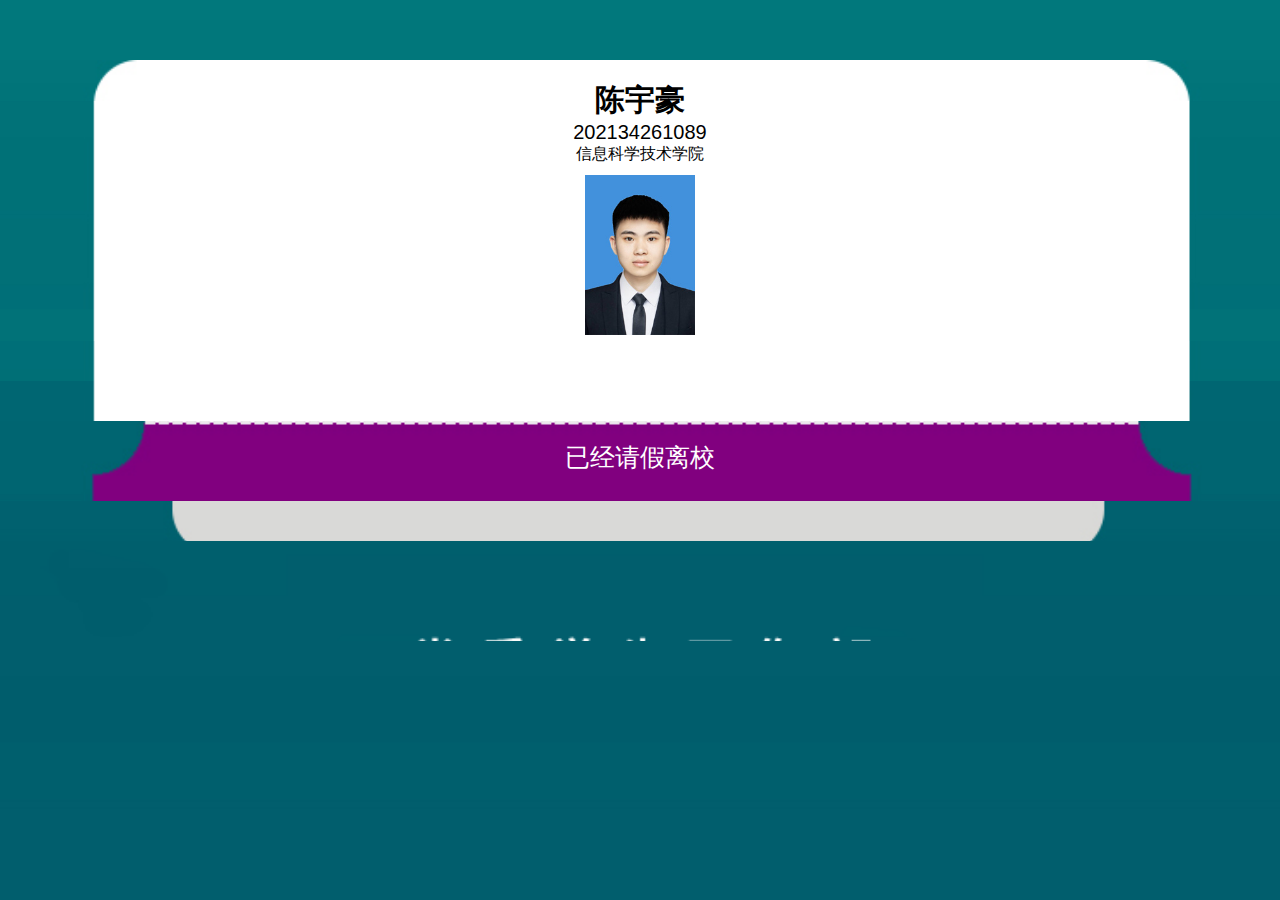
==== static/index.html @ 2eac3199 "Add files via upload" ====
<html lang="zh"><head>
<meta http-equiv="Content-Type" content="text/html; charset=UTF-8">

    <title>学生进出学校核验</title>
    <meta name="viewport" content="width=device-width,initial-scale=1,user-scalable=0">
    <link rel="stylesheet" href="./fx_files/weui.css">
    <link rel="stylesheet" href="./fx_files/weuix.css">
    <link href="./fx_files/layui.css" rel="stylesheet">
    <script src="./fx_files/zepto.min.js"></script>
    <script src="./fx_files/qrcode.js"></script>
    <script type="text/javascript">
        //得到时间并写入div
        function getDate(){
            //获取当前时间
            var date = new Date();
            //格式化为本地时间格式
            var date1 = date.toLocaleString();
            //获取div
            var div1 = document.getElementById("times");
            //将时间写入div
            div1.innerHTML = date1;
        }
        //使用定时器每秒向div写入当前时间
        setInterval("getDate()",1000);
    </script>
    <style type="text/css">
        .whiteFont {
            color: white;
        }

        .yellow_bg {
            background-color: #CDCD00
        }

        .green_bg {
            background-color: #00FF00
        }

        .red_bg {
            background-color: #FF0000
        }

        body {
            background: url("cssjs/imgs/bg.jpg") repeat;
            background-size: 100%;
        }

        .cl0 {
            z-index: 9999;
            background: url("cssjs/imgs/3_01.jpg") no-repeat;
            background-size: 100%;
        }

        .cl1 {
            z-index: 9999;
            margin-top: -20px;
            background: url("cssjs/imgs/3_02.jpg") no-repeat;
            background-size: 100%;
        }

        .cl2 {
            z-index: 9999;
            text-align: center;
            background: url("cssjs/imgs/3_03.jpg") no-repeat;
            background-size: 100%;
        }

        .cl3 {
            height: 200px;
            margin-top: -40px;
            background: url("cssjs/imgs/3_04.jpg") repeat;
            background-size: 100%;
        }

        .cl4 {
            background: url("cssjs/imgs/3_05.jpg") no-repeat;
            background-size: 100%;
        }

        .cl5 {
            background: url("cssjs/imgs/3_06.jpg") no-repeat;
            background-size: 100%;
        }

        .cl6_yellow {
            height: 40px;
            background: url("static/cssjs/imgs/3_07_y.jpg") no-repeat;
            background-size: 100%;
        }

        .cl6_red {
            height: 40px;
            background: url("cssjs/imgs/1_07.jpg") no-repeat;
            background-size: 100%;
        }

        .cl6_green {
            height: 40px;
            background: url("cssjs/imgs/2_07.jpg") no-repeat;
            background-size: 100%;
        }

        .cl6_grey {
            height: 40px;
            background: url("cssjs/imgs/4_07.jpg") no-repeat;
            background-size: 100%;
        }

        /*.cl6_purple {*/
        /*    height: 40px;*/
        /*    background: url("static/cssjs/imgs/purple.png") no-repeat;*/
        /*    background-size: 100%;*/
        /*}*/

        .cl7 {
            background: url("cssjs/imgs/3_08.jpg") no-repeat;
            background-size: 100%;
        }

        .cl8 {
            height: 60px;
            background: url("cssjs/imgs/3_10_1.png") no-repeat;
            background-size: 100%;
        }
    </style>
</head>
<body>



<div class="page-hd cl0"></div>
<div class="page-hd cl1">
</div>
<div class="page-hd cl2">
    <p style="font-size: 30px; font-family: STHeiti; font-weight: bold;" align="center">陈宇豪</p>
</div>
<div class="page-hd cl3" style=" text-align: center;float:none;">
    <p style="font-size: 20px; text-align:center;">202134261089</p>
    <p style="font-size: 16px; text-align:center;">信息科学技术学院</p>
    <p style="font-size: 16px; text-align:center;">
    </p>
    <div id="qr" class="tcenter" style="padding: 10px;height:170px;">
        <img width="110px" height="160px" src=cssjs/imgs/chen.jpg>

    </div>

    <p style="font-size: 16px; text-align:center;">
    </p>
    <p style="font-size: 16px; font-weight: 200;" align="center"></p>
</div>
<div class="page-hd cl4"><p style="font-size: 20px; font-weight:bold;" align="center"><span id='times'></span></p></div>
<div class="page-hd cl5">
</div>


<div id="colorDIV" class="page-hd cl6 cl6_grey" permit="grey">
    <p style=" color:#fff;   font-size: 25px;  font-weight: 200;" align="center">已经请假离校</p>
</div>


<div class="page-hd cl7"></div>
<div class="page-hd cl8"></div>



</body>
</html>
---- static/fx_files/weuix.css ----
/*导入扩展图标*/
/*图标*/
@font-face {font-family: "iconfont";src:url("[data-uri] AAFKY3Z0IA1l/uoAAM9YAAAAJGZwZ20w956VAADPfAAACZZnYXNwAAAAEAAAz1AAAAAIZ2x5ZivY uVsAAALEAADB4mhlYWQKMlSSAADEqAAAADZoaGVhB94D6AAAxOAAAAAkaG10eKguI8oAAMUEAAAB 2mxvY2F3HUZsAADG4AAAAQZtYXhwAyQM8wAAx+gAAAAgbmFtZQp/3BcAAMgIAAACLnBvc3QVuwse AADKOAAABRZwcmVwpbm+ZgAA2RQAAACVAAAAAQAAAADMPaLPAAAAANOJiEwAAAAA04mITQAEA/8B 9AAFAAACmQLMAAAAjwKZAswAAAHrADMBCQAAAgAGAwAAAAAAAAAAAAEQAAAAAAAAAAAAAABQZkVk AMAAeOZ9A4D/gABcA4AAhQAAAAEAAAAAAxgAAAAAACAAAQAAAAMAAAADAAAAHAABAAAAAABEAAMA AQAAABwABAAoAAAABgAEAAEAAgB45n3//wAAAHjmAP///4saBAABAAAAAAAAAAABBgAAAQAAAAAA AAABAgAAAAIAAAAAAAAAAAAAAAAAAAABAAAAAAAAAAAAAAAAAAAAAAAAAAAAAAAAAAAAAAAAAAAA AAAAAAAAAAAAAAAAAAAAAAAAAAAAAAAAAAAAAAAAAAAAAAAAAAAAAAAAAAAAAAAAAAAAAAAAAAAA AwAAAAAAAAAAAAAAAAAAAAAAAAAAAAAAAAAAAAAAAAAAAAAAAAAAAAAAAAAAAAAAAAAAAAAAAAAA AAAAAAAAAAAAAAAAAAAAAAAAAAAAAAAAAAAAAAAAAAAAAAAAAAAAAAAAAAAAAAAAAAAAAAAAAAAA AAAAAAAAAAAAAAAAAAAAAAAAAAAAAAAAAAIAIgAAATICqgADAAcAKUAmAAAAAwIAA1cAAgEBAksA AgIBTwQBAQIBQwAABwYFBAADAAMRBQ8rMxEhESczESMiARDuzMwCqv1WIgJmAAAABQAs/+EDvAMY ABYAMAA6AFIAXgF3S7ATUFhASgIBAA0ODQAOZgADDgEOA14AAQgIAVwQAQkICgYJXhEBDAYEBgxe AAsEC2kPAQgABgwIBlgACgcFAgQLCgRZEgEODg1RAA0NCg5CG0uwF1BYQEsCAQANDg0ADmYAAw4B DgNeAAEICAFcEAEJCAoICQpmEQEMBgQGDF4ACwQLaQ8BCAAGDAgGWAAKBwUCBAsKBFkSAQ4ODVEA DQ0KDkIbS7AYUFhATAIBAA0ODQAOZgADDgEOA14AAQgIAVwQAQkICggJCmYRAQwGBAYMBGYACwQL aQ8BCAAGDAgGWAAKBwUCBAsKBFkSAQ4ODVEADQ0KDkIbQE4CAQANDg0ADmYAAw4BDgMBZgABCA4B CGQQAQkICggJCmYRAQwGBAYMBGYACwQLaQ8BCAAGDAgGWAAKBwUCBAsKBFkSAQ4ODVEADQ0KDkJZ WVlAKFNTOzsyMRcXU15TXltYO1I7UktDNzUxOjI6FzAXMFERMRgRKBVAExYrAQYrASIOAh0BITU0 JjU0LgIrARUhBRUUFhQOAiMGJisBJyEHKwEiJyIuAj0BFyIGFBYzMjY0JhcGBw4DHgE7BjI2Jy4B JyYnATU0PgI7ATIWHQEBGRsaUxIlHBIDkAEKGCcehf5KAqIBFR8jDg4fDiAt/kksHSIUGRkgEwh3 DBISDA0SEowIBgULBAIEDw4lQ1FQQCQXFgkFCQUFBv6kBQ8aFbwfKQIfAQwZJxpMKRAcBA0gGxJh iDQXOjolFwkBAYCAARMbIA6nPxEaEREaEXwaFhMkDhANCBgaDSMRExQBd+QLGBMMHSbjAAABACz/ iAPSA14AKQBGQEMGAQECHhQCBAMCAQUAA0AAAgABAwIBWQADAAQAAwRZBgEABQUATQYBAAAFUQAF AAVFAQAlIx0bFxUPDQkHACkBKQcOKyUiByU2JyUWMz4BNy4BJw4BBxQXBSYjDgEHHgEXMjcFBhUe ARc+ATcuAQM4Ri3+mgYGAWYuRUFYAQFYQUJZAQP+nC9EQlkBAVlCRC8BZAMBWUJBWAEBWLwx0BkY zzIBWEFCWAEBWUEKE8w0AVhBQlcBM80TC0JXAQFXQkFYAAAAAAIAJf+hA98DXwASACAAMEAtAQED AhEBAQMCQBIAAgE9AAAAAgMAAlkAAwEBA00AAwMBUQABAwFFJiUmJgQSKwUBNjUmJyYnBgcGBxYX FhcyNwkBPgE3FhcWFwYHBgcuAQPf/s9EBWVkmZllZQMEZWSZcV8BMfzfA6J7elFSBARSUXp7ogsB MWBxmmNmBQVmZJmYZmQEQ/7NAlZ7ogMDUVB8e1BRBASiAAEAQv+oA7kDRAAHAAazBwIBJislBRMB FwkBBwI2AQV+/InpAjP+PAZncQNO/fZuAgD9zPAAAAAAAQBXADgDqQLDAAIADkALAgEAPQAAAF8Q AQ8rEyEBVwNS/lYCw/11AAIAvAAaA0EC4AADAAsAO0A4BQECAQFABgQCAgEDAQIDZgADA2cAAAEB AEsAAAABTwUBAQABQwQEAAAECwQLCgkHBgADAAMRBw8rEzUhFQElBSMdASMRvAKF/bwBAAEEwIMC fmJi/v/i4sGiAWMAAAABAFcANgOpAsEAAgAOQAsAAQA+AAAAXxEBDysJASEB/wGq/K4Cwf11AAAA AAIADP/wA/QDEQA6AE4AhEANPiolHwQKCyQBBQoCQEuwIVBYQCsIAQAHAQECAAFXBgECAAMEAgNY AAQACwoEC1kACQkKQQAKCgVRAAUFCwVCG0AoCAEABwEBAgABVwYBAgADBAIDWAAEAAsKBAtZAAoA BQoFVQAJCQoJQllAFE1LRUM6OTg2NDMyMBYoIREREQwUKwEHIRUhFSMVPwEHDgEHBicuASMOAQcO ARceATc+AT8BFxYEHwE1Jy4BLwE3PgE1NCYrATUhNTQPATUjAxYfAQcGBw4BJyYnJjY3PgEXHgEB ogL+9gEN3uHjBAgwBghCVWc5OlIkRwlBRtJoJG0WDCYdAQEeFjspoCARFxE1KE51ARqNjY0dQyUn FhcoOXJEkAkDEBgdP0EwMwLPQjJYMAICEB5yAwITGhMBFxoypzc7CjISThkOEw92DQmtDwsyDQYu JJYOBwRYLAQBAYj+BxcTFRscHisjBAhuISsSFg4CAQkAAAASAET/xAO8AzwAAAACAAQABgAIAAoA DAAcACsAOwBIAFgAZwBvAH8AjQCcAJ0AnUCaOjIeAwAGlkMCCQedd2dlYzMrKScACgsJh1cCDQt+ dloDDAIFQAAABgEGAAFmEAEBBwYBB2QRAQMNAg0DAmYAAgwNAgxkAAQABgAEBlkIAQcKAQkLBwlZ DwELDgENAwsNWQAMBQUMTQAMDAVRAAUMBUULCwUFj46Mi4qJc3FtbGloUE9HRkVELy0WFQ4NCwwL DAwLBQYFBhUSDysBJRUBNQMzNxUBNQUjAiIOAhQeAjI+AjQuAQMRFhcWFxYXFhcHNic0JwM2MzIX FhcRJicmLwM2BzY3Njc2NxcmDwEhNgMmNTQ3NjchBgcGDwMmNxEmJyYnJicmJzcGFxQXNjIWFAYi JjQTBiMiJyYnERYXFh8DBjcGBwYHBgcnFjcyNyEGNyE2NzY/AxYXFhUUByMA/wIC/pQBAdb+lAFr AQ+0pXZHR3altKV2R0d2XTMsEw8nGwYGzwMCAdAYFzY0DQ0MDgUGJBLDM94PECcvCwzQExMO/qAW NAMPAwQBJhAMBQQkEcQU8TMsExAmGwYH0AMCAWtuT09uT7QYFzY0DQ0MDgYFJRHDM9wPECYwCwzQ ExMHBwFgFSL+2hAMBQQkEcQVBgMOjgHrAwH+kAECAwIB/pIBmAK/R3altKV2R0d2pbSldv7cAS0W IhAPJy8LDNATEwcHAX0DDgMF/toQDAUEJRHDFZQTECYbBwbQAwECM/79GBc2NA0NDA4FBiURwzMX /tMWIw8QJi8LDNATEwcHok9uT09u/i4DDgMFASYQDAUEJBLDFZITDycbBgbPAwIBM1IMDgUGJBLD MzgYFzY0AAwAh//VA34DLABXAGMAcACRAJ8AqADLAOEA+wEPARoBIQLuS7ALUFhBJgEhAFoAAgAD AAQAhAANAAwAAwAFAAYAlgABAAgACQDIAMQAtACpAEYAPwAZAAcACwAIAOQAOwAgAB8ABAAOAAsA NgABAAwADgAGAEAbS7AMUFhBJgEhAFoAAgADAAQAhAANAAwAAwAFAAYAlgABAAgABwDIAMQAtACp AEYAPwAZAAcACwAIAOQAOwAgAB8ABAAOAAsANgABAAwADgAGAEAbQSYBIQBaAAIAAwAEAIQADQAM AAMABQAGAJYAAQAIAAkAyADEALQAqQBGAD8AGQAHAAsACADkADsAIAAfAAQADgALADYAAQAMAA4A BgBAWVlLsAtQWEBXAAQCAwIEA2YAAAMGAwAGZgAJBwgHCQhmAAgLBwgLZAALDgcLDmQADgwHDgxk DwENDAEMDQFmAAMABgUDBloABQoBBwkFB1kAAgIKQQAMDAFSAAEBCwFCG0uwDFBYQFEABAIDAgQD ZgAAAwYDAAZmCQEIBwsHCAtmAAsOBwsOZAAODAcODGQPAQ0MAQwNAWYAAwAGBQMGWgAFCgEHCAUH WQACAgpBAAwMAVIAAQELAUIbS7AbUFhAVwAEAgMCBANmAAADBgMABmYACQcIBwkIZgAICwcIC2QA Cw4HCw5kAA4MBw4MZA8BDQwBDA0BZgADAAYFAwZaAAUKAQcJBQdZAAICCkEADAwBUgABAQsBQhtL sDJQWEBUAAIEAmgABAMEaAAAAwYDAAZmAAkHCAcJCGYACAsHCAtkAAsOBwsOZAAODAcODGQPAQ0M AQwNAWYAAwAGBQMGWgAFCgEHCQUHWQAMDAFSAAEBCwFCG0BZAAIEAmgABAMEaAAAAwYDAAZmAAkH CAcJCGYACAsHCAtkAAsOBwsOZAAODAcODGQPAQ0MAQwNAWYAAwAGBQMGWgAFCgEHCQUHWQAMDQEM TQAMDAFSAAEMAUZZWVlZQCHw7ufl19XBv7Gvp6WjoZiXlZORkIGAcG9dXFdWLy4kEA8rAQ4BBwYj IgYVFAcGHwEHDgEXHgE3PgE3NhcUFhceAR8BBgcGFQYXFhcWFxY2NzYyFxY3NicmNzYnJi8BNzY/ ARceARcWNjc2Jy4BJy4BNzYnJicuAScuARcWFxYGJicmNjc+AQcWFxYHBicmNTQ3PgEXHgEVFAYH BjU0NzYHBgcOAScmBwYXFgYmJyY1NDY3NhYHFjMyFQYiJicmJyYXFhcGKwE3NjsBBgUWBwYWFxYz FjY9ARcWNjc2Fx4BBw4BBwYnJicmNj8BFx4BBxYXFhcWFxYUBiMiJicmNz4BJyY3NgUWBxQjIhcW FxYGBwYnIicmNzY3Njc2Nz4BAw4BFxY3Njc2FxYfARY3NjU0JyYHBhYXFjY3NjU0JhYUBicmNhcB y1p2BwIDBA0FBgIBFiceDAUKCwggBQYDGQsFBwECAQ4oAQcIAxA/GjEyMz81ki8jDAUCAQULHgwS EgoJDQoYCAoQAwEHBiIQCwMCBxUKBAltUhdUeRkDAx8tDwkBCAojgBkDAxUVFyUYCB6dITsiDggL DAkFCzmBNxMBAggHBCAJCksoHGHAMkAgAiEzEjcJBg4GzAoTExQUCQUB/ucEBwYDCxQsIxAdTY83 EgMJBgcUgVV1UT0JAQYGBQ4FDR0GCw0NChwZER4qPQgECQYBBQwXGAH4FQEIBQYGAgEDCRpEKgUK JCgGBAoLCQgIywYGAgMHAgEECgUCAwMFAggQgQoBCwgKBwkZDQsDAggEAycUil8cGQcKCAgZGRw0 ai4UCgQEIgoIBQYwEAYKAwQBBxUyEQoLBRwJBAQKCgodMSYdDAECCxQMBhoaGRkUDxkDAygiIBwZ RxUPCQ4mIg8fU4IaCAOBECsmMQMeEDgRFA4NESwsFxYKEDksFAcCqwkeCQUWBAIBAg8QBAIJKgIp DgIBDQwEDgcHBwsiCAUDfxEEAwUECgkFBAIUAgICATQCLConDBcBFzIrAwgeJA0DCl8cT2YEBU8+ VBQ3DgwJAwjlBgcIDQkYFA8FFhIJEAwFAgQQEAwKCwUHBhELCQcXAQUKFBcMBwMCDgwCAhIHFQcO DgMGEAEBCBEPCgUMEgYOCgsjCAUBCAgQExIYEAMGBQsCAAAGAB7/8QPjAwkAHAAnADIASgBTAFwA KkAnDQEAAwFAPzwLAwA9AAIBAmgAAQMBaAADAANoAAAAX1BPMjElLwQQKwEOAx4BFxYGDwE/ARcW OwEnJj4COwEnLgIHHgEHBi4CNz4BBR4BDgEnLgE3NhYXDgEXHgM/ARcWNzYnJjY3PgEuAwceAQcO AScmNhcWBgcGJjc+AQE1RXFGIQ0/NwoCDhA6OR82LhAGECRWg0obBRZ+r3MXAhYRJRYHDAsqAQIR CA8iFB4FHAsed2qDBANFbIlFFi4uAgEMCwEONjALPF2CSwkIBAg2Cgst3w4EERopDQkmAwkNQ1pt aWUkBg8pMB8eBw4WPHlaORNMcjCgEDYOCwUYIhIPCQoMJh8QBwxADwYBgBSQXD1oPRcVBhkZAgMl IgwKJ2hnYUUekQcaCxkCFxslFA4nCQ0nGhAHAAAGACoABAPUAv0AFgAxAEQAVABeAHAAOkA3LAEE BQFAAAABAGgAAQUBaAAFBAVoAAIDAmkABAMDBE0ABAQDUgADBANGY2FUU0tKOjkxMCUGDysBDgEX HgEzMhceARUUFhcWNjc2JicuAQUGBwYWFxYkNz4BJicuATc2Jy4BDwE3NicmBhceARUUBgcOAScu ATU0Nz4BNzYHBhUUFxY2Nz4BNTQmJyYGFxYVFAYnJj4CAQYWMzIWFRQWFxY2NTQmJyYGAqAWCRAI FyBYLBwOBAwcJAYIRj0ocv6yZml/D4ySAVlqNR4zOxAMAxIKDmROKQQGKhE/jkVPXE8rhCdKTzUZ LyV1U19HHFggKDAwIRpNEQc4EAkEFCkBLBUXIh0bBQgZJEE0FhIC+AooEAcFNCArOjQUBxAmNEOL JBcQgCRwh+9ERylmMW9aFQUJBS8eLBQbDilFFQkB+RNOMjZdGw4EChVPNDgxGBsNJ1ssVEolDwIQ FUgnH0ENCwOBBxEXGw8JIxUDAYkVKR8hFRAGESEpM0QEAgQAAAABACkAaAPXApoAFABTS7AWUFhA HAACAwJoAAMBAQNcAAEAAAFNAAEBAFIEAQABAEYbQBsAAgMCaAADAQNoAAEAAAFNAAEBAFIEAQAB AEZZQA4BAA8NCwkGBQAUARMFDislMjY1NCYjNC4BIyIGByMiBhUUFjMDXjRFRzJXk1Z1thQeQFhX QWhGNDVTVY1Oh2xkQ0FXAAAAAAQAK/+pA9UDUwAIABkAJQAmADlANiYBBAE/BgECAAUBAgVZAAEA AAQBAFkABAMDBE0ABAQDUQADBANFCgkhIBsaEhEJGQoZExIHECsTFBYgNhAmIAYBIg4CFB4CMj4C NC4CEiIuATQ+ATIeARQGBcW4AQW5uf77uAE7YK1+Skp+rb+ufUtLfa4S4sBvb8Div3Bw/tABfoK5 uQEFuLgBUkp+rb+ufUtLfa6/rX5K/Itwv+LAb2/A4r9wAAAAAwAr/6kD1QNTABAAHAAdAC9ALB0B AgE/BAEAAAMCAANZAAIBAQJNAAICAVEAAQIBRQEAGBcSEQkIABABEAUOKwEiDgIUHgIyPgI0LgIS Ii4BND4BMh4BFAYFAgBgrX5KSn6tv659S0t9rhLiwG9vwOK/cHD+0ANTSn6tv659S0t9rr+tfkr8 i3C/4sBvb8Div3AAAAMAQP/AA8ADQAAHAA8ANgBJQEYUAQQCLygfHgQFBAJAAAQCBQIEBWYHAQUG AgUGZAAGAwIGA2QAAQACBAECWQADAAADTQADAwBSAAADAEYVFS4YExMTEAgWKwQgABAAIAAQACAG EBYgNhAHJy4BDwEjBg8BBhQXFh8BHgQzMj8BERQWMjY1ERcWMzY3NjQCuf6O/vkBBwFyAQf+3/7C 4eEBPuHKngcTCQEBBgKgCQkBAgICBAMEAwINCWgTGhNpCQ4NCQpAAQcBcgEH/vn+jgI54f7C4eEB PmmgBwQEAQMDnwkbCQIBAgEBAQEBCmf+zw0TEw0BM2oKAQgKGgAAAAABAEj/4AO/Ax4AUAAlQCJQ OAQABAI+AwECAQJoAAEBAFEAAAALAEJHRkVDKikUEgQOKwEmBg8BJicuAQYHDgEXHgEXHgEzMjY3 PgU3NiYnJg4BBwYHDgIiJicuAScmNz4BFhceARcnJgYHBhQeAR8BFjsBFzI+Az8BNiYnA6sMGAQZ LVhb385FMikLDFVEN4FDYrM8CREODAsIAwMODQgRCwIQLyNeaW5tLjlIChVYOq+9Tio/Em4NGAUC BQkGogYGAwIECAYGBQE6BAsNAn8FCw1FZEJEGVZbQp9TUo4yKSpWUAwZGhscHA8NFgMCBgwJSj0u QR4kIit3RpB1TEoWOSBVMisFCwwGDQsJAz8CAQIEBQcEoQwYBQAAAAMBogAAAmIDAAAHABUAHQB4 S7ALUFhAIAAAAAECAAFZAAIAAwQCA1kABAUFBE0ABAQFUQAFBAVFG0uwFlBYQBoAAgADBAIDWQAE AAUEBVUAAQEAUQAAAAoBQhtAIAAAAAECAAFZAAIAAwQCA1kABAUFBE0ABAQFUQAFBAVFWVm3ExUl IxMSBhQrADQ2MhYUBiIHNDYzMh4BFRQGIyIuARA0NjIWFAYiAaI4Tzk5Tzg4KBosGjknGi0ZOE85 OU8CeFA4OFA4wCg4GiwaKDgaLP7SUDg4UDgAAAQAQP/AA8ADQAAVACYAMgA+AExASQABAAFoAgoC AAADBAADWgsBBAkBBwYEB1kIAQYFBQZNCAEGBgVRAAUGBUUYFgEAPDs2NTAvKikhHhYmGCYSDwwK BwQAFQEVDA4rASM1NCYjISIGHQEjIgYUFjMhMjY0JgchIgcGFREUFjMhMjY1ETQmARQGIiY1ETQ2 MhYVExQGIiY1ETQ2MhYVA6CgOCf+vyg4oA0TEw0DQA0TE439wA0KCTgoAcAoOBP+kxMaExMaE8AT GhMTGhMCoEAoODgoQBMaExMaE4AJCQ7+ICg4OCgB4A0T/kANExMNAWANExMN/qANExMNAWANExMN AAAABABA/8ADwQNAAAsAFAA0AFgAvrU4AQgMAUBLsChQWEBAAAgMBwwIB2YOAg0DAAQBBABeAwEB AWcABgAFCwYFWQALAAoJCwpZAAkADAgJDFkABwQEB00ABwcEUQ8BBAcERRtAQQAIDAcMCAdmDgIN AwAEAQQAAWYDAQEBZwAGAAULBgVZAAsACgkLClkACQAMCAkMWQAHBAQHTQAHBwRRDwEEBwRFWUAo FxUNDAEAWFdPTElGPj02NTEuKCUiHxU0FzQREAwUDRQGBAALAQsQDislIgYUFjMyPgE1NCYhIgYU FjI2NCY3ISIuAicDJy4BKwEiJjQ2OwEyFh8BEx4BMyEyFhQGJSImJzQ+ATclMjY3EzYmJy4BIyEi JjQ2MyEyHgEXFgcDDgEjAWEbJSUbER0SJgGmGyUlNSYmJf34ESAYEQI2HwISCikNExMNKSM2BB82 AhEKAggNExP+EwwTAQcOCQGyDBIBMwEFBQMHBf3WDRMTDQIqDBcUCB4GMwQ1I0AlNiURHhEbJSU2 JSU2JSANFh8RAX6zCxETGhMwI7L+gAsQExoTgBENCBAJASAQCwEgCBEFAwQTGhMHDAohMP7fITAA AAAADwBg/+ADoAMgAA8AHwArADcAQwBPAFsAZwB3AIcAlwCnALcAxwDXANRA0R0BFyYcIwMWFRcW WRsBFSQYIQMSARUSWR8BAg4BAk0ADggBDk0ACBEBCE0ADQoEDU0PCwkDAQAKBwEKWQAHBQQHTQAR IAEQAxEQWQAFDAYCBAAFBFklGiIDFBQTURkBExMKQQADAwBRHgEAAAsAQsrIubiqqJqYiYh6eGpo ERACANLPyNfK18G+uMe5xrKvqLeqt6KfmKeap5GOiJeJloJ/eId6h3JvaHdqd2NiXVxXVlFQS0pF RD8+OTgzMi0sJyYhIBkWEB8RHgoHAA8CDycOKwUjIiY9ATQ2OwEyFh0BFAYDIgYdARQWOwEyNj0B NCYjACImPQE0NjIWHQEUFiImPQE0NjIWHQEUJiImPQE0NjIWHQEUBiImPQE0NjIWHQEUBiImPQE0 NjIWHQEUJiImPQE0NjIWHQEUBSMiJj0BNDY7ATIWHQEUBhMjIiY9ATQ2OwEyFh0BFAYDIgYdARQW OwEyNj0BNCYjByMiJj0BNDY7ATIWHQEUBgUjIiY9ATQ2OwEyFh0BFAYDIgYdARQWOwEyNj0BNCYj ByMiJj0BNDY7ATIWHQEUBgGAwCg4OCjAKDg46A0TEw3ADRMTDQFtGhMTGhNtGhMTGhMTGhMTGhOT GhMTGhOTGhMTGhMTGhMTGhP+wEANExMNQA0TEzPAKDg4KMAoODjoDRMTDcANExMNQEANExMNQA0T EwHzwCg4OCjAKDg46A0TEw3ADRMTDUBADRMTDUANExMgOCjAKDg4KMAoOAFAEw3ADRMTDcANE/7g Ew1ADRMTDUANExMNYA0TEw1gDc0TDUANExMNQA1TEw2ADRMTDYANsxMNgA0TEw2ADe0TDSANExMN IA2zEw1ADRMTDUANEwFAOCjAKDg4KMAoOAFAEw3ADRMTDcANE8ATDUANExMNQA0TgDgowCg4OCjA KDgBQBMNwA0TEw3ADRPAEw1ADRMTDUANEwAFAED/wAPAA0AACwAXAC0AOABaAQhLsAtQWEA0AAUI BWgABwQBAQdeAAgJBg4DBAcIBFkNCwMDAQIBAAwBAFoADAoKDE0ADAwKUQ8BCgwKRRtLsBRQWEAu AAUIBWgABwQBAQdeDQsDAwECAQAMAQBaAAwPAQoMClUJBg4DBAQIUQAICAoEQhtLsBZQWEAvAAUI BWgABwQBBAcBZg0LAwMBAgEADAEAWgAMDwEKDApVCQYOAwQECFEACAgKBEIbQDUABQgFaAAHBAEE BwFmAAgJBg4DBAcIBFkNCwMDAQIBAAwBAFoADAoKDE0ADAwKUQ8BCgwKRVlZWUAiOzkZGFNSS0hD QTlaO1o4NzMwKickIh8cGC0ZLRUVFRAQEiskIiY1ETQ2MhYVERQGIiY1ETQ2MhYVERQBIzU0JiMh IgYdASMiBhQWMyEyNjQmJTQ2MyEyHgEdASEBISImNRE0PgEzMhYVERQWMyEyNjURND4CMh4CFREU BgJtGhMTGhPTGhMTGhMB4KA4J/6/KDigDRMTDQNADRMT/ZMTDQFBCA8I/oABoP5AKDgJDgkNExMN AcANEwUJDA0MCAU4gBMNAWANExMN/qANExMNAWANExMN/qANAg1AKDg4KEATGhMTGhNADRMIDwlA /SA4KAHgCQ8IEg7+IA0TEw0B3wcMCAUFCAwH/iEoOAAAAwAg/+AD4ANBACUAKwBCAEhARUI9Hh0U CwYCCAFAAAIIBggCBmYAAAAIAgAIWQAGAAMEBgNZBwUJAwQEAVEAAQELAUImJkA/Ojg0Mi8tJism Kx8mOxIKEisJASYiBwEOAR4BPwERFBYzITI2NREXHgEzMj4CPwE+AjQuAgE1NDIdASUUKwE1NCYj Ig4BHQEjIiY1EQE2MhcBA9T+ahpIGv5qCgMQGgoNRSgCgCUuDAQKBgMFBgUCBAIDAgIDBP4JQAFA E+0yLh8tFNMPHgFJCRsJAUoB6wFBFRX+vwgaFQMIC/58KDg1KwGCCQMEAQIDAgQDBwcHBwYG/jex Dg6xICCxHy8YIhSxFQsBtgEEBwf++wAAAwBB/8ADwQNAAAgAEQBCAFZAUyYBBAYBQAAFAAYEBQZZ AAQACQgECVkACAAHAAgHWQsCCgMAAQEATQsCCgMAAAFRAwEBAAFFCgkBADs5NTIvLCIfHBkVEw4N CREKEQUEAAgBCAwOKyUiBhQWMjY0JiEiBhQWMjY0JhMmIyEnLgIrASIGFBY7ATIeAhUXEx4DMyEy NjQmIyEiLgEvASUyPgI3EzYmAWEaJiY1JSUBpRomJjUlJW0ZJv1/AgMbKRcoDRMTDSgFCwgGHzYD EBkgEQIIDRMTDf34Bw0IAQUB+xEgGRACMwMNQCU1JiY1JSU1JiY1JQKEHA0XJhYTGhMECAsFs/6C ER8WDRMaEwcNByYfDRYeEQEgFysAAAACAB//4APiA0EAIwAvAC5AKxQLAgIAAUADAQIABQACBWYA AAAFBAAFWQAEBAFRAAEBCwFCIxghGDsSBhQrCQEmIgcBDgEeAT8BERQWMyEyNjURFx4DMhYzMjY3 PgEuAQEVIzU0NjMyHgIVA9b+ZxpIGv5qCgMQGgsNRCgCgCYuDgIDAwQDAwIHDgQEBAIG/oXAMi4Y JhYMAewBQBUV/r8IGhUDCAv+fCg4NSsBhQwBAgECAQcGBQwMDP57Q7MfLg0XGg8ABQBA/+ADwAMg AAsAOQBFAFEAlgCWQJNqXQIKC2tcAgMKAkAABg0JDQYJZgADCg8KAw9mAA8MCg8MZBMBDAQKDARk AA0ADggNDlkACREBCAEJCFkAAQAACwEAWQALEgEKAwsKWQAFBQdRAAcHCkEABAQCURABAgILAkJT UkhGPDoODJSTiIZjYVKWU5ZOS0ZRSFFCPzpFPEU0MSopJCEcGRQTDDkOORUQFBArEiImPQE0NjIW HQEUASEiJj0BNDYyFh0BFBYzITI2NRE0JiMhIgYdARQGIiY9ATQ+AjMhMhYVERQGASMiJjQ2OwEy FhQGAyMiJjQ2OwEyFhQGFyIuAicmNjc2NzUuATU0MzIeAxUUBxUeBBceAQ4BJy4CJy4CPQE0Njc2 NTQmIyIGFRQWFxYdARQGBwYHBq0aExMaEwKg/YAoOBMaExMNAoANExMN/YANExMaEw8aJBMCgCg4 OP04YA0TEw1gDRMTDWANExMNYA0TE3IFCggGAgMODWFHMi7ALkYpGgl/EzElKg0GDQ4GFg0RLGEc CA4IBwZyPERFOycsDRIMMIsEASATDaANExMNoA3+rTgnQQ0TEw1BDRITDQKADRMLBi8NExMNLxAe Fg04KP2AKDgCQBMaExMaE/6gExoTExoTYQQGCQYNFgMXCBQrgWLAFyU1Mh2rZBQCCAcJAgIDFhoO AwQJEAIBCQ4IQQgNBVKTRTs7RVlrIgkQQQwTAQIdAQAAAAQAYP/AA6ADQAALABsAKwBNAEtASAAJ AAcDCQdZAAMIBgsDBAEDBFkAAQAABQEAWQAFAgIFTQAFBQJRCgECBQJFHRwODENBOzo1My0sJSIc Kx0qFhMMGw4bFRAMECskIiY9ATQ2MhYdARQFISImNRE0NjMhMhYVERQGASIGFREUFjMhMjY1ETQm IyoBJj0BNC4BIyIGHQEUBiImPQE0PgEzMh4GHQEUAg0aExMaEwEg/YAoODgoAoAoODj9WA0TEw0C gA0TEw1TGhM7WS5KdBMaE0xyQBcvLCskHxYMgBMNYA0TEw1gDdM4KAFgKDg4KP6gKDgB4BMN/qAN ExMNAWANExMNgjRZMWlVgg0TEw2CTHc7ChIaISkuNRuCDQAAAAIAYP/gA6ADIAAPADABNEuwC1BY QBgrAQUGIBICAgUbGAIDAgNAEQEFHgECAj8bS7AMUFhAEysgEhEEAgYbGAIBAgJAHgECAT8bQBgr AQUGIBICAgUbGAIDAgNAEQEFHgECAj9ZWUuwClBYQCwABgcFBwZeAAUCBwUCZAACAwcCA2QABwcA UQgBAAAKQQQBAwMBUQABAQsBQhtLsAtQWEAtAAYHBQcGBWYABQIHBQJkAAIDBwIDZAAHBwBRCAEA AApBBAEDAwFRAAEBCwFCG0uwDFBYQCEABgcCBwYCZgAHBwBRCAEAAApBBQQDAwICAVEAAQELAUIb QC0ABgcFBwYFZgAFAgcFAmQAAgMHAgNkAAcHAFEIAQAACkEEAQMDAVEAAQELAUJZWVlAFgIALi0p KCIhHRwaGRUUCgcADwIPCQ4rASEiBhURFBYzITI2NRE0JgMBFQYHIg4BBwYiLwEiNSYnNSMnLgE2 NzYWHwE3NjIeAQNA/YAoODgoAoAoODiR/wACBAEBAgEGDAYCAQYBAX4GBAUGCRsJZ+oJGxIBAyA4 KP2AKDg4KAKAKDj+qv79AQICAQEBAgICAQMBAYEGERAHCQEJauwJExoAAAAAAwBg/+ADoAMgACAA MABAATxLsAtQWEAaIAACAQAEAQIBGw0CAwIVEQIEAwRAHAECAT8bS7AMUFhAFyAAAgEABAECARsV EQ0EBAIDQBwBAgE/G0AaIAACAQAEAQIBGw0CAwIVEQIEAwRAHAECAT9ZWUuwC1BYQDwAAAgBCAAB ZgABAggBAmQAAgMIAgNkBQEDBAgDBGQABAkIBAlkCwEICAdRAAcHCkEACQkGUgoBBgYLBkIbS7AM UFhANgAACAEIAAFmAAECCAECZAMBAgQIAgRkBQEECQgECWQLAQgIB1EABwcKQQAJCQZSCgEGBgsG QhtAPAAACAEIAAFmAAECCAECZAACAwgCA2QFAQMECAMEZAAECQgECWQLAQgIB1EABwcKQQAJCQZS CgEGBgsGQllZQBgyMSMhOjcxQDI/KyghMCMwFCITFBQRDBQrASYiDwEnLgEGFB8BMxUWFzMXFjMy Nz4CMzY3NQE2JicTISImNRE0NjMhMhYVERQGASIGFREUFjMhMjY1ETQmIwLXCRsJ6mcJGxMJfgEB BAIDBgYHBQECAQEEAgEACgEJaf2AKDg4KAKAKDg4/VgNExMNAoANExMNAfYKCexqCQETGgqBAQED AwICAQEBAgIBAQMJGgr96TgoAoAoODgo/YAoOAMAEw39gA0TEw0CgA0TAAACAED/wgPAAz4AGAA0 AEFAPgcBBQYCBgUCZgQIAgIDBgIDZAAAAAYFAAZZAAMBAQNNAAMDAVIAAQMBRhoZMS8sKygmIyEe HRk0GjQsEgkQKwEuASIGBw4CFRQWFx4CMzI+AjU0LgEDIxUUBiImPQEjIiY0NjsBNTQ2MhYdATMy FhQGAz1Ao7SjQCo7HkQ/KmZxPFqjf0QeO4fAExoTwA0TEw3AExoTwA0TEwK7QENDQCplcTtZoz8q Ox5Df6NZO3Fl/s/ADRMTDcATGhPADRMTDcATGhMAAAABAH8A3wOBAnsAHwAdQBoUDQIBAAFAAwEA PgAAAQBoAgEBAV8kLhEDESsJASM1JgcGBwEOARQWFx4CMzI3CQEWMzI2Nz4CLgEDd/6eARIVBAL+ ogUFBQUDBwgEDgkBSAFMCg0GDAUDBQEBBQEXAV8BEQ0CA/6fBQwMDAQDBAIJAUv+tgkFBQMKCQoJ AAMAQP/CA8ADPgASACUAQQCSS7AKUFhANgAFAgQCBV4GCgIEBwIEB2QJAQcIAgcIZAAIAwMIXAAB AAIFAQJZAAMAAANNAAMDAFIAAAMARhtAOAAFAgQCBQRmBgoCBAcCBAdkCQEHCAIHCGQACAMCCANk AAEAAgUBAlkAAwAAA00AAwMAUgAAAwBGWUAWJyY+PDk4NTMwLisqJkEnQScXGhALEisEIi4CNTQ+ ATc+ATIeAhQOAQIiDgIUHgIzMj4BNz4BNC4BEyM1NCYiBh0BIyIGFBY7ARUUFjI2PQEzMjY0JgJa tKN/RB47KkCjtKN/RER/sJqMbTo6bYxNM2FXJTY6Om0HwBMaE8ANExMNwBMaE8ANExM+Q3+jWTtx ZSpAQ0N/o7KjfwL5OmyLmotsOhoyJDaMmYts/tzADRMTDcATGhPADRMTDcATGhMABAAfACED3wLf AFIAbgB2AH4Av0uwFFBYQEQABgsFCwYFZgoBCA0OCQheAAMAAgsDAlkACwwHEAMFDQsFWQANAA4J DQ5ZAAkBAAlNAAEABAABBFcACQkAUg8BAAkARhtARQAGCwULBgVmCgEIDQ4NCA5mAAMAAgsDAlkA CwwHEAMFDQsFWQANAA4JDQ5ZAAkBAAlNAAEABAABBFcACQkAUg8BAAkARllAKFRTAQB+fXp5dnVy cWtpZmViYF1bWFdTblRuUE9CQD06JSIAUgFSEQ4rNyMuAjc+ARcWFxYGBw4BJicuAScmBgcGHgIX Fj4BNz4BMyEyHgIXHgE3PgE3NicuAScuAQcGBwYrASImNDY7ATY3NhYXFgcOAQcGJicjDgETIzU0 JiIGHQEjIgYUFjsBFRQWMjY9ATMyNjQmJDQ2MhYUBiIGNDYyFhQGIs0LNVAmCAx9UTczCAUKBxEQ BRIcDS9cCgUOHyoXGjMpDgMRCwEsBQoIBgIWSSgWKA4jDQYhGRYwFh0fCRHtDRMTDdwtNFCDDw4o FUMqPWke/BthOSATGhMgDRMTDSATGhMgDRMTAZMmNCYmNKYmNCYmNCEFZKVhlsAHBUcLGggFAgcH GRgBBJ96PW9MLwICJ040Cw0DBwgGUFsFAiwmW3w8aycjIwIDLg4TGhM5BQnAlItpOEEEBmVfWmUB nyANExMNIBMaEyANExMNIBMaEyY0JiY0Jlo0JiY0JgAAAAIAQP/AA8ADQAAtADsALkArBAEGAwAF AQIDAAJZBAEGAwAAA1EAAwADRQEANzUvLiYjIR4YFQAtAS0HDisBIz4CJy4BJy4BDgEHDgIHBgcO ASsBIg4BFREUFjsBMh4BOwEyPgESNTQuASAiBhURFB4BMzI2NRE0A2C9BwwGBQUyJg4dGhcIDBQL CBELFEsOWgkOCRMNVwhKbTLYIUcfOR4s/PcaEwkOCQ0TAgARO0wmLUENBQMECwgMLiQiRhMiLwkO Cf5ADRMgIBozAWwmGi0aEw3+QAkOCRMNAcANAAAAAwBC/8IDvgM+ABIAHgAmADZAMwYBAAAFBAAF WQAEAAMCBANZAAIBAQJNAAICAVEAAQIBRQEAJCMgHxwbFhULCgASARIHDisBIg4DFRQeAjI+AjQu AgMUBiImNRE0NjIWFSYiJjQ2MhYUAgBJiG1TLUd3pbald0dHd6U7ExoTExoTDCgcHCgcAz4tU22I SVuld0dHd6W2pXdH/WINExMNASANExMNYBwoHBwoAAQAQv/CA74DPgAXACMAKwA3AEJAPwABAAIE AQJZAAQABQcEBVkABwAGAwcGWQADAAADTQADAwBRCAEAAwBFAQAzMi0sKyonJh8eGRgNCwAXARcJ DisFIi4CNTQ+BDMyHgIVFA4EEiIOARQeATI+ATQmBDQ2MhYUBiISIiY1ETQ2MhYVERQCAFuld0cg OlJicz1bpXdHIDpSYnMr0LBmZrDQsGZm/rgcKBwcKCEaExMaEz5Hd6VbPXNiUjogR3elWz1zYlI6 IAM8ZrDQsGZmsNCwXCgcHCgc/mATDQEgDRMTDf7gDQAAAAABAEH/wAPAAzoAOgBHQEQpAQQDKCIC AAECQCoBBT4ABQIFaAYBAAEAaQACAAMEAgNZAAQBAQRNAAQEAVEAAQQBRQEALi0lIx0bFhQIBwA6 AToHDisFIiYnLgE1EQYHBgcGJjc+Ajc+ATMyHgEVFAYjIg4DBzYzMhYdAQkBFRQGIiY9ATQ2FwEW FAcBBgIgAwYDCQvDohgNEigFAgstHkXHewkOCRMNRHhRRCYQttENEwE0/swTGhMpDwGACAn+gAlA AQEEEAoBHwlxEQsQFhcOLHEwbXIJDgkNEyo+V0knbxMN7gFKAU8rDRMTDX0VEBD+YAkZCf5jCgAA AAACAED/wAPAA0AABwBMAKJADUM8MwMICR0cAgMCAkBLsApQWEA0CgEICQcJCAdmBQEDAgQEA14A AAAJCAAJWQsBBwYMAgIDBwJZAAQBAQRNAAQEAVIAAQQBRhtANQoBCAkHCQgHZgUBAwIEAgMEZgAA AAkIAAlZCwEHBgwCAgMHAlkABAEBBE0ABAQBUgABBAFGWUAcCQhLSUZEPz4yMCclJCIXFRIRDgwI TAlMExANECsAIAAQACAAEAUyFhQGKwEVFAYiJj0BIyIuAy8BLgE1NDY7ATUjIi4FNTQ2OwE1JyY2 Nz4BFh8BNzYyHgEPARUzMhYUBisBFQK5/o7++QEHAXIBB/7BDRMTDWETGhNfAwcFBgQCAgIBEw1f XwQHBgYEAwITDV92CgEJBhEQBmxlChoTAQp2YQ0TEw1hA0D++f6O/vkBBwFy+RMaE18NExMNXwED AwUCBgIHAw0TQAIDBAYGBwQNExR2ChoKBgQEBmxrChIaCnwPExoTQAAAAAADAED/wAPAA0AABwAP AEoAaUBmKyEXAwUGAUAHAQYDBQMGBWYADAsCCwwCZgAAAAMGAANZCAEFCQ8CBAoFBFoOAQoNAQsM CgtZAAIBAQJNAAICAVEAAQIBRREQSUdEQj8+Ozk2NDMxLiwkIx4dFhQQShFKExMTEBASKwAgABAA IAAQACAmEDYgFhAnMjY0JisBNTc2JicuASIGDwEnJiIHDgIWHwEVIyIGFBY7ARUjIgYUFjsBFRQW MjY9ATMyNjQmKwE1Arn+jv75AQcBcgEH/t/+wuHhAT7h/w0TEw1hdwkBCQUMDAwEZmsKGgoEBQEF BXZfDRMTDV9fDRMTDV8TGhNhDRMTDWEDQP75/o7++QEHAXL9x+EBPuHh/sKfExoTD3wKGgkFBAUF a2wJCQUMDAwFdhQTGhNAExoTXw0TEw1fExoTQAAAAwCg/8ADYAM+AA8AGwBGAJ+2RDUCBwUBQEuw ClBYQDcAAQIBaAYBBAIDAgQDZgoBAAMFAwAFZgAFBwcFXAACAAMAAgNZCQEHCAgHTQkBBwcIUgAI BwhGG0A4AAECAWgGAQQCAwIEA2YKAQADBQMABWYABQcDBQdkAAIAAwACA1kJAQcICAdNCQEHBwhS AAgHCEZZQBoBAENBPjs4Ni4tKCYgHxcWERAJBwAPAQ8LDislIiY1ETQ+ATMyFhURFAcGAiIGFREU FjI2NRE0EzU0JiIGHQEUDgEjIiY9ATQmIgYdARQeARcVIyIGFBYzITI2NCYrATU+AQIAT3EzWTRP cUU2EGpLS2pL4BMaE02FTnepExoTVZNYwA0TEw0BwA0TEw3Ah7m+cU8BADRZM3FP/wBZOiwCP0s1 /wA1S0s1AQA1/u2ADRMTDYBPhU6qeIANExMNgFqdYgg/ExoTExoTPw3KAAACAKD/wANgAz4ACwA2 AHW2NCUCBQMBQEuwClBYQCoEAQIBAAECAGYAAwAFBQNeAAEAAAMBAFkHAQUGBgVNBwEFBQZSAAYF BkYbQCsEAQIBAAECAGYAAwAFAAMFZgABAAADAQBZBwEFBgYFTQcBBQUGUgAGBQZGWUAKIzMoFSYY FRAIFiskMjY1ETQmIgYVERQlNTQmIgYdARQOASMiJj0BNCYiBh0BFB4BFxUjIgYUFjMhMjY0JisB NT4BAbGecXGecQIgExoTTYVOd6kTGhNVk1jADRMTDQHADRMTDcCHub5xTwEAT3FxT/8AT3GADRMT DYBPhU6qeIANExMNgFqdYgg/ExoTExoTPw3KAAAAAAQAf//AA4EDQAAqAD4ATABaAHdAdAsBAQcY AQgDIQEECQIBCwAEQAACDQEGBwIGWQAHAAEDBwFZAAMACAkDCFkACQAEAAkEWQwBAAALCgALWQ4B CgUFCk0OAQoKBVEABQoFRU5NLCsBAFVTTVpOWkdFQkE1Mys+LD4nJiAeGxkSEQ4MACoBKg8OKyUi ByU+AzU0JyUWMzI2NCYiBhUUFhcFJiMiBhQWMzI3BQYVFBYyNjQmAzIWFRQOAyMiJjU0PgUBNDYy FhQGIyIuBAEiJjU0PgEzMhYVFA4BAwE2Jf7KBAUEAgYBMSUwNUtLaksEBP7SJjQ1S0s1JiABQQVL aktLNxslBgwQEwsaJgQGCQsMD/3HJjUlJRsJEA4MCAUCQhslER0SGiYRHsAmrAcNDw8IERO9IUtq S0s1ChUKvCVLaksVsxIQNUtLaksCQCYaChQQDAYlGwcPDAwIBwP+gBslJTUmBQgMDhD+iSYaEh0R JRsRHRIAAAAFAD//wAO/A0AAFQAoAEUAVQBlAFxAWQAFBwYHBQZmAAEMAQIIAQJZCgEICQEHBQgH WQAGDQEEAwYEWQADAAADTQADAwBRCwEAAwBFKikXFgEAYV9XVk9NR0Y7OTMyKUUqRR0cFigXKAkI ABUBFQ4OKwUiLgI0PgIyHgIVFA4GAyIOARQeATI+ATU0LgYDIiYnJjY3PgIyHgIXHgEzMjY3PgEe AQcOAgIiLgE9ATQ2MzIeAR0BFAYEIiY9ATQ+AzMyFh0BFAH/W6Z4R0d4prameEcSIjE9SFBYLmix Z2ex0LFnEB0qMz9ETCZDdykIAwsCBwcHBwYGAiFcNDVdIAgaFQQJG0hUsBoWDRwUDRYNDQERKBwF CQwOCBQcQEd4prameEdHeKZbLllPSTwxIhIDQGex0LFnZ7FoJ0xEPzMqHRD9ezo0CxoIAgQBAgME AyktLSoLAxAaCyMzGgECDRYNQBQcDRYNQA0WDRwUQAgODAkFHBRAFAAAAQBA/8ADvgNAACIAGEAV HxUQAwEAAUAAAAEAaAABAV8+JwIQKwEuAiclAyYjIgcDBQ4BHwEDBhY/ARcWOwEyNjU0JwM3PgED vQIHCgb+8XgJFBUIev7xEw0OxC8DIRHy8gcIAQ0TAi3FBgQB7AUJBgEqAQMSEv7+KQMlDsr+4xQX CoWGBBMNBgUBF8kHEQAAAQBA/8ADvQNAAEwAKEAlRzUvLiomIh4QAwoAAQFAAAEAAWgDAgIAAF8A AABMAEw/PTYEDysFJi8BBw4BKwEiLgInJjcTJyY3PgI/ATYeAQYPARcWDwE3Nh8BJyY/AScuAS8B LgMvAQcOAS4BNxM2MzIWFxMFHgEPARMWBgcGAv8JBvL2AgQCBQIEBQQBEQMvxA4GAggKBZwNFQUQ DV+mCwMnyA8QxyYDDKThAgUCBAIDAwIBZGQFGRgJBYIIFQkQBHgBDxMMDcUuAQcICEABA4aHAQEB AQMBCxQBHcoOEgYJBgEaAxAaFQMQqgwQ624ICW7sEAupIgEBAQIBAwQDAtXUDAkLGQwBEhIKCP79 KgMlDsn+4wkRBQYAAAACAED/wAPAA0AABwAZADNAMAAEAwIDBAJmAAAAAwQAA1kFAQIBAQJNBQEC AgFRAAECAUUKCBYUERAIGQoZExAGECsAIAAQACAAEAUjIi4BNRE0NjIWHQEzMhYUBgK5/o7++QEH AXIBB/7fvwkOCRMaE58OEhIDQP75/o7++QEHAXL5CQ4JAP8NExMN3xMaEwADAED/wAPAA0AABwAT ACgAPEA5AAUDBAMFBGYAAAADBQADWQcBBAAGAgQGWgACAQECTQACAgFRAAECAUUVFCUiGxkUKBUo FRMTEAgSKwAgABAAIAAQACIuATQ+ATIeARQGAyM1NC4BIyIOAhURFBY7ATI2NCYCuf6O/vkBBwFy AQf+qNCxZ2ex0LFnZ3mgCQ4JBwsJBRMNwA0TEwNA/vn+jv75AQcBcv3HZ7HQsWdnsdCxARngCQ4J BQkMBv8ADRMTGhMAAwBg/+QDwAMcABcAPwBZAEVAQgUIAgQBBgEEBmYJAQYAAQYAZAACAAEEAgFZ AAMDCkEHAQAACwBCQUAZGAEAQFlBWRsaGD8ZPxEPDQsGBAAXARcKDisFIiYvASMiJj0BNDY7ATc2 MzIeARURFAY3IyciJicuAT8BPgI1NC4BJyYnJjY3PgEWFx4BFx4CFRQOAQ8BBhciJy4BNz4CNTQm JyY2Nz4BFhceARQGBwYCDg8jE7ZTKDg4KFO2JSANFRAejggEAgMCCwQIDBYUFBITFAoHCAQLBxEQ BQMHBhcXGBoYGAwKXAwJCgEIJjAmQjoIAQoHERAGP0xMPwocExK3OCjAKDi3JQscFf1AHx3CAgIC BxsKEh0gOh8hNx4bDQoKGwcFAgcHBQkHHyVKKilMJyARDW0ICRoKK0dpN1CAQgoaCQYDBQdJlbyV SQsAAAAABABg/+QDwAMcABcAKQBRAGsAYEBdJAECAyMBAAgCQAcLAgYBCAEGCGYMAQgAAQgAZAAC CgEEBQIEWQAFAAEGBQFZAAMDCkEJAQAACwBCU1IrKhkYAQBSa1NrLSwqUStRIR4YKRkoEQ8NCwYE ABcBFw0OKwUiJi8BIyImPQE0NjsBNzYzMh4BFREUBgEiBh0BFBY7ATIfAREGDwEGIwEjJyImJy4B PwE+AjU0LgEnJicmNjc+ARYXHgEXHgIVFA4BDwEGFyInLgE3PgI1NCYnJjY3PgEWFx4BFAYHBgIO DyMTtlMoODgoU7YlIA0VEB7+ng0TEw1gDQrJBQTACg0BkAgEAgMCCwQIDBYUFBITFAoHCAQLBxEQ BQMHBhcXGBoYGAwKXAwJCgEIJjAmQjoIAQoHERAGP0xMPwocExK3OCjAKDi3JQscFf1AHx0CHBMN wA0TCckCpAQFwAn+pgICAgcbChIdIDofITceGw0KChsHBQIHBwUJBx8lSiopTCcgEQ1tCAkaCitH aTdQgEIKGgkGAwUHSZW8lUkLAAQAQAAAA8ADAAAHABgAKABrAOlLsAtQWEA8Bw4CBgsFCwYFZgAD DQEEAAMEWQAJAAoBCQpZAAAAAQgAAVkACAALBggLWQAFAgIFTQAFBQJRDAECBQJFG0uwFlBYQDYH DgIGCwULBgVmAAkACgEJClkAAAABCAABWQAIAAsGCAtZAAUMAQIFAlUNAQQEA1EAAwMKBEIbQDwH DgIGCwULBgVmAAMNAQQAAwRZAAkACgEJClkAAAABCAABWQAIAAsGCAtZAAUCAgVNAAUFAlEMAQIF AkVZWUAkKykaGQoIZmNPTUpIODYtLClrK2siHxkoGicTEAgYChgTEg8QKwA0NjIWFAYiASEiLgE1 ETQ2MyEyFhURFAYBIgYVERQWMyEyNjURNCYjASMiJiMuATc+BRcWFx4CNz4ENz4EMzIWFAYjIg4C Bw4FBw4BLgEnLgMrASIOAgcGAQAmNCYmNAIl/WofNx9FMAKWMEVF/ToWHx8WApYWHx8W/ZUEAQMC DAwDAgkVHic2HSM5GBcwDwYKCAgGBQgLHSE6JA0TEw0cJRkOCgUGDA0SGQ8aGy0VEw0NFhMJARYq HhQGBgHmNCYmNCb+QB83HwIWMEVFMP3qMEUCwB8W/eoWHx8WAhYWH/2/AQQYDAcVMCoqGQEBEQcG BgUBBwoSEw8aHTEbFhMaEw0hIB4QER0SFAwCAgIIBgYDBAUDHzAqERcAAwBA/+ADwAL/ADkAPwBG AFJATwkBAAFAPQIDCC8gAgQDA0AAAQABaAcBAwgECAMEZgIKAgAJAQgDAAhYBgEEBAVRAAUFCwVC AQBDQjs6NTMuLCkmIyEcGhYUDgsAOQE5Cw4rASM2PQE0JjQmJzQmIyEiBgcGFRQXIyIGFRQWOwE3 HgEXFSMiBhQWMyEyNjQmKwE1PgE3FzMyNjU0JgUzFhcuAQU2NzMOAgOgYwMBAQETDP3FDRIBAwNj DRNrVQMCJ3JCgA0TEw0BQA0TEw2AQnIoAQNVaxP81UgLFCk3Ao4UC0gFGywCYCUeCwYNDQ0HDBER DCMcHiUTDWN9AVFlCoETGhMTGhOBCmVRAX1jDRNAQzsIQ0s6RCI1IQAEAED/4APAAv8AOQA/AEsA UgBgQF0JAQoBTD0CAwgvIAIECQNABwEDCAkIAwlmAAkECAkEZAABAAoAAQpXAgwCAAsBCAMACFcG AQQEBVIABQULBUIBAE9OR0ZBQDs6NTMuLCkmIyEcGhYUDgsAOQE5DQ4rASM2PQE0JjQmJzQmIyEi BgcGFRQXIyIGFRQWOwE3HgEXFSMiBhQWMyEyNjQmKwE1PgE3FzMyNjU0JgUzFhcuAQAiLgE1NDch FhUUBjc2NzMOAgOgYwMBAQETDP3FDRIBAwNjDRNrVQMCJ3JCgA0TEw0BQA0TEw2AQnIoAQNVaxP8 1UgLFCk3AbuIdkYBAf4BRl0UC0gFGywCYCUeCwYNDQ0HDBERDCMcHiUTDWN9AVFlCoETGhMTGhOB CmVRAX1jDRNAQzsIQ/7ye9B5Dg4PDXnQSDpEIjUhAAIAoP/AA2ADQAAhACkAorYfCAIBBgFAS7AK UFhAKAAGBwEBBl4AAwICA10AAAAHBgAHWQUBAQICAU0FAQEBAlIEAQIBAkYbS7AUUFhAKQAGBwEH BgFmAAMCAgNdAAAABwYAB1kFAQECAgFNBQEBAQJSBAECAQJGG0AoAAYHAQcGAWYAAwIDaQAAAAcG AAdZBQEBAgIBTQUBAQECUgQBAgECRllZQAoTFCMjEyMmEggWKwE0JiAGFRQWFxUjIgYUFjsBFRQW MjY9ATMyNjQmKwE1PgEGIiY0NjIWFANgzv7czrmHgA0TEw2AExoTgA0TEw2Ah7np7qmp7qkB4JLO zpKJyQxCExoTIA0TEw0gExoTQgzJl6nuqanuAAAAAgBg/+ADoAMgACwANACKQBkNDAoJBwUDBwAB AAECACQBAwIjGAIFBwRAS7AgUFhAKgAFBwYHBQZmAAMABwUDB1kAAAAKQQACAgFRAAEBCkEABgYE UQAEBAsEQhtALQAAAQIBAAJmAAUHBgcFBmYAAwAHBQMHWQACAgFRAAEBCkEABgYEUQAEBAsEQllA ChMXGBMiIz0RCBYrATQjNSYnNCc0LwEmLwEuASsBIgYUFjsBByYjIgYQFiA2NTQnNxUUFjI2PQE0 AhQGIiY0NjIDnwEBAwEBAQEEBQMHA+ANExMNi5hedZLOzgEkzl6eExoTwKnuqanuAwcBAwIEAQEB AQEBAwMBAhMaE4dHzv7czs6SiWWLeQ0TEw3AAf627qmp7qkAAAMAQP/AA8ADQAAHAA8ALQBIQEUR AQUGAUAABwIGAgcGZgAGBQIGBWQABQQCBQRkAAQDAgQDZAABAAIHAQJZAAMAAANNAAMDAFIAAAMA RiQjJhgTExMQCBYrBCAAEAAgABAAIAYQFiA2EAUXFh8BFjI3PgEmLwEhMjY0JiMhNzY0JiMiBg8B BgK5/o7++QEHAXIBB/7f/sLh4QE+4f2iAQIEnwoaCgYEBAZoATEOEhIO/s5qCRIOBgwEoQ9AAQcB cgEH/vn+jgI54f7C4eEBPqsBBgSfCgoGEBEGZxMbEmkKGhMFBJ8PAAADAEAAAAPAAwAAFQAdAEIA 4kuwC1BYQC4ABgIDAgZeAAMFAgMFZAAFBAIFBGQHAQAAAgYAAlkABAEBBE0ABAQBUgABBAFGG0uw FFBYQCgABgIDAgZeAAMFAgMFZAAFBAIFBGQABAABBAFWAAICAFEHAQAACgJCG0uwFlBYQCkABgID AgYDZgADBQIDBWQABQQCBQRkAAQAAQQBVgACAgBRBwEAAAoCQhtALwAGAgMCBgNmAAMFAgMFZAAF BAIFBGQHAQAAAgYAAlkABAEBBE0ABAQBUgABBAFGWVlZQBQCAD89Ly0jIBsaFxYQDQAVAhUIDisB ISIOBhURFBYzITI2NRE0JgQyFhQGIiY0ARQGIwUiJyY3PgYzMh4CFxY3PgE3PgQzMhYVFwNL/WoM FxUTDw0JBUUwApYwRUX9ijYlJTYlAmATDf3CEQkKBQIFERMfIy4ZDhkbDw9EKg4RDAgLHCE6JA4S AgMABQkNDxMVFwz96jBFRTACFjBFoCU2JSU2/mUNEgEMDRAFDyYjKR0UAwYFBBQGAx0mGh0xGxYT DX8AAAABAIP/wAOAAzwAPQAdQBovGgIBAAFABwEAPgAAAQBoAAEBXzMxIB4CDisBLgEOARcWBy4E JyYGFxYUHgEUDgMHLgEnJicmBwYXHggVFBceATMyPgE1Ni4FAvUHExIKAQUGF0g/SB0JESQCAQIB AwUJDwkJFQsvYRUKCQ8BAwcICQkIBgQBCcuLX6NeAQ0WIBsdDQK4BgMJEQo8NCVTPDwWBwwVFQMJ HR4tKjMuMBUKEQgfBgEUFA8BBAoOFRkhJTAZAwSKv16iXzhqTUcsJwwAAQCB/8ADgANAAGQAO0A4 UzQoAwEEAwEDAQJAAAQBBGgCAQEDAWgAAwAAA00AAwMAUgUBAAMARgEATEskIx4dHBsAZAFjBg4r BSImJyY1NC4BJyY3Njc+AhYXHgEOAScuAyIGIxYXFRQWMjY1NicGBw4CJicmJy4BJxUUDgYHDgEu ATc+AjQuAT4BFhceBBc2JyY3NhYXHgQHFAcGBwIgi8sJAR4TBgwEBREJFy8zFAwKCxkMBAoKCgsL BigDqe6pBEMIJwMHCAcEDwUTgEoCAwYICw4TCwcaFgUIFx0KAwIJEBMICR1IP0gXBgUCFAkTBwcW MCUbAmJhi0C/igQDRm8gBQ0REgUCBQUFCQUZGAoGAQMCAQFOdwR3qal3ontdGwICAQEBBQ89iz0f ECYmKCgoJiQQCwUPGgsjZlVgIhQRCQEFBxY8PFMlNDwWCgQDBgcXS1aNTYxmZgcAAgAgACAD4ALg ACUALQBHQEQGAQEFFRQCAwMBGAEEAwNABAEBAT8AAQUDBQEDZgADBAUDBGQAAAAFAQAFWQAEAgIE TQAEBAJRAAIEAkUTExYaFhkGFCsBNCcmJyY1JyYkIAQHDgEVFCMUDwEVHwMWBCAkNz4BNTQzNzYE IiY0NjIWFAPgAQEBAQJC/vr+3P76QgEBAQECAQECAkIBBgEkAQZBAQIBAQL+YoReXoReAYAJAgYF AQEEkbOykQEDAQICBgsGCAcGBJGzspABBAIBCQibXoReXoQABAAgACAD4ALgACUAQgBKAFIAckBv BgEBCkJAPzIxFAIHBQEsJxUDAwUYAQkDBEAEAQEmAQUCPwABCgUKAQVmAAUDCgUDZAADCQoDCWQA AAAGBwAGWQAHAAoBBwpZAAkACAQJCFkABAICBE0ABAQCUQACBAJFUE9MSxMdJhMWFhoWGQsXKwE0 JyYnJjUnJiQgBAcOARUUIxQPARUfAxYEICQ3PgE1NDM3NicVDgEiJic1IzU0NzU+ATMyHgcXFRYV JCIGFBYyNjQGIiY0NjIWFAPgAQEBAQJC/vr+3P76QgEBAQECAQECAkIBBgEkAQZBAQIBAQJBO+X+ 5DwBATvlfxw5NjUyLyomIQ0B/qKEXl6EXnhQODhQOAGACQIGBQEBBJGzspEBAwECAgYLBggHBgSR s7KQAQQCAQkIAwKAnJyAAgMBAQGAnAgQFx8kKi81HAEDAaFehF5ehKI4UDg4UAAAAAADAED/wAPA A0AACwA+AHUAYEBdTAEFCAFAAAEMAgwBAmYAAwAMAQMMWQQOAgINCwoDCQgCCVkACAAFAAgFWQcB AAYGAE0HAQAABlEABgAGRQ0Mb2xhYFVUU1JRT05NREE4NTIwKykYFww+DT4VEA8QKzIiJjURNDYy FhURFAEjPgEnLgQnJiIGBw4CDwIOAwcOAgcjIgYVERQWOwEeAjsBMj4BEjU0JgMOASsBIi4GLwEj ETMyNzI1Mzc+Azc2NzY3NjIXHgEXFg4BBwYXFjsBMh4BFRQHBm0aExMaEwLgvQwPBwILEBYbDxMm IQoMFAoJBQQCBAUFAw40Hg1aDRMTDVcWNnE02CFHHzk+QQQpFNgSJiIhGxkTDgQEUEACBAEFAQwc Li0OEBMVDQMTDxAcBAUSDgUHCQkS6wUPDCgQEw0BwA0TEw3+QA0B7RxuNBIgHBcRBQcLCwwuJCIS EAoNEAsFFygOBBMN/kANEwwYHBozAWwmJzr+FQcOBAgJCwsJCAICAYABAQEEDRoqGRpPVQ4DBAcg Hy5pJwsQDw4JEAg16V0AAAAAAQCAAEADggJeAB4AWkALBQEBABIPAgIBAkBLsAtQWEAQAAABAGgE AQECAWgDAQICXxtLsAxQWEAQAAABAGgAAQIBaAQDAgICXxtAEAAAAQBoBAEBAgFoAwECAl9ZWbYR EhYUFwUTKwEuAQYHAScmIgYUFwUzFhcUFhcWMzY3MjYzNjcBNjQDeAYREAb+VekKGhMKAQABAQYC AQYGBwUBAgEFAgHBCQJWBgQFB/465gkTGwn9AQMBAQECAQICAwIB3wkbAAQAgP/AA74DPgAjADMA PwBLAOBLsAtQWEA5AAYBBmgABAIIAgQIZgABAAIEAQJZAAgMBwIFCggFWQAKDQEJAwoJWQADAAAD TQADAwBRCwEAAwBFG0uwFlBYQDMABgEGaAAEAggCBAhmAAgMBwIFCggFWQAKDQEJAwoJWQADCwEA AwBVAAICAVEAAQEKAkIbQDkABgEGaAAEAggCBAhmAAEAAgQBAlkACAwHAgUKCAVZAAoNAQkDCglZ AAMAAANNAAMDAFELAQADAEVZWUAkQkA2NAIASEVAS0JLPDk0PzY/LSwlJB4dGBUQDQoHACMCIw4O KwUhIiY1ETQ2MyEyFhQGIyEiBhURFBYzITI2NRE0NjIWFREUBgIiJy4BNjcBNjIXFgcGBwEHIyIm NDY7ATIWFAYXISImNDYzITIWFAYDIP3AKDg4KAHADRMTDf5ADRMTDQJADRMTGhM41xoKBgQEBgE+ ChoKEQwDAv7Cm8ANExMNwA0TE7P+gA0TEw0BgA0TE0A4KAKAKDgTGhMTDf2ADRMTDQIADRMTDf4A KDgCAAkHEBAHAT4JCRIVBAP+wgkTGhMTGhPAExoTExoTAAACAKD/wANgA0AAEgAaACFAHgAAAAMC AANZAAIBAQJNAAICAVEAAQIBRRMWORAEEisAIAYVFB4DFxY7ATI/ARI1NAAiJjQ2MhYUApL+3M5E VW8xEAkOAQ4Jbdv+4oReXoReA0DOkjWVfIk2EQoLfQEMjJL+zl6EXl6EAAAAAwCg/8ADYANAAAcA DwA2ADlANgcBBAAEaQAGAAUBBgVZAAEAAgMBAlkAAwAAA00AAwMAUQAAAwBFERAtLB4dEDYRNhMT ExAIEisAIiY0NjIWFCYiBhQWMjY0AyInJjQ3PgQ1NCYiBhUUFhcWDgEmJwI1NDYgFhUUDgMHBgJP nnFxnnGLaktLakuADQkKCR5IWUcxqe6paWMJAxUaCNvOASTORFVvMRAJASBxnnFxns9LaktLav2r CQkbCSBTdG1wJnepqXc5vXkLGhEDCgEMjJLOzpI1lXyJNhEKAAIAQv/CA74DPgATADQBC0uwC1BY QBgvAQUGJBYCAgUfHAIDAgNAFQEFIgECAj8bS7AMUFhAEy8kFhUEAgYfHAIBAgJAIgECAT8bQBgv AQUGJBYCAgUfHAIDAgNAFQEFIgECAj9ZWUuwC1BYQDUABwAGAAcGZgAGBQAGBWQABQIABQJkAAID AAIDZAQBAwEAAwFkAAAHAQBNAAAAAVEAAQABRRtLsAxQWEApAAcABgAHBmYABgIABgJkBQQDAwIB AAIBZAAABwEATQAAAAFRAAEAAUUbQDUABwAGAAcGZgAGBQAGBWQABQIABQJkAAIDAAIDZAQBAwEA AwFkAAAHAQBNAAAAAVEAAQABRVlZQAoUFhQSFBsqEAgWKwAiDgIVFB4EMzI+AjQuAQMBFQYHIg4B BwYiLwEiNSYnNSMnLgE2NzYWHwE3NjIeAQJbtqV3RyA6UmJzPVuld0dHdyn/AAIEAQECAQYMBgIB BgEBfgYEBQYJGwln6gkbEgEDPkd3pVs9c2JSOiBHd6W2pXf+0/79AQICAQEBAgICAQMBAYEGERAH CQEJauwJEhsAAwBA/8ADwANAAAcAEwA0ATRLsAtQWEAaNBQCBQQYAQYFLyECBwYpJQIIBwRAMAEG AT8bS7AMUFhAFzQUAgUEGAEGBS8pJSEECAYDQDABBgE/G0AaNBQCBQQYAQYFLyECBwYpJQIIBwRA MAEGAT9ZWUuwC1BYQD0ABAIFAgQFZgAFBgIFBmQABgcCBgdkCQEHCAIHCGQACAMCCANkAAEAAgQB AlkAAwAAA00AAwMAUgAAAwBGG0uwDFBYQDcABAIFAgQFZgAFBgIFBmQHAQYIAgYIZAkBCAMCCANk AAEAAgQBAlkAAwAAA00AAwMAUgAAAwBGG0A9AAQCBQIEBWYABQYCBQZkAAYHAgYHZAkBBwgCBwhk AAgDAggDZAABAAIEAQJZAAMAAANNAAMDAFIAAAMARllZQA0tLCITFBQWFRMTEAoXKwQgABAAIAAQ ACIOARQeATI+ATQmByYiDwEnLgEGFB8BMxUWFzMXFjMyNz4CMzY3NQE2JicCuf6O/vkBBwFyAQf+ qNCxZ2ex0LFnZ0IJGwnqZwkbEwl+AQEEAgMGBgcFAQIBAQQCAQAKAQlAAQcBcgEH/vn+jgI5Z7HQ sWdnsdCxowoJ7GoJARMaCoEBAQMDAgIBAQECAgEBAwkaCgAAAAIAQP/AA8ADQAAHACwAL0AsLCUe EAQCBAFAAAAFAQQCAARZAwECAQECTQMBAgIBUQABAgFFFB4kGBMQBhQrACAAEAAgABABHgEGBwYi LwEHBiMiJicuAjQ+AT8BJyY0NjIfATc2MhYUDwECuf6O/vkBBwFyAQf+9wYEBAYKGgqJigoNBgwE BAQCAgUDiooJExoKiYoKGhMKigNA/vn+jv75AQcBcv69BhEQBgoKiokJBQUDBwgICAgDiIoJGxMK iokJExoKiAAAAwBA/8ADwANAAAcAEwAzAD9APC0kGxQEBQQBQAAEAgUCBAVmBgEFAwIFA2QAAQAC BAECWQADAAADTQADAwBSAAADAEYwLyopGRUTExAHEysEIAAQACAAEAAiDgEUHgEyPgE0JgM3NjQm Ig8BJy4BBgcGFB8BBw4BFhcyNj8BFxYyNjQnArn+jv75AQcBcgEH/qjQsWdnsdCxZ2fsigoTGgqK iQYQEQYJCYiJCQEUDAcLBYqKChoTCUABBwFyAQf++f6OAjlnsdCxZ2ex0LH+5ogKGhMJiYkGBAQG CRsJiYgJGxIBBQWIjAkTGgoAAAAAAQCCAJ0DhAI8ABwAG0AYERACAQABQAUBAD4AAAEAaAABAV8T HgIQKwEmBwYHCQEuAQYHBhQXATMXFRYyNwE+Ay4CA3oRFgMD/rj+tAYREAYKCgFhAQEKGgkBXgME AgEBAgQCNRINAwL+tQFJBwQFBgkbCf6iAQEJCQFiAgcGBwgGBgAAAwBL/+ADtQMfAAwAGAAgAChA JQADAAUEAwVZAAICAFEAAAAKQQAEBAFRAAEBCwFCExMVFDUSBhQrJQEmIgcBBhcWMyEyNgE0NjIW FREUBiImNRYiJjQ2MhYUA6/+qyNvI/6sIhwdRwKiRzn+DxMaExMaEzQoHBwoHH8CYT8//Z8+MTBh Af8NExMN/uANExMN4BwoHBwoAAAEAEv/3wO1Ax8ADwAdACkANQBEQEEABQAEBgUEWQAGAAcDBgdZ CQECAgFRAAEBCkEAAwMAUQgBAAALAEIREAIANDMuLSUkHx4ZFhAdER0IBgAPAg8KDisFISImNwE2 MzIeAhcBFgYBIgYHAQYWMyEyNicBJgIiJjURNDYyFhURFAc0PgEyHgEVFAYiJgNR/V5HOSIBVCM4 DRkXFQgBVSI5/mgJEgj+rBEUIwKiIxQR/qsQBRoTExoTUA0WGhYNHCgcIWI+AmE/CBAYD/2fP2ED ABAO/Z4eIiIeAmIe/iETDQEgDRMTDf7gDYMNFg0NFg0UHBwAAwBAAAADwAMgABcAHwAnAHFLsChQ WEAmAAcABQUHXgAGBQQFBgRmAggCAAAFBgAFWgAEAAMEA1YAAQEKAUIbQCcABwAFAAcFZgAGBQQF BgRmAggCAAAFBgAFWgAEAAMEA1YAAQEKAUJZQBYBACUkISAdHBkYEg8KCAYDABcBFwkOKwEhNCYr ASIGFSMiBhURFBYzITI2NRE0JgAiJjQ2MhYUNiImNDYyFhQDYP6gOChAKDhgKDg4KALAKDg4/see cXGecYQoHBwoHALAKDg4KDgo/gAoODgoAgAoOP3gcZ5xcZ7PHCgcHCgAAAAFAEAAAAPAAyAABwAP ADsAQwBPAFZAUwkBBQgBBgoFBlkACgALAgoLWQABAAIDAQJZAAMAAAcDAFkABw4BBAcEVQAMDA1R AA0NCgxCEhBPTElGQ0I/PjYzMC0oJSAdGhcQOxI7ExMTEA8SKyQiJjQ2MhYUJiIGFBYyNjQTISIm NRE0NjsBMhYUBisBIgYVERQWMyEyNjURNCYjISImNDYzITIWFREUBgI0NjIWFAYiABQGKwEiJjQ2 OwEyAk+ecXGecYtqS0tqS+D9QCg4OChgDRMTDWANExMNAsANExMN/qANExMNAWAoODiIHCgcHCj+ xBMNgA0TEw2ADaBxnnFxns9LaktLav5rOCgCACg4ExoTEw3+AA0TEw0CAA0TExoTOCj+ACg4Ahwo HBwoHAENGhMTGhMAAAAEAGD/4AOgAwAAFQAdACUALQCQS7ALUFhAHwoBAAkHAgUEAAVZAwEBAgQB TQgGAgQEAlEAAgILAkIbS7AWUFhAIQMBAQIEAU0JBwIFBQBRCgEAAApBCAYCBAQCUQACAgsCQhtA HwoBAAkHAgUEAAVZAwEBAgQBTQgGAgQEAlEAAgILAkJZWUAaAgArKicmIyIfHhsaFxYQDgwLCQcA FQIVCw4rASEiBhURFBY7ARcWMj8BMzI2NRE0JgAiJjQ2MhYUFiImNDYyFhQWIiY0NjIWFANA/YAo ODgo01YKGgpW0yg4OP38KBwcKBykKBwcKBykKBwcKBwDADgo/gAoOFcJCVc4KAIAKDj+gBwoHBwo HBwoHBwoHBwoHBwoAAQAYP/gA6ADAAA2AD4ARgBOAJ+1CwEABAFAS7ALUFhAJAAFAAIIBQJZDAoC CAsJAgcBCAdZAwEBBgEEAAEEWQAAAAsAQhtLsBZQWEAmDAoCCAsJAgcBCAdZAwEBBgEEAAEEWQAC AgVRAAUFCkEAAAALAEIbQCQABQACCAUCWQwKAggLCQIHAQgHWQMBAQYBBAABBFkAAAALAEJZWUAT TEtIR0RDQD8TEiU1MzU1PBANFysEIi8BJjQ3PgEWHwE3NjsBMjY1ETQmIyEiBhURFBY7ATIWFAYr ASImNRE0NjMhMhYVERQGKwEHAiImNDYyFhQWIiY0NjIWFBYiJjQ2MhYUAg0aCmAJCQcQEAdJSQoN 4A0TEw39gA0TEw1gDRMTDWAoODgoAoAoODgo01azKBwcKBykKBwcKBykKBwcKBwgCWAKGgoGBAQG SkoJEw0CAA0TEw3+AA0TExoTOCgCACg4OCj+ACg4VwGXHCgcHCgcHCgcHCgcHCgcHCgABgCAAGAD oAKgAAsAFwAjACsAMwA7AGdAZAAGAQZoAAsFC2kAAQwBAAcBAFkABwAIAgcIWQ0BAgADCQIDWQAJ AAoECQpZDgEEBQUETQ4BBAQFUQAFBAVFGhgODAIAOzo3NjMyLy4rKicmIB0YIxojFBEMFw4XCAUA CwILDw4rASEyNjQmIyEiBhQWBSEiBhQWMyEyNjQmByEiBhQWMyEyNjQmADQ2MhYUBiIGNDYyFhQG IgY0NjIWFAYiAYACAA0TEw3+AA0TEwIN/gANExMNAgANExMN/gANExMNAgANExP88yY0JiY0JiY0 JiY0JiY0JiY0AkATGhMTGhOgExoTExoT4BMaExMaEwGGNCYmNCa6NCYmNCa6NCYmNCYAAAAABQCB /8ADgQM8ABoANgBjAIAAjABtQGpaUUYDCwgBQHEBCD4ADQANaQkBCAwBCwoIC1kOEgIKEQEHAQoH WQQBAgUBAQACAVkGEAMPBAAACwBCZWQ5NxwbAQCIh4KBe3pramSAZYBWU0VCN2M5YzU0LSonJRs2 HDYQDQoIABoBGhMOKwUiJicuBCMiJjQ2MzIeAxceAQ4BBwYzIicuATc+BDMyFhQGIyIOAwcOAiMH JyMiJy4BJy4BNz4BOwEyFz4BNzY3Nh8BHgEXPgE7ATIeAh8BFgYHDgIHBiczNjc+AScGBwYmJyYn DgMHDgEnJicGFhcWFxYiJj0BNDYyFh0BFAGWBw0EGD80NxUGDRMSDQYeQEBMHQUEAQUFCcoMCgkB CR5NP0AcBw0SEw0GFDc0QBgCBQQDBD5qAwJRhi0zFiIEEAkKW04dPyQEBBAPBCQ+HSdXLwoEBwYG AgQiFjMeUGA2BWRcjE0pFxVYRwwaBjE5DxsbGQwGGgxGVRUXKU2MPBoTExoTJAUGGiYSCgISGxMC DBYvIQUMDAwECAgJGwogMBUMAhMbEgELEicaAgMDAqMBC1tMV9BSCQoiNE0aAwIHCQQaTTUSEgID BQMGUtBYMkouBwFAEINFpUIDJwcIDWMxDB8lKhgNCAcmAkKlRYMQ/xMNvw0TEw2/DQAAAAADAIAB IAOAAeAABwAPABcAIUAeBQMCAQAAAU0FAwIBAQBRBAICAAEARRMTExMTEAYUKwAiJjQ2MhYUFiIm NDYyFhQWIiY0NjIWFAEIUDg4UDjoUDg4UDjoUDg4UDgBIDhQODhQODhQODhQODhQODhQAAAAAAIA QP/AA8ADQAAHADMALkArJyAfExIIBgECAUAAAAADAgADWQACAQECTQACAgFRAAECAUUuLRoYExAE ECsAIAAQACAAEAM0Jy4CLwEuASc1PgE1NCYjIgYVFBYXFQ4CBw4BFy4BNTQ+ATIeARUUBgK5/o7+ +QEHAXIBB8MVAxMQDhkMIA8uOF9XWWcmKhUqOxQLCgM9RGex0bFnRgNA/vn+jv75AQcBcv4nFggB CAcECQQIAg4tm0VgaGpeMqAzEQULEQcEFQs1lVRosWdnsWhVlgAAAwBA/8ADwANAAAcALABSAEpA R0hDQjIxLQYCAwFAAAIDBAMCBGYFAQQGAwQGZAAAAAgHAAhZAAcAAwIHA1kABgEBBk0ABgYBUQAB BgFFTk0sIREeLRMTEAkWKwAgABAAIAAQATM3Njc+AT0BNCcuATU0MzIVFAYHBh0BFB4CFxYXMxYz BiMiJTQnJic1PgE1NC4BIyIGFRQeAxcVBgcOARcuATU0NiAWFRQGArn+jv75AQcBcgEH/WEBCWc3 DBELJSN9djQmDAUHCwYyYgMBAWF1egF3FFA5MDYrUTpZZAIKESAWPVQLCwI8ReEBPuFGA0D++f6O /vkBBwFy/g8BJQQBEg07DwkgfUKIiEKFHgoPNwYLCQUBBicBQV8XCB8MDi2ZR0BZL2peESZBOT4W EQseAxULNZVUn+Hhn1WWAAAFAED/4APAAyAACwAfADMARwBbAGNAYAsBCAoBCggBZgYBBAADAAQD ZgABDgEABAEAWQwBCgoJUQ0BCQkKQQcBAwMCURAFDwMCAgsCQiIgDgwCAFdUUU5JSENAPTo1NDAt KCcgMyIzGhkUEQwfDh8IBQALAgsRDisBISImNDYzITIWFAYDIyImNDY7ATI2PQE0NjIWHQEUBiEj IiY9ATQ2MhYdARQWOwEyFhQGAiImPQE0NjsBMhYUBisBIgYdARQEIiY9ATQmKwEiJjQ2OwEyFh0B FAOg/MANExMNA0ANExNtwA0TEw3ADRMTGhM4/figKDgTGhMTDaANExPgGhM4KKANExMNoA0TAu0a ExMNwA0TEw3AKDgBYBMaExMaE/6AExoTEw2gDRMTDaAoODgooA0TEw2gDRMTGhMCIBMNoCg4ExoT Ew2gDRMTDaANExMaEzgooA0AAAMAQP/AA8ADQAAHABQARgBIQEUABQcGBwUGZgAGBAcGBGQAAAAH BQAHWQAEAAMCBANaCAECAQECTQgBAgIBUgABAgFGCQhAPjY0MC4dHA4MCBQJFBMQCRArACAAEAAg ABABIiY0NjMyHgEVFAcGEw4CHQEUBiImPQE0PgE3PgI1NC4EIyIGFRQGIyIuAjU0PgIzMhYVFA4C Arn+jv75AQcBcgEH/kAUHBwUDRYNHQpQExMTExoTGhkYEhESBwwSFRkNKDgTDQcLCQUZKzwgQl4L GRIDQP75/o7++QEHAXL+BxwoHA0WDSANAwFHExQgDDYNExMNNhkyHRgRExwKDRkVEg0HNygNEwUJ DAYgOysZXkMRICEUAAAEAED/wAPAA0AADQAVACEAVABPQEwACAcGBwgGZgoBBgAHBgBkAAMABAkD BFkACQAHCAkHWQAAAAEFAAFZAAUCAgVNAAUFAlEAAgUCRSMiR0U9Ozc1IlQjVBUTExEnIgsUKyQ0 NjMyHgIVFA4BIyIWIAAQACAAEAAiDgEUHgEyPgE0JgEiLgE9ATQ+ATc+AjU0LgQjIgYVFAYjIi4C NTQ+AjMyFhUUDgEHDgIdARQGAdAcFAoSDAgNFg0Uzf6O/vkBBwFyAQf+qNCxZ2ex0LFnZ/7nCQ4J GhkYEhESBwwSFRkNKDgTDQcLCQUZKzwgQl4YGBcTExMTXCgcCA0SCQ0XDIABBwFyAQf++f6OAjln sdCxZ2ex0LH+RQkPCDYZMh0YEhIcCg0ZFRINBzcoDRMFCQwGIDsrGV5DFi8bFxMUIAw2DRMAAAAA AwCAAAADgAMAAA8AHwAvAJFLsAtQWEAiCAEEAAEETQYBAAIBAE0HAQIBAQJNBwECAgFRBQMCAQIB RRtLsBZQWEAcBgEAAgEATQcBAgEBAk0FAwIBAQRRCAEEBAoEQhtAIggBBAABBE0GAQACAQBNBwEC AQECTQcBAgIBUQUDAgECAUVZWUAaIiASEAIAKicgLyIvGhcQHxIfCgcADwIPCQ4rASMiBhURFBY7 ATI2NRE0JgUjIgYVERQWOwEyNjURNCYBIyIGFREUFjsBMjY1ETQmASCADRMTDYANExMBE4ANExMN gA0TEwETgA0TEw2ADRMTAmATDf3gDRMTDQIgDRPAEw3+oA0TEw0BYA0TAWATDf1ADRMTDQLADRMA AAAABADg/8ADIANAAAAAEAAbAB8AQkA/AAECAwFABgEAAAUEAAVXAAQAAwIEA1kHAQIBAQJNBwEC AgFRAAECAUUSEQMBHx4dHBYVERsSGwsIARADEAgOKyUTISIGFREUFjMhMjY1ETQmAyImNDYyFhUU DgE3IREhAgDg/kAaJiYaAcAaJib6GiYmNCYRHq/+gAGAIAMgJhr9ABomJhoDABom/MAlNSYmGhId EcACIAAAAAAHAGD/owOgA2AAJABCAGEAdACBAI0AmQB3QHRYTUYDBAYBQA8HDgMGAgQCBgRmBQ0C BAsCBAtkAAkACAEJCFkAAQACBgECWQALEAEKAwsKWQADAAADTQADAwBRDAEAAwBFkI52dWNiREMC AJaTjpmQmYmIg4J1gXaBYnRjdEpJQ2FEYTUyJiUVEwAkAiQRDisFIyImPQE0LgEnLgQ1ND4CMzIe ARUUDgMHDgEdARQGAiIGFRQeARceAR0BFBY7ATI2PQE0PgI3PgI1NAciLwEHDgEiJi8BBw4BLgE/ AT4BHwE3NhYfARYGBwYTIicuAT4BPwE2FhceARQGDwEGISIvAS4BPgEfAR4BBiQiJj0BNDYyFh0B FBMjIiY0NjsBMhYUBgJAgDVLEBoOBAoZEg8zVnZBV5NWDxIZCgQWIksL1JYeEwYfKiYagBomCxQb DwcSHoAXBxA7BQwMDAU7EAQYGQwFIAUjDUlJDSMFIAUMDQXbDwkEBQEFBSEKGgkEBAYEIQn9NAwJ IQkCEhoKIQoBEgFeGhMTGhMggA0TEw2ADRMTXUs1OBY3NBAEDScpPh9Bd1YyVZRXHz4pJw0EGVch ODVLAweWaiZMGwYhbi04GiYmGjgWNTIvEAgZTCZq1BYvPAQFBQQ8Lw0MCRgMYBEIDEpKDAgRYAwY BAIBQAoFDAwMBB4JAgoEDQwLBR0ICB0JGxMCCR4IGxSAEw0gDRMTDSAN/Q0TGhMTGhMAAwBA/8AD wANAAAcADwAuADhANSgBAwUBQAAEAgUCBAVmAAUDAgUDZAABAAIEAQJZAAMAAANNAAMDAFIAAAMA RiMuExMTEAYUKwQgABAAIAAQACAGEBYgNhAHJi8BLgEGBwYUHwEhIgYUFjMhBwYUFxYXNj8BPgE0 Arn+jv75AQcBcgEH/t/+wuHhAT7howMEnwYREAYKCmf+zw0TEw0BM2oKCQoNDQqgBQRAAQcBcgEH /vn+jgI54f7C4eEBPpQGBKAGBAQGCRsJaBMaE2kJGwkJAQEJngUMDAAAAAgAY//gA6ADIAAQACcA OQBJAFwAdgCHAJkAhECBcXBsa2oFAwIBQAsBAxQIEAMABQMAWQ0BBRcOEwMGBwUGWRUKEQMCAgFR CQEBAQpBDwEHBwRRFgwSAwQECwRCiYh5d15dTEo7OiooEhECAJOQiJmJmIF+d4d5h2dkXXZedVVS SlxMXENAOkk7SDMwKDkqOR4bEScSJgoHABACEBgOKwEjIiY9ATQ2OwEyFh0BFA4BAyIOAR0BFB4D OwEyPgM9ATQmIxEjIi4BPQE0NjsBMhYdARQOAQMiBh0BFBY7ATI2PQE0JiMlIyIuAT0BNDY7ATIW HQEUDgIDIg4BHQEUFjsBMj4BPwI+AjU3NTQuASMRIyImPQE0NjsBMh4BHQEUBgMiBh0BFB4COwEy Nj0BNCYjAYPAJzk5J8AoOBkt2ggPCQQFCAoFwAUKCAYDEw3AGiwaOSfAKDgZLdoNExMNwA0TEw0B vcAaLBo4KMAoOA8aI9QJDgkTDcADBQUCBAQCAgMCCA8JwCg4OCjAGiwaOOgNEwUJDAbADRMTDQGg OSfAKDg4KMAaLBoBQAgPCcAFCggFBAQFCAoFwA4S/QAaLBrAKDg4KMAaLBoBQBIOwA0TEw3ADhKA GiwawCg4OCjAEyQZEAFACA8JwA0TAQIBAgQBBAUCBsQJDwj9ADknwCg4GS0awCc5AUASDsAGDAkF Ew3ADhIAAAAABQCB/8ADgQM8ABoANgBjAIAAjABtQGpaUUYDCwgBQHEBCD4ADQANaQkBCAwBCwoI C1kOEgIKEQEHAQoHWQQBAgUBAQACAVkGEAMPBAAACwBCZWQ5NxwbAQCIh4KBe3pramSAZYBWU0VC N2M5YzU0LSonJRs2HDYQDQoIABoBGhMOKwUiJicuBCMiJjQ2MzIeAxceAQ4BBwYzIicuATc+BDMy FhQGIyIOAwcOAiMHJyMiJy4BJy4BNz4BOwEyFz4BNzY3Nh8BHgEXPgE7ATIeAh8BFgYHDgIHBicz Njc+AScGBwYmJyYnDgMHDgEnJicGFhcWFxYiJj0BNDYyFh0BFAGWBw0EGD80NxUGDRMSDQYeQEBM HQUEAQUFCcoMCgkBCR5NP0AcBw0SEw0GFDc0QBgCBQQDBD5qAwJRhi0zFiIEEAkKW04dPyQEBBAP BCQ+HSdXLwoEBwYGAgQiFjMeUGA2BWRcjE0pFxVYRwwaBjE5DxsbGQwGGgxGVRUXKU2MPBoTExoT JAUGGiYSCgISGxMCDBYvIQUMDAwECAgJGwogMBUMAhMbEgELEicaAgMDAqMBC1tMV9BSCQoiNE0a AwIHCQQaTTUSEgIDBQMGUtBYMkouBwFAEINFpUIDJwcIDWMxDB8lKhgNCAcmAkKlRYMQ/xMNvw0T Ew2/DQAAAAABAMAAPgNAAr0AIgAiQB8XEAkABAEAAUAAAAEBAE0AAAABUQIBAQABRSQYGwMRKwkB NjQnLgEGBwkBJiIGFBcJAQYUFjI3CQEWMzI+Ajc2NCcCLQEKCQkGERAH/vf++QkbEwoBB/73ChMa CgEJAQkKDQMGBgUDCQkBfwEICRoKBgUFBv74AQgJEhsJ/vj++AkbEgkBCP71CQECBAIKGgoAAQAg /+AD4AMAABgAUbUEAQIAAUBLsAtQWEANAQMCAAIAaAACAgsCQhtLsBZQWEANAQMCAAAKQQACAgsC QhtADQEDAgACAGgAAgILAkJZWUAMAQAPDggGABgBGAQOKwEiBwYHJyYjIgYVFBcBFjI3ATc+AjU0 JgLgZkoGKi9KZ2qWTAE9KloqATwDGRkYlgMARgUrL0eWamRS/r8pKgFAAh8lRylqlgAAAwBg/+AD oAMgAAcADwBAAEVAQgAFBwEHBQFmAAEAAgMBAlkAAwAABgMAWQAHBwhRAAgICkEABgYEUgkBBAQL BEIREDg1Mi8lJBkYEEARQBMTExAKEisAIiY0NjIWFCYiBhQWMjY0ASInASY2NwE+ARcWBwEGFh8B HgIyPgE3AT4BPQE0JisBIiY0NjsBMhYdARQGBwEGAuhQODhQOFMaExMaE/7zMyD/ACEDHgEgCh0K GB3+6RUBFfkGCgsLCwwHAU0TDS1TwA0TEw3AbVMYKP7AIAHgOFA4OFBIExoTExr9kyABACVdHgEg CgEJGR3+6RcfFfkGBwQECAcBTRMoJYBTLRMaE1NtgDk/KP7AIAADAAD/wAQAA0AAAwAHAA0ANUAy BgEBAAMCAQNXAAIAAAQCAFcABAUFBEsABAQFTwAFBAVDAAAMCwkIBwYFBAADAAMRBw8rGQEhEQMh ESEBIQ8BIScEAED8gAOA/uD+wCBAAgBAA0D9gAKA/cACAP2AgEBAAAQAF//MA+4DNAA2AEcAeACx AMhAHCEBBAWsimZFQ0E+PDo3LisfFA4GBJuZAg4MA0BLsBpQWEA+AA4MDQwODWYACgALBQoLWQAF AAQGBQRZAAYAAwIGA1kAAQAADAEAWQkHAgIPAQwOAgxZAA0NCFIACAgLCEIbQEMADgwNDA4NZgAK AAsFCgtZAAUABAYFBFkABgADAgYDWQABAAAMAQBZCQcCAg8BDA4CDFkADQgIDU0ADQ0IUgAIDQhG WUAbpKOioaCdlZJ/fnBuX15XVE5NHiQvIREiIhAVKyUOASsBJiczMjYzJicjLgInJjc1Nz4BNTQu AiMiByYnNjMyHgIVFAYHFh8BHgIXMhYXFiUXFgcmJzY/ATY3Jic2NxYXBxceAhceARcWBw4BIyEm JyY3PgMzPgI/ATY3LgE1ND4DMzIeAhUUBgcWEzQuAyIOAxUUHgIfAhYHDgIPASsBIg4CBxQHHgEz ITI2MyYvAS4CJyY/Aj4DA+4JJQxRCxZyAgIBDRgDK0QXByEDDR0oFiMeDw4OBgsVFh05MR8yKQEL AwMOOCQSLBAV/sQBAhIeIAcEAgsBCgsRDg4PlQQFFU8zGT8WHxINNBb9gzYWEhMLIiYXCjRREgUD EAI8TR4wQEEhKVFILEw8A0YcKTIpHykzKRwaKikVEgEFLwshYD4DAgUDDgwOAwECBwECewIIAhQg BT1hIQovBAETFCkqGXMUFh8fBxUBBxwRCCFCEAgSUT4qPBwLBCIeBxoxUjNAayAaCwMDCxYGFxgh xBAxHwoEBQQCCxoICxgbEwmMBAUPHggBHyIvJxsSAygkLBcgDgUIIA4FAw8kLp1ZOV09KRIePW1G Wp0tJAFIL0wtHQsLHS1MLy1QOSYNCxdbLgsZJgkBAwYLBwEBARYWHQEBCSYZCy1cFwsNJjlQAAAC ABf/zAPuAzQAOQBqAJFAGCQBAgNYMS4eHBoYEw8NCgQCVRECBQQDQEuwGlBYQCoABwMHaAADAgNo AAIEAmgAAQUABQEAZgAEAAAGBABZAAUFBlIABgYLBkIbQC8ABwMHaAADAgNoAAIEAmgAAQUABQEA ZgAFAQYFTQAEAAAGBABZAAUFBlIABgUGRllAEGJgSUZAPzY1JyUiIRIiCBArJQ4BKwEmJzMuAicm JzAHMAcmJzY/ATY3Jic2NxQXNi8BMyYnNjMyHgIVFAYHFh8BHgIXMhYXFiUXHgIXHgEXFgcOASMh JicmNz4DNz4CPwE2Ny4BNTQ+AzMyHgIVFAYHFgPuCSUMQw8YAgYsWQYOBwUCKzEoEQILAQoLEQ4I NSQHCQQGFRYdOTEfMikBCwMDDjgkEiwQFf4iBAUVTzMZPxYfEg00Fv2DNhYSEwsiJhcKNFAUBAMQ AjxNHjE/QSEpUUgsTDwDcxQWIR0HGi8DBwQFAgkFDRECCxoICxccAQl6oxgTEAcaMVIzQGsgGgsD AwsWBhcYIUAEBQ8eCAEfIi8nGxIDKCQsFyAOBAEIIA8EAw8kLp1ZOV09KRIePW1GWp0tJAAAAAAE AA7/kAPuA3AAIwBYAGAAagCGQIM3Ni0sHh0YFwgJPlFQSEcMCwYFCAg9DgELCgMKCwNmAAMCCgMC ZAAEAgUCBAVmAAUHAgUHZAAGBwAHBgBmAAkMAQoLCQpZAAcAAAEHAFoAAgABDQIBWQANCAgNTQAN DQhRAAgNCEVhYWZlYmFhamFqamleXVpZWFdAPz49ER8RHxAPEysBDgEHFBcHLgEHBgcnNiYnJgc3 PgE3Nic3HgE3NjcXBhYXFjcHIi4CJy4BNycOBAcGJicHFg4BFQ4BBxUyHgEXHgIHFz4DNzYWFzcm PgE1PgE3BCImNDYyFhQnIgYUFjI2NCYjA+tOcQEYqiaWRCwapiclQywyA05xAQEaqiaXRCwapygl QyszPgodFiIEOSogZwQOFA8YBDmhIFMGAQcBYz8MGx8JJC8DFGcFFxAjAzihIFMGAQgBdUH+o6t5 eat5zjxVVXdVVTwBIwF0UDUsZ0UnKRsuYkebJxoByQF0UDUtZ0UoKRsuYkebJxoBLgwNFQMhlDw+ Bw4OCg4CIyY6PhMcNglGgQFoERsFFWFkKykIFAoVASMmOT4SHDUKRIQBpnqreXmr5lV4VVV4VQAC AA7/jgPyA3IAIwAsAC9ALAoJBAMEAz4cGxYVBAE9AAACAQBNAAMAAgEDAlkAAAABUQABAAFFER8R HgQSKwEuATcnBgcGJicHFgcOAQ8BNhceAQcXNjc2Fhc3Jjc+AT8BBgEGLgE+AR4BBgOUQyYpqBos RZcmqhkBAXFPAzMsQyYopxotRJYmqxkBAXFOAzL+p0qlVi2UpVYtAgUnnEdjLxspKEZoLTVRdAHK ARonnEdiLhspJ0ZoLTRRdAHKAf7hKiyUplYslaYAAAADAA3/ugP2A0oALgA0ADkAPEA5OTQTAAQE ASEBAAQCQDMyAgM9AgEBBAFoAAMAA2kABAAABE0ABAQAUQAABABFNzUxMCgnJiUfHQUOKwEUBwMG BzAHDgEnJS4BNzY3NjcTBwYHAw4BLgE/ASEiJjUmNjcBMjYzNh8BFhcWAQciFRcTATMyFwED9gHt Aw0DCBoK/wAKAggGCQMF0PoLCkMDFhkOAz/+0A0SBgwQA5wBAgEMDwgJBAT+FgEByML88vYGCAF6 AywGAvy6DQcFCgII2gkaCgYDBgcBEOcIAf79CgkGEwrzEg0MHAkB9AEKAwQDBwb9gQEBqgKt/oUE AV0AAQAO/44D8gNyAJQAcEBtHBsCBAJ/fG9uNg8GAAeUAAIBAFQBBgVcAQgGBUBCAQUBPwADBAcE AwdmAAcABAcAZAAAAQQAAWQAAQUEAQVkAAUGBAUGZAACAAQDAgRZAAYICAZNAAYGCFIACAYIRoaE eXdiXUA/JCcrGBIJEyslJyYnJg4BBw4BDwEmJyYnNzY3Ni8BLgEnIg8BFQYVFBY7ATc+AjMyFh8B FgcGDwEOBBceARceBBcyFjc+AT8BPgE3PgEeBB8BFg8BDgEHMAcGBzQrASIHLgEnLgEnJjY9ATQm NzUwPQI0BiYGIyIGHQEWBhceARceARcWNjc+Ajc2PwE2Jy4BJwOwcjQlCQwRBAgqDDNWRjIiaD0B AhxPFkkqLyg2GRATFT4CEw4GFTUJUxYBASgqAh0SFwwBB0wqGS4rGikFAxACARMBPgYcCAQJCggL BgwCkQEBPgsfCgoYEg8oGRhw3VJJagcBAQEBBAMKBBMXAQEBBmJWYfqDO14IBg0PBCYXLxgEASAh /EwiAQEGDQMFLwo/BUUxQVMxNi4sfiMnARggAQscEQspAQ4GGhB8IxwmGCkCEA4XHxITXCIVHRAI CAECAgIRAVMKHAQCAQICBwMIAmgFOWgKFAYFDgcBAQJiV07cYAMlAikFDAQqCQYEAgEBARUUFQxH DnbfXGZxAgEOCAEFCQISJEomQiEsFAAAAAABAA7/jgPyA3IASQBDQEAyHx4XFAUGAgoBAQACQAQD AgIGAmgABgUGaAAABQEFAAFmAAUAAQVNAAUFAVIAAQUBRkNCODcnJSQjIiFCGAcQKyUWDwEGBwYH MDMVBicGIy4BJy4BJyY2JzU0NzY3Njc1NzYzMDMwMx4BHwIWBxQHBg8BFhcWFxYXPwE2NzY3PgIX Fh8BHgEXFgPyAhksFyYSFQEsSRgUg/phVmIGAQEBExg1Bww2KC8BASpIFiEtHAIIETdJCBoQFUZW Hg0SHw4HBBEMCSU0ciEgAQF8MShGJBMIBAEOBAECcWZc33YORwwVGQpFMQ0FASAYASgjNkcsLRQT PiEtKSkTFUUFJRUdEw8EAw0GAQEiSxQsIQ8AAAAJAA7/zAPyAzQAIwAzAEMAUwBjAGcAdwCHAJcA z0uwGFBYQD8RAQkaEBgDCAcJCFkVDAIHFA0XAwYKBwZZGxIZAwoTAQsDCgtZDwQCAgIBUQ4FAgEB CkEAAwMAURYBAAALAEIbQDwRAQkaEBgDCAcJCFkVDAIHFA0XAwYKBwZZGxIZAwoTAQsDCgtZAAMW AQADAFUPBAICAgFRDgUCAQEKAkJZQEZ6eGpoRkQ2NCYkAgCWk46Lgn94h3qHcm9od2p3Z2ZlZGFe WVZOS0RTRlM+OzRDNkMuKyQzJjMeHBsZFBEMCgkHACMCIxwOKwUhIiY1ETQ2OwEVIyIGFREUFjMh MjY1ETQmKwE1MzIWFREUBgMjIiY9ATQ2OwEyFh0BFAYDIyImPQE0NjsBMhYdARQGATMyFh0BFAYr ASImPQE0Nic0NjsBMhYdARQGKwEiJjUDMxUjByMiJj0BNDY7ATIWHQEUBgMzMhYdARQGKwEiJj0B NDY3FRQGKwEiJj0BNDY7ATIWA3b9FTRJSTQpFSIxMSICwiIxHiAqKjNJSYZTERkZEVMRGBgoTwkO EgpKCg0N/sFTERgYEVMRGRkZGRFTERgYEVMRGSn5+UBQCQ0SCkoJDQ1vUxEYGBFTERkZjRgRUxEZ GRFTERg0STQCWTRJPjEi/c8iMTEiAjElLj5JNP2nNEkBnxgSUxEYGBFTEhgBTA0JUAkODglQCQ3+ TBgRUxEZGRFTERjlERgYEVMSGBgSAYo+Kg0JUAkODglQCQ3+TBgRUxEZGRFTERjlUxIYGBJTERgY AAAEAAn/gAQAA4AAQwBPAF8AYwBaQFdjYmFgJwUFACgBCwYOAQgCA0ABAQAFAGgABQYFaAAECAoI BApmAAMHA2kABgALAgYLWQACCQEIBAIIWQAKCgdRAAcHCwdCWVhSUUtKFyomERcoKRExDBcrASYr ASIGIwUOBBURJiMiBw4BBwYXHgEzMjY3PgE3NjUzETI3JREuAiMiBgcOAQcGFx4CMzI2Nz4BNzY1 MxE0AQYuATY3Nh4BFxYGJQYuAScmNjc+AR4BFxYHBhMFNSUD6RIXBAIDAv3gCREMCgU0RSonLkUT HRYSYD8UKBQvRRIPAQUGAhUQJysXFSgULkYSHRYMNUYpFSoSLkYSDwH89zpoIDs6J0g3CxA7AiUo RzgKEDs6HDkwJAgTLx0+/eACIANxDwFgAggMDhIJ/dslDRA6Jjw8MToHBg87Jh8kAgABXv58CxEJ BwYQOiY8PCAxGgcGDzsmHyQCoB78bBMgVVcTDAUjHCpXTQwFIxwqVxMJAQ8eFTQyHwKnYGBgAAAB ARb/ygLtAzYAGQAztQABAAEBQEuwFlBYQAsAAQEAUQAAAAsAQhtAEAABAAABTQABAQBRAAABAEVZ sxwWAhArCQEGFBceATI2NwE2NTQuAScBLgEiBgcGFBcCoP6ACgoFCwwMBQGTDQEDA/5nBQwMCwUK CgGA/oAKGQoFBAQFAZMNDQUHCwMBkwUEBAUKGQoAAAAAAQET/8MC6gM2ABEAHUAaAAEBAAFAAAAB AQBNAAAAAVEAAQABRRgUAhArCQE2NCYiBwEGFRQXARYyNjQnAWABgAoUGQr+bQ0HAZkKGRQKAYAB gAoZEwn+bQ0NEwf+ZwoTGgoAAAMAAP/mA80CTQAQABsALABFQEInIQIEAgFABwEAAwgCAgQAAlkA BAAGBQQGWQkBBQUBUQABAQsBQh4cEhECACUjHCweLBcWFBMRGxIaCgcAEAIQCg4rASEiBhURFBYz ITI2NRE0LgEHMhYzAQYiJwE2MwEhIiY1EQUWMzI3JREUDgIDgPzNIC0tIAMzIC0VIxUBAgH+fwsj C/5+AwIDM/zNCw8BexggIRgBewQHCgJNLSD+MyAtLSABzRUjFTMB/v8HBwEBAf4ADwoBt/wQEPz+ SQUJBwQAAAEBAP+AAs0DgAA6AENAQAcBAwUEBQMEZgABAAUDAQVZAAQAAgYEAlkABgAABk0ABgYA UQgBAAYARQEANDIqKCMiHRwWFA8OCAcAOgE5CQ4rBSImNRE0PgEyHgEVERQGIiY1ETQ2MzIeARUR FBYyNjURNCYiBhURFBYzMj4BNRE0PgIzMhYVERQGIwHmX4cwU2FSMEtqSw8LBwwHLT8tS2pLaUox UzAEBwkFCw+HX4CHXwJnMFMwMFMw/c01S0s1ATMKDwYMB/7NIC0tIAIzNUtLNf2ZSmkwUzABZwUJ BwQPCv6ZX4cAAAACAGb/swNmAxoAEQBBADVAMg8OAgADAUAAAwEAAQMAZgAEAAIEAlUFAQAAAVEA AQEKAEIBAC8tHRwTEgcGABEBEQYOKwEiJjURNDYyFhURFA4BDwEOARIiLgI1NDc2NzYyHgIXFgYH DgEVFB4EMzI+ATU0JicuAT4BFxYXFhUUDgEB5goPDxUPAgMDBAMHSZqMbTpOTHkECAcHBAIDCwpp hBgqPklWLVuZWYVpCgoGEwp4TU06bQEaDwoBzQsPDwv+MwMHBgIEAgH+mTptjE2BZ2QkAQMEBwQK EwMfsm4tVkk+KxhamVpush8DExQKAyRkZ4FNjG0AAAMAAP+AA+wDgABLAF4AqQCHQIQsAQYDjEAC CgumpaGNBAcIHQEAB5EBAQAFQAALBgoGCwpmAAoJBgoJZA4BBQkICQUIZgABAAFpAAQADAMEDFkA Aw8BBgsDBlkACQAIBwkIWQ0BBwAAB00NAQcHAFECAQAHAEVOTAAAn5yDgX17cXBqaGJgVlNMXk5e AEsASyk1OikoEBMrAR4BFRQGBw4BKwEWBw4GIyImJy4CJyYnDgErASImNRE0NjsBMhYXPgI3PgIz MhYXFhcWFxYdARQHHgIXFhUUBgcGFQEjIgYVERQWOwEyNjURNC4DASYjIi4CNTQ2MzI3NjU0JyYi JjU0Njc2LgEnJiMiJjU0JiMiDgIHDgMHERYXFhc2Nz4BLgEnJjc+ATsBMj8BPgI3NTY1NAPIERMJ CAsiFIZtNwUODhEQEA8HCg4CBCU8KHiXCSYWmiAtLSCaGCYJL0gfGR4nX0IcMhQnCR8VFgEHDAsE FwYGAv0dmQsPDwuZCw8DBAcHAsALCAUKBwQPCwQCBRAOFg8GBgEFDQkMCQsPOScuQzAZFBQZMD0o p4N9HBsNBwUIKyYHBwMMB7MOCAICAgEBAQG+EzwgFCMOERPHYgkRDAoHBAINCSJKTSRsMxMZLSAB zSAtGxYGEw4NEQ8QDg0aKw0rLS0IAwMFDRAKLDEQGwsCAQFcDwv+MwoPDwoBzQQIBgUD/nQVBAcK BQoPBAoTJSIcDwoHCwQJHSUNEQ8KICIGDgsLCgwSDQX+XTd2cXEIFw4nQ2Y/DQ0GBwwFAwYHBAgE BCMAAAQALv+OA9MDcgAjACgAMwA9AD1AOiopJyUkBQIEAUAABAIEaAABAgACAQBmAwECAQACTQMB AgIAUgUBAAIARgIALiweHBsaBwQAIwIjBg4rBSEiJzArASInJjcTNjcBNjc2HwEeAQcBBg8BITAz Mh4BFRQGAScBBzcBJTc2MzIfAR4BBy8BJgYPARc3NiYDq/y8DQsBAQsJDQIcAQYBkAkNDQrrCgII /nEHCU0CmRAEEAUX/vy7/osW0QH+/uQtKDwtI1soCCI3WxM2EQW7BRIEcggHCxEBEgkIAeEKAQEI yAkaCv4gCAIWBAkIEBkCT5/+Ptk7AgHwNi8dTSJqKYRNEAYUBZ4FFTYAAAACAC7/jgPTA3IAJAAv ADpANyYlAgIEAUAABAIEaAABAgACAQBmAwECAQACTQMBAgIAUgUBAAIARgIAKigeHBsaBwQAJAIj Bg4rBSEiJzArASInJjcTNjcBNjc2HwEeAQcBBg8BITAzMh4BFRQGIwMlNzYzMh8BHgEHA6v8vAwL AQILCQ0CHAEGAZAJDQ0K6woCCP5xBwlMApgQBBAFFxBr/uQtJz0tI1soCCJyCAcLEQESCQgB4QoB AQjICRoK/iAIAhYECQgQGQKP8DYvHU0iaikAAAMAAP+AA80DTQAXACoARQBJQEY5MgIHBAFAAAQF BwUEB2YIAQcGBQcGZAAAAAIFAAJZAAUABgMFBlkAAwEBA00AAwMBUQABAwFFKysrRStFHRUYJyUb KQkVKwQ+ATQmJy4DIyIOAwcOARQeAjIBND4CMzIeAxUUBCMiLgIFNzY0JiIPARE0JiIGFREnLgEG BwYUHwEWMjcC+YpKSkUiUFdeMSZMSEQ+HERKSomyw/3rRXWhWEeFa1Es/wC0WKF1RQHFzQgPFQih DxUPoQUNDgUHCMwIFQg2ibLDsUUjNSQTDBgiLRxFscOyiUoB5lmhdUUsUWuFR7T/RXWh080HFQ8H oQIPCg8PCv3xoQUDAwUIFQfNCAgAAAAIAEL/ewO/At0ADQBBAIIAogCxALsAygDLAXlALAkBAgE3 AQcYdgEPDZBcAhAPsEhGRAQJFrEBCwmHARoRv74CFRoIQMsBFQE/S7AMUFhAfwAHGAUYBwVmAA0O Dw4ND2YAEA8KDxAKZgAKFhEKXAACAAMAAgNXAAEAABIBAFcABgAIGAYIWQASABgHEhhZAAUABA4F BFcADAAODQwOWRMBDwAWCQ8WWRsBCQALEQkLWhwBEQAaFREaWh0ZFwMVFBQVTR0ZFwMVFRRRABQV FEUbQIAABxgFGAcFZgANDg8ODQ9mABAPCg8QCmYAChYPChZkAAIAAwACA1cAAQAAEgEAVwAGAAgY BghZABIAGAcSGFkABQAEDgUEVwAMAA4NDA5ZEwEPABYJDxZZGwEJAAsRCQtaHAERABoVERpaHRkX AxUUFBVNHRkXAxUVFFEAFBUURVlAPr28hYNDQsXCvMq9yrm2s7KtqqWjnZqVko2Kg6KFont6eXdx b21sZmRUUktKQoJDgjw6NTQwLhEdERcREB4UKwEzNSMGBwYHBgcGIxUzBQYHBgcGBwYHBgcGFTM1 IzY3Njc2Nz4BNzY1NCYnJicmIyIOAhUzNDc+AjMyFhUUBwYFIicmJyYnJjUjFBcWFxYXFjMyPgE3 NjU0Jic+ATU0JicuASMiBgcGBwYHMzQ2MzIWFRQGBwYrARUzHgIVFAcGFyMiDwERNCYrASIGHQEn JisBIgYVERQWMyEyNj0BNCYBIyImNRM0NjsBMhYdARcBIxE0NjsBMhYVASM1NzU0NjsBMhYVFxQG IwHyGxUBBAQFBQcGByH+7AUEBwIICAgGBgMDYj8FBgcGCQUGCwMECAYGCAkJDBIMBhoBAQUIBgkL AwMCTAYEBAMDAQIaBAMHBgkKCwkSDgQEDQsJCggHBhAIChEGBgMDARoKCggLBQUDBgkKBQoFBgVS 0QkIBR8V3RYeBQgJ0hYeHhUDFxUeH/2+6QUHAQcF0gUHCgEd9QcF3QUHARHpCgcF0QUHAQcEAleG CAUFAwQBARTOBAIFAgUGBgcHCAgNGAcFBQUGAwQMBwcKChAFBQMDCA8UCwUGBQkGCwoGBQW2AgIE AwUGBAsJCgUHAwMGCwgICwsRAgMPCgkOBAUFBwYGCQgKCg0JCAYHAgITAQQHCAoFBk8DAgEdFR8f FY4BAx8V/nYVHx8V+xYf/sQHBQGKBAcHBAkK/n0CVAUGBgX9rPQKCQUHBwX7BQcAAAAABgB2/4wD iwLUACAAKAA1AEkAWQBpAH1Aeh8DAggHFwEGC2RhAgUMVFECDg8EQAABAAkAAQlmAAIABwgCB1kA CAAAAQgAWQAJAAsGCQtZAAYABRAGBVkADAAQDwwQWQAPAA4EDw5ZAA0ACg0KVQAEBANRAAMDCwNC Y2JbWlNSS0pBQDc2MS8qKRMVERURFxQTEBEXKwAyNjcVMzU0LgEiDgEVERQeATM1IiY9AR4BMzUi Jj0BFjYyFhQGIiY0BCIGFREUFjMyNjcRNCYyHgMUDgMiLgM0PgISIi4DPQEWMjcVFA4CJiIuAz0B FjI3FRQOAgFpmI0tOWGOoI9gYI9QcpQtjUxylC1n45WV45QCachzc2RjcwH1PDUkGwwMGyQ1PDUk GwwMGyRxPDUkGww8xDwMGyQ1PDUkGww8xDwMGyQBpCAeS6UvRyIiRy/+Py9HIjk+IYceITk+IYce 1z5DPj5D2UAs/uArQUArASEsCAgMDg0JDQ4MCAgMDg0JDQ4M/oEICw8MBUUhIUUFDA8LiAgMDgwF RSEhRQUMDgwAAAACAHEAIwOPAuQABQALAChAJQoHBAEEAj4FAwICAAJoBAECAABfBgYAAAYLBgsJ CAAFAAUSBg8rNwkBBwkBAwkBBwkBcQGPAY8q/pv+ny4BjwGPKv6b/p8kAab+WgEBWf6oARkBp/5Z AQFZ/qgAAAAAAgBxACMDjwLkAAUACwAoQCUKBwQBBAI9BAECAAIAaAUDAgICXwYGAAAGCwYLCQgA BQAFEgYPKxMJARcJARMJARcJAZ8BYQFlKv5x/nEuAWEBZSr+cf5xAuP+qAFZAf5ZAaf+5v6oAVkB /loBpgAAAAMAS/+YA7UDYgAVAEsAXgAeQBtaAQECAUAAAgECaAABAAFoAAAAX1dWQD8pAw8rARQX HgEVFAcGFjMyNjc2Jy4BJyYnJgcOARceARcWBw4BFRQWNzY3NhcWBwYWFxY2Nz4BNz4BNzY3PgE1 NCYnJiIHBgcGJjU2JicuAQUGBwYXFjc+ATc2FhcWNSYnLgEBrRIoGwcEBAgMDxANCQYNFRcrG9Qy IwICExwGHy4lfFg3DhkGBQMEHCoZGh8jIAQCEzKBNTMlCxQ7r387EwMEARQgInsB41kvHQgEDgke PCJhKDIBCBNsA2IFIkZ0ZIAfEg4sVEpIOC4rMScZjBtQUTlQQw8THDgpTzEsGwwWBwlIV0oPCQMP EDEsFwoGDR4cOzUgHxQ/PxwJAkc4ZGA1OS/NID4nBQINCRMhFAIUGREIDyIiAA8AIQAkA9sCLgAF AAsAEQAXACcAYQByAIsAmgC9AOEBAwEuAWYBgArqQUIBJwEiAGkAAwAuADQAYgABABMAMwCLAAEA DQAeAVsAAQAAAA0AWgABABsAAACAAAEAOQAbAFYAAQAPADkAegABAAEADwF8AWUBOQADAAUAAQBS AAEAMQAVAX4AAQAEADEBbQABACUADgFyAAEAEgAUAA0AQAA1AAEALgExAAEAOQACAD9LsAtQWEDN ACEINC4hXgA0Li40XCIgCwMKLjMuCl41ATMTLjNcABMfLhNcACkfDB4pXgARDCsMEStmNjItAyse DCseZDcBDR4ALg1eABsAOQEbXgAPOQESD14AFQUxGBVeADEEEjFcAA4EJRIOXicBJRgSJVwAFBgS EhReOwEILwEuCgguWSwjAh8qKCQDHg0fHlkQAQwAOQ8MOVkdAzoDABwaAgMBBQABWQYBBA4FBE0Z FgcDBQAYFAUYWTgwJhcEEgkJEk04MCYXBBISCVIACRIJRhtLsAxQWEDSACEINC4hXgA0Li40XCIg CwMKLjMuCl41ATMTLjNcABMsLhNcACksDB4pXgARDCsMEStmNjItAyseDCseZDcBDR4ALg1eABsA OQEbXgAPOQE5DwFmABUFMRgVXgAxBBIxXAAOBCUSDl4nASUYEiVcABQYEhIUXjsBCC8BLgoILlkA LCkeLE4qKCQDHg0MHk0jHxADDAA5Dww5WR0DOgMAHBoCAwEFAAFZBgEEDgUETRkWBwMFABgUBRhZ ODAmFwQSCQkSTTgwJhcEEhIJUgAJEglGG0uwEFBYQM4AIQg0LiFeADQuLjRcIiALAwouMy4KXjUB MxMuM1wAEx8uE1wAKR8MHileABEMKwwRK2Y2Mi0DKx4MKx5kNwENHgAuDV4AGwA5ARteAA85ATkP AWYAFQUxGBVeADEEEjFcAA4EJRIOXicBJRgSJVwAFBgSEhReOwEILwEuCgguWSwjAh8qKCQDHg0f HlkQAQwAOQ8MOVkdAzoDABwaAgMBBQABWQYBBA4FBE0ZFgcDBQAYFAUYWTgwJhcEEgkJEk04MCYX BBISCVIACRIJRhtLsBhQWEDQACEINC4hXgA0Li40XCIgCwMKLjMuCl41ATMTLjNcABMfLhNcACkf DB4pXgARDCsMEStmNjItAyseDCseZDcBDR4AHg0AZgAbADkBG14ADzkBOQ8BZgAVBTEYFV4AMQQF MQRkAA4EJRIOXicBJRgSJVwAFBgSEhReOwEILwEuCgguWSwjAh8qKCQDHg0fHlkQAQwAOQ8MOVkd AzoDABwaAgMBBQABWQYBBA4FBE0ZFgcDBQAYFAUYWTgwJhcEEgkJEk04MCYXBBISCVIACRIJRhtL sBpQWEDRACEINC4hXgA0Li40XCIgCwMKLjMuCl41ATMTLjNcABMfLhNcACkfDB4pXgARDCsMEStm NjItAyseDCseZDcBDR4AHg0AZgAbADkBG14ADzkBOQ8BZgAVBTEYFV4AMQQFMQRkAA4EJQQOJWYn ASUYEiVcABQYEhIUXjsBCC8BLgoILlksIwIfKigkAx4NHx5ZEAEMADkPDDlZHQM6AwAcGgIDAQUA AVkGAQQOBQRNGRYHAwUAGBQFGFk4MCYXBBIJCRJNODAmFwQSEglSAAkSCUYbS7AiUFhA0gAhCDQu IV4ANC4uNFwiIAsDCi4zLgpeNQEzEy4zXAATHy4TXAApHwweKV4AEQwrDBErZjYyLQMrHgwrHmQ3 AQ0eAB4NAGYAGwA5ARteAA85ATkPAWYAFQUxBRUxZgAxBAUxBGQADgQlBA4lZicBJRgSJVwAFBgS EhReOwEILwEuCgguWSwjAh8qKCQDHg0fHlkQAQwAOQ8MOVkdAzoDABwaAgMBBQABWQYBBA4FBE0Z FgcDBQAYFAUYWTgwJhcEEgkJEk04MCYXBBISCVIACRIJRhtLsCRQWEDTACEINAghNGYANC4uNFwi IAsDCi4zLgpeNQEzEy4zXAATHy4TXAApHwweKV4AEQwrDBErZjYyLQMrHgwrHmQ3AQ0eAB4NAGYA GwA5ARteAA85ATkPAWYAFQUxBRUxZgAxBAUxBGQADgQlBA4lZicBJRgSJVwAFBgSEhReOwEILwEu CgguWSwjAh8qKCQDHg0fHlkQAQwAOQ8MOVkdAzoDABwaAgMBBQABWQYBBA4FBE0ZFgcDBQAYFAUY WTgwJhcEEgkJEk04MCYXBBISCVIACRIJRhtLsClQWEDUACEINAghNGYANC4uNFwiIAsDCi4zLgpe NQEzEy4zXAATHy4TXAApHwweKV4AEQwrDBErZjYyLQMrHgwrHmQ3AQ0eAB4NAGYAGwA5ARteAA85 ATkPAWYAFQUxBRUxZgAxBAUxBGQADgQlBA4lZicBJRgEJRhkABQYEhIUXjsBCC8BLgoILlksIwIf KigkAx4NHx5ZEAEMADkPDDlZHQM6AwAcGgIDAQUAAVkGAQQOBQRNGRYHAwUAGBQFGFk4MCYXBBIJ CRJNODAmFwQSEglSAAkSCUYbS7AqUFhA1QAhCDQIITRmADQuCDQuZCIgCwMKLjMuCl41ATMTLjNc ABMfLhNcACkfDB4pXgARDCsMEStmNjItAyseDCseZDcBDR4AHg0AZgAbADkBG14ADzkBOQ8BZgAV BTEFFTFmADEEBTEEZAAOBCUEDiVmJwElGAQlGGQAFBgSEhReOwEILwEuCgguWSwjAh8qKCQDHg0f HlkQAQwAOQ8MOVkdAzoDABwaAgMBBQABWQYBBA4FBE0ZFgcDBQAYFAUYWTgwJhcEEgkJEk04MCYX BBISCVIACRIJRhtLsDBQWEDWACEINAghNGYANC4INC5kIiALAwouMy4KXjUBMxMuM1wAEx8uE1wA KR8MHileABEMKwwRK2Y2Mi0DKx4MKx5kNwENHgAeDQBmABsAOQEbXgAPOQE5DwFmABUFMQUVMWYA MQQFMQRkAA4EJQQOJWYnASUYBCUYZAAUGBIYFBJmOwEILwEuCgguWSwjAh8qKCQDHg0fHlkQAQwA OQ8MOVkdAzoDABwaAgMBBQABWQYBBA4FBE0ZFgcDBQAYFAUYWTgwJhcEEgkJEk04MCYXBBISCVIA CRIJRhtA1wAhCDQIITRmADQuCDQuZCIgCwMKLjMuCl41ATMTLjNcABMfLhMfZAApHwweKV4AEQwr DBErZjYyLQMrHgwrHmQ3AQ0eAB4NAGYAGwA5ARteAA85ATkPAWYAFQUxBRUxZgAxBAUxBGQADgQl BA4lZicBJRgEJRhkABQYEhgUEmY7AQgvAS4KCC5ZLCMCHyooJAMeDR8eWRABDAA5Dww5WR0DOgMA HBoCAwEFAAFZBgEEDgUETRkWBwMFABgUBRhZODAmFwQSCQkSTTgwJhcEEhIJUgAJEglGWVlZWVlZ WVlZWUF+ABoAGAABAAABegF5AWoBaQFeAV0BWgFYAVUBUwFQAU8BTAFKAUYBRAE+AT0BNgE0ASsB KQEeARwBFwEVAQ8BDAEHAQYBAQD/APsA+gD3APUA8ADuAOsA6gDmAOQA4ADeAN0A2wDYANYA0wDS AM8AzQDKAMgAxwDFAMIAvwC8ALoAtwC2ALMAsQCtAKsAqACmAKMAoQCeAJwAlwCWAJAAjwCGAIUA dgB1AG8AbgBgAF4AWABXAE8ATgBDAEIAPgA8ADkANwArACkAIgAfABgAJwAaACcAFwAWABQAEgAR ABAADwANAAsACQAIAAcAAwACAAAABQABAAUAPAAOKwEjFTM1NAcVMzUjIhUUOwE1IxczMj0BIwEh IgYVERQWMyEyNjURNCYGNjsBLgM0NhceARcUBzMyFhQGKwEWFAYHMjc+Ax4BBw4CIi4BNz4CNwYH Bjc0PgE3IyImJT4EFhUGDwEOASMGJjQXFAYjLgE9AQYnLgE0Nz4EMh4BBwYHFg4BJyIuAz4BMx4C NgYrARUUBiMiNTQ2MxY2PQEjIiY1NDY7ATU0NjIWHQEzMhY2BisBIiY0NjsBNSMiJjQ2OwE1ND4B Fh0BMzIeAQYrARUzMhYFFAYnIxUUBiciJj0BIwY9ATQ+ATsBNTQ2Mx4BHQEzMhYVNxQOASY9ATQm KwEiDgEdARQGIyImPQE0NjsBLgI1Njc2FgcGBzMyHgEVFiYnFRQGIyImPQEHDgIiJjQ+AjcjIiY3 PgE7ATU0PgEWHQEzMh4BBisBFTY3Mh4BFRQOAScmFgYnIi4BJw4CJjc0PgUyFhUGBx4BAjgqMoUy KwcHKzJTKwcyAZP8uhgiIhgDRhgiIr0JCDUDAgoFCwcKGQEDLAcJCQc3AgcbDR4DCwUMCwEDBDFB FAcBBAIGKhsTGBoCBR8NKQcJ/WICGw0ODxEBDhQTEQQFCkoICQkHEA0GCQUCFhgMBxAJAQQDDlQC CQYGBQQGBwEJBwUJC2UJBREHIRcHAxAFWgYJCQZaBxAJEQcHAgkGiwULCgYzKAUKCQYoBxIHKQUJ AQoFKTgECwECExUrCgcFCy0nAxATLgkJBwgrFxEYBxEKAwegBgIBBwoGChMVRQMGAgIKChkBAQRF Ew8EcwUGCQgHCAUBCQgNBwIUDwUXBQoBAQgFGAcQCQgFCQEKBQgEBwYLCwYMAwSwCwcFBxEUFyMn DAELLCcdDwgNCgEkIQgBLxYPBwcPFkMHFxcGEQEyIhj+ahgiIhgBlhgitgoEAwkHCQsBARsGBAQJ CgoDBQ0XBQQSBAEJDAYGOiYJCwQCBBIZBAECFAUGEhoHBQMSDREODwcJDhMSBgEHDbkFDAELBWYS AgEJDQUDDxgXCAoKCAUQbQoHAQYJCQwJCAEIFCcHOgYVEwcGAQYIKAgGBgoHBQkJBQcKLQkGDwgc Bw0IGwUKAQsFGwYPBxwHXRQPARgFCQEHBhgBI0EEEQ0NBAkBCAQNEBM1BgYBBwUIBAMCAwEGBAkH BgkRDwUHBgUKAgMXCAMEDA0GYhAKbwcJCQdYCQMLBgkLBhciFAkIBggkBwkBCQgkBw8JIAYBDBwF BQsBAwJWCgEGFREQFQ4OBwgFEB4bEwcJBw4fHA4AAAsAIQAkA9sCLgAFAAsAEQAXACcAYQCaALwA 5wEgAToHMEEzANsAAQAUACcA4AABACEAFAEVAAEAAQANAFoAAQAsAAEAVgABAA8AFQE2AR8A8gAD AAMAAAE4AAEAAgAkAScAAQAWAA4BLAABABEAGAAJAEAANQABACEA6gABACwAUgABABcAAwA/S7AL UFhAtQAnCBQUJ14iASEUChQhXgsBChMUClwoASYTHxQmXgAcHwwbHF4pJSADHgwbDB4bZioBDRIB FA1eAA8VABEPXgAXAyQDFyRmACQCESRcAA4CFhEOXhoBGBYRERheKyMCGREJERleLgEIABQhCBRZ AB8dARsSHxtZABMAEg0TElkQAQwALBUMLFktBAIBBQEAAwEAVwcBAwYBAg4DAlkAFQAWGBUWWQAR GQkRTQAREQlSAAkRCUYbS7AOUFhAtgAnCBQUJ14iASEUChQhXgsBChMUClwoASYTHxQmXgAcHwwb HF4pJSADHgwbDB4bZioBDRIBFA1eAA8VABUPAGYAFwMkAxckZgAkAhEkXAAOAhYRDl4aARgWEREY XisjAhkRCREZXi4BCAAUIQgUWQAfHQEbEh8bWQATABINExJZEAEMACwVDCxZLQQCAQUBAAMBAFcH AQMGAQIOAwJZABUAFhgVFlkAERkJEU0AEREJUgAJEQlGG0uwE1BYQLcAJwgUFCdeIgEhFAoUIV4L AQoTFApcKAEmEx8UJl4AHB8MGxxeKSUgAx4MGwweG2YqAQ0SARINAWYADxUAFQ8AZgAXAyQDFyRm ACQCESRcAA4CFhEOXhoBGBYRERheKyMCGREJERleLgEIABQhCBRZAB8dARsSHxtZABMAEg0TElkQ AQwALBUMLFktBAIBBQEAAwEAVwcBAwYBAg4DAlkAFQAWGBUWWQARGQkRTQAREQlSAAkRCUYbS7Ac UFhAuAAnCBQUJ14iASEUChQhXgsBChMUClwoASYTHxQmXgAcHwwbHF4pJSADHgwbDB4bZioBDRIB Eg0BZgAPFQAVDwBmABcDJAMXJGYAJAIDJAJkAA4CFhEOXhoBGBYRERheKyMCGREJERleLgEIABQh CBRZAB8dARsSHxtZABMAEg0TElkQAQwALBUMLFktBAIBBQEAAwEAVwcBAwYBAg4DAlkAFQAWGBUW WQARGQkRTQAREQlSAAkRCUYbS7AjUFhAuQAnCBQUJ14iASEUChQhXgsBChMUClwoASYTHxQmXgAc HwwbHF4pJSADHgwbDB4bZioBDRIBEg0BZgAPFQAVDwBmABcDJAMXJGYAJAIDJAJkAA4CFgIOFmYa ARgWEREYXisjAhkRCREZXi4BCAAUIQgUWQAfHQEbEh8bWQATABINExJZEAEMACwVDCxZLQQCAQUB AAMBAFcHAQMGAQIOAwJZABUAFhgVFlkAERkJEU0AEREJUgAJEQlGG0uwLFBYQLoAJwgUFCdeIgEh FAoUIV4LAQoTFApcKAEmEx8TJh9mABwfDBscXiklIAMeDBsMHhtmKgENEgESDQFmAA8VABUPAGYA FwMkAxckZgAkAgMkAmQADgIWAg4WZhoBGBYRERheKyMCGREJERleLgEIABQhCBRZAB8dARsSHxtZ ABMAEg0TElkQAQwALBUMLFktBAIBBQEAAwEAVwcBAwYBAg4DAlkAFQAWGBUWWQARGQkRTQAREQlS AAkRCUYbS7AxUFhAuwAnCBQUJ14iASEUChQhXgsBChMUClwoASYTHxMmH2YAHB8MGxxeKSUgAx4M GwweG2YqAQ0SARINAWYADxUAFQ8AZgAXAyQDFyRmACQCAyQCZAAOAhYCDhZmGgEYFhEWGBFmKyMC GREJERleLgEIABQhCBRZAB8dARsSHxtZABMAEg0TElkQAQwALBUMLFktBAIBBQEAAwEAVwcBAwYB Ag4DAlkAFQAWGBUWWQARGQkRTQAREQlSAAkRCUYbQLwAJwgUFCdeIgEhFAoUIV4LAQoTFApcKAEm Ex8TJh9mABwfDB8cDGYpJSADHgwbDB4bZioBDRIBEg0BZgAPFQAVDwBmABcDJAMXJGYAJAIDJAJk AA4CFgIOFmYaARgWERYYEWYrIwIZEQkRGV4uAQgAFCEIFFkAHx0BGxIfG1kAEwASDRMSWRABDAAs FQwsWS0EAgEFAQADAQBXBwEDBgECDgMCWQAVABYYFRZZABEZCRFNABERCVIACREJRllZWVlZWVlB YAAaABgADQAMATQBMwEkASMBGAEXARQBEgEPAQ0BCgEJAQYBBAEAAP4A+AD3AO8A7QDkAOIA1wDV ANAAzgDIAMUAwAC/ALoAuAC0ALMAsACuAKkApwCkAKMAnwCdAJkAlwCSAJAAjACJAIMAgAB8AHkA dQBzAGkAZgBgAF4AWABXAE8ATgBDAEIAPgA8ADkANwArACkAIgAfABgAJwAaACcAFwAWABUAEwAP AA4ADAARAA0AEQASACEAIQARAC8AEisBFTM1IyIXMzI9ASM3IxUzNTQHFDsBNSMBISIGFREUFjMh MjY1ETQmBjY7AS4DNDYXHgEXFAczMhYUBisBFhQGBzI3PgMeAQcOAiIuATc+AjcGBwY3ND4BNyMi JgUOAysBLgI9ATQ+ARYdATMyNj0BNCsBIiY1NDY7ATIWHQEUDgIjBxUUHgEzMj4BPwE2Mx4BJRQG JyMVFAYnIiY9ASMGPQE0PgE7ATU0NjMeAR0BMzIWFTcUDgEmPQE0JisBIg4BHQEUBiMiJj0BNDY7 AS4CNTY3NhYHBgczMh4BFRYmJxUUBiMiJj0BMAcOAiImND4CNyMiJjc+ATsBNTQ+ARYdATMyHgEG KwEVNjcyHgEVFA4BJyYWBiciLgEnDgImNzQ+BTIWFQYHHgEBuzIrB1MrBzIqKjKFBysyAeb8uhgi IhgDRhgiIr0JCDUDAgoFCwcKGQEDLAcJCQc3AgcbDR4DCwUMCwEDBDFBFAcBBAIGKhsTGBoCBR8N KQcJ/l4DCxIPODcdGhEIDgx4CwMOkggICAiWFhYDCxAOfAQTRC0NCAMFBQsQAgEDExUrCgcFCy0n AxATLgkJBwgrFxEYBxEKAwegBgIBBwoGChMVRQMGAgIKChkBAQRFEw8EcwUGCQgHCAUBCQgNBwIU DwUXBQoBAQgFGAcQCQgFCQEKBQgEBwYLCwYMAwSwCwcFBxEUFyMnDAELLCcdDwgNCgEkIQgBKA8W SgYRMxYPB0MHFwEyIhj+ahgiIhgBlhgitgoEAwkHCQsBARsGBAQJCgoDBQ0XBQQSBAEJDAYGOiYJ CwQCBBIZBAECFAUGEhoHmAoXBwIBBhAYdgcKAQoIDggFIA0LBgYIExgiChMMAQFFBwgEAwYGDQsB Ew0UDwEYBQkBBwYYASNBBBENDQQJAQgEDRATNQYGAQcFCAQDAgMBBgQJBwYJEQ8FBwYFCgIDFwgD BAwNBmIQCm8HCQkHWAkDCwYJCwYXIhQJCAYIJAcJAQkIJAcPCSAGAQwcBQULAQMCVgoBBhUREBUO DgcIBRAeGxMHCQcOHxwOAAIATf/EA7MDKgAXACMAR0uwHFBYQBMEAQIAAQIBVQADAwBRAAAACgNC G0AaAAAAAwIAA1kEAQIBAQJNBAECAgFRAAECAUVZQAwaGCAdGCMaIxsUBRArAS4BJyYiBw4BBwYU Fx4BFxYyNz4BNzY0ByEiJjQ2MyEyFhQGA5EheU5RsFFOeSEiIiF5TlGwUU55ISK9/hQKDw8KAewK Dw8CIE94ISIiIXhPULFRTnkhIiIheU5RsXMPFQ8PFQ8ABADXAIEDKQJ/AEwATQBfAGAAXkBbEwEC AE1LNjUtKwoACAECAkBgAQYBPwACAAEAAgFmAAEDAAEDZAUBAwQAAwRkAAAABAYABFkIAQYHBwZN CAEGBgdRAAcGB0VfXFhVUE5IR0E+ODc0MykoGRgJDisTMDc2NzYXFgcwBx4BFxYXFjc2NyYnJjc2 FhcWBgcwFx4BFx4BNz4BNzI2NyY1JjY3NhYXMhcVBiMGBw4BBwYjISInLgEnJiciJyYnMDUBMzIe AQYHBiMhIicmNzYzNjMx1wIIGRgMCxAEDTcOFQoJBSc3FgEBDAwgCwsIEhgMLQsEBwcSRhIBAwEM AREODhgEAQEKHQIBCikKBAz+nAwDCSEIAwsYCwEEASmmCxADDQoDBP60FQYHEAkKEpMB7wYXAgIW FhMECCEJDQYGCUhkCxYRCwwCDQ4fDS0UUxUHAgQLKwsCAQwODhYCAw8OBA0eBQIjjSQMDB1zHAkm FAEJDf7KDhYRAgETFAsFAQAADgAbAJsD5QJlAA8AHwAxAEAARgBiAGYAagBuAHIAdgB6AH4AigOV QBRBASUFQgEkJYNFAg8OhEQCAg8EQEuwC1BYQJUhIAIdCgkUHV4tIh8DHgkECh5eCAEEFAoEXAAG ExIJBl4AKxIREisRZgcBBSYlBgVeLAEAAAMKAANZEA0LAwkeCglLFQwCChYBFBMKFFcXARMYARIr ExJXGQERACopESpXACkAKCcpKFcAJwAmBScmVwAlACQOJSRXIxwaAw4bAQ8CDg9ZAAIBAQJNAAIC AVIAAQIBRhtLsBtQWECWISACHQoJFB1eLSIfAx4JBAoeXggBBBQKBFwABhMSCQZeACsSERIrEWYH AQUmJSYFJWYsAQAAAwoAA1kQDQsDCR4KCUsVDAIKFgEUEwoUVxcBExgBEisTElcZAREAKikRKlcA KQAoJykoVwAnACYFJyZXACUAJA4lJFcjHBoDDhsBDwIOD1kAAgEBAk0AAgIBUgABAgFGG0uwHFBY QJchIAIdCgkUHV4tIh8DHgkECh5eCAEEFAkEFGQABhMSCQZeACsSERIrEWYHAQUmJSYFJWYsAQAA AwoAA1kQDQsDCR4KCUsVDAIKFgEUEwoUVxcBExgBEisTElcZAREAKikRKlcAKQAoJykoVwAnACYF JyZXACUAJA4lJFcjHBoDDhsBDwIOD1kAAgEBAk0AAgIBUgABAgFGG0uwJFBYQJghIAIdCgkUHV4t Ih8DHgkECh5eCAEEFAkEFGQABhMSEwYSZgArEhESKxFmBwEFJiUmBSVmLAEAAAMKAANZEA0LAwke CglLFQwCChYBFBMKFFcXARMYARIrExJXGQERACopESpXACkAKCcpKFcAJwAmBScmVwAlACQOJSRX IxwaAw4bAQ8CDg9ZAAIBAQJNAAICAVIAAQIBRhtAmiEgAh0KCQodCWYtIh8DHgkECR4EZggBBBQJ BBRkAAYTEhMGEmYAKxIREisRZgcBBSYlJgUlZiwBAAADCgADWRANCwMJHgoJSxUMAgoWARQTChRX FwETGAESKxMSVxkBEQAqKREqVwApACgnKShXACcAJgUnJlcAJQAkDiUkVyMcGgMOGwEPAg4PWQAC AQECTQACAgFSAAECAUZZWVlZQGJrawIAiol+fXx7enl4d3Z1dHNycXBva25rbm1samloZ2ZlZGNi YWBfXl1cW1hXVlVUU1JRUE9OTUxLSEdAPz07Ojc1NDMyMC8uLSwrKSgnJiUkIyIhIB0aFRIKBwAP Ag8uDisBISIGFREUFjMhMjY1ETQmExQGIyEiJjURNDYzITIWFQUjFTM1MxUzNSM2NzM1IxUzBicj FTMVFCMiJxczMj0BMxcHFhc3JiUjNDY3MzUjNzM1IxUzByMVMxQGByMVIxUzNSMnMxUrAjUzFzUz FRcjNTM1IzUzNSM1MzUjNTMFBgcGBxc2NzY3NSMDr/yiFiAgFgNeFiAgEhcR/KIRFxcRA14RF/7h LRJSEzYCATyIOQJBXSkKCRMEHxcgYw0eEg4T/sNOAgFtawFYw1gCaGYCAUEn8ScrKChOKCgSKip9 fX19fX19fQESAhARKwstExQCEwJlIBb+ohYgIBYBXhYg/mwRFxcRAV4RFxcRaYBuboAMEBMTECMT uAsBExi9nQ0YFg4VaQMLAg8PMjIPDwMKA3YQEMgWFhYWFrIRDBENEQwRFSIWFA0QDhcZKzAAAAAD AD//vwPAA0AADwAbAB8AMkAvAAQDBQMEBWYABQIDBQJkAAAAAwQAA1kAAgEBAk0AAgIBUgABAgFG ERUVFxcQBhQrACIOAhQeAjI+AjQuAQIiLgE0PgEyHgEUBgEhFSECW7emeEdHeKa3pnhHR3iZ0bFn Z7HRsWdn/ekB+/4FA0BHeKa3pnhHR3imt6Z4/QZnsdGxZ2ex0bEBPkoAAAAAAgBAAAADvgMCABIA EwBPQA8JAgIDAA8BAQMCQBMBAD5LsBdQWEASAAEDAWkEAQMDAE8CAQAACgNCG0AYAAEDAWkCAQAD AwBLAgEAAANRBAEDAANFWbYUERQUEAUTKwEhFQYHAyMDJic1IRUGFxsBNiM1AnsBQ3Yx7Wn5K10B pokyqK44ogMCLAuE/bkCY2IRLCwGYv43Ab5zLAAACACBAAEDfwL/ABcAIwCGAJUArwDaAOAA5AY1 QD6GeHQDBRR7ARUFrAEHCKsBCwmdeQIWC24BChZGAQwKRQEgDL1KAh8gVQElH+DJXwMkJVNSAiYk DEBtAQwBP0uwClBYQKoAAgACaAAAFABoABQFFGgABRUEBVwoARUEFWgAGAYIBhheAAgHBwhcGgEL CRYKC14AFgoJFgpkACAMHwwgH2YADiYnDA5eABAjIiMQImYAIg8jIg9kIR4CDwEjD1wAAQMjAQNk AAMDZxMBBBcBBhgEBlodAQccAQkLBwlaGxkSAwoRDQIMIAoMWgAfACUkHyVXACQAJg4kJlcAJyMj J0sAJycjTykBIycjQxtLsAtQWECrAAIAAmgAABQAaAAUBRRoAAUVBAVcKAEVBBVoABgGCAYYXgAI BwcIXBoBCwkWCgteABYKCRYKZAAgDB8MIB9mAA4mJyYOJ2YAECMiIxAiZgAiDyMiD2QhHgIPASMP XAABAyMBA2QAAwNnEwEEFwEGGAQGWh0BBxwBCQsHCVobGRIDChENAgwgCgxaAB8AJSQfJVcAJAAm DiQmVwAnIyMnSwAnJyNPKQEjJyNDG0uwIVBYQKwAAgACaAAAFABoABQFFGgABRUEBVwoARUEFWgA GAYIBhheAAgHBwhcGgELCRYKC14AFgoJFgpkACAMHwwgH2YADiYnJg4nZgAQIyIjECJmACIPIyIP ZCEeAg8BIw8BZAABAyMBA2QAAwNnEwEEFwEGGAQGWh0BBxwBCQsHCVobGRIDChENAgwgCgxaAB8A JSQfJVcAJAAmDiQmVwAnIyMnSwAnJyNPKQEjJyNDG0uwIlBYQK0AAgACaAAAFABoABQFFGgABRUE BVwoARUEFWgAGAYIBhheAAgHBwhcGgELCRYJCxZmABYKCRYKZAAgDB8MIB9mAA4mJyYOJ2YAECMi IxAiZgAiDyMiD2QhHgIPASMPAWQAAQMjAQNkAAMDZxMBBBcBBhgEBlodAQccAQkLBwlaGxkSAwoR DQIMIAoMWgAfACUkHyVXACQAJg4kJlcAJyMjJ0sAJycjTykBIycjQxtLsCNQWECsAAIAAmgAABQA aAAUBRRoAAUVBAVcKAEVBBVoABgGCAYYXgAIBwcIXBoBCwkWCgteABYKCRYKZAAgDB8MIB9mAA4m JyYOJ2YAECMiIxAiZgAiDyMiD2QhHgIPASMPAWQAAQMjAQNkAAMDZxMBBBcBBhgEBlodAQccAQkL BwlaGxkSAwoRDQIMIAoMWgAfACUkHyVXACQAJg4kJlcAJyMjJ0sAJycjTykBIycjQxtLsCVQWECt AAIAAmgAABQAaAAUBRRoAAUVBAVcKAEVBBVoABgGCAYYXgAIBwcIXBoBCwkWCQsWZgAWCgkWCmQA IAwfDCAfZgAOJicmDidmABAjIiMQImYAIg8jIg9kIR4CDwEjDwFkAAEDIwEDZAADA2cTAQQXAQYY BAZaHQEHHAEJCwcJWhsZEgMKEQ0CDCAKDFoAHwAlJB8lVwAkACYOJCZXACcjIydLACcnI08pASMn I0MbS7AmUFhArAACAAJoAAAUAGgAFAUUaAAFFQVoKAEVBBVoABgGCAYYXgAIBwcIXBoBCwkWCQsW ZgAWCgkWCmQAIAwfDCAfZgAOJicmDidmABAjIiMQImYAIg8jIg9kIR4CDwEjDwFkAAEDIwEDZAAD A2cTAQQXAQYYBAZaHQEHHAEJCwcJWhsZEgMKEQ0CDCAKDFoAHwAlJB8lVwAkACYOJCZXACcjIydL ACcnI08pASMnI0MbQK0AAgACaAAAFABoABQFFGgABRUFaCgBFQQVaAAYBggGGF4ACAcGCAdkGgEL CRYJCxZmABYKCRYKZAAgDB8MIB9mAA4mJyYOJ2YAECMiIxAiZgAiDyMiD2QhHgIPASMPAWQAAQMj AQNkAAMDZxMBBBcBBhgEBlodAQccAQkLBwlaGxkSAwoRDQIMIAoMWgAfACUkHyVXACQAJg4kJlcA JyMjJ0sAJycjTykBIycjQ1lZWVlZWVlAUbCwiIfk4+Lh3t3c27DasNrW1c/OxcPAv7a0r62qqKel oqGfnpqZl5aOjIeViJWCgX59cW9samVkW1lQT0lHREE+PDo5ODYiESMiFRUbGxAqFysAMhceARcW FAcOAQcGIicuAScmNDc+ATc2Ig4BFB4BMj4BNCYHMz4BMzIWFRQrARUzPgEzMhYUKwEVMz4BMzIW FRQrASIHJwYrARUeARUUBiImNTc0JxUUDgEjIjU3PQEGBwYHBiM1NDc2NyMiBycWOwE1NCceARQH FTY3FhczNTQnHgIUBwUyHgEUBiMiNzY1NCcmNAUjFgYjDgEHFTM+ATIWFxY7ATUjIgcnFjsBBxUU DgEjIjU3Nj0BNCcWFzM+AjMyHgEUBxUUDgIiJy4BJyY0Mj4BPQEnMzUjBgcXIxUzAbiQQT9iGxsb G2I/QZBBP2IaHBwaYj/x0LBnZ7DQsGdnnykKCwQIMgpyGg4HAwYxC143CQ0EBjMK9QoJCAQHRiMm FBYLARUEHhAFARQRFhoIAQQ3EygNCgwLEEABNBANEg4YFFgBHiIJC/6UBC0bFQwZAwETBAEwQgEF BQsaNBEKCAggBAcMQjwLCQ8NDkQQBiEQBQEBASkWWwQMAwIGKxEMBA8oEwIFExYHJRcHaGhdAwho aGgC4BsbYj9BkEE/YhocHBpiP0GQQT9iGzpmsdCwZ2ew0LFmExAnCQUoGQgnDC4TEyoIBQYLAh8J JBULFwwLDBsY3wYFCAYWMHkfFRkVBwECBk9rAxcCeiMZBAQKBn8pRAoMExsVAQYECQUjGSEgFxsL CiEZBQIZAwQBFTQTEgwbBgEuBhkB9WQFBQgEGRoVkhoVCgsHEQIaDAsEnRkXDQkJFxAGAwMDCgso SyUIAywoAAcAL/+AA9EDgAAfACMAKwA0ADgAQgBMAHJAbzUhAgEENgEHATIxMC0sIAYGB0tJSEdG RURDQkA/Pj08OzoYCxIFBgRAAwEBBAcEAQdmCgEACQgCBAEABFcABwAGBQcGWQAFAgIFTQAFBQJR AAIFAkUCADg3NDMvLisqJyYjIhoZEhEKCQAfAh8LDisBISIGHQEUFhcWMxcOARUUHgEyPgE1NCYn Nz4BPQE0JgEnNTMAFAYgJjQ2IDcHJiIHJxcRIRcHETMBBxcHNxcnNy8BFwcXJwc3Jz8BFwOR/N4a JiEZAQPIR1NfpcKlX1NHyBokJv1yw8MCGrb+/ra2AQJNKk2uTR8LAYbYra3+FJ1xG42NG3GdRppa IWFhIVt7IB8DgCMY2RchAgFhLYxSWJZXV5ZYUowtYQEjF9kYI/6HZe394eqmpuqmHBYkJBAGAWnt WgFH/cYWapVHR5VqFoivU2A9PWBVDlRUAAMAggAFA4AC+wBdALMAtABdQFqknZqXljAjBwIDqKZ4 dXMFAQKxr62rbm06NzUzIR8bDQABA0COAQM+tGteUE1FQD8WFBENCwkGDwA9BAEDAgNoAAIBAmgA AQABaAAAAF+Qj42MfHtxcBkYBQ4rJTY3Njc2PwE2NzQ3MDc0NzY3NDY1NjcwNTM2NTA1NCc9ASYn BwYmLwEmNh8BHgEPARYfARQVFhcUFhUWHQEUBxUGBw4BFQYHBgcGBwYHDgEHBgcOAQcGBwYHBi4B NiUHBhYfARY2LwEuAQ8BJic1JjcyPQE2NzQ2NzY3NjM2Nz4BNzY3Njc+AS4BBwYHIjEVIgYHBgcG DwEOAQcOAQcGBwYHDgEVBgcUDwEGFx0BFhcUFRcWFwI0XUEICAEDAgcEBgkEBgMBBQMBCwIMSS8C BgEpAQQDyQMCAjBVFgEBAgECDwQGAQIEBwQCBAcHAQECAQILAQMBDQxUeBMfBxb+0DACAgPJAwQB KQEGAi9KCwcZAQQGAgEEBgQBBQcBAwEICUFcEhYHHxN3VAEBAgEMCAIDAwEIAgECAQEGCAUBAwcF AQEhCQICARZVYBBDCAoBAwMKBQEJDwEHDAcBAwENCgEoKgENDQMDZkgvAgEDygIEASkBBQIwVXYB AQEEEgEGAg4TAzY1Ag0RAQUBCg4IAwcNCwIBAwEEDQEEAREMVBUDFiYfFTACBQEpAQQDyQMCAy9K aAFGQgEBCgsBBAEHCwcICQEEAQoJQhADHyYWAxRVAQMBDAoCBAQBCwMBAwECCg0IAgcBDwsBAQJW XAIBEwgBAQJ1VQAAAAABAAAAAQAAxncRmF8PPPUACwQAAAAAANOJiE0AAAAA04mITQAA/3sEAAOA AAAACAACAAAAAAAAAAEAAAOA/3sAXAQBAAAAAAQAAAEAAAAAAAAAAAAAAAAAAABrAXYAIgAAAAAB VQAAA+kALAQAACwEAAAlBAAAQgQAAFcEAAC8BAAAVwQAAAwEAABEBAAAhwQAAB4EAAAqBAAAKQQA ACsEAAArBAAAQAQAAEgEAAGiBAAAQAQAAEAEAABgBAAAQAQAACAEAABBBAAAHwQAAEAEAABgBAAA YAQAAGAEAABABAAAfwQAAEAEAAAfBAAAQAQAAEIEAABCBAAAQQQAAEAEAABABAAAoAQAAKAEAAB/ BAAAPwQAAEAEAABABAAAQAQAAEAEAABgBAAAYAQAAEAEAABABAAAQAQAAKAEAABgBAAAQAQAAEAE AACDBAAAgQQAACAEAAAgBAAAQAQAAIAEAACABAAAoAQAAKAEAABCBAAAQAQAAEAEAABABAAAggQA AEsEAABLBAAAQAQAAEAEAABgBAAAYAQAAIAEAACBBAAAgAQAAEAEAABABAAAQAQAAEAEAABABAAA gAQAAOAEAABgBAAAQAQAAGMEAACBBAAAwAQAACAEAABgBAAAAAQAABcEAAAXBAAADgQAAA4EAAAN BAAADgQAAA4EAAAOBAEACQQAARYBEwAAAQAAZgAAAC4ALgAAAEIAdgBxAHEASwAhACEATQDXABsA PwBAAIEALwCCAAAAAAAoACgAKAFkAc4CIgI+AlICigKgA1wEpAfQCHgJRAmQCe4KOAq4C0YLsgw0 DRgOlg+aECQQshEUEioSuhOiFKIVDhVUFfoXEBeAF9YYShjIGYgaLBreG2YcIhzeHSYdtB38Hl4f Bh/UIOAhbiIUIqIjNCOoJHok4iWQJfwmrieCJ+QoxCkCKXAqRis4K5wsFCxWLKItHC2SLi4uvC96 MAoxCjFEMa4yTjL6M4Y0KjS6NRI2KDaWN6I4ojjyOUY5zjoIO2Y8Sj0uPZQ+FD8gP7BA3EGiQexC HkKKQv5DekSmRSxFlkYiR/hIyEkASThJ2lFIVnxW2leaWiBacFq+XwpfvmDxAAAAAQAAAIIBgQAS AAAAAAACAHgAhgBsAAABqwrqAAAAAAAAAAwAlgABAAAAAAABAAgAAAABAAAAAAACAAYACAABAAAA AAADACQADgABAAAAAAAEAAgAMgABAAAAAAAFAEYAOgABAAAAAAAGAAgAgAADAAEECQABABAAiAAD AAEECQACAAwAmAADAAEECQADAEgApAADAAEECQAEABAA7AADAAEECQAFAIwA/AADAAEECQAGABAB iGljb25mb250TWVkaXVtRm9udEZvcmdlIDIuMCA6IGljb25mb250IDogMTctNi0yMDE2aWNvbmZv bnRWZXJzaW9uIDEuMCA7IHR0ZmF1dG9oaW50ICh2MC45NCkgLWwgOCAtciA1MCAtRyAyMDAgLXgg MTQgLXcgIkciIC1mIC1zaWNvbmZvbnQAaQBjAG8AbgBmAG8AbgB0AE0AZQBkAGkAdQBtAEYAbwBu AHQARgBvAHIAZwBlACAAMgAuADAAIAA6ACAAaQBjAG8AbgBmAG8AbgB0ACAAOgAgADEANwAtADYA LQAyADAAMQA2AGkAYwBvAG4AZgBvAG4AdABWAGUAcgBzAGkAbwBuACAAMQAuADAAIAA7ACAAdAB0 AGYAYQB1AHQAbwBoAGkAbgB0ACAAKAB2ADAALgA5ADQAKQAgAC0AbAAgADgAIAAtAHIAIAA1ADAA IAAtAEcAIAAyADAAMAAgAC0AeAAgADEANAAgAC0AdwAgACIARwAiACAALQBmACAALQBzAGkAYwBv AG4AZgBvAG4AdAAAAAIAAAAAAAD/gwAyAAAAAAAAAAAAAAAAAAAAAAAAAAAAggAAAAEAAgBbAQIB AwEEAQUBBgEHAQgBCQEKAQsBDAENAQ4BDwEQAREBEgETARQBFQEWARcBGAEZARoBGwEcAR0BHgEf ASABIQEiASMBJAElASYBJwEoASkBKgErASwBLQEuAS8BMAExATIBMwE0ATUBNgE3ATgBOQE6ATsB PAE9AT4BPwFAAUEBQgFDAUQBRQFGAUcBSAFJAUoBSwFMAU0BTgFPAVABUQFSAVMBVAFVAVYBVwFY AVkBWgFbAVwBXQFeAV8BYAFhAWIBYwFkAWUBZgFnAWgBaQFqAWsBbAFtAW4BbwFwAXEBcgFzAXQB dQF2AXcBeAF5AXoBewF8AX0BfgF/B3VuaUU2MDAHdW5pRTYwMQd1bmlFNjAyB3VuaUU2MDMHdW5p RTYwNAd1bmlFNjA1B3VuaUU2MDYHdW5pRTYwNwd1bmlFNjA4B3VuaUU2MDkHdW5pRTYwQQd1bmlF NjBCB3VuaUU2MEMHdW5pRTYwRAd1bmlFNjBFB3VuaUU2MEYHdW5pRTYxMAd1bmlFNjExB3VuaUU2 MTIHdW5pRTYxMwd1bmlFNjE0B3VuaUU2MTUHdW5pRTYxNgd1bmlFNjE3B3VuaUU2MTgHdW5pRTYx OQd1bmlFNjFBB3VuaUU2MUIHdW5pRTYxQwd1bmlFNjFEB3VuaUU2MUUHdW5pRTYxRgd1bmlFNjIw B3VuaUU2MjEHdW5pRTYyMgd1bmlFNjIzB3VuaUU2MjQHdW5pRTYyNQd1bmlFNjI2B3VuaUU2MjcH dW5pRTYyOAd1bmlFNjI5B3VuaUU2MkEHdW5pRTYyQgd1bmlFNjJDB3VuaUU2MkQHdW5pRTYyRQd1 bmlFNjJGB3VuaUU2MzAHdW5pRTYzMQd1bmlFNjMyB3VuaUU2MzMHdW5pRTYzNAd1bmlFNjM1B3Vu aUU2MzYHdW5pRTYzNwd1bmlFNjM4B3VuaUU2MzkHdW5pRTYzQQd1bmlFNjNCB3VuaUU2M0MHdW5p RTYzRAd1bmlFNjNFB3VuaUU2M0YHdW5pRTY0MAd1bmlFNjQxB3VuaUU2NDIHdW5pRTY0Mwd1bmlF NjQ0B3VuaUU2NDUHdW5pRTY0Ngd1bmlFNjQ3B3VuaUU2NDgHdW5pRTY0OQd1bmlFNjRBB3VuaUU2 NEIHdW5pRTY0Qwd1bmlFNjREB3VuaUU2NEUHdW5pRTY0Rgd1bmlFNjUwB3VuaUU2NTEHdW5pRTY1 Mgd1bmlFNjUzB3VuaUU2NTQHdW5pRTY1NQd1bmlFNjU2B3VuaUU2NTcHdW5pRTY1OAd1bmlFNjU5 B3VuaUU2NUEHdW5pRTY1Qgd1bmlFNjVDB3VuaUU2NUQHdW5pRTY1RQd1bmlFNjVGB3VuaUU2NjAH dW5pRTY2MQd1bmlFNjYyB3VuaUU2NjMHdW5pRTY2NAd1bmlFNjY1B3VuaUU2NjYHdW5pRTY2Nwd1 bmlFNjY4B3VuaUU2NjkHdW5pRTY2QQd1bmlFNjZCB3VuaUU2NkMHdW5pRTY2RAd1bmlFNjZFB3Vu aUU2NkYHdW5pRTY3MAd1bmlFNjcxB3VuaUU2NzIHdW5pRTY3Mwd1bmlFNjc0B3VuaUU2NzUHdW5p RTY3Ngd1bmlFNjc3B3VuaUU2NzgHdW5pRTY3OQd1bmlFNjdBB3VuaUU2N0IHdW5pRTY3Qwd1bmlF NjdEAAAAAQAB//8ADwAAAAAAAAAAAAAAAAAAAAAAMgAyAxj/4QOA/3sDGP/hA4D/e7AALLAgYGYt sAEsIGQgsMBQsAQmWrAERVtYISMhG4pYILBQUFghsEBZGyCwOFBYIbA4WVkgsApFYWSwKFBYIbAK RSCwMFBYIbAwWRsgsMBQWCBmIIqKYSCwClBYYBsgsCBQWCGwCmAbILA2UFghsDZgG2BZWVkbsAAr WVkjsABQWGVZWS2wAiwgRSCwBCVhZCCwBUNQWLAFI0KwBiNCGyEhWbABYC2wAywjISMhIGSxBWJC ILAGI0KyCgACKiEgsAZDIIogirAAK7EwBSWKUVhgUBthUllYI1khILBAU1iwACsbIbBAWSOwAFBY ZVktsAQssAgjQrAHI0KwACNCsABDsAdDUViwCEMrsgABAENgQrAWZRxZLbAFLLAAQyBFILACRWOw AUViYEQtsAYssABDIEUgsAArI7EEBCVgIEWKI2EgZCCwIFBYIbAAG7AwUFiwIBuwQFlZI7AAUFhl WbADJSNhREQtsAcssQUFRbABYUQtsAgssAFgICCwCkNKsABQWCCwCiNCWbALQ0qwAFJYILALI0JZ LbAJLCC4BABiILgEAGOKI2GwDENgIIpgILAMI0IjLbAKLEtUWLEHAURZJLANZSN4LbALLEtRWEtT WLEHAURZGyFZJLATZSN4LbAMLLEADUNVWLENDUOwAWFCsAkrWbAAQ7ACJUKyAAEAQ2BCsQoCJUKx CwIlQrABFiMgsAMlUFiwAEOwBCVCioogiiNhsAgqISOwAWEgiiNhsAgqIRuwAEOwAiVCsAIlYbAI KiFZsApDR7ALQ0dgsIBiILACRWOwAUViYLEAABMjRLABQ7AAPrIBAQFDYEItsA0ssQAFRVRYALAN I0IgYLABYbUODgEADABCQopgsQwEK7BrKxsiWS2wDiyxAA0rLbAPLLEBDSstsBAssQINKy2wESyx Aw0rLbASLLEEDSstsBMssQUNKy2wFCyxBg0rLbAVLLEHDSstsBYssQgNKy2wFyyxCQ0rLbAYLLAH K7EABUVUWACwDSNCIGCwAWG1Dg4BAAwAQkKKYLEMBCuwaysbIlktsBkssQAYKy2wGiyxARgrLbAb LLECGCstsBwssQMYKy2wHSyxBBgrLbAeLLEFGCstsB8ssQYYKy2wICyxBxgrLbAhLLEIGCstsCIs sQkYKy2wIywgYLAOYCBDI7ABYEOwAiWwAiVRWCMgPLABYCOwEmUcGyEhWS2wJCywIyuwIyotsCUs ICBHICCwAkVjsAFFYmAjYTgjIIpVWCBHICCwAkVjsAFFYmAjYTgbIVktsCYssQAFRVRYALABFrAl KrABFTAbIlktsCcssAcrsQAFRVRYALABFrAlKrABFTAbIlktsCgsIDWwAWAtsCksALADRWOwAUVi sAArsAJFY7ABRWKwACuwABa0AAAAAABEPiM4sSgBFSotsCosIDwgRyCwAkVjsAFFYmCwAENhOC2w KywuFzwtsCwsIDwgRyCwAkVjsAFFYmCwAENhsAFDYzgtsC0ssQIAFiUgLiBHsAAjQrACJUmKikcj RyNhIFhiGyFZsAEjQrIsAQEVFCotsC4ssAAWsAQlsAQlRyNHI2GwBkUrZYouIyAgPIo4LbAvLLAA FrAEJbAEJSAuRyNHI2EgsAQjQrAGRSsgsGBQWCCwQFFYswIgAyAbswImAxpZQkIjILAJQyCKI0cj RyNhI0ZgsARDsIBiYCCwACsgiophILACQ2BkI7ADQ2FkUFiwAkNhG7ADQ2BZsAMlsIBiYSMgILAE JiNGYTgbI7AJQ0awAiWwCUNHI0cjYWAgsARDsIBiYCMgsAArI7AEQ2CwACuwBSVhsAUlsIBisAQm YSCwBCVgZCOwAyVgZFBYIRsjIVkjICCwBCYjRmE4WS2wMCywABYgICCwBSYgLkcjRyNhIzw4LbAx LLAAFiCwCSNCICAgRiNHsAArI2E4LbAyLLAAFrADJbACJUcjRyNhsABUWC4gPCMhG7ACJbACJUcj RyNhILAFJbAEJUcjRyNhsAYlsAUlSbACJWGwAUVjIyBYYhshWWOwAUViYCMuIyAgPIo4IyFZLbAz LLAAFiCwCUMgLkcjRyNhIGCwIGBmsIBiIyAgPIo4LbA0LCMgLkawAiVGUlggPFkusSQBFCstsDUs IyAuRrACJUZQWCA8WS6xJAEUKy2wNiwjIC5GsAIlRlJYIDxZIyAuRrACJUZQWCA8WS6xJAEUKy2w NyywLisjIC5GsAIlRlJYIDxZLrEkARQrLbA4LLAvK4ogIDywBCNCijgjIC5GsAIlRlJYIDxZLrEk ARQrsARDLrAkKy2wOSywABawBCWwBCYgLkcjRyNhsAZFKyMgPCAuIzixJAEUKy2wOiyxCQQlQrAA FrAEJbAEJSAuRyNHI2EgsAQjQrAGRSsgsGBQWCCwQFFYswIgAyAbswImAxpZQkIjIEewBEOwgGJg ILAAKyCKimEgsAJDYGQjsANDYWRQWLACQ2EbsANDYFmwAyWwgGJhsAIlRmE4IyA8IzgbISAgRiNH sAArI2E4IVmxJAEUKy2wOyywLisusSQBFCstsDwssC8rISMgIDywBCNCIzixJAEUK7AEQy6wJCst sD0ssAAVIEewACNCsgABARUUEy6wKiotsD4ssAAVIEewACNCsgABARUUEy6wKiotsD8ssQABFBOw KyotsEAssC0qLbBBLLAAFkUjIC4gRoojYTixJAEUKy2wQiywCSNCsEErLbBDLLIAADorLbBELLIA ATorLbBFLLIBADorLbBGLLIBATorLbBHLLIAADsrLbBILLIAATsrLbBJLLIBADsrLbBKLLIBATsr LbBLLLIAADcrLbBMLLIAATcrLbBNLLIBADcrLbBOLLIBATcrLbBPLLIAADkrLbBQLLIAATkrLbBR LLIBADkrLbBSLLIBATkrLbBTLLIAADwrLbBULLIAATwrLbBVLLIBADwrLbBWLLIBATwrLbBXLLIA ADgrLbBYLLIAATgrLbBZLLIBADgrLbBaLLIBATgrLbBbLLAwKy6xJAEUKy2wXCywMCuwNCstsF0s sDArsDUrLbBeLLAAFrAwK7A2Ky2wXyywMSsusSQBFCstsGAssDErsDQrLbBhLLAxK7A1Ky2wYiyw MSuwNistsGMssDIrLrEkARQrLbBkLLAyK7A0Ky2wZSywMiuwNSstsGYssDIrsDYrLbBnLLAzKy6x JAEUKy2waCywMyuwNCstsGkssDMrsDUrLbBqLLAzK7A2Ky2waywrsAhlsAMkUHiwARUwLQAAS7gA yFJYsQEBjlm5CAAIAGMgsAEjRCCwAyNwsA5FICBLuAAOUUuwBlNaWLA0G7AoWWBmIIpVWLACJWGw AUVjI2KwAiNEswoJBQQrswoLBQQrsw4PBQQrWbIEKAlFUkSzCg0GBCuxBgFEsSQBiFFYsECIWLEG A0SxJgGIUVi4BACIWLEGAURZWVlZuAH/hbAEjbEFAEQAAAA=") format('truetype');}.icon{font-family:iconfont!important;font-size:16px;font-style:normal;-webkit-font-smoothing:antialiased;-webkit-text-stroke-width:.2px;}.icon-1:before{content:"\e66f"}.icon-2:before{content:"\e670"}.icon-3:before{content:"\e600"}.icon-4:before{content:"\e601"}.icon-5:before{content:"\e602"}.icon-6:before{content:"\e603"}.icon-7:before{content:"\e604"}.icon-8:before{content:"\e605"}.icon-9:before{content:"\e671"}.icon-10:before{content:"\e672"}.icon-11:before{content:"\e606"}.icon-12:before{content:"\e607"}.icon-13:before{content:"\e608"}.icon-14:before{content:"\e609"}.icon-15:before{content:"\e60a"}.icon-16:before{content:"\e673"}.icon-17:before{content:"\e60b"}.icon-18:before{content:"\e60c"}.icon-19:before{content:"\e60d"}.icon-20:before{content:"\e60e"}.icon-21:before{content:"\e60f"}.icon-22:before{content:"\e610"}.icon-23:before{content:"\e611"}.icon-24:before{content:"\e612"}.icon-25:before{content:"\e613"}.icon-26:before{content:"\e614"}.icon-27:before{content:"\e615"}.icon-28:before{content:"\e616"}.icon-29:before{content:"\e617"}.icon-30:before{content:"\e618"}.icon-31:before{content:"\e619"}.icon-32:before{content:"\e61a"}.icon-33:before{content:"\e61b"}.icon-34:before{content:"\e61c"}.icon-35:before{content:"\e61d"}.icon-36:before{content:"\e61e"}.icon-37:before{content:"\e61f"}.icon-38:before{content:"\e620"}.icon-39:before{content:"\e621"}.icon-40:before{content:"\e622"}.icon-41:before{content:"\e623"}.icon-42:before{content:"\e624"}.icon-43:before{content:"\e625"}.icon-44:before{content:"\e626"}.icon-45:before{content:"\e627"}.icon-46:before{content:"\e628"}.icon-47:before{content:"\e629"}.icon-48:before{content:"\e62a"}.icon-49:before{content:"\e62b"}.icon-50:before{content:"\e62c"}.icon-51:before{content:"\e62d"}.icon-52:before{content:"\e62e"}.icon-53:before{content:"\e62f"}.icon-54:before{content:"\e630"}.icon-55:before{content:"\e631"}.icon-56:before{content:"\e632"}.icon-57:before{content:"\e633"}.icon-58:before{content:"\e634"}.icon-59:before{content:"\e635"}.icon-60:before{content:"\e636"}.icon-61:before{content:"\e637"}.icon-62:before{content:"\e638"}.icon-63:before{content:"\e639"}.icon-64:before{content:"\e63a"}.icon-65:before{content:"\e63b"}.icon-66:before{content:"\e63c"}.icon-67:before{content:"\e63d"}.icon-68:before{content:"\e63e"}.icon-69:before{content:"\e63f"}.icon-70:before{content:"\e640"}.icon-71:before{content:"\e641"}.icon-72:before{content:"\e642"}.icon-73:before{content:"\e643"}.icon-74:before{content:"\e644"}.icon-75:before{content:"\e645"}.icon-76:before{content:"\e646"}.icon-77:before{content:"\e647"}.icon-78:before{content:"\e648"}.icon-79:before{content:"\e649"}.icon-80:before{content:"\e64a"}.icon-81:before{content:"\e64b"}.icon-82:before{content:"\e64c"}.icon-83:before{content:"\e64d"}.icon-84:before{content:"\e64e"}.icon-85:before{content:"\e64f"}.icon-86:before{content:"\e650"}.icon-87:before{content:"\e651"}.icon-88:before{content:"\e652"}.icon-89:before{content:"\e653"}.icon-90:before{content:"\e654"}.icon-91:before{content:"\e655"}.icon-92:before{content:"\e656"}.icon-93:before{content:"\e657"}.icon-94:before{content:"\e658"}.icon-95:before{content:"\e659"}.icon-96:before{content:"\e65a"}.icon-97:before{content:"\e65b"}.icon-98:before{content:"\e65c"}.icon-99:before{content:"\e65d"}.icon-100:before{content:"\e65e"}.icon-101:before{content:"\e65f"}.icon-102:before{content:"\e660"}.icon-103:before{content:"\e661"}.icon-104:before{content:"\e662"}.icon-105:before{content:"\e663"}.icon-106:before{content:"\e664"}.icon-107:before{content:"\e665"}.icon-108:before{content:"\e666"}.icon-109:before{content:"\e667"}.icon-110:before{content:"\e668"}.icon-111:before{content:"\e669"}.icon-112:before{content:"\e66a"}.icon-113:before{content:"\e66b"}.icon-114:before{content:"\e66e"}.icon-115:before{content:"\e66c"}.icon-116:before{content:"\e66d"}.icon-117:before{content:"\e674"}.icon-118:before{content:"\e675"}.icon-119:before{content:"\e676"}.icon-120:before{content:"\e677"}.icon-121:before{content:"\e678"}.icon-122:before{content:"\e679"}.icon-123:before{content:"\e67a"}.icon-124:before{content:"\e67b"}.icon-125:before{content:"\e67c"}.icon-126:before{content:"\e67d"}
/*基本样式类*/
body,html {
    height:100%;
    -webkit-tap-highlight-color:transparent
}a {
     color: #10aeff;
     text-decoration: none;
     -webkit-tap-highlight-color: rgba(0, 0, 0, 0);
 }
a:active {
    color: #10aeff;
}
::-webkit-input-placeholder {
    color: #CCCCCC; }
.baseline {
    vertical-align: baseline; }

.middle {
    vertical-align: middle; }

.top {
    vertical-align: top; }

.block {
    display: block; }

.show {
    display: block; }

.hide {
    display: none; }

.inline {
    display: inline; }

.iblock {
    display: inline-block;
    *display: inline;
    *zoom: 1; }

.tleft {
    text-align: left; }

.tright {
    text-align: right; }

.tcenter {
    text-align: center; }

.center {
    margin:0 auto; }

.border {
    border: 1px solid #e0e0e0 !important; }
.border-t {
    border-top: 1px solid #e0e0e0;
}

.border-b {
    border-bottom: 1px solid #e0e0e0;
}

.border-tb {
    border-top: #e0e0e0 1px solid;
    border-bottom: #e0e0e0 1px solid;
    background-image: none;
}

.border-l {
    border-left: 1px solid #e0e0e0;
}

.border-r {
    border-right: 1px solid #e0e0e0;
}
.border-radius {
    border: 1px solid #e0e0e0;
    border-radius: 4px;
}
.dotted {
    border: 1px dotted #e0e0e0 !important; }
.dotted-b {
    border-bottom: 1px dotted #e0e0e0 !important; }
.hand {
    cursor: pointer; }

.move {
    cursor: move; }

.u {
    text-decoration: underline; }

.del {
    text-decoration: line-through; }

.-u{
    text-decoration: none; }

.i {
    font-style: italic; }

.-i {
    font-style: normal; }

.bold {
    font-weight: bold; }

.-bold {
    font-weight: normal; }

.-wrap {
    white-space: nowrap;
    word-break: break-all;
    overflow: hidden; }

.wrap {
    white-space: pre-wrap;
    word-wrap: break-word;
    word-break: break-all; }

.left {
    float: left; }

.right {
    float: right; }

.clear {
    clear: both; }

.clearfix:after, .clearfix:before {
    display: table;
    content: " "; }

.clearfix:after {
    clear: both; }

.upper {
    text-transform: uppercase; }

.lower {
    text-transform: lowercase; }

.cap {
    text-transform: capitalize; }

.hidden {
    overflow: hidden; }

.visible {
    overflow: visible; }

.rel {
    position: relative; }

.abs {
    position: absolute; }

.fixed {
    position: fixed; }

.indent {
    text-indent: 20px; }

.lheight {
    line-height: 22px; }

.outline {
    outline: none;}

.ell {
    text-overflow: ellipsis;
    overflow: hidden; }

.yahei {font-family: "Microsoft YaHei"; }
.hr1 {
    width:100%;
    margin:0 auto;
    border: 0;
    height:0;
    border-top: 1px solid rgba(0, 0, 0, 0.1);
}
.v-center{
    display:flex;align-items: center;justify-content:center;
}
.req:before{
    content: ' *';
    color: #fa5151;
    font-weight:bold;
}

/*页面整体样式*/
.container {
    position: absolute;
    top: 0;
    right: 0;
    bottom: 0;
    left: 0;
    overflow-y: auto;
    -webkit-overflow-scrolling: touch;
    z-index: 1;

}
.page-bg{
    background-color: #F8F8F8;
}
.page-bd-15{
    padding: 0 15px;
}
.page-hd{
    padding: 20px;
}
.page-bd{
    padding:0;
}
.margin0-t {
    margin-top: 0px; }

.margin0-r {
    margin-right: 0px; }

.margin0-b {
    margin-bottom: 0px; }

.margin0-l {
    margin-left: 0px; }

.margin0 {
    margin: 0px; }

.padding0-t {
    padding-top: 0px; }

.padding0-r {
    padding-right: 0px; }

.padding0-b {
    padding-bottom: 0px; }

.padding0-l {
    padding-left: 0px; }

.padding0 {
    padding: 0px; }

.margin5-t {
    margin-top: 5px; }

.margin5-r {
    margin-right: 5px; }

.margin5-b {
    margin-bottom: 5px; }

.margin5-l {
    margin-left: 5px; }

.margin5 {
    margin: 5px; }

.padding5-t {
    padding-top: 5px; }

.padding5-r {
    padding-right: 5px; }

.padding5-b {
    padding-bottom: 5px; }

.padding5-l {
    padding-left: 5px; }

.padding5 {
    padding: 5px; }

.margin10-t {
    margin-top: 10px; }

.margin10-r {
    margin-right: 10px; }

.margin10-b {
    margin-bottom: 10px; }

.margin10-l {
    margin-left: 10px; }

.margin10 {
    margin: 10px; }

.padding10-t {
    padding-top: 10px; }

.padding10-r {
    padding-right: 10px; }

.padding10-b {
    padding-bottom: 10px; }

.padding10-l {
    padding-left: 10px; }

.padding10 {
    padding: 10px; }

.margin15-t {
    margin-top: 15px; }

.margin15-r {
    margin-right: 15px; }

.margin15-b {
    margin-bottom: 15px; }

.margin15-l {
    margin-left: 15px; }

.margin15 {
    margin: 15px; }

.padding15-t {
    padding-top: 15px; }

.padding15-r {
    padding-right: 15px; }

.padding15-b {
    padding-bottom: 15px; }

.padding15-l {
    padding-left: 15px; }

.padding15 {
    padding: 15px; }

.margin20-t {
    margin-top: 20px; }

.margin20-r {
    margin-right: 20px; }

.margin20-b {
    margin-bottom: 20px; }

.margin20-l {
    margin-left: 20px; }

.margin20 {
    margin: 20px; }

.padding20-t {
    padding-top: 20px; }

.padding20-r {
    padding-right: 20px; }

.padding20-b {
    padding-bottom: 20px; }

.padding20-l {
    padding-left: 20px; }

.padding20 {
    padding: 20px; }
.page-hd-title{
    text-align: left;
    font-size: 20px;
    font-weight: 400;
}
.page-hd-desc {
    margin-top: 5px;
    color: #888888;
    text-align: left;
    font-size: 14px;
}

/*表格样式*/

.weui-table,table {
    width: 100%;
    border-collapse: collapse;
    background-color: #fff;
    line-height: 32px;
    text-align: center ;
    border:none;
}

.weui-table th,table th {
    font-weight: 700
}
.weui-table a,table a{
    color:#10aeff;
}
.weui-table td, .weui-table th,table td, table th  {
    border:1px solid #e0e0e0;
    text-align: left;
    line-height: 25px;
    padding:8px;
}
.weui-table tr:hover, able tr:hover{background: #F7F7F7;}
.weui-table-2n tr:nth-child(2n) {
    background-color: #F7F7F7;
}

@media only screen and (max-width: 767px) {

    .weui-table { border:none; }
    .weui-table  thead {
        display: none;
    }
    .weui-table tr {
        display: block;
        border-bottom: 1px solid #e0e0e0;
    }

    .weui-table td {
        display: block;
        text-align: right;
        line-height: 25px;
        border:none;
    }

    .weui-table td:last-child {
        border-bottom:none;
    }

    .weui-table td:before {
        content: attr(title);
        float: left;
        text-transform: uppercase;
        font-weight: bold;
    }
    .weui-table-2n tr:nth-child(2n) {
        background-color: transparent;
    }
}

/*
weui.js.css*/
.preloader {
    width: 20px;
    height: 20px;
    -webkit-transform-origin: 50%;
    transform-origin: 50%;
    -webkit-animation: preloader-spin 1s steps(12, end) infinite;
    animation: preloader-spin 1s steps(12, end) infinite;
}
.preloader:after {
    display: block;
    width: 100%;
    height: 100%;
    content: "";
    background-image: url("data:image/svg+xml;charset=utf-8,%3Csvg%20viewBox%3D'0%200%20120%20120'%20xmlns%3D'http%3A%2F%2Fwww.w3.org%2F2000%2Fsvg'%20xmlns%3Axlink%3D'http%3A%2F%2Fwww.w3.org%2F1999%2Fxlink'%3E%3Cdefs%3E%3Cline%20id%3D'l'%20x1%3D'60'%20x2%3D'60'%20y1%3D'7'%20y2%3D'27'%20stroke%3D'%236c6c6c'%20stroke-width%3D'11'%20stroke-linecap%3D'round'%2F%3E%3C%2Fdefs%3E%3Cg%3E%3Cuse%20xlink%3Ahref%3D'%23l'%20opacity%3D'.27'%2F%3E%3Cuse%20xlink%3Ahref%3D'%23l'%20opacity%3D'.27'%20transform%3D'rotate(30%2060%2C60)'%2F%3E%3Cuse%20xlink%3Ahref%3D'%23l'%20opacity%3D'.27'%20transform%3D'rotate(60%2060%2C60)'%2F%3E%3Cuse%20xlink%3Ahref%3D'%23l'%20opacity%3D'.27'%20transform%3D'rotate(90%2060%2C60)'%2F%3E%3Cuse%20xlink%3Ahref%3D'%23l'%20opacity%3D'.27'%20transform%3D'rotate(120%2060%2C60)'%2F%3E%3Cuse%20xlink%3Ahref%3D'%23l'%20opacity%3D'.27'%20transform%3D'rotate(150%2060%2C60)'%2F%3E%3Cuse%20xlink%3Ahref%3D'%23l'%20opacity%3D'.37'%20transform%3D'rotate(180%2060%2C60)'%2F%3E%3Cuse%20xlink%3Ahref%3D'%23l'%20opacity%3D'.46'%20transform%3D'rotate(210%2060%2C60)'%2F%3E%3Cuse%20xlink%3Ahref%3D'%23l'%20opacity%3D'.56'%20transform%3D'rotate(240%2060%2C60)'%2F%3E%3Cuse%20xlink%3Ahref%3D'%23l'%20opacity%3D'.66'%20transform%3D'rotate(270%2060%2C60)'%2F%3E%3Cuse%20xlink%3Ahref%3D'%23l'%20opacity%3D'.75'%20transform%3D'rotate(300%2060%2C60)'%2F%3E%3Cuse%20xlink%3Ahref%3D'%23l'%20opacity%3D'.85'%20transform%3D'rotate(330%2060%2C60)'%2F%3E%3C%2Fg%3E%3C%2Fsvg%3E");
    background-repeat: no-repeat;
    background-position: 50%;
    background-size: 100%;
}
@-webkit-keyframes preloader-spin {
    100% {
        -webkit-transform: rotate(360deg);
        transform: rotate(360deg);
    }
}
@keyframes preloader-spin {
    100% {
        -webkit-transform: rotate(360deg);
        transform: rotate(360deg);
    }
}
label > * {
    pointer-events: none;
}
@media only screen and (min-width: 400px) {
    html {
        font-size: 21.33333333px !important;
    }
}
@media only screen and (min-width: 414px) {
    html {
        font-size: 22.08px !important;
    }
}
@media only screen and (min-width: 480px) {
    html {
        font-size: 25.6px !important;
    }
}
.weui-navbar {
    z-index: 10;
}
.weui-popup-overlay,
.weui-popup-container {
    z-index: 1000;
}
.weui-mask {
    z-index: 1000;
}
/* === Grid === */
.weui-row {
    display: -webkit-box;
    display: -ms-flexbox;
    display: -webkit-flex;
    display: flex;
    -webkit-box-pack: justify;
    -ms-flex-pack: justify;
    -webkit-justify-content: space-between;
    justify-content: space-between;
    -webkit-box-lines: multiple;
    -moz-box-lines: multiple;
    -webkit-flex-wrap: wrap;
    -ms-flex-wrap: wrap;
    flex-wrap: wrap;
    -webkit-box-align: start;
    -ms-flex-align: start;
    -webkit-align-items: flex-start;
    align-items: flex-start;
}
.weui-row > [class*="col-"] {
    box-sizing: border-box;
}
.weui-row .col-auto {
    width: 100%;
}
.weui-row .weui-col-100 {
    width: 100%;
    width: calc((100% - 15px*0) / 1);
}
.weui-row.weui-no-gutter .weui-col-100 {
    width: 100%;
}
.weui-row .weui-col-95 {
    width: 95%;
    width: calc((100% - 15px*0.05263157894736836) / 1.0526315789473684);
}
.weui-row.weui-no-gutter .weui-col-95 {
    width: 95%;
}
.weui-row .weui-col-90 {
    width: 90%;
    width: calc((100% - 15px*0.11111111111111116) / 1.1111111111111112);
}
.weui-row.weui-no-gutter .weui-col-90 {
    width: 90%;
}
.weui-row .weui-col-85 {
    width: 85%;
    width: calc((100% - 15px*0.17647058823529416) / 1.1764705882352942);
}
.weui-row.weui-no-gutter .weui-col-85 {
    width: 85%;
}
.weui-row .weui-col-80 {
    width: 80%;
    width: calc((100% - 15px*0.25) / 1.25);
}
.weui-row.weui-no-gutter .weui-col-80 {
    width: 80%;
}
.weui-row .weui-col-75 {
    width: 75%;
    width: calc((100% - 15px*0.33333333333333326) / 1.3333333333333333);
}
.weui-row.weui-no-gutter .weui-col-75 {
    width: 75%;
}
.weui-row .weui-col-66 {
    width: 66.66666666666666%;
    width: calc((100% - 15px*0.5000000000000002) / 1.5000000000000002);
}
.weui-row.weui-no-gutter .weui-col-66 {
    width: 66.66666666666666%;
}
.weui-row .weui-col-60 {
    width: 60%;
    width: calc((100% - 15px*0.6666666666666667) / 1.6666666666666667);
}
.weui-row.weui-no-gutter .weui-col-60 {
    width: 60%;
}
.weui-row .weui-col-50 {
    width: 50%;
    width: calc((100% - 15px*1) / 2);
}
.weui-row.weui-no-gutter .weui-col-50 {
    width: 50%;
}
.weui-row .weui-col-40 {
    width: 40%;
    width: calc((100% - 15px*1.5) / 2.5);
}
.weui-row.weui-no-gutter .weui-col-40 {
    width: 40%;
}
.weui-row .weui-col-33 {
    width: 33.333333333333336%;
    width: calc((100% - 15px*2) / 3);
}
.weui-row.weui-no-gutter .weui-col-33 {
    width: 33.333333333333336%;
}
.weui-row .weui-col-25 {
    width: 25%;
    width: calc((100% - 15px*3) / 4);
}
.weui-row.weui-no-gutter .weui-col-25 {
    width: 25%;
}
.weui-row .weui-col-20 {
    width: 20%;
    width: calc((100% - 15px*4) / 5);
}
.weui-row.weui-no-gutter .weui-col-20 {
    width: 20%;
}
.weui-row .weui-col-15 {
    width: 15%;
    width: calc((100% - 15px*5.666666666666667) / 6.666666666666667);
}
.weui-row.weui-no-gutter .weui-col-15 {
    width: 15%;
}
.weui-row .weui-col-10 {
    width: 10%;
    width: calc((100% - 15px*9) / 10);
}
.weui-row.weui-no-gutter .weui-col-10 {
    width: 10%;
}
.weui-row .weui-col-5 {
    width: 5%;
    width: calc((100% - 15px*19) / 20);
}
.weui-row.weui-no-gutter .weui-col-5 {
    width: 5%;
}
.weui-row .weui-col-auto:nth-last-child(1),
.weui-row .weui-col-auto:nth-last-child(1) ~ .weui-col-auto {
    width: 100%;
    width: calc((100% - 15px*0) / 1);
}
.weui-row.weui-no-gutter .weui-col-auto:nth-last-child(1),
.weui-row.weui-no-gutter .weui-col-auto:nth-last-child(1) ~ .weui-col-auto {
    width: 100%;
}
.weui-row .weui-col-auto:nth-last-child(2),
.weui-row .weui-col-auto:nth-last-child(2) ~ .weui-col-auto {
    width: 50%;
    width: calc((100% - 15px*1) / 2);
}
.weui-row.weui-no-gutter .weui-col-auto:nth-last-child(2),
.weui-row.weui-no-gutter .weui-col-auto:nth-last-child(2) ~ .weui-col-auto {
    width: 50%;
}
.weui-row .weui-col-auto:nth-last-child(3),
.weui-row .weui-col-auto:nth-last-child(3) ~ .weui-col-auto {
    width: 33.33333333%;
    width: calc((100% - 15px*2) / 3);
}
.weui-row.weui-no-gutter .weui-col-auto:nth-last-child(3),
.weui-row.weui-no-gutter .weui-col-auto:nth-last-child(3) ~ .weui-col-auto {
    width: 33.33333333%;
}
.weui-row .weui-col-auto:nth-last-child(4),
.weui-row .weui-col-auto:nth-last-child(4) ~ .weui-col-auto {
    width: 25%;
    width: calc((100% - 15px*3) / 4);
}
.weui-row.weui-no-gutter .weui-col-auto:nth-last-child(4),
.weui-row.weui-no-gutter .weui-col-auto:nth-last-child(4) ~ .weui-col-auto {
    width: 25%;
}
.weui-row .weui-col-auto:nth-last-child(5),
.weui-row .weui-col-auto:nth-last-child(5) ~ .weui-col-auto {
    width: 20%;
    width: calc((100% - 15px*4) / 5);
}
.weui-row.weui-no-gutter .weui-col-auto:nth-last-child(5),
.weui-row.weui-no-gutter .weui-col-auto:nth-last-child(5) ~ .weui-col-auto {
    width: 20%;
}
.weui-row .weui-col-auto:nth-last-child(6),
.weui-row .weui-col-auto:nth-last-child(6) ~ .weui-col-auto {
    width: 16.66666667%;
    width: calc((100% - 15px*5) / 6);
}
.weui-row.weui-no-gutter .weui-col-auto:nth-last-child(6),
.weui-row.weui-no-gutter .weui-col-auto:nth-last-child(6) ~ .weui-col-auto {
    width: 16.66666667%;
}
.weui-row .weui-col-auto:nth-last-child(7),
.weui-row .weui-col-auto:nth-last-child(7) ~ .weui-col-auto {
    width: 14.28571429%;
    width: calc((100% - 15px*6) / 7);
}
.weui-row.weui-no-gutter .weui-col-auto:nth-last-child(7),
.weui-row.weui-no-gutter .weui-col-auto:nth-last-child(7) ~ .weui-col-auto {
    width: 14.28571429%;
}
.weui-row .weui-col-auto:nth-last-child(8),
.weui-row .weui-col-auto:nth-last-child(8) ~ .weui-col-auto {
    width: 12.5%;
    width: calc((100% - 15px*7) / 8);
}
.weui-row.weui-no-gutter .weui-col-auto:nth-last-child(8),
.weui-row.weui-no-gutter .weui-col-auto:nth-last-child(8) ~ .weui-col-auto {
    width: 12.5%;
}
.weui-row .weui-col-auto:nth-last-child(9),
.weui-row .weui-col-auto:nth-last-child(9) ~ .weui-col-auto {
    width: 11.11111111%;
    width: calc((100% - 15px*8) / 9);
}
.weui-row.weui-no-gutter .weui-col-auto:nth-last-child(9),
.weui-row.weui-no-gutter .weui-col-auto:nth-last-child(9) ~ .weui-col-auto {
    width: 11.11111111%;
}
.weui-row .weui-col-auto:nth-last-child(10),
.weui-row .weui-col-auto:nth-last-child(10) ~ .weui-col-auto {
    width: 10%;
    width: calc((100% - 15px*9) / 10);
}
.weui-row.weui-no-gutter .weui-col-auto:nth-last-child(10),
.weui-row.weui-no-gutter .weui-col-auto:nth-last-child(10) ~ .weui-col-auto {
    width: 10%;
}
.weui-row .weui-col-auto:nth-last-child(11),
.weui-row .weui-col-auto:nth-last-child(11) ~ .weui-col-auto {
    width: 9.09090909%;
    width: calc((100% - 15px*10) / 11);
}
.weui-row.weui-no-gutter .weui-col-auto:nth-last-child(11),
.weui-row.weui-no-gutter .weui-col-auto:nth-last-child(11) ~ .weui-col-auto {
    width: 9.09090909%;
}
.weui-row .weui-col-auto:nth-last-child(12),
.weui-row .weui-col-auto:nth-last-child(12) ~ .weui-col-auto {
    width: 8.33333333%;
    width: calc((100% - 15px*11) / 12);
}
.weui-row.weui-no-gutter .weui-col-auto:nth-last-child(12),
.weui-row.weui-no-gutter .weui-col-auto:nth-last-child(12) ~ .weui-col-auto {
    width: 8.33333333%;
}
.weui-row .weui-col-auto:nth-last-child(13),
.weui-row .weui-col-auto:nth-last-child(13) ~ .weui-col-auto {
    width: 7.69230769%;
    width: calc((100% - 15px*12) / 13);
}
.weui-row.weui-no-gutter .weui-col-auto:nth-last-child(13),
.weui-row.weui-no-gutter .weui-col-auto:nth-last-child(13) ~ .weui-col-auto {
    width: 7.69230769%;
}
.weui-row .weui-col-auto:nth-last-child(14),
.weui-row .weui-col-auto:nth-last-child(14) ~ .weui-col-auto {
    width: 7.14285714%;
    width: calc((100% - 15px*13) / 14);
}
.weui-row.weui-no-gutter .weui-col-auto:nth-last-child(14),
.weui-row.weui-no-gutter .weui-col-auto:nth-last-child(14) ~ .weui-col-auto {
    width: 7.14285714%;
}
.weui-row .weui-col-auto:nth-last-child(15),
.weui-row .weui-col-auto:nth-last-child(15) ~ .weui-col-auto {
    width: 6.66666667%;
    width: calc((100% - 15px*14) / 15);
}
.weui-row.weui-no-gutter .weui-col-auto:nth-last-child(15),
.weui-row.weui-no-gutter .weui-col-auto:nth-last-child(15) ~ .weui-col-auto {
    width: 6.66666667%;
}
@media all and (min-width: 768px) {
    .row .tablet-100 {
        width: 100%;
        width: calc((100% - 15px*0) / 1);
    }
    .row.no-gutter .tablet-100 {
        width: 100%;
    }
    .row .tablet-95 {
        width: 95%;
        width: calc((100% - 15px*0.05263157894736836) / 1.0526315789473684);
    }
    .row.no-gutter .tablet-95 {
        width: 95%;
    }
    .row .tablet-90 {
        width: 90%;
        width: calc((100% - 15px*0.11111111111111116) / 1.1111111111111112);
    }
    .row.no-gutter .tablet-90 {
        width: 90%;
    }
    .row .tablet-85 {
        width: 85%;
        width: calc((100% - 15px*0.17647058823529416) / 1.1764705882352942);
    }
    .row.no-gutter .tablet-85 {
        width: 85%;
    }
    .row .tablet-80 {
        width: 80%;
        width: calc((100% - 15px*0.25) / 1.25);
    }
    .row.no-gutter .tablet-80 {
        width: 80%;
    }
    .row .tablet-75 {
        width: 75%;
        width: calc((100% - 15px*0.33333333333333326) / 1.3333333333333333);
    }
    .row.no-gutter .tablet-75 {
        width: 75%;
    }
    .row .tablet-66 {
        width: 66.66666666666666%;
        width: calc((100% - 15px*0.5000000000000002) / 1.5000000000000002);
    }
    .row.no-gutter .tablet-66 {
        width: 66.66666666666666%;
    }
    .row .tablet-60 {
        width: 60%;
        width: calc((100% - 15px*0.6666666666666667) / 1.6666666666666667);
    }
    .row.no-gutter .tablet-60 {
        width: 60%;
    }
    .row .tablet-50 {
        width: 50%;
        width: calc((100% - 15px*1) / 2);
    }
    .row.no-gutter .tablet-50 {
        width: 50%;
    }
    .row .tablet-40 {
        width: 40%;
        width: calc((100% - 15px*1.5) / 2.5);
    }
    .row.no-gutter .tablet-40 {
        width: 40%;
    }
    .row .tablet-33 {
        width: 33.333333333333336%;
        width: calc((100% - 15px*2) / 3);
    }
    .row.no-gutter .tablet-33 {
        width: 33.333333333333336%;
    }
    .row .tablet-25 {
        width: 25%;
        width: calc((100% - 15px*3) / 4);
    }
    .row.no-gutter .tablet-25 {
        width: 25%;
    }
    .row .tablet-20 {
        width: 20%;
        width: calc((100% - 15px*4) / 5);
    }
    .row.no-gutter .tablet-20 {
        width: 20%;
    }
    .row .tablet-15 {
        width: 15%;
        width: calc((100% - 15px*5.666666666666667) / 6.666666666666667);
    }
    .row.no-gutter .tablet-15 {
        width: 15%;
    }
    .row .tablet-10 {
        width: 10%;
        width: calc((100% - 15px*9) / 10);
    }
    .row.no-gutter .tablet-10 {
        width: 10%;
    }
    .row .tablet-5 {
        width: 5%;
        width: calc((100% - 15px*19) / 20);
    }
    .row.no-gutter .tablet-5 {
        width: 5%;
    }
    .row .tablet-auto:nth-last-child(1),
    .row .tablet-auto:nth-last-child(1) ~ .col-auto {
        width: 100%;
        width: calc((100% - 15px*0) / 1);
    }
    .row.no-gutter .tablet-auto:nth-last-child(1),
    .row.no-gutter .tablet-auto:nth-last-child(1) ~ .tablet-auto {
        width: 100%;
    }
    .row .tablet-auto:nth-last-child(2),
    .row .tablet-auto:nth-last-child(2) ~ .col-auto {
        width: 50%;
        width: calc((100% - 15px*1) / 2);
    }
    .row.no-gutter .tablet-auto:nth-last-child(2),
    .row.no-gutter .tablet-auto:nth-last-child(2) ~ .tablet-auto {
        width: 50%;
    }
    .row .tablet-auto:nth-last-child(3),
    .row .tablet-auto:nth-last-child(3) ~ .col-auto {
        width: 33.33333333%;
        width: calc((100% - 15px*2) / 3);
    }
    .row.no-gutter .tablet-auto:nth-last-child(3),
    .row.no-gutter .tablet-auto:nth-last-child(3) ~ .tablet-auto {
        width: 33.33333333%;
    }
    .row .tablet-auto:nth-last-child(4),
    .row .tablet-auto:nth-last-child(4) ~ .col-auto {
        width: 25%;
        width: calc((100% - 15px*3) / 4);
    }
    .row.no-gutter .tablet-auto:nth-last-child(4),
    .row.no-gutter .tablet-auto:nth-last-child(4) ~ .tablet-auto {
        width: 25%;
    }
    .row .tablet-auto:nth-last-child(5),
    .row .tablet-auto:nth-last-child(5) ~ .col-auto {
        width: 20%;
        width: calc((100% - 15px*4) / 5);
    }
    .row.no-gutter .tablet-auto:nth-last-child(5),
    .row.no-gutter .tablet-auto:nth-last-child(5) ~ .tablet-auto {
        width: 20%;
    }
    .row .tablet-auto:nth-last-child(6),
    .row .tablet-auto:nth-last-child(6) ~ .col-auto {
        width: 16.66666667%;
        width: calc((100% - 15px*5) / 6);
    }
    .row.no-gutter .tablet-auto:nth-last-child(6),
    .row.no-gutter .tablet-auto:nth-last-child(6) ~ .tablet-auto {
        width: 16.66666667%;
    }
    .row .tablet-auto:nth-last-child(7),
    .row .tablet-auto:nth-last-child(7) ~ .col-auto {
        width: 14.28571429%;
        width: calc((100% - 15px*6) / 7);
    }
    .row.no-gutter .tablet-auto:nth-last-child(7),
    .row.no-gutter .tablet-auto:nth-last-child(7) ~ .tablet-auto {
        width: 14.28571429%;
    }
    .row .tablet-auto:nth-last-child(8),
    .row .tablet-auto:nth-last-child(8) ~ .col-auto {
        width: 12.5%;
        width: calc((100% - 15px*7) / 8);
    }
    .row.no-gutter .tablet-auto:nth-last-child(8),
    .row.no-gutter .tablet-auto:nth-last-child(8) ~ .tablet-auto {
        width: 12.5%;
    }
    .row .tablet-auto:nth-last-child(9),
    .row .tablet-auto:nth-last-child(9) ~ .col-auto {
        width: 11.11111111%;
        width: calc((100% - 15px*8) / 9);
    }
    .row.no-gutter .tablet-auto:nth-last-child(9),
    .row.no-gutter .tablet-auto:nth-last-child(9) ~ .tablet-auto {
        width: 11.11111111%;
    }
    .row .tablet-auto:nth-last-child(10),
    .row .tablet-auto:nth-last-child(10) ~ .col-auto {
        width: 10%;
        width: calc((100% - 15px*9) / 10);
    }
    .row.no-gutter .tablet-auto:nth-last-child(10),
    .row.no-gutter .tablet-auto:nth-last-child(10) ~ .tablet-auto {
        width: 10%;
    }
    .row .tablet-auto:nth-last-child(11),
    .row .tablet-auto:nth-last-child(11) ~ .col-auto {
        width: 9.09090909%;
        width: calc((100% - 15px*10) / 11);
    }
    .row.no-gutter .tablet-auto:nth-last-child(11),
    .row.no-gutter .tablet-auto:nth-last-child(11) ~ .tablet-auto {
        width: 9.09090909%;
    }
    .row .tablet-auto:nth-last-child(12),
    .row .tablet-auto:nth-last-child(12) ~ .col-auto {
        width: 8.33333333%;
        width: calc((100% - 15px*11) / 12);
    }
    .row.no-gutter .tablet-auto:nth-last-child(12),
    .row.no-gutter .tablet-auto:nth-last-child(12) ~ .tablet-auto {
        width: 8.33333333%;
    }
    .row .tablet-auto:nth-last-child(13),
    .row .tablet-auto:nth-last-child(13) ~ .col-auto {
        width: 7.69230769%;
        width: calc((100% - 15px*12) / 13);
    }
    .row.no-gutter .tablet-auto:nth-last-child(13),
    .row.no-gutter .tablet-auto:nth-last-child(13) ~ .tablet-auto {
        width: 7.69230769%;
    }
    .row .tablet-auto:nth-last-child(14),
    .row .tablet-auto:nth-last-child(14) ~ .col-auto {
        width: 7.14285714%;
        width: calc((100% - 15px*13) / 14);
    }
    .row.no-gutter .tablet-auto:nth-last-child(14),
    .row.no-gutter .tablet-auto:nth-last-child(14) ~ .tablet-auto {
        width: 7.14285714%;
    }
    .row .tablet-auto:nth-last-child(15),
    .row .tablet-auto:nth-last-child(15) ~ .col-auto {
        width: 6.66666667%;
        width: calc((100% - 15px*14) / 15);
    }
    .row.no-gutter .tablet-auto:nth-last-child(15),
    .row.no-gutter .tablet-auto:nth-last-child(15) ~ .tablet-auto {
        width: 6.66666667%;
    }
}
.weui-cell__hd img {
    display: block;
    margin-right: 5px;
}
.weui-cell_swiped .weui-cell__bd {
    -webkit-transition: -webkit-transform .3s;
    transition: -webkit-transform .3s;
    transition: transform .3s;
    transition: transform .3s, -webkit-transform .3s;
}
.swipeout-touching .weui-cell__bd {
    -webkit-transition: none;
    transition: none;
}
.weui-dialog,
.weui-toast {
    -webkit-transition-duration: .2s;
    transition-duration: .2s;
    opacity: 0;
    -webkit-transform: translate(-50%, -50%);
    transform: translate(-50%, -50%);
    -webkit-transform-origin: 0 0;
    transform-origin: 0 0;
    visibility: hidden;
    margin: 0;
    top: 45%;
    z-index: 2000;
}
.weui-dialog .weui-dialog__btn.default,
.weui-toast .weui-dialog__btn.default {
    color: #5f646e;
}
.weui-dialog .weui-dialog__btn + .weui-dialog__btn,
.weui-toast .weui-dialog__btn + .weui-dialog__btn {
    position: relative;
}
.weui-dialog .weui-dialog__btn + .weui-dialog__btn:after,
.weui-toast .weui-dialog__btn + .weui-dialog__btn:after {
    content: " ";
    position: absolute;
    left: 0;
    top: 0;
    width: 1px;
    height: 100%;
    border-left: 1px solid #D5D5D6;
    color: #D5D5D6;
    -webkit-transform-origin: 0 0;
    transform-origin: 0 0;
    -webkit-transform: scaleX(0.5);
    transform: scaleX(0.5);
}
.weui-dialog.weui-dialog--visible,
.weui-toast.weui-dialog--visible,
.weui-dialog.weui-toast--visible,
.weui-toast.weui-toast--visible {
    opacity: 1;
    visibility: visible;
}
.weui-toast_forbidden {
    color: #F76260;
}
.weui-toast_cancel .weui-icon-toast:before {
    content: "\EA0D";
}
.weui-toast_forbidden .weui-icon-toast:before {
    content: "\EA0B";
    color: #F76260;
}
.weui-toast_text {
    min-height: 1em;
    width: auto;
    height: 45px;
    border-radius: 25px;
    margin-left: 0;
    -webkit-transform: scale(0.9) translate3d(-50%, 0, 0);
    transform: scale(0.9) translate3d(-50%, 0, 0);
    -webkit-transform-origin: left;
    transform-origin: left;
}
.weui-toast_text.weui-toast--visible {
    -webkit-transform: scale(1) translate3d(-50%, 0, 0);
    transform: scale(1) translate3d(-50%, 0, 0);
}
.weui-toast_text .weui-icon-toast {
    display: none;
}
.weui-toast_text .weui-toast_content {
    margin: 10px 15px;
}
.weui-mask {
    opacity: 0;
    -webkit-transition-duration: .3s;
    transition-duration: .3s;
    visibility: hidden;cursor: pointer;
}
.weui-mask.weui-mask--visible {
    opacity: 1;
    visibility: visible;
}
.weui-prompt-input {
    padding: 4px 6px;
    border: 1px solid #ccc;
    box-sizing: border-box;
    height: 2em;
    width: 80%;
    margin-top: 10px;
}
.weui-pull-to-refresh {
    margin-top: -50px;
    -webkit-transition: -webkit-transform .4s;
    transition: -webkit-transform .4s;
    transition: transform .4s;
    transition: transform .4s, -webkit-transform .4s;
}
.weui-pull-to-refresh.refreshing {
    -webkit-transform: translate3d(0, 50px, 0);
    transform: translate3d(0, 50px, 0);
}
.weui-pull-to-refresh.touching {
    -webkit-transition-duration: 0s;
    transition-duration: 0s;
}
.weui-pull-to-refresh__layer {
    height: 30px;
    line-height: 30px;
    padding: 10px;
    text-align: center;
}
.weui-pull-to-refresh__layer .down {
    display: inline-block;
}
.weui-pull-to-refresh__layer .up,
.weui-pull-to-refresh__layer .refresh {
    display: none;
}
.weui-pull-to-refresh__layer .weui-pull-to-refresh__arrow {
    display: inline-block;
    z-index: 10;
    width: 20px;
    height: 20px;
    margin-right: 4px;
    vertical-align: -4px;
    background: no-repeat center;
    background-size: 13px 20px;
    -webkit-transition-duration: 300ms;
    transition-duration: 300ms;
    -webkit-transform: rotate(0deg) translate3d(0, 0, 0);
    transform: rotate(0deg) translate3d(0, 0, 0);
    background-image: url("data:image/svg+xml;charset=utf-8,%3Csvg%20xmlns%3D'http%3A%2F%2Fwww.w3.org%2F2000%2Fsvg'%20viewBox%3D'0%200%2026%2040'%3E%3Cpolygon%20points%3D'9%2C22%209%2C0%2017%2C0%2017%2C22%2026%2C22%2013.5%2C40%200%2C22'%20fill%3D'%238c8c8c'%2F%3E%3C%2Fsvg%3E");
}
.weui-pull-to-refresh__layer .weui-pull-to-refresh__preloader {
    display: none;
    vertical-align: -4px;
    margin-right: 4px;
    width: 20px;
    height: 20px;
    -webkit-transform-origin: 50%;
    transform-origin: 50%;
    -webkit-animation: preloader-spin 1s steps(12, end) infinite;
    animation: preloader-spin 1s steps(12, end) infinite;
}
.weui-pull-to-refresh__layer .weui-pull-to-refresh__preloader:after {
    display: block;
    width: 100%;
    height: 100%;
    content: "";
    background-image: url("data:image/svg+xml;charset=utf-8,%3Csvg%20viewBox%3D'0%200%20120%20120'%20xmlns%3D'http%3A%2F%2Fwww.w3.org%2F2000%2Fsvg'%20xmlns%3Axlink%3D'http%3A%2F%2Fwww.w3.org%2F1999%2Fxlink'%3E%3Cdefs%3E%3Cline%20id%3D'l'%20x1%3D'60'%20x2%3D'60'%20y1%3D'7'%20y2%3D'27'%20stroke%3D'%236c6c6c'%20stroke-width%3D'11'%20stroke-linecap%3D'round'%2F%3E%3C%2Fdefs%3E%3Cg%3E%3Cuse%20xlink%3Ahref%3D'%23l'%20opacity%3D'.27'%2F%3E%3Cuse%20xlink%3Ahref%3D'%23l'%20opacity%3D'.27'%20transform%3D'rotate(30%2060%2C60)'%2F%3E%3Cuse%20xlink%3Ahref%3D'%23l'%20opacity%3D'.27'%20transform%3D'rotate(60%2060%2C60)'%2F%3E%3Cuse%20xlink%3Ahref%3D'%23l'%20opacity%3D'.27'%20transform%3D'rotate(90%2060%2C60)'%2F%3E%3Cuse%20xlink%3Ahref%3D'%23l'%20opacity%3D'.27'%20transform%3D'rotate(120%2060%2C60)'%2F%3E%3Cuse%20xlink%3Ahref%3D'%23l'%20opacity%3D'.27'%20transform%3D'rotate(150%2060%2C60)'%2F%3E%3Cuse%20xlink%3Ahref%3D'%23l'%20opacity%3D'.37'%20transform%3D'rotate(180%2060%2C60)'%2F%3E%3Cuse%20xlink%3Ahref%3D'%23l'%20opacity%3D'.46'%20transform%3D'rotate(210%2060%2C60)'%2F%3E%3Cuse%20xlink%3Ahref%3D'%23l'%20opacity%3D'.56'%20transform%3D'rotate(240%2060%2C60)'%2F%3E%3Cuse%20xlink%3Ahref%3D'%23l'%20opacity%3D'.66'%20transform%3D'rotate(270%2060%2C60)'%2F%3E%3Cuse%20xlink%3Ahref%3D'%23l'%20opacity%3D'.75'%20transform%3D'rotate(300%2060%2C60)'%2F%3E%3Cuse%20xlink%3Ahref%3D'%23l'%20opacity%3D'.85'%20transform%3D'rotate(330%2060%2C60)'%2F%3E%3C%2Fg%3E%3C%2Fsvg%3E");
    background-repeat: no-repeat;
    background-position: 50%;
    background-size: 100%;
}
.pull-up .weui-pull-to-refresh__layer .down,
.refreshing .weui-pull-to-refresh__layer .down {
    display: none;
}
.pull-up .weui-pull-to-refresh__layer .weui-pull-to-refresh__arrow {
    display: inline-block;
    -webkit-transform: rotate(180deg) translate3d(0, 0, 0);
    transform: rotate(180deg) translate3d(0, 0, 0);
}
.pull-up .weui-pull-to-refresh__layer .up {
    display: inline-block;
}
.pull-down .weui-pull-to-refresh__layer .weui-pull-to-refresh__arrow {
    display: inline-block;
}
.pull-down .weui-pull-to-refresh__layer .down {
    display: inline-block;
}
.refreshing .weui-pull-to-refresh__layer .weui-pull-to-refresh__arrow {
    display: none;
}
.refreshing .weui-pull-to-refresh__layer .weui-pull-to-refresh__preloader {
    display: inline-block;
}
.refreshing .weui-pull-to-refresh__layer .refresh {
    display: inline-block;
}
@keyframes preloader-spin {
    100% {
        -webkit-transform: rotate(360deg);
        transform: rotate(360deg);
    }
}
.weui-tab__bd-item.weui-pull-to-refresh {
    position: absolute;
    top: 50px;
}
.weui-tabbar__item {
    position: relative;
}
.weui-tabbar__item.weui-bar__item--on .weui-tabbar__label {
    color: #07c160;
}
.weui-navbar__item {
    color: #888;
}
.weui-navbar__item.weui-bar__item--on {
    color: #666;
    background-color: #f1f1f1;
}
.weui-tab__bd {
    box-sizing: border-box;
    height: 100%;
}
.weui-tab__bd .weui-tab__bd-item {
    display: none;
    height: 100%;
    overflow: auto;
}
.weui-tab__bd .weui-tab__bd-item.weui-tab__bd-item--active {
    display: block;
}
.weui-navbar + .weui-tab__bd {
    padding-top: 50px;
}
.toolbar {
    position: relative;
    width: 100%;
    font-size: .85rem;
    line-height: 1.5;
    color: #3d4145;
    background: #f7f7f8;
}
.toolbar:before {
    content: '';
    position: absolute;
    left: 0;
    top: 0;
    bottom: auto;
    right: auto;
    height: 1px;
    width: 100%;
    background-color: #d9d9d9;
    display: block;
    z-index: 15;
    -webkit-transform-origin: 50% 0%;
    transform-origin: 50% 0%;
}
@media only screen and (-webkit-min-device-pixel-ratio: 2) {
    .toolbar:before {
        -webkit-transform: scaleY(0.5);
        transform: scaleY(0.5);
    }
}
@media only screen and (-webkit-min-device-pixel-ratio: 3) {
    .toolbar:before {
        -webkit-transform: scaleY(0.33);
        transform: scaleY(0.33);
    }
}
.toolbar .toolbar-inner {
    height: 2.2rem;
    display: -webkit-box;
    display: -ms-flexbox;
    display: -webkit-flex;
    display: flex;
    text-align: center;
}
.toolbar .title {
    position: absolute;
    display: block;
    width: 100%;
    padding: 0;
    font-size: .85rem;
    font-weight: normal;
    line-height: 2.2rem;
    color: #3d4145;
    text-align: center;
    white-space: nowrap;
}
.toolbar .picker-button {
    position: absolute;
    right: 0;
    box-sizing: border-box;
    height: 2.2rem;
    line-height: 2.2rem;
    color: #07c160;
    z-index: 1;
    padding: 0 .5rem;
}
/* === Columns Picker === */
.weui-picker-modal {
    width: 100%;
    position: absolute;
    bottom: 0;
    text-align: center;
    border-radius: 0;
    opacity: 0.6;
    color: #3d4145;
    -webkit-transition-duration: .3s;
    transition-duration: .3s;
    height: 13rem;
    background: #EFEFF4;
    -webkit-transform: translate3d(0, 100%, 0);
    transform: translate3d(0, 100%, 0);
    -webkit-transition-property: opacity, -webkit-transform;
    transition-property: opacity, -webkit-transform;
    transition-property: transform, opacity;
    transition-property: transform, opacity, -webkit-transform;
}
.weui-picker-modal.picker-modal-inline {
    height: 10.8rem;
    opacity: 1;
    position: static;
    -webkit-transform: translate3d(0, 0, 0);
    transform: translate3d(0, 0, 0);
}
.weui-picker-modal.picker-modal-inline .toolbar {
    display: none;
}
.weui-picker-modal.picker-columns-single .picker-items-col {
    width: 100%;
}
.weui-picker-modal.weui-picker-modal-visible {
    opacity: 1;
    -webkit-transform: translate3d(0, 0, 0);
    transform: translate3d(0, 0, 0);
}
.weui-picker-modal .picker-modal-inner {
    position: relative;
    height: 10.8rem;
}
.weui-picker-modal .picker-columns {
    width: 100%;
    height: 13rem;
    z-index: 11500;
}
.weui-picker-modal .picker-columns.picker-modal-inline,
.popover .weui-picker-modal .picker-columns {
    height: 10rem;
}
@media (orientation: landscape) and (max-height: 415px) {
    .weui-picker-modal .picker-columns:not(.picker-modal-inline) {
        height: 10rem;
    }
}
.weui-picker-modal .popover.popover-picker-columns {
    width: 14rem;
}
.weui-picker-modal .picker-items {
    display: -webkit-box;
    display: -ms-flexbox;
    display: -webkit-flex;
    display: flex;
    -webkit-box-pack: center;
    -ms-flex-pack: center;
    -webkit-justify-content: center;
    justify-content: center;
    width: 100%;
    padding: 0;
    text-align: right;
    font-size: 1rem;
    font-weight: normal;
    -webkit-mask-box-image: -webkit-linear-gradient(bottom, transparent, transparent 5%, white 20%, white 80%, transparent 95%, transparent);
    -webkit-mask-box-image: linear-gradient(to top, transparent, transparent 5%, white 20%, white 80%, transparent 95%, transparent);
}
.weui-picker-modal .bar + .picker-items {
    height: 10.8rem;
}
.weui-picker-modal .picker-items-col {
    overflow: hidden;
    position: relative;
    max-height: 100%;
}
.weui-picker-modal .picker-items-col.picker-items-col-left {
    text-align: left;
}
.weui-picker-modal .picker-items-col.picker-items-col-center {
    text-align: center;
}
.weui-picker-modal .picker-items-col.picker-items-col-right {
    text-align: right;
}
.weui-picker-modal .picker-items-col.picker-items-col-divider {
    color: #3d4145;
    display: -webkit-box;
    display: -ms-flexbox;
    display: -webkit-flex;
    display: flex;
    -webkit-box-align: center;
    -ms-flex-align: center;
    -webkit-align-items: center;
    align-items: center;
}
.weui-picker-modal .picker-items-col-wrapper {
    -webkit-transition: 300ms;
    transition: 300ms;
    -webkit-transition-timing-function: ease-out;
    transition-timing-function: ease-out;
}
.weui-picker-modal .picker-item {
    height: 32px;
    line-height: 32px;
    padding: 0 10px;
    white-space: nowrap;
    position: relative;
    overflow: hidden;
    text-overflow: ellipsis;
    color: #9b9b9b;
    left: 0;
    top: 0;
    width: 100%;
    box-sizing: border-box;
    -webkit-transition: 300ms;
    transition: 300ms;
}
.picker-items-col-absolute .weui-picker-modal .picker-item {
    position: absolute;
}
.weui-picker-modal .picker-item.picker-item-far {
    pointer-events: none;
}
.weui-picker-modal .picker-item.picker-selected {
    color: #3d4145;
    -webkit-transform: translate3d(0, 0, 0);
    transform: translate3d(0, 0, 0);
    -webkit-transform: rotateX(0deg);
    transform: rotateX(0deg);
}
.weui-picker-modal .picker-center-highlight {
    height: 32px;
    box-sizing: border-box;
    position: absolute;
    left: 0;
    width: 100%;
    top: 50%;
    margin-top: -16px;
    pointer-events: none;
}
.weui-picker-modal .picker-center-highlight:before {
    content: '';
    position: absolute;
    left: 0;
    top: 0;
    bottom: auto;
    right: auto;
    height: 1px;
    width: 100%;
    background-color: #D9D9D9;
    display: block;
    z-index: 15;
    -webkit-transform-origin: 50% 0%;
    transform-origin: 50% 0%;
}
@media only screen and (-webkit-min-device-pixel-ratio: 2) {
    .weui-picker-modal .picker-center-highlight:before {
        -webkit-transform: scaleY(0.5);
        transform: scaleY(0.5);
    }
}
@media only screen and (-webkit-min-device-pixel-ratio: 3) {
    .weui-picker-modal .picker-center-highlight:before {
        -webkit-transform: scaleY(0.33);
        transform: scaleY(0.33);
    }
}
.weui-picker-modal .picker-center-highlight:after {
    content: '';
    position: absolute;
    left: 0;
    bottom: 0;
    right: auto;
    top: auto;
    height: 1px;
    width: 100%;
    background-color: #D9D9D9;
    display: block;
    z-index: 15;
    -webkit-transform-origin: 50% 100%;
    transform-origin: 50% 100%;
}
@media only screen and (-webkit-min-device-pixel-ratio: 2) {
    .weui-picker-modal .picker-center-highlight:after {
        -webkit-transform: scaleY(0.5);
        transform: scaleY(0.5);
    }
}
@media only screen and (-webkit-min-device-pixel-ratio: 3) {
    .weui-picker-modal .picker-center-highlight:after {
        -webkit-transform: scaleY(0.33);
        transform: scaleY(0.33);
    }
}
.weui-picker-modal .picker-3d .picker-items {
    overflow: hidden;
    -webkit-perspective: 1200px;
    perspective: 1200px;
}
.weui-picker-modal .picker-3d .picker-items-col,
.weui-picker-modal .picker-3d .picker-items-col-wrapper,
.weui-picker-modal .picker-3d .picker-item {
    -webkit-transform-style: preserve-3d;
    transform-style: preserve-3d;
}
.weui-picker-modal .picker-3d .picker-items-col {
    overflow: visible;
}
.weui-picker-modal .picker-3d .picker-item {
    -webkit-transform-origin: center center -110px;
    transform-origin: center center -110px;
    -webkit-backface-visibility: hidden;
    backface-visibility: hidden;
    -webkit-transition-timing-function: ease-out;
    transition-timing-function: ease-out;
}
.weui-picker-container {
    background-color: rgba(0, 0, 0, .4);
    height: 100%;
}

.weui-picker-overlay {
    height: 0;
}

.weui-picker-container, .weui-picker-overlay {
    position: fixed;
    bottom:0;
    left: 0;
    right: 0;
    width: 100%;
    z-index: 1000;
    cursor: pointer;
}
.city-picker .picker-items-col {
    -webkit-box-flex: 1;
    -webkit-flex: 1;
    -ms-flex: 1;
    flex: 1;
    max-width: 7rem;
}
.weui-picker-container .weui-cells {
    margin: 0;
    text-align: left;
}
.datetime-picker .picker-item {
    text-overflow: initial;
}
.weui-select-modal {
    height: auto;
}
.weui-select-modal .weui-cells {
    margin: 0;
    text-align: left;
    overflow-y: auto;
    overflow-x: hidden;
    max-height: 16rem;
}
.weui-select-modal .weui-cells:after {
    display: none;
}
/* === Calendar === */
.weui-picker-calendar {
    background: #fff;
    height: 15rem;
    width: 100%;
    overflow: hidden;
}
.weui-picker-calendar .picker-modal-inner {
    overflow: hidden;
    height: 12.8rem;
}
.picker-calendar-week-days {
    height: .9rem;
    background: #f7f7f8;
    display: -webkit-box;
    display: -ms-flexbox;
    display: -webkit-flex;
    display: flex;
    font-size: 11px;
    box-sizing: border-box;
    position: relative;
}
.picker-calendar-week-days:after {
    content: '';
    position: absolute;
    left: 0;
    bottom: 0;
    right: auto;
    top: auto;
    height: 1px;
    width: 100%;
    background-color: #c4c4c4;
    display: block;
    z-index: 15;
    -webkit-transform-origin: 50% 100%;
    transform-origin: 50% 100%;
}
@media only screen and (-webkit-min-device-pixel-ratio: 2) {
    .picker-calendar-week-days:after {
        -webkit-transform: scaleY(0.5);
        transform: scaleY(0.5);
    }
}
@media only screen and (-webkit-min-device-pixel-ratio: 3) {
    .picker-calendar-week-days:after {
        -webkit-transform: scaleY(0.33);
        transform: scaleY(0.33);
    }
}
.picker-calendar-week-days .picker-calendar-week-day {
    -webkit-flex-shrink: 1;
    -ms-flex: 0 1 auto;
    -webkit-flex-shrink: 1;
    -ms-flex-negative: 1;
    flex-shrink: 1;
    width: 14.28571429%;
    width: calc(100% / 7);
    line-height: 17px;
    text-align: center;
}
.picker-calendar-week-days + .picker-calendar-months {
    height: 11.9rem;
}
.picker-calendar-months {
    width: 100%;
    height: 100%;
    overflow: hidden;
    position: relative;
}
.picker-calendar-months-wrapper {
    position: relative;
    width: 100%;
    height: 100%;
    -webkit-transition: 300ms;
    transition: 300ms;
}
.picker-calendar-month {
    display: -webkit-box;
    display: -ms-flexbox;
    display: -webkit-flex;
    display: flex;
    -webkit-box-orient: vertical;
    -ms-flex-direction: column;
    -webkit-flex-direction: column;
    flex-direction: column;
    width: 100%;
    height: 100%;
    position: absolute;
    left: 0;
    top: 0;
}
.picker-calendar-row {
    height: 16.66666667%;
    height: calc(100% / 6);
    display: -webkit-box;
    display: -ms-flexbox;
    display: -webkit-flex;
    display: flex;
    -webkit-flex-shrink: 1;
    -ms-flex: 0 1 auto;
    -webkit-flex-shrink: 1;
    -ms-flex-negative: 1;
    flex-shrink: 1;
    width: 100%;
    position: relative;
}
.picker-calendar-row:after {
    content: '';
    position: absolute;
    left: 0;
    bottom: 0;
    right: auto;
    top: auto;
    height: 1px;
    width: 100%;
    background-color: #ccc;
    display: block;
    z-index: 15;
    -webkit-transform-origin: 50% 100%;
    transform-origin: 50% 100%;
}
@media only screen and (-webkit-min-device-pixel-ratio: 2) {
    .picker-calendar-row:after {
        -webkit-transform: scaleY(0.5);
        transform: scaleY(0.5);
    }
}
@media only screen and (-webkit-min-device-pixel-ratio: 3) {
    .picker-calendar-row:after {
        -webkit-transform: scaleY(0.33);
        transform: scaleY(0.33);
    }
}
.weui-picker-modal .picker-calendar-row:last-child:after {
    display: none;
}
.picker-calendar-day {
    -webkit-flex-shrink: 1;
    -ms-flex: 0 1 auto;
    -webkit-flex-shrink: 1;
    -ms-flex-negative: 1;
    flex-shrink: 1;
    display: -webkit-box;
    display: -ms-flexbox;
    display: -webkit-flex;
    display: flex;
    -webkit-box-pack: center;
    -ms-flex-pack: center;
    -webkit-justify-content: center;
    justify-content: center;
    -webkit-box-align: center;
    -ms-flex-align: center;
    -webkit-align-items: center;
    align-items: center;
    box-sizing: border-box;
    width: 14.28571429%;
    width: calc(100% / 7);
    text-align: center;
    color: #3d4145;
    font-size: 15px;
    cursor: pointer;
}
.picker-calendar-day.picker-calendar-day-prev,
.picker-calendar-day.picker-calendar-day-next {
    color: #ccc;
}
.picker-calendar-day.picker-calendar-day-disabled {
    color: #d4d4d4;
    cursor: auto;
}
.picker-calendar-day.picker-calendar-day-today span {
    background: #e3e3e3;
}
.picker-calendar-day.picker-calendar-day-selected span {
    background: #07c160;
    color: #fff;
}
.picker-calendar-day span {
    display: inline-block;
    border-radius: 100%;
    width: 30px;
    height: 30px;
    line-height: 30px;
}
.picker-calendar-month-picker,
.picker-calendar-year-picker {
    display: -webkit-box;
    display: -ms-flexbox;
    display: -webkit-flex;
    display: flex;
    -webkit-box-align: center;
    -ms-flex-align: center;
    -webkit-align-items: center;
    align-items: center;
    -webkit-box-pack: justify;
    -ms-flex-pack: justify;
    -webkit-justify-content: space-between;
    justify-content: space-between;
    width: 50%;
    max-width: 200px;
    -webkit-flex-shrink: 10;
    -ms-flex: 0 10 auto;
    -webkit-flex-shrink: 10;
    -ms-flex-negative: 10;
    flex-shrink: 10;
}
.picker-calendar-month-picker a.icon-only,
.picker-calendar-year-picker a.icon-only {
    min-width: 36px;
}
.picker-calendar-month-picker span,
.picker-calendar-year-picker span {
    -webkit-flex-shrink: 1;
    -ms-flex: 0 1 auto;
    -webkit-flex-shrink: 1;
    -ms-flex-negative: 1;
    flex-shrink: 1;
    position: relative;
    overflow: hidden;
    text-overflow: ellipsis;
}
.popover .picker-calendar .picker-calendar-week-days,
.picker-calendar.picker-modal-inline .picker-calendar-week-days {
    background: none;
}
.popover .picker-calendar .toolbar:before,
.picker-calendar.picker-modal-inline .toolbar:before,
.popover .picker-calendar .picker-calendar-week-days:before,
.picker-calendar.picker-modal-inline .picker-calendar-week-days:before {
    display: none;
}
.popover .picker-calendar .toolbar:after,
.picker-calendar.picker-modal-inline .toolbar:after,
.popover .picker-calendar .picker-calendar-week-days:after,
.picker-calendar.picker-modal-inline .picker-calendar-week-days:after {
    display: none;
}
.popover .picker-calendar .toolbar ~ .picker-modal-inner .picker-calendar-months:before,
.picker-calendar.picker-modal-inline .toolbar ~ .picker-modal-inner .picker-calendar-months:before,
.popover .picker-calendar .picker-calendar-week-days ~ .picker-calendar-months:before,
.picker-calendar.picker-modal-inline .picker-calendar-week-days ~ .picker-calendar-months:before {
    content: '';
    position: absolute;
    left: 0;
    top: 0;
    bottom: auto;
    right: auto;
    height: 1px;
    width: 100%;
    background-color: #c4c4c4;
    display: block;
    z-index: 15;
    -webkit-transform-origin: 50% 0%;
    transform-origin: 50% 0%;
}
@media only screen and (-webkit-min-device-pixel-ratio: 2) {
    .popover .picker-calendar .toolbar ~ .picker-modal-inner .picker-calendar-months:before,
    .picker-calendar.picker-modal-inline .toolbar ~ .picker-modal-inner .picker-calendar-months:before,
    .popover .picker-calendar .picker-calendar-week-days ~ .picker-calendar-months:before,
    .picker-calendar.picker-modal-inline .picker-calendar-week-days ~ .picker-calendar-months:before {
        -webkit-transform: scaleY(0.5);
        transform: scaleY(0.5);
    }
}
@media only screen and (-webkit-min-device-pixel-ratio: 3) {
    .popover .picker-calendar .toolbar ~ .picker-modal-inner .picker-calendar-months:before,
    .picker-calendar.picker-modal-inline .toolbar ~ .picker-modal-inner .picker-calendar-months:before,
    .popover .picker-calendar .picker-calendar-week-days ~ .picker-calendar-months:before,
    .picker-calendar.picker-modal-inline .picker-calendar-week-days ~ .picker-calendar-months:before {
        -webkit-transform: scaleY(0.33);
        transform: scaleY(0.33);
    }
}
.picker-calendar-month-picker,
.picker-calendar-year-picker {
    display: block;
    line-height: 2.2rem;
    -webkit-box-flex: 1;
    -webkit-flex: 1;
    -ms-flex: 1;
    flex: 1;
}
.picker-calendar-month-picker a.icon-only,
.picker-calendar-year-picker a.icon-only {
    float: left;
    width: 25%;
    height: 2.2rem;
    line-height: 2rem;
}
.picker-calendar-month-picker .current-month-value,
.picker-calendar-year-picker .current-month-value,
.picker-calendar-month-picker .current-year-value,
.picker-calendar-year-picker .current-year-value {
    float: left;
    width: 50%;
    height: 2.2rem;
}
i.icon {
    display: inline-block;
    vertical-align: middle;
    background-size: 100% auto;
    background-position: center;
    background-repeat: no-repeat;
    font-style: normal;
    position: relative;
}
i.icon.icon-next,
i.icon.icon-prev {
    width: 0.75rem;
    height: 0.75rem;
}
i.icon.icon-next {
    background-image: url("data:image/svg+xml;charset=utf-8,%3Csvg%20xmlns%3D'http%3A%2F%2Fwww.w3.org%2F2000%2Fsvg'%20viewBox%3D'0%200%2015%2015'%3E%3Cg%3E%3Cpath%20fill%3D'%2304BE02'%20d%3D'M1%2C1.6l11.8%2C5.8L1%2C13.4V1.6%20M0%2C0v15l15-7.6L0%2C0L0%2C0z'%2F%3E%3C%2Fg%3E%3C%2Fsvg%3E");
}
i.icon.icon-prev {
    background-image: url("data:image/svg+xml;charset=utf-8,%3Csvg%20xmlns%3D'http%3A%2F%2Fwww.w3.org%2F2000%2Fsvg'%20viewBox%3D'0%200%2015%2015'%3E%3Cg%3E%3Cpath%20fill%3D'%2304BE02'%20d%3D'M14%2C1.6v11.8L2.2%2C7.6L14%2C1.6%20M15%2C0L0%2C7.6L15%2C15V0L15%2C0z'%2F%3E%3C%2Fg%3E%3C%2Fsvg%3E");
}

.weui-actionsheet {
    z-index: 10000;
}
.weui-popup__overlay,
.weui-popup__container {
    position: fixed;
    bottom: 0;
    left: 0;
    right: 0;
    height: 0;
    width: 100%;
    height: 100%;
    z-index: 10;
    cursor: pointer;
}
.weui-popup__overlay {
    background-color: rgba(0, 0, 0, 0.6);
    opacity: 0;
    -webkit-transition: opacity .3s;
    transition: opacity .3s;
}
.weui-popup__container {
    display: none;
}
.weui-popup__container.weui-popup__container--visible {
    display: block;
}
.weui-popup__container .weui-cells {
    margin: 0;
    text-align: left;
}
.weui-popup__modal {
    width: 100%;
    position: absolute;
    z-index: 100;
    bottom: 0;
    border-radius: 0;
    opacity: 0.6;
    color: #3d4145;
    -webkit-transition-duration: .3s;
    transition-duration: .3s;
    height: 100%;
    background: #EFEFF4;
    -webkit-transform: translate3d(0, 100%, 0);
    transform: translate3d(0, 100%, 0);
    -webkit-transition-property: opacity, -webkit-transform;
    transition-property: opacity, -webkit-transform;
    transition-property: transform, opacity;
    transition-property: transform, opacity, -webkit-transform;
    overflow-x: hidden;
    overflow-y: auto;
}
.popup-bottom .weui-popup__modal {
    height: auto;
}
.weui-popup__modal .toolbar {
    position: absolute;
    left: 0;
    top: 0;
    right: 0;
    z-index: 1;
}
.weui-popup__modal .modal-content {
    height: 100%;
    padding-top: 2.2rem;
    overflow: auto;
    box-sizing: border-box;
}
.weui-popup__container--visible .weui-popup__overlay {
    opacity: 1;
}
.weui-popup__container--visible .weui-popup__modal {
    opacity: 1;
    -webkit-transform: translate3d(0, 0, 0);
    transform: translate3d(0, 0, 0);
}
.weui-notification {
    position: fixed;
    width: 100%;
    min-height: 3.4rem;
    top: -2rem;
    padding-top: 2rem;
    left: 0;
    right: 0;
    z-index: 9999;
    background-color: rgba(0, 0, 0, 0.75);
    color: white;
    font-size: .65rem;
    -webkit-transform: translate3d(0, -100%, 0);
    transform: translate3d(0, -100%, 0);
    -webkit-transition: .4s;
    transition: .4s;
}
.weui-notification.weui-notification--in {
    -webkit-transform: translate3d(0, 0, 0);
    transform: translate3d(0, 0, 0);
}
.weui-notification.weui-notification--touching {
    -webkit-transition-duration: 0s;
    transition-duration: 0s;
}
.weui-notification .weui-notification__inner {
    padding: .4rem .6rem 1rem .6rem;
    display: -webkit-box;
    display: -ms-flexbox;
    display: -webkit-flex;
    display: flex;
    -webkit-box-align: start;
    -ms-flex-align: start;
    -webkit-align-items: flex-start;
    align-items: flex-start;
}
.weui-notification .weui-notification__content {
    width: 100%;
    margin: 0rem .4rem;
}
.weui-notification .weui-notification__title {
    font-weight: bold;
}
.weui-notification .weui-notification__text {
    line-height: 1;
}
.weui-notification .weui-notification__media {
    height: 1rem;
    width: 1rem;
}
.weui-notification .weui-notification__media img {
    width: 100%;
}
.weui-notification .weui-notification__handle-bar {
    position: absolute;
    bottom: .2rem;
    left: 50%;
    -webkit-transform: translate3d(-50%, 0, 0);
    transform: translate3d(-50%, 0, 0);
    width: 2rem;
    height: .3rem;
    border-radius: .15rem;
    background: white;
    opacity: .5;
}
.weui-photo-browser-modal {
    position: fixed;
    top: 0;
    left: 0;
    right: 0;
    bottom: 0;
    background: black;
    display: none;
    opacity: 0;
    -webkit-transition: opacity .3s;
    transition: opacity .3s;
}
.weui-photo-browser-modal.weui-photo-browser-modal-visible {
    opacity: 1;
}
.weui-photo-browser-modal .swiper-container {
    height: 100%;
    -webkit-transform: scale(0.2);
    transform: scale(0.2);
    -webkit-transition: -webkit-transform .5s;
    transition: -webkit-transform .5s;
    transition: transform .5s;
    transition: transform .5s, -webkit-transform .5s;
}
.weui-photo-browser-modal .swiper-container .swiper-pagination-bullet {
    background: white;
    visibility: hidden;
}
.weui-photo-browser-modal .swiper-container.swiper-container-visible {
    -webkit-transform: scale(1);
    transform: scale(1);
}
.weui-photo-browser-modal .swiper-container.swiper-container-visible .swiper-pagination-bullet {
    visibility: visible;
    -webkit-transition-property: visibility;
    transition-property: visibility;
    -webkit-transition-delay: .5s;
    transition-delay: .5s;
}
.weui-photo-browser-modal .swiper-container .swiper-pagination {
    bottom: 10px;
    left: 0;
    width: 100%;
}
.weui-photo-browser-modal .photo-container {
    height: 100%;
    display: -webkit-box;
    display: -webkit-flex;
    display: -ms-flexbox;
    display: flex;
    -webkit-box-align: center;
    -webkit-align-items: center;
    -ms-flex-align: center;
    align-items: center;
    overflow: hidden;
}
.weui-photo-browser-modal .photo-container img {
    max-width: 100%;
    margin-top: -30px;
}
.weui-photo-browser-modal .caption {
    position: absolute;
    bottom: 40px;
    left: 0;
    right: 0;
    color: white;
    text-align: center;
    padding: 0 12px;
    min-height: 3rem;
    font-size: 14px;
    z-index: 10;
    -webkit-transition: opacity .3s;
    transition: opacity .3s;
    -webkit-transition-delay: .5s;
    transition-delay: .5s;
    opacity: 0;
}
.weui-photo-browser-modal .caption .caption-item {
    display: none;
    opacity: 0;
    -webkit-transition: opacity .15s;
    transition: opacity .15s;
}
.weui-photo-browser-modal .caption .caption-item.active {
    display: block;
    opacity: 1;
}
.weui-photo-browser-modal .swiper-container-visible .caption {
    opacity: 1;
}
.color-primary {
    color: #07c160;
}
.color-danger,
.color-error {
    color: #f6383a;
}
.color-warning {
    color: #f60;
}
.color-success {
    color: #4cd964;
}
.bg-primary,
.bg-success,
.bg-danger,
.bg-error,
.bg-warning {
    color: white;
}
.bg-primary {
    background-color: #07c160;
}
.bg-danger,
.bg-error {
    background-color: #fa5151;
}
.bg-warning {
    background-color: #FF6600;
}
.bg-success {
    background-color: #07c160;
}
.weui-toptips {
    z-index: 100;
    opacity: 0;
    -webkit-transition: opacity .3s;
    transition: opacity .3s;
}
.weui-toptips.weui-toptips_visible {
    opacity: 1;
}
.weui-icon_toast {
    font-size: 55px;
    color: white;
    margin-bottom: 6px;
}
.weui-toast--forbidden .weui-icon_toast {
    color: #f6383a;
}
.weui-toast--text {
    min-height: initial;
    font-size: 18px;
    padding: 8px 16px;
    width: auto;
    top: 40%;
}
.weui-toast--text .weui-icon_toast {
    display: none;
}
.weui-count {
    display: inline-block;
    height: 25px;
    line-height: 25px;
}
.weui-count .weui-count__btn {
    height: 21px;
    width: 21px;
    line-height: 21px;
    display: inline-block;
    position: relative;
    border: 1px solid #07c160;
    border-radius: 50%;
    vertical-align: -6px;
}
.weui-count .weui-count__btn:after,
.weui-count .weui-count__btn:before {
    content: " ";
    position: absolute;
    height: 1px;
    width: 11px;
    background-color: #07c160;
    left: 50%;
    top: 50%;
    margin-left: -5.5px;
}
.weui-count .weui-count__btn:after {
    height: 11px;
    width: 1px;
    margin-top: -5.5px;
    margin-left: -1px;
}
.weui-count .weui-count__decrease:after {
    display: none;
}
.weui-count .weui-count__increase {
    background-color: #07c160;
}
.weui-count .weui-count__increase:after,
.weui-count .weui-count__increase:before {
    background-color: white;
}
.weui-count .weui-count__number {
    background-color: transparent;
    font-size: .8rem;
    border: 0;
    width: 1.3rem;
    text-align: center;
    color: #5f646e;
}
.weui-panel .weui-media-box__title-after {
    color: #9b9b9b;
    font-size: .65rem;
    float: right;
}
/*菜单竖线*/
.weui-nav{
    display: flex;
}
.weui-nav li {
    list-style-type: none;
    margin: 0;
    padding: 0 0.75rem;
}
.weui-nav li:not(:last-child) {
    border-right: 1px solid #9b9b9b;
}
/*字体11-55号*/

.f11 {
    font-size: 11px !important;
    line-height: 11px; }

.f12 {
    font-size: 12px !important;
    line-height: 12px; }

.f13 {
    font-size: 13px !important;
    line-height: 13px; }

.f14 {
    font-size: 14px !important;
    line-height: 14px; }

.f15 {
    font-size: 15px !important;
    line-height: 15px; }

.f16 {
    font-size: 16px !important;
    line-height: 16px; }

.f17 {
    font-size: 17px !important;
    line-height: 17px; }

.f18 {
    font-size: 18px !important;
    line-height: 18px; }

.f19 {
    font-size: 19px !important;
    line-height: 19px; }

.f20 {
    font-size: 20px !important;
    line-height: 20px; }

.f21 {
    font-size: 21px !important;
    line-height: 21px; }

.f22 {
    font-size: 22px !important;
    line-height: 22px; }

.f23 {
    font-size: 23px !important;
    line-height: 23px; }

.f24 {
    font-size: 24px !important;
    line-height: 24px; }

.f25 {
    font-size: 25px !important;
    line-height: 25px; }

.f26 {
    font-size: 26px !important;
    line-height: 26px; }

.f27 {
    font-size: 27px !important;
    line-height: 27px; }

.f28 {
    font-size: 28px !important;
    line-height: 28px; }

.f29 {
    font-size: 29px !important;
    line-height: 29px; }

.f30 {
    font-size: 30px !important;
    line-height: 30px; }

.f31 {
    font-size: 31px !important;
    line-height: 31px; }

.f32 {
    font-size: 32px !important;
    line-height: 32px; }

.f35 {
    font-size: 35px !important;
    line-height: 35px; }

.f40 {
    font-size: 40px !important;
    line-height: 40px; }

.f45 {
    font-size: 45px !important;
    line-height: 45px; }

.f50 {
    font-size: 50px !important;
    line-height: 50px; }
.f55 {
    font-size: 55px !important;
    line-height: 55px; }
/*字体颜色*/
.f-red {
    color: #fa5151 !important; }

.f-green {
    color: #07c160 !important; }

.f-blue {
    color: #10aeff !important; }

.f-black {
    color: #333 !important; }

.f-white {
    color: #FFF !important; }

.f-zi {
    color: #FF33CC !important; }

.f-gray {
    color: #CCCCCC !important; }

.f-yellow {
    color: #FFFF66 !important; }

.f-orange {
    color: #FF6600 !important; }
/*背景颜色*/

.bg-green{
    background-color:#07c160;
}
.bg-red{
    background-color:#fa5151;
}
.bg-white{
    background-color:#FFFFFF;
}
.bg-blue {
    background-color: #10aeff;
}
.bg-blue:not(.weui-btn_disabled):visited {
    color: #FFFFFF;
}
.b-red{
    border: 1px solid #fa5151!important;
}
.b-green{
    border: 1px solid #07c160!important;
}
.b-blue {
    color: #10aeff;
    border: 1px solid #10aeff!important;
}
button.b-blue,
input.b-blue {
    border-width: 1px;
    background-color: transparent;
}
.bg-orange {
    background-color: #FF6600;
}
.bg-orange:not(.weui-btn_disabled):visited {
    color: #FFFFFF;
}
.b-orange {
    color: #FF6600;
    border: 1px solid #FF6600!important;
}
button.b-orange,
input.b-orange {
    border-width: 1px;
    background-color: transparent;
}
.bg-gray {
    background-color: #f7f7f7;
}

/*
十六宫格*/
.grid {
    position: relative;
    float: left;
    padding: 20px 10px;
    width: 33.33%;
    box-sizing: border-box;
    text-decoration: none;
    display: inline-block;
}

.grids-small .grid {
    width: 25%;
    padding: 5px 4px;
    display: inline-block;
}
.grids-mini .grid {
    width: 20%;
    padding: 5px 4px;
    display: inline-block;
}

.grid:before {
    content: " ";
    position: absolute;
    right: 0;
    top: 0;
    width: 1px;
    height: 100%;
    color: #d9d9d9;
    transform-origin: 100% 0;
    transform: scaleX(0.5)
}

.grid:after {
    content: " ";
    position: absolute;
    left: 0;
    bottom: 0;
    width: 100%;
    height: 1px;
    color: #d9d9d9;
    -webkit-transform-origin: 0 100%;
    transform-origin: 0 100%;
    -webkit-transform: scaleY(0.5);
    transform: scaleY(0.5)
}
/*loading动画*/
@keyframes donut-spin {
    0% {
        transform: rotate(0deg);
    }
    100% {
        transform: rotate(360deg);
    }
}
.loading {
    display: inline-block;
    border: 3px solid rgba(0, 0, 0, 0.2);
    border-left-color: #333;
    border-radius: 50%;
    width: 25px;
    height: 25px;
    animation: donut-spin 1s linear infinite;
}

.loading2 {
    color: #fff;
    position: fixed;
    box-sizing: border-box;
    left: -9999px;
    top: -9999px;
    width: 0;
    height: 0;
    overflow: hidden;
    z-index: 999999
}

.loading2:after, .loading2:before {
    box-sizing: border-box
}

.loading2 {
    background-color: rgba(0, 0, 0, 0.7);
    width: 100%;
    height: 100%;
    left: 0;
    top: 0
}

@keyframes rotation {
    from {
        transform: rotate(0)
    }
    to {
        transform: rotate(359deg)
    }
}

@keyframes blink {
    from {
        opacity: .5
    }
    to {
        opacity: 1
    }
}

.loading2[data-text]:before {
    position: fixed;
    left: 0;
    top: 50%;
    color: currentColor;
    font-family: Helvetica, Arial, sans-serif;
    text-align: center;
    width: 100%;
    font-size: 16px
}

.loading2[data-text='']:before {
    content: 'Loading...'
}

.loading2:not([data-text='']):before {
    content: attr(data-text)
}

.loading2[data-text]:before {
    top: calc(50% - 63px)
}

.loading2:after {
    content: '';
    position: fixed;
    width: 48px;
    height: 48px;
    border: solid 4px #fff;
    border-left-color: transparent;
    border-radius: 50%;
    top: calc(50% - 24px);
    left: calc(50% - 24px);
    animation: rotation 1s linear infinite
}
/*时间线*/
.timeline {
    padding: 15px;
}
.timeline-item{
    position:relative;
    list-style: none;
}
.timeline-item-color {
    background-color: #07c160;

}
.timeline-item-head-first {
    width: 20px;
    height: 20px;
    left: -4px;
    top: 5px;
    position: absolute;
    content: '';
    z-index: 99;
    border-radius: 99px;
}
.timeline-item-head {
    width: 10px;
    height: 10px;
    left: 1px;
    top: 4px;
    position: absolute;
    content: '';
    z-index: 99;
    border-radius: 99px;
}
.timeline-item-checked {
    width: 100%;
    position: absolute;
    left: 0;
    top: 0;
    width: 20px;
    height: 20px;
    color:#FFF;
}
.timeline-item-checked.weui-icon-success-no-circle::before {
    font-size: 14px;
    position: absolute;
    left: 3px;
    top: 3px;
    margin: 0 !important;
    color: #FFF;
}
.timeline-item-tail {
    position: absolute;
    content: '';
    height: 100%;
    width: 2px;
    left: 5px;
    top: 5px;
    background-color: #07c160;

}
.timeline-item-content {
    padding: 0 0 15px 1.2rem;
}
.timeline .recent {
    color: #07c160;
}
.timeline h4 {
    color: #333;
    font-weight: normal;
}
.timeline p {
    color: #888;
    font-size: 14px;
}
/*
* 红点提醒
*/
.weui-reddot, .weui-reddot-s {
    position: relative;
    display: inline-block;
    line-height: 22px;
    padding: 0 6px; }
.weui-reddot:after {
    content: '';
    position: absolute;
    display: block;
    width: 8px;
    height: 8px;
    background-color: #f74c31;
    border-radius: 5px;
    right: -3px;
    top: -3px;
    background-clip: padding-box; }
.weui-reddot-s:after {
    content: '';
    position: absolute;
    display: block;
    width: 8px;
    height: 8px;
    background-color: #f74c31;
    border-radius: 5px;
    width: 6px;
    height: 6px;
    top: 0;
    right:0;
    background-clip: padding-box; }
/*weui-tab*/
.weui-tab-nav
{
    display: -webkit-box;
    display: -webkit-flex;
    display: flex
}
.weui-tab-nav .weui-nav-green
{
    display: block;
    -webkit-box-flex: 1;
    -webkit-flex: 1;
    flex: 1;
    width: 100%;
    height: 30px;
    padding: 0;
    font-size: 14px;
    line-height: 31px;
    text-align: center;
    border: 1px solid #07c160;
    border-width: 1px 1px 1px 0;
    color: #07c160;
    white-space: nowrap;
    background: #fdfdfd
}
.weui-tab-nav .weui-nav-green.bg-green
{
    border-color: #07c160;
    color: #fff;
    background: #07c160
}
.weui-tab-nav .weui-nav-red
{
    display: block;
    -webkit-box-flex: 1;
    -webkit-flex: 1;
    flex: 1;
    width: 100%;
    height: 30px;
    padding: 0;
    font-size: 14px;
    line-height: 31px;
    text-align: center;
    border: 1px solid #fa5151;
    border-width: 1px 1px 1px 0;
    color: #fa5151;
    white-space: nowrap;
    background: #fdfdfd
}
.weui-tab-nav .weui-nav-red.bg-red
{
    border-color: #fa5151;
    color: #fff;
    background: #fa5151
}
.weui-tab-nav .weui-navbar__item:first-child
{
    border-width: 1px;
    border-top-left-radius: 5px;
    border-bottom-left-radius: 5px;
    background-clip: padding-box
}
.weui-tab-nav .weui-navbar__item:last-child
{
    border-top-right-radius: 5px;
    border-bottom-right-radius: 5px;
    background-clip: padding-box
}
.tab-fixed {
    position: fixed;
    top: 0;
    width: 100%;
    z-index:100;
}
.tab-bottom {
    bottom: 0;
    width: 100%;
    position: fixed;
}
.weui-navbar__item.tab-green {
    background: rgba(0, 0, 0, 0) none repeat scroll 0 0;
    border-bottom: 3px solid #07c160;
    color: #07c160;
    transition: right 0.3s cubic-bezier(0.35, 0, 0.25, 1) 0.09s, left 0.3s cubic-bezier(0.35, 0, 0.25, 1);
}
.weui-navbar__item.tab-red {
    background: rgba(0, 0, 0, 0) none repeat scroll 0 0;
    border-bottom: 3px solid #fa5151;
    color: #fa5151;
}
.weui-navbar__item.tab-blue {
    background: rgba(0, 0, 0, 0) none repeat scroll 0 0;
    border-bottom: 3px solid #10aeff;
    color: #10aeff;
}
.weui-navbar__item:after {border-right:none;}
.weui-tabbar__label{font-size:13px;}
/*swipe*/
.slide{
    position: relative;
    max-width:100%;max-height:80%;
    overflow: hidden;
    margin: 0px auto;
}
.slide:after{
    content: '';
    display: block;
    width: 100%;
    padding-top: 50%;
}
.slide ul{
    position: absolute;
    left: 0;
    top: 0;
    width: 100%;
    height: 100%;
}
.slide li{
    list-style: none;
    position: absolute;
    left: 0;
    top: 0;
    width: 100%;
    height: 100%;
}
.slide li:first-child{
    z-index: 1;
}
.slide li img{
    position: absolute;
    left: 0;
    top: 0;
    width: 100%;
    height: 100%;
    border: none;
}
.slide .slide-desc {
    background-color: rgba(0, 0, 0, 0.5);
    position: absolute;
    bottom: 0;overflow: hidden;
    padding: 5px 0;
    width: 100%;
    color: #fff;
    font-size: 16px;
    text-align: center;white-space: nowrap;word-break: break-all; text-overflow: ellipsis; }
.slide .dot{
    position: absolute;
    right: 10px;
    bottom: 10px;
    z-index: 5;
    font-size: 0;
}
#slide2 .dot{
    position: absolute;
    right:50%;
    bottom: 10px;
    z-index: 5;
    font-size: 0;text-align: center;
    margin:0 auto;
}
.slide .dot span{
    display: inline-block;
    width: 5px;
    height: 5px;
    margin-left: 5px;
    border: 1px solid #fff;
    border-radius: 50%;
}
.slide .dot .cur{
    background-color:#07c160;border: 1px solid #07c160;
}
.slide-m{
    background:#f8f8f8;height:40px;line-height:40px;vertical-align:middle;margin:0 auto;
}
.slide .txt{overflow: hidden;text-align:center;font-size:16px; white-space: nowrap;word-break: break-all; text-overflow: ellipsis;}
/*
提示空白页*/
.weui-msgbox {
    width: 100%;
    height: 80%;
    display:flex;
    align-items: center;
    justify-content:center;
}
.weui-msgbox p {
    font-size: 16px;
    color: #bbbbbb;
    padding: 0 15px; }
/*搜索*/
.search-input{
    box-sizing: content-box;
    width:100%;
    line-height: 2.1;
    display:inline-block;
    border: none;
    -webkit-appearance: none;
    appearance: none;
    border-radius:1px;
    font-family: inherit;
    color: #666;
    font-size: 16px;
    font-weight: normal;
    padding: 0 5px;
    background-color: #fff;
    border:1px solid #07c160;opacity:0.9;
}
.search-input::-webkit-input-placeholder {
    color: #cccccc;
    opacity: 1;
}
.search-input+button::after {
    border: 1px solid #07c160!important;
}
.search-input+button{
    border-radius:0!important;
}
/*支付场景*/
.weui-pay {
    position: relative;
    z-index: 1;
    padding: 15px;
}
.weui-pay-12{
    font-size: 12px;
    font-weight: normal;
}
.weui-pay-inner {
    background-color: #FFFFFF;
    padding: 16px;
    position: relative;
    z-index: 0;
}
.weui-pay-inner:after {
    content: " ";
    width: 200%;
    height: 200%;
    position: absolute;
    top: 0;
    left: 0;
    border: 1px solid #DDDDDD;
    transform: scale(0.5);
    transform-origin: 0 0;
    box-sizing: border-box;
}
.weui-pay-title {
    font-size: 12px;
    color: #333333;
    font-weight: normal;
}
.weui-pay-input {
    margin-top: 12px;
    padding-bottom: 18px;
    position: relative;
    z-index: 2;
    color: #333333;
}
.weui-pay-input:after {
    content: " ";
    position: absolute;
    left: 0;
    bottom: 0;
    right: 0;
    height: 1px;
    border-bottom: 1px solid #DDDDDD;
    color: #DDDDDD;
    transform-origin: 0 100%;
    transform: scaleY(0.5);
}
.weui-pay-strong {
    position: absolute;
    color: #000000;
    font-size: 28px;
    line-height: 1;
    left: -6px;
    top: -3px;
    font-weight: normal;
}
.weui-pay-inputs {
    padding-left: 28px;
    width: 100%;
    box-sizing: border-box;
    border: none;
    outline: 0;
    height: 40px;
    line-height: 40px;
    font-size: 40px;
}
.weui-pay-inputs::-webkit-textfield-decoration-container {
    background-color: transparent;
}
.weui-pay-inputs::-webkit-inner-spin-button {
    -webkit-appearance: none;
}
.weui-pay-inputs::-webkit-outer-spin-button {
    -webkit-appearance: none;
}
.weui-pay-inputs::-webkit-input-placeholder {
    color: #EEEEEE;
}
.weui-pay-intro {
    font-size: 12px;
    color: #9e9e9e;
    margin-top: 14px;
}
.weui-pay-info {
    font-size: 12px;
    color: #9e9e9e;
    margin-top: 16px;
    text-align: center;
}
.weui-pay-btn {
    margin-top: 12px;
}
.weui-payselect-title{
    font-size: 17px;
    font-weight: bold;
    text-align: center;
    color: #000000;
}
.weui-payselect-info{
    font-size: 12px;
    color: #a6a4a5;
    text-align: center;
    margin-top: 6px;
}
.weui-payselect-ul{
    margin-top: 28px;
    margin-right: -12px;
    overflow: hidden;
}
.weui-payselect-li{
    float: left;
    list-style-type: none;
    width: 33.33%;
    box-sizing: border-box;
    padding-right: 12px;
    padding-bottom: 12px;
}
.weui-payselect-a{
    display: block;
    border: 1px solid #DADADA;
    color: #dadada;
    height: 38px;
    line-height: 38px;
    text-align: center;
    font-size: 16px;
    font-weight: bold;
}
.weui-payselect-on{
    border-color: #07C160;
    color: #07C160;
}
.weui-pay-num{
    font-size: 50px;
    text-align: center;
}
.weui-pay-u li {
    display: -webkit-box;
    display: -webkit-flex;
    display: flex;
    -webkit-box-orient: horizontal;
    box-orient: horizontal;
    line-height: 22px;
    width: 100%
}
.weui-pay-u .title {
    font-size: 12px;
    color: #999;
    -webkit-box-flex: 1;
    width: 30%;
    -webkit-flex: 1;
    flex: 1;
    display: block
}
.weui-pay-u .content {
    font-size: 12px;
    color: #333;
    text-align: right;
    -webkit-box-flex: 1;
    width: 70%;
    -webkit-flex: 1;
    flex: 1;
    display: block
}
.weui-pay .pay-div {
    margin: 19px 0 13px 0
}
.weui-payrec {
    position: relative;
    z-index: 1;
}
.weui-payrec .weui_cell_title {
    font-size: 14px;
    line-height: 1.6;
    color: #000000;
}
.weui-payrec .weui_cell_info{
    font-size: 12px;
    line-height: 1.6;
    color: #999;
}
.weui-payrec .access .weui_cell_ft:after {
    content: " ";
    display: inline-block;
    height: 6px;
    width: 6px;
    border-width: 2px 2px 0 0;
    border-color: #C8C8CD;
    border-style: solid;
    -webkit-transform: matrix(0.71, 0.71, -0.71, 0.71, 0, 0);
    transform: matrix(0.71, 0.71, -0.71, 0.71, 0, 0);
    position: relative;
    top: -2px;
    position: absolute;
    top: 50%;
    margin-top: -4px;
    right: 2px;
}
.weui-pay-order {background-color:#FFFFFF;margin-bottom:20px;overflow:hidden;padding: 18px 29px 0;}
.weui-pay-m{
    background-color:#FFFFFF;
    margin:0 0 13px;
    padding:0;
    position:relative;
}
.weui-pay-m::before{
    content: '';
    position: absolute;
    top: -50%;
    bottom: -50%;
    left: -50%;
    right: -50%;
    -webkit-transform: scale(0.5);
    transform: scale(0.5);
    border-style: solid;
    border-width: 1px;
    border-color: #EDEDED;

}
.weui-pay-order:before, .weui-pay-order:after{
    content:"";
    background:url("[data-uri]") repeat-y;
    width:8px;
    height:100%;
    -webkit-background-size:8px 25px;
    background-size:8px 25px;
    position:absolute;
    top:0;
}

.weui-pay-order:before{
    left:8px;
}

.weui-pay-order:after{
    right:8px;
}
.weui-pay-line {
    padding: 0;
    background-color: #FFFFFF;
    position: relative;
    font-size: 16px;
    color: #888888;
}
.weui-pay-line:after{content:"";height:1px;width:100%;left:0;bottom:-1px;position:absolute;display:block;z-index:11;}
.weui-pay-name{
    font-size: 15px;
    color: #333333;
    padding-bottom:5px;
}
.weui-pay-label{
    font-size: 13px;
    overflow: hidden;
    color: #999999;
    width: 72px;
    display:inline-block;
}
.weui-pay-e{
    display:inline-block;
    font-size: 13px;
    color: #333333;
    word-break: break-all;
    word-wrap: break-word;
    padding-right: 15px;
    position: relative;
    overflow: hidden;
}
.weui-pay-area{
    margin-top:7px;
    border-top:0.0625rem dashed #DEDEDE;
}
.weui-pay-area{
    padding:15px 0 14px;
    text-align:center;
    font-size:13px;
    font-weight:700;
    display:-webkit-box;
    display:-webkit-flex;
    display:flex;
    -webkit-box-orient:horizontal;
    box-orient:horizontal;
}

.weui-pay-c{
    color:#999999;
    position:relative;
}
.weui-pay-c,.weui-pay-v{-webkit-box-flex:1;-webkit-flex:1;flex:1;display:block;}
.weui-pay-c:after{
    content:"";
    width:1px;
    height:25px;
    border-left:1px solid #DEDEDE;
    position:absolute;
    top:0;
    right:0;
}

.weui-pay-v{
    color:#07c160;
}
/*fullpage*/
.fullPage-wp{
    -webkit-transform: translate3d(0,0,0);
    transform: translate3d(0,0,0);
}
.fullPage-wp:after {
    display: block;
    content: ' ';
    height: 0;
    clear: both;
}
.fullPage-wp.anim{
    -webkit-transition: all 500ms ease-out 0s;
    transition: all 500ms ease-out 0s;
}
.fullPage-page{
    display: block;
    overflow: hidden;
}

.fullPage-dir-h {
    float: left;
}
/* 箭头 */
@-webkit-keyframes start {
    0%,30% {
        opacity: 0.2;
        -webkit-transform: translate(0,10px);
    }
    60% {
        opacity: 1;
        -webkit-transform: translate(0,0);
    }
    100% {
        opacity: 0.2;
        -webkit-transform: translate(0, -5px);
    }
}
@keyframes start {
    0%,30% {
        opacity: 0.2;
        transform: translate(0,10px);
    }
    60% {
        opacity: 1;
        transform: translate(0,0);
    }
    100% {
        opacity: 0.2;
        transform: translate(0, -5px);
    }
}
.start{
    position: fixed;
    left: 50%;
    margin-left: -17px;
    top: 95%;
    margin-top: -34px;
    width: 34px;
    height: 34px;
}
.start b{
    position: absolute;
    left: 50%;
    top: 10px;
    margin-left: -9px;
    width: 19px;
    height: 12px;
    background: url([data-uri]);
    background-size: 100% 100%;
    -webkit-animation: start 1.5s infinite ease-in-out;
    animation: start 1.5s infinite ease-in-out;
}
.fullpage{
    overflow: hidden;
    position: absolute;
    top: 0;
    left: 0;
    right: 0;
    bottom: 0;
}
/*分享到朋友圈或朋友*/
.weui-share {
    position: fixed;
    left: 0;
    top: 0;
    z-index: 9999;
    width: 100%;
    height: 100%;
    cursor: pointer;
    background: rgba(0, 0, 0, 0.75); }

.weui-share .weui-share-box{
    position: absolute;
    top: 65px;
    right: 20px;
    width: 140px;
    padding: 10px;
    color: #fff;
    font-size: 20px;
    line-height: 30px;
    border: 2px solid;
    -webkit-border-radius: 10px;
    border-radius: 10px; }

.weui-share i {
    position: absolute;
    background: url([data-uri]) no-repeat 90% 5px;
    -webkit-background-size: 56px 61px;
    background-size: 56px 61px;
    width: 56px;
    height: 61px;
    top: -63px;
    right: 23px; }
/*常见动画*/
.animated {
    -webkit-animation-duration: 1s;
    animation-duration: 1s;
    -webkit-animation-fill-mode: both;
    animation-fill-mode: both;
}
@-webkit-keyframes fadeIn {
    0% {
        opacity: 0;
    }

    100% {
        opacity: 1;
    }
}

@keyframes fadeIn {
    0% {
        opacity: 0;
    }

    100% {
        opacity: 1;
    }
}

.fadeIn {
    -webkit-animation-name: fadeIn;
    animation-name: fadeIn;
}
@-webkit-keyframes fadeOut {
    0% {
        opacity: 1;
    }

    100% {
        opacity: 0;
    }
}

@keyframes fadeOut {
    0% {
        opacity: 1;
    }

    100% {
        opacity: 0;
    }
}

.fadeOut {
    -webkit-animation-name: fadeOut;
    animation-name: fadeOut;
}
@-webkit-keyframes pulse {
    0% {
        -webkit-transform: scale3d(1, 1, 1);
        transform: scale3d(1, 1, 1);
    }

    50% {
        -webkit-transform: scale3d(1.05, 1.05, 1.05);
        transform: scale3d(1.05, 1.05, 1.05);
    }

    100% {
        -webkit-transform: scale3d(1, 1, 1);
        transform: scale3d(1, 1, 1);
    }
}

@keyframes pulse {
    0% {
        -webkit-transform: scale3d(1, 1, 1);
        transform: scale3d(1, 1, 1);
    }

    50% {
        -webkit-transform: scale3d(1.05, 1.05, 1.05);
        transform: scale3d(1.05, 1.05, 1.05);
    }

    100% {
        -webkit-transform: scale3d(1, 1, 1);
        transform: scale3d(1, 1, 1);
    }
}
/*放大*/
.pulse {
    -webkit-animation-name: pulse;
    animation-name: pulse;
}
@-webkit-keyframes shake {
    0%, 100% {
        -webkit-transform: translate3d(0, 0, 0);
        transform: translate3d(0, 0, 0);
    }

    10%, 30%, 50%, 70%, 90% {
        -webkit-transform: translate3d(-10px, 0, 0);
        transform: translate3d(-10px, 0, 0);
    }

    20%, 40%, 60%, 80% {
        -webkit-transform: translate3d(10px, 0, 0);
        transform: translate3d(10px, 0, 0);
    }
}

@keyframes shake {
    0%, 100% {
        -webkit-transform: translate3d(0, 0, 0);
        transform: translate3d(0, 0, 0);
    }

    10%, 30%, 50%, 70%, 90% {
        -webkit-transform: translate3d(-10px, 0, 0);
        transform: translate3d(-10px, 0, 0);
    }

    20%, 40%, 60%, 80% {
        -webkit-transform: translate3d(10px, 0, 0);
        transform: translate3d(10px, 0, 0);
    }
}

.shake {
    -webkit-animation-name: shake;
    animation-name: shake;
}
@-webkit-keyframes rotateIn {
    0% {
        -webkit-transform-origin: center;
        transform-origin: center;
        -webkit-transform: rotate3d(0, 0, 1, -200deg);
        transform: rotate3d(0, 0, 1, -200deg);
        opacity: 0;
    }

    100% {
        -webkit-transform-origin: center;
        transform-origin: center;
        -webkit-transform: none;
        transform: none;
        opacity: 1;
    }
}

@keyframes rotateIn {
    0% {
        -webkit-transform-origin: center;
        transform-origin: center;
        -webkit-transform: rotate3d(0, 0, 1, -200deg);
        transform: rotate3d(0, 0, 1, -200deg);
        opacity: 0;
    }

    100% {
        -webkit-transform-origin: center;
        transform-origin: center;
        -webkit-transform: none;
        transform: none;
        opacity: 1;
    }
}

.rotateIn {
    -webkit-animation-name: rotateIn;
    animation-name: rotateIn;
}
@keyframes xz360 {
    0% {
        -webkit-transform: rotate(0deg);
        transform: rotate(0deg);
        -webkit-transform-origin: 50% 50%;
        transform-origin: 50% 50%; }
    100% {
        -webkit-transform: rotate(360deg);
        transform: rotate(360deg);
        -webkit-transform-origin: 50% 50%;
        transform-origin: 50% 50%; } }
@-webkit-keyframes xz360 {
    0% {
        -webkit-transform: rotate(0deg);
        -webkit-transform-origin: 50% 50%; }
    100% {
        -webkit-transform: rotate(360deg);
        -webkit-transform-origin: 50% 50%; } }
.xz360 {
    -webkit-animation: xz360 6s ease-out 0.1s infinite;
    animation: xz360 6s ease-out 0.1s infinite; }

@-webkit-keyframes zoomIn {
    0% {
        opacity: 0;
        -webkit-transform: scale3d(.3, .3, .3);
        transform: scale3d(.3, .3, .3);
    }

    50% {
        opacity: 1;
    }
}

@keyframes zoomIn {
    0% {
        opacity: 0;
        -webkit-transform: scale3d(.3, .3, .3);
        transform: scale3d(.3, .3, .3);
    }

    50% {
        opacity: 1;
    }
}

.zoomIn {
    -webkit-animation-name: zoomIn;
    animation-name: zoomIn;
}
@-webkit-keyframes swing {
    20% {
        -webkit-transform: rotate3d(0, 0, 1, 15deg);
        transform: rotate3d(0, 0, 1, 15deg);
    }

    40% {
        -webkit-transform: rotate3d(0, 0, 1, -10deg);
        transform: rotate3d(0, 0, 1, -10deg);
    }

    60% {
        -webkit-transform: rotate3d(0, 0, 1, 5deg);
        transform: rotate3d(0, 0, 1, 5deg);
    }

    80% {
        -webkit-transform: rotate3d(0, 0, 1, -5deg);
        transform: rotate3d(0, 0, 1, -5deg);
    }

    100% {
        -webkit-transform: rotate3d(0, 0, 1, 0deg);
        transform: rotate3d(0, 0, 1, 0deg);
    }
}

@keyframes swing {
    20% {
        -webkit-transform: rotate3d(0, 0, 1, 15deg);
        transform: rotate3d(0, 0, 1, 15deg);
    }

    40% {
        -webkit-transform: rotate3d(0, 0, 1, -10deg);
        transform: rotate3d(0, 0, 1, -10deg);
    }

    60% {
        -webkit-transform: rotate3d(0, 0, 1, 5deg);
        transform: rotate3d(0, 0, 1, 5deg);
    }

    80% {
        -webkit-transform: rotate3d(0, 0, 1, -5deg);
        transform: rotate3d(0, 0, 1, -5deg);
    }

    100% {
        -webkit-transform: rotate3d(0, 0, 1, 0deg);
        transform: rotate3d(0, 0, 1, 0deg);
    }
}

.swing {
    -webkit-transform-origin: top center;
    transform-origin: top center;
    -webkit-animation-name: swing;
    animation-name: swing;
}
/*星级评分*/
.weui-rater {
    text-align: left;
    display: inline-block;
    line-height: normal;
}
.weui-rater a {
    line-height: 25px;
    cursor: pointer;
    color: #ccc;
    margin-right: 2px;
    font-size: 25px;
}
.weui-rater a:last-child {
    padding-right: 2px!important;
    margin-right: 0px!important;
}
.weui-rater a.on,.weui-rater a:hover{
    color: rgb(255, 153, 0) !important;
}
/*
美化版表单*/
/*新单选复选文本文本框*/
.weui-start:after {
    content: '*';
    font-weight: 700;
    color: #f00;
    margin-left: 5px;
}
.weui-form-li{
    vertical-align: middle;
    position: relative;
    margin:10px 20px;
}
.weui-form-checkbox{
    -webkit-appearance: none;
    width: 0;
    height: 0;
    opacity: 0 ;
    border: none;
    float: left;
    visibility: hidden;
}
.weui-icon-radio{
    -webkit-border-radius: 100%;
    border-radius: 100%;
    width: 16px;
    height: 16px;
    display: inline-block;
    margin-top: 6px;
    margin-right: 5px;
    border: 1px solid #b8b8b8;
    background-color: #fafafa;
    vertical-align: top;
}
.weui-form-text{
    display:inline-block;
    position: relative;
    margin-top:2px;
    margin-right: 10px;   cursor: pointer;
}
.weui-form-checkbox[type="radio"]:checked + label .weui-icon-radio {
    background-image: url("[data-uri]");
    background-size: 100%;border-radius: 100%;
    background-color: #07c160;
    border: 1px solid #07c160; cursor: pointer;
}



.weui-icon-checkbox{
    display: inline-block;
    -webkit-box-sizing: border-box;
    box-sizing: border-box;
    width: 16px;
    height: 16px;
    margin-top: 6px;
    margin-right: 5px;
    border: 1px solid #b8b8b8;
    background-color: #fafafa;
    vertical-align: top;
    cursor: pointer;
}
.weui-form-checkbox[type="checkbox"]:checked + label .weui-icon-checkbox {
    background-image: url("[data-uri]");
    background-size: 100%;
    background-color: #07c160;
    border: 1px solid #07c160;  cursor: pointer;
}
.weui-form-input,.weui-form-area{
    background-color: #fff;
    border: 1px solid #cdcdcd;
    border-radius: 1px;
    padding:5px 2px;
    line-height: 24px;
    font-size: 16px;
    width: 100%;
    outline: 0;
    -webkit-appearance: none;
    cursor: pointer;
}
.weui-form-input:focus,.weui-form-area:focus{
    outline: none;
    border: 1px solid #07c160;
}
.weui-form-area{
    overflow: auto;
}
.weui-form label{
    cursor: pointer;
    display: inline-block;
    position: relative;
    min-height:1em;
    -webkit-box-sizing: border-box;
    box-sizing: border-box;
}
/*
图片效果*/
.img-max {
    display: block;
    max-width: 100%; }
.img-box{
    position: relative;
}
.img-box img {
    border-radius: 2px;
    cursor: pointer;
    display: block;
    max-width: 100%;
}
.img-box-title {
    color: #fff;
    font-size: 16px;
    left: 0;
    position: absolute;
    text-align: left;
    bottom: 0;
    overflow:hidden;
    text-overflow:ellipsis;
    display:-webkit-box;
    -webkit-box-orient:vertical;
    -webkit-line-clamp:2;
    padding:0.2em 0.5em;
    max-height:500px;
    background: rgba(0,0,0,.7);
}
/*标签*/
.weui-label-list .label {
    display: inline-block;
    position: relative;
    line-height: 1.4em;
    height: 1.4em;
    padding: 0 0.625em;
    border: 1px solid #cacccd;
    border-radius: 0.1875em; }
@media screen and (-webkit-min-device-pixel-ratio: 2) {
    .weui-label-list  .label {
        position: relative;
        border: 0; }
    .weui-label-list  .label:before {
        content: "";
        width: 200%;
        height: 200%;
        position: absolute;
        top: 0;
        left: 0;
        border: 1px solid #cacccd;
        -webkit-transform: scale(0.5);
        -webkit-transform-origin: 0 0;
        padding: 1px;
        -webkit-box-sizing: border-box;
        border-radius: .1875em; } }
.weui-label-list .label:active {
    background-color: #f3f2f2; }

.weui-label-list {margin: 0   0.625em; }
.weui-label-list .label {margin:0.3125em 0.3125em 0 0; }

.weui-label-s {
    font-size: 14px;
    line-height: 1em;
    display: inline-block;
    position: relative;
    padding:1px;
    color: #ff7f0d;
    /* border: 1px solid #ff7f0d;*/
    border-radius: 2px; }
@media screen and (-webkit-min-device-pixel-ratio: 2) {
    .weui-label-s {
        position: relative;
        border: 0;  padding:0.1875em;}
    .weui-label-s:before {
        content: "";
        width: 200%;
        height: 200%;
        position: absolute;
        top: 0;
        left: 0;
        /*    border: 1px solid #ff7f0d;*/
        -webkit-transform: scale(0.5);
        -webkit-transform-origin: 0 0;
        padding: 1px;
        -webkit-box-sizing: border-box;
        border-radius: 0.3125em } }
.weui-label-s:active {
    background-color: #f3f2f2; }
.weui-label-s:after {
    content: "";
    position: absolute;
    top: -.3125em;
    left: -5px; }
/*分页*/
.pager {
    font-size: 14px;
}
.pager:after{
    clear: both;
}
.pager:after, .pager:before {
    display: table;
    content: " "; }
.pager-left {
    width: 40%;
    border: 0px solid #D5D5D5;
    text-align: center;
    background-color: #fff;
    border-radius: 5px;
    float: left;
}

.pager-cen {
    float: left;
    width: 19%;
    text-align: center;
    padding: 7px 0;
}

.pager-right {
    width: 40%;
    border: 0px solid #D5D5D5;
    text-align: center;
    background-color: #fff;
    border-radius: 5px;
    float: right;
}

.pager-first {
    width: 44%;
    padding: 7px 0;
    float: left;
    border-right: 1px solid #EFEFEF;
}

.pager-pre {
    width: 55%;
    padding: 7px 0;
    float: right;
}

.pager-next {
    width: 55%;
    padding: 7px 0;
    float: left;
    border-right: 1px solid #EFEFEF;
}

.pager-end {
    width: 44%;
    padding: 7px 0;
    float: right;
}
.page_div {
    margin-top: 20px;
    margin-bottom: 20px;
    font-size: 15px;
    font-family: "microsoft yahei";
    color: #666666;
    margin-right: 10px;
    padding-left: 20px;
    box-sizing: border-box;
}
/*
 * 页数按钮样式
 */
.pager2 {
    margin:1em auto;
    font-size: 16px;
    color: #666666;
    box-sizing: border-box;
    text-align: center;
}
.pager2 a {
    min-width: 30px;
    height:2em;
    border: 1px solid #e5e5e5;
    text-align: center;
    margin: 0 5px;
    cursor: pointer;
    line-height:2em;
    color: #666666;
    display: inline-block;
}
.pager2-pre,.pager2-next {
    width: 3em;
    color: #10aeff;
    border: 1px solid #e5e5e5;
}

.pager2 .active{
    background-color: #10aeff;
    border-color:rgba(0,0,0,0);
    color: #FFFFFF;
}
/*留言列表*/
.weui-comment {
    font-size: 16px;
    margin-top: -5px;
    padding-bottom: 20px;

}
.weui-comment-item {
    margin-top: 15px;
    padding-left: 45px;
    position: relative;
    list-style-type: none;
}
.weui-comment-item::after {
    clear: both;
    content: "​";
    display: block;
    height: 0;
}
.weui-comment-item .userinfo {
    min-height: 20px;
    overflow: hidden;
}
.weui-comment-item .nickname {
    color: #727272;
    display: block;
    font-style: normal;
    font-weight: 400;
    overflow: hidden;
    text-overflow: ellipsis;
    white-space: nowrap;
    width: 9em;
    word-wrap: normal;
}
.weui-comment-item .avatar {
    border-radius: 2px;
    height: 35px;
    left: 0;
    margin-top: 0;
    position: absolute;
    top: 3px;
    vertical-align: top;
    width: 35px;
}
.weui-comment-item .weui-comment-msg {
    color: #3e3e3e;
    line-height: 1.5;
}
.weui-comment-item .time {
    color: #8c8c8c;
    font-size: 12px;
}
.weui-comment-item .time a {
    margin-left: 0.5em;
}
.weui-comment-item .status {
    color: #ff7a21;
    white-space: nowrap;
}
.weui-comment-item .status i {
    font-style: normal;
    margin-right: 2px;
}
.weui-comment-item .weui-comment-li {
    float: right;
}
.weui-comment-item .weui-comment-li .check {
    display: inline-block;
    margin-top: -5px;
    padding-top: 5px;
    text-align: right;
}
.weui-comment-reply {
    margin-top: 0.5em;
    padding-left: 0.4em;
    padding-top: 0.5em;
    position: relative;
}
.weui-comment-num{
    color: #666;
    display: inline-block;
    font-size: 14px;
    vertical-align: middle;
}
.weui-comment-reply::before {
    border-top: 1px solid #dadada;
    content: " ";
    height: 1px;
    left: 0;
    position: absolute;
    top: 0;
    transform: scaleY(0.5);
    transform-origin: 0 0 0;
    width: 100%;
}
.weui-comment-reply .nickname {
    overflow: visible;
    position: relative;
}
.weui-comment-reply .nickname::before {
    background-color: #07C160;
    content: " ";
    height: 14px;
    left: -0.4em;
    margin-top: -7px;
    position: absolute;
    top: 50%;
    width: 3px;
}
.weui-comment-icon {
    background: transparent url("[data-uri]") no-repeat scroll 0 0 / 100% auto;
    display: inline-block;
    height: 13px;
    vertical-align: middle;
    width: 13px;
}
.weui-comment-icon.checked, .checked .weui-comment-icon {
    background-position: 0 -18px;
}
/*
头条列表
*/
.weui-news{
    -webkit-overflow-scrolling: touch;
    overflow-x: hidden;
    word-break: break-all;
}
.weui-news-list {
    position: relative;
    font-size: 0.8rem;
    background-color: #ffffff;
}
.weui-news-item{
    display: block;
    list-style: none;
    margin: 0;
    padding: 0;
    padding-left: 0.75rem;
    color: #212121;
    border-bottom: 1px solid #E5E5E5;
    position: relative;
    min-height: 2.2rem;
    -webkit-box-sizing: border-box;
    box-sizing: border-box;
    display: -webkit-box;
    display: -webkit-flex;
    display: flex;
    -webkit-box-pack: justify;
    -webkit-justify-content: space-between;
    justify-content: space-between;
}
.weui-news-item:last-child {
    border-bottom: 0;
}
.weui-news-inner {
    -webkit-box-sizing: border-box;
    box-sizing: border-box;
    display: -webkit-box;
    display: -webkit-flex;
    display: flex;
    width:100%;
}
.weui-news-inners {
    position: relative;
    min-height: 2.2rem;
    padding-right: 0.75rem;
    width: 100%;
    -webkit-box-sizing: border-box;
    box-sizing: border-box;
    display: -webkit-box;
    display: -webkit-flex;
    display: flex;
    -webkit-box-flex: 1;
    -webkit-box-pack: justify;
    -webkit-justify-content: space-between;
    justify-content: space-between;
    -webkit-box-align: center;
    -webkit-align-items: center;
    align-items: center;
    display: block;
    padding-top: 0.5rem;
    padding-bottom:0;
}
.weui-news-text {
    font-size: 0.7rem;
    color: #757575;
    position: relative;
    -webkit-box-sizing: border-box;
    box-sizing: border-box;
    display: -webkit-box;
    display: -webkit-flex;
    display: flex;
    -webkit-box-pack: justify;
    -webkit-justify-content: space-between;
    justify-content: space-between;
    -webkit-align-items: center;
    align-items: center;
}
.weui-news-title {
    font-size: 0.8rem;
    position: relative;
    max-width: 100%;
    color: #212121;
    display: -webkit-box;
    -webkit-line-clamp:2;
    -webkit-box-orient: vertical;
    overflow: hidden;
    text-overflow: ellipsis;
    word-wrap: break-word;
    word-break: break-all;
    white-space: normal !important;
}
.weui-news-info {
    position: relative;
    padding: 0.5rem 0;
    font-size: 0.7rem;
    color: #757575;
    background-color: transparent;
    -webkit-box-sizing: border-box;
    box-sizing: border-box;
    display: -webkit-box;
    display: -webkit-flex;
    display: flex;
    -webkit-box-pack: justify;
    -webkit-justify-content: space-between;
    justify-content: space-between;
    -webkit-box-align: center;
    -webkit-align-items: center;
    align-items: center;
    width:100%;

}
.weui-news-infoitem {
    -webkit-box-sizing: border-box;
    box-sizing: border-box;
    display: -webkit-box;
    display: -webkit-flex;
    display: flex;
    -webkit-box-align: center;
    -webkit-align-items: center;
    align-items: center;
    font-size: 0.6rem !important;
}
.weui-news-round{
    width: 1rem;
    border-radius: 50%;
    max-width: 100%;
    position: relative;
}
.weui-news-media {
    width:6rem;
    position: relative;
    padding: 0.5rem 0;
    padding-right: 0.75rem;
    display: inherit;
    -webkit-flex-shrink: 0;
    flex-shrink: 0;
    -webkit-flex-wrap: nowrap;
    flex-wrap: nowrap;
    -webkit-box-align: center;
    -webkit-align-items: flex-start;
    align-items: flex-start;
}
.weui-news-media img{
    width: 100%;
    display: block;
    max-width: 100%;
}
.weui-news-medias{
    margin: 0;
    overflow: hidden;

}
.weui-news-medialist{
    padding: 0.125rem;
    width: 31.5%;
    position: relative;
    float: left;
}
.weui-news-medialist img{
    max-width: 100%;
    width: 100%;
    display: block;
}
.weui-news-p {
    display: -webkit-box;
    overflow: hidden;
    text-overflow: ellipsis;
    word-wrap: break-word;
    word-break: break-all;
    white-space: normal !important;
    -webkit-line-clamp: 2;
    -webkit-box-orient: vertical;
    font-size: 0.7rem;
    color: #757575;
}
.weui-news-left{
    margin-left: 0.25rem !important;
    font-size: 0.6rem !important;
}
/*
微信文章样式
*/
.weui-content{
    padding: 20px 16px 12px;
    padding-top: 32px;
    word-wrap: break-word;
    position: relative;
    background-color: #fff;
}
.weui-c-inner{
    max-width: 677px;
    margin-left: auto;
    margin-right: auto;
}
.weui-c-content{

}
.weui-c-title{
    font-size: 22px;
    line-height: 1.4;
    margin-bottom: 14px;
    font-weight: 400;
}
@supports (-webkit-overflow-scrolling:touch) {
    .weui-c-title {
        font-weight: 700
    }
}
.weui-c-meta{
    margin-bottom: 22px;
    line-height: 20px;
    font-size: 0;
    word-wrap: break-word;
    word-break: break-all
}
.weui-c-meta em{
    font-style: normal;
    color:rgba(0,0,0,0.3);
}
.weui-c-nickname{
    display: inline-block;
    vertical-align: middle;
    margin: 0 10px 10px 0;
    font-size: 15px;
    -webkit-tap-highlight-color: rgba(0, 0, 0, 0)
}
.weui-c-article {
    overflow: hidden;
    color: #333;
    font-size: 17px;
    word-wrap: break-word;
    -webkit-hyphens: auto;
    -ms-hyphens: auto;
    hyphens: auto;
    text-align: justify
}

.weui-c-article * {
    max-width: 100% !important;
    box-sizing: border-box !important;
    -webkit-box-sizing: border-box !important;
    word-wrap: break-word !important
}

.weui-c-article p {
    clear: both;
    min-height: 1em ;
    text-indent: 2em;
    padding-bottom: 1em;
}

.weui-c-article em {
    font-style: italic
}

.weui-c-article fieldset {
    min-width: 0
}

.weui-c-article .list-paddingleft-2 {
    padding-left: 2.2em
}

.weui-c-article .list-paddingleft-2 .list-paddingleft-2 {
    padding-left: 30px
}

.weui-c-article blockquote {
    margin: 0;
    padding-left: 10px;
    border-left: 3px solid #dbdbdb
}
.weui-c-article img {
    height: auto !important;
    display: block;
    width: 100%;
    max-width: 100%;
}


.weui-c-tools{
    font-size: 15px;
    padding-top: 24px;
    overflow: hidden;
    line-height: 32px;
}
.weui-c-tools a{
    margin-right: 20px;

}
.weui-c-readnum{
    display: inline-block;
    margin-right: 20px;
    color: rgba(0,0,0,0.3);
}
.weui-c-like{
    min-width: 2.5em;color: #576b95;
    text-align: right;
    float: right;
    margin-left: 10px;
    display: inline-block;
}
.weui-c-like .icon{
    background: transparent url([data-uri]) no-repeat 0 0;
    width: 1em;
    height: 1em;
    vertical-align: middle;
    display: inline-block;
    -webkit-background-size: 100% auto;
    background-size: 100% auto;
    position: relative;
    top: 1px;
    cursor: pointer;
}
.weui-c-like .on{
    background-position: 1px -22px;
}
.weui-c-like span{
    margin-left: -3px;
    display: inline-block;
    vertical-align:middle;
    color: #576b95;
}
/*
信息流*/
.weui-feeds{width:100%;overflow:hidden}.weui-feeds>ul{height:auto;overflow:hidden;margin:0 -1px}.weui-feeds>ul>li{display:block;height:auto;float:left;-webkit-box-sizing:border-box;box-sizing:border-box;padding:0 1px;position:relative}.weui-feeds>ul>li>span{display:block;width:100%;padding-top:100%;background-position:center;-webkit-background-size:100% auto;background-size:100% auto;background-color:#ccc}.weui-feeds>ul>li:first-child:nth-last-child(1),.weui-feeds>ul>li:first-child:nth-last-child(1) ~ li{width:100%;max-height:3.75rem;max-height:100vw}.weui-feeds>ul>li:first-child:nth-last-child(1) img,.weui-feeds>ul>li:first-child:nth-last-child(1) ~ li img{display:block;width:100%;height:auto}.weui-feeds>ul>li:first-child:nth-last-child(2),.weui-feeds>ul>li:first-child:nth-last-child(2) ~ li{width:50%}.weui-feeds>ul>li:first-child:nth-last-child(3),.weui-feeds>ul>li:first-child:nth-last-child(3) ~ li{width:50%}.weui-feeds>ul>li:first-child:nth-last-child(3){width:100%;padding-bottom:2px}.weui-feeds>ul>li:first-child:nth-last-child(3):after{content:"";position:absolute;bottom:0;height:2px;width:100%;background-color:#fff;z-index:99}.weui-feeds>ul>li:first-child:nth-last-child(3)>span{padding-top:50%}.weui-feeds>ul>li:first-child:nth-last-child(3) ~ li{width:50%}.weui-feeds>ul>li:first-child:nth-last-child(3) ~ li>span{padding-top:100%;position:relative}.weui-feeds>ul>li:first-child:nth-last-child(4),.weui-feeds>ul>li:first-child:nth-last-child(4) ~ li{width:50%}.weui-feeds>ul>li:first-child:nth-last-child(4){width:100%;padding-bottom:2px}.weui-feeds>ul>li:first-child:nth-last-child(4):after{content:"";position:absolute;bottom:0;height:2px;width:100%;background-color:#fff;z-index:99}.weui-feeds>ul>li:first-child:nth-last-child(4)>span{padding-top:50%}.weui-feeds>ul>li:first-child:nth-last-child(4) ~ li{width:33.3%}.weui-feeds>ul>li:first-child:nth-last-child(4) ~ li>span{padding-top:100%}.weui-feeds>ul>li:first-child:nth-last-child(5),.weui-feeds>ul>li:first-child:nth-last-child(5) ~ li:nth-child(2){width:50%;padding-bottom:2px}.weui-feeds>ul>li:first-child:nth-last-child(5):after,.weui-feeds>ul>li:first-child:nth-last-child(5) ~ li:nth-child(2):after{content:"";position:absolute;bottom:0;height:2px;width:100%;background-color:#fff;z-index:99}.weui-feeds>ul>li:first-child:nth-last-child(5)>span,.weui-feeds>ul>li:first-child:nth-last-child(5) ~ li:nth-child(2)>span{padding-top:100%}.weui-feeds>ul>li:first-child:nth-last-child(5) ~ li{width:33.3%}.weui-feeds>ul>li:first-child:nth-last-child(5) ~ li>span{padding-top:100%}.weui-feeds>ul>li:first-child:nth-last-child(6){width:66.666%;padding-bottom:1px}.weui-feeds>ul>li:first-child:nth-last-child(6):after{content:"";position:absolute;bottom:0;height:2px;width:100%;background-color:#fff;z-index:99}.weui-feeds>ul>li:first-child:nth-last-child(6)>span{padding-top:100.3%}.weui-feeds>ul>li:first-child:nth-last-child(6) ~ li{width:33.3%}.weui-feeds>ul>li:first-child:nth-last-child(6) ~ li>span{padding-top:100%}.weui-feeds>ul>li:first-child:nth-last-child(6) ~ li:nth-child(2){padding-bottom:2px;width:33.333%}.weui-feeds>ul>li:first-child:nth-last-child(6) ~ li:nth-child(2):after{content:"";position:absolute;bottom:0;height:2px;width:100%;background-color:#fff;z-index:99}.weui-feeds>ul>li:first-child:nth-last-child(6) ~ li:nth-child(2)>span{padding-top:100.15%}.weui-feeds>ul>li:first-child:nth-last-child(6) ~ li:nth-child(3){padding-bottom:2px;width:33.333%}.weui-feeds>ul>li:first-child:nth-last-child(6) ~ li:nth-child(3):after{content:"";position:absolute;bottom:0;height:2px;width:100%;background-color:#fff;z-index:99}.weui-feeds>ul>li:first-child:nth-last-child(6) ~ li:nth-child(3)>span{padding-top:100.15%}.weui-feeds>ul>li:first-child:nth-last-child(6) ~ li:nth-child(4){clear:both}.weui-feeds>ul>li:first-child:nth-last-child(7){width:100%;padding-bottom:2px}.weui-feeds>ul>li:first-child:nth-last-child(7):after{content:"";position:absolute;bottom:0;height:2px;width:100%;background-color:#fff;z-index:99}.weui-feeds>ul>li:first-child:nth-last-child(7)>span{padding-top:50%}.weui-feeds>ul>li:first-child:nth-last-child(7) ~ li:nth-child(2),.weui-feeds>ul>li:first-child:nth-last-child(7) ~ li:nth-child(3),.weui-feeds>ul>li:first-child:nth-last-child(7) ~ li:nth-child(4){padding-bottom:2px}.weui-feeds>ul>li:first-child:nth-last-child(7) ~ li:nth-child(2):after,.weui-feeds>ul>li:first-child:nth-last-child(7) ~ li:nth-child(3):after,.weui-feeds>ul>li:first-child:nth-last-child(7) ~ li:nth-child(4):after{content:"";position:absolute;bottom:0;height:2px;width:100%;background-color:#fff;z-index:99}.weui-feeds>ul>li:first-child:nth-last-child(7) ~ li{width:33.3%}.weui-feeds>ul>li:first-child:nth-last-child(7) ~ li>span{padding-top:100%}.weui-feeds>ul>li:first-child:nth-last-child(8),.weui-feeds>ul>li:first-child:nth-last-child(8) ~ li:nth-child(2){width:50%;padding-bottom:2px}.weui-feeds>ul>li:first-child:nth-last-child(8):after,.weui-feeds>ul>li:first-child:nth-last-child(8) ~ li:nth-child(2):after{content:"";position:absolute;bottom:0;height:2px;width:100%;background-color:#fff;z-index:99}.weui-feeds>ul>li:first-child:nth-last-child(8) span,.weui-feeds>ul>li:first-child:nth-last-child(8) ~ li:nth-child(2) span{padding-top:100%}.weui-feeds>ul>li:first-child:nth-last-child(8) ~ li:nth-child(3),.weui-feeds>ul>li:first-child:nth-last-child(8) ~ li:nth-child(4),.weui-feeds>ul>li:first-child:nth-last-child(8) ~ li:nth-child(5){padding-bottom:2px}.weui-feeds>ul>li:first-child:nth-last-child(8) ~ li:nth-child(3):after,.weui-feeds>ul>li:first-child:nth-last-child(8) ~ li:nth-child(4):after,.weui-feeds>ul>li:first-child:nth-last-child(8) ~ li:nth-child(5):after{content:"";position:absolute;bottom:0;height:2px;width:100%;background-color:#fff;z-index:99}.weui-feeds>ul>li:first-child:nth-last-child(8) ~ li{width:33.3%}.weui-feeds>ul>li:first-child:nth-last-child(8) ~ li>span{padding-top:100%}.weui-feeds>ul>li:first-child:nth-last-child(9),.weui-feeds>ul>li:first-child:nth-last-child(9) ~ li{width:33.333%}.weui-feeds>ul>li:first-child:nth-last-child(9),.weui-feeds>ul>li:first-child:nth-last-child(9) ~ li:nth-child(2),.weui-feeds>ul>li:first-child:nth-last-child(9) ~ li:nth-child(3),.weui-feeds>ul>li:first-child:nth-last-child(9) ~ li:nth-child(4),.weui-feeds>ul>li:first-child:nth-last-child(9) ~ li:nth-child(5),.weui-feeds>ul>li:first-child:nth-last-child(9) ~ li:nth-child(6){padding-bottom:2px}.weui-feeds>ul>li:first-child:nth-last-child(9):after,.weui-feeds>ul>li:first-child:nth-last-child(9) ~ li:nth-child(2):after,.weui-feeds>ul>li:first-child:nth-last-child(9) ~ li:nth-child(3):after,.weui-feeds>ul>li:first-child:nth-last-child(9) ~ li:nth-child(4):after,.weui-feeds>ul>li:first-child:nth-last-child(9) ~ li:nth-child(5):after,.weui-feeds>ul>li:first-child:nth-last-child(9) ~ li:nth-child(6):after{content:"";position:absolute;bottom:0;height:2px;width:100%;background-color:#fff;z-index:99}
/*
今日头条导航*/
.weui-navigator {
    background: #fafafa;
    position: relative;
    padding: 0;
    margin: 0
}

.weui-navigator-list {
    width: 100%;
    list-style: none;
    display: -webkit-box;
    margin: 0 auto
}

.weui-navigator-list li {
    list-style: none;
    line-height: 37px;
    font-size: 16px;
    text-align: center;
    -webkit-box-flex: 1;
    display: -webkit-box;
    white-space: nowrap;
    -webkit-box-align: center;
    -webkit-box-pack: center
}

.weui-navigator.weui-navigator-wrapper {
    z-index: 1;
    width: 100%;
    overflow: hidden;
    position: relative;
    -webkit-backface-visibility: hidden
}

.weui-navigator-list li a {
    text-decoration: none;
    color: #666;
    display: block;
    width: 100%;
    -webkit-box-sizing: border-box;
    padding: 0 15px
}

.weui-navigator-list li.weui-state-hover, .weui-navigator-list li.weui-state-active a {
    color: #07c160
}

.weui-navigator-list li.weui-state-hover, .weui-navigator-list li.weui-state-active a:after {
    content: '';
    display: block;
    height: 2px;
    background-color: #07c160
}

.weui-navigator .weui-navigator-list {
    display: table;
    table-layout: fixed;
    white-space: nowrap;
    width: auto
}

.weui-navigator .weui-navigator-list:after {
    content: '';
    clear: both;
    display: inline-block;
    width: 0;
    height: 0;
    overflow: hidden
}

.weui-navigator .weui-navigator-list li {
    display: inline-block
}
/*
侧边栏*/
.weui-navs{width: 220px;height: 100%;background: #000;transition: all .3s; position: absolute;top:0;left: 0;}
.weui-navs a{display: block;overflow: hidden;padding-left:10px;line-height: 46px;max-height: 46px;color: #666;transition: all .3s;}
.weui-navs a span{margin-left: 30px;}
.nav-item{position: relative;}
.nav-item.nav-show{border-bottom: none;}
.nav-item ul{display: none;background: rgba(0,0,0,.1);}
.nav-item.nav-show ul{display: block;}
.nav-item>a:before{content: "";position: absolute;left: 0px;width: 2px;height: 46px;background: #FFF;opacity:0;transition: all .3s;}
.weui-navs .nav-icon{font-size:16px;position: absolute;margin-left:-1px;}
.nav-more{float:right;margin-right: 20px;font-size: 16px;transition: transform .3s;}
.nav-show .nav-more{transform:rotate(180deg);}
.nav-more::after{content: "\e644";}
.nav-show,.nav-item>a:hover{color: #666;background:rgba(0,0,0,0);}
.nav-show>a:before,.nav-item>a:hover:before{opacity:.5;}
.nav-item li:hover a{color: #666;background: rgba(0, 0, 0,0);}
[sidebarjs-background], [sidebarjs] {
    top: 0;
    left: 0;
    width: 100%;
    height: 100%; }

[sidebarjs].sidebarjs--left, [sidebarjs].sidebarjs--left [sidebarjs-container] {
    -webkit-transform: translate(-100%, 0);
    transform: translate(-100%, 0); }

[sidebarjs].sidebarjs--left [sidebarjs-container] {
    box-shadow: 2px 0 4px rgba(0, 0, 0, 0.2); }

[sidebarjs-background] {
    position: absolute;
    background:#fff;
    opacity: 0;
    -webkit-transition: opacity 0.3s ease;
    transition: opacity 0.3s ease; }

[sidebarjs-container] {
    position: relative;
    z-index: 1;
    display: -webkit-box;
    display: -ms-flexbox;
    display: flex;
    -webkit-box-orient: vertical;
    -webkit-box-direction: normal;
    -ms-flex-direction: column;
    flex-direction: column;
    width: 80%;
    max-width: 300px;
    height: 100%;
    background: #fff;
    -webkit-transition: all ease 0.3s;
    transition: all ease 0.3s; }

[sidebarjs] {
    position: fixed;
    z-index: 9999;
    -webkit-transition: -webkit-transform 0s ease 0.3s;
    transition: -webkit-transform 0s ease 0.3s;
    transition: transform 0s ease 0.3s;
    transition: transform 0s ease 0.3s, -webkit-transform 0s ease 0.3s; }
[sidebarjs].sidebarjs--is-visible {
    -webkit-transform: translate(0, 0);
    transform: translate(0, 0);
    -webkit-transition: -webkit-transform 0s ease 0s;
    transition: -webkit-transform 0s ease 0s;
    transition: transform 0s ease 0s;
    transition: transform 0s ease 0s, -webkit-transform 0s ease 0s; }
[sidebarjs].sidebarjs--is-visible [sidebarjs-container] {
    -webkit-transform: translate(0, 0);
    transform: translate(0, 0); }
[sidebarjs].sidebarjs--is-visible [sidebarjs-background] {
    opacity: .3; }
[sidebarjs].sidebarjs--is-moving {
    -webkit-transition: none;
    transition: none; }
[sidebarjs].sidebarjs--is-moving [sidebarjs-container], [sidebarjs].sidebarjs--is-moving [sidebarjs-background] {
    -webkit-transition: none;
    transition: none; }
/*
头像*/
.weui-avatar img{
    border-radius: 4px;
    height: 52px;
    vertical-align: middle;
    position: relative;
    width: 52px;
    display: inline-block;
}
.weui-avatar-circle img{
    border-radius: 50%;
    display: inline-block;
    height: 50px;
    margin-right: 13px;
    position: relative;
    vertical-align: middle;
    width: 50px;
}
.weui-avatar,.weui-avatar-circle{
    width: 50px;height:50px;
    position:relative;
}
.weui-avatar span,.weui-avatar-circle span{
    bottom: -2px;
    height: 20px;
    position: absolute;
    right: -3px;
    width: 20px;
    border-radius:50%;
    background-color: #fff;
    font-size: 20px!important;
}
.weui-avatar span::before,.weui-avatar-circle span::before{margin:0;font-size: 20px!important;}
/*
折叠面板*/
.collapse li {
    background-color: #fff;
    border-radius: 2px;
    cursor: pointer;
    margin: 10px 0;
    overflow: hidden;
    vertical-align: bottom;
    display: block;
}
.collapse li.js-show .weui-flex {
    opacity: 0.4;
}
.collapse li.js-show .page-category {
    height: auto;
}
.collapse li.js-show .page-category-content {
    opacity: 1;
    transform: translateY(0px);
}
.collapse li:first-child {
    margin-top: 0;
}
.collapse .page-category {
    height: 0;
    overflow: hidden;
}
.collapse .page-category-content {
    opacity: 0;
    transform: translateY(-50%);
    transition: 0.3s;
}
.collapse .weui-flex {

    align-items: center;
    padding:10px;
    transition: all 0.3s ease 0s;
    display: -webkit-flex;
    display: -webkit-box;
    display: flex;
}
.collapse .weui-flex--item {
    -webkit-flex: 1 1 0;
    flex: 1 1 0;
}
.collapse .weui-cells {
    margin-top: 0;
}
.collapse .content{
    font-size: 16px;
    text-indent: 2em;
    margin: .5em auto;
    padding:0 0.5em;
}
/*角标*/
.weui-mark {
    padding-left:0.625em;
    padding-right:0;
    padding-top: .625em;-webkit-overflow-scrolling: touch; }
.weui-mark li {
    padding-right: 0.625em;
    padding-bottom:0.625em;
    float: left;
    position: relative;
    -webkit-box-sizing: border-box;
    width: 50%;
    list-style: outside none none;
}
.weui-mark-img {
    padding-top: 100%;
    position: relative;
    width: 100%; }
.weui-mark-img img {
    width: 100%;
    height: 100%;
    position: absolute;
    left: 0;
    top: 0; }

.weui-mark-rt{
    border-radius: 2px;
    top: 0;
    color: #fff;
    font-size:1em;
    height: 1.25em;
    line-height: 1.25em;
    position: absolute;
    right: 0.625em;
    text-align: center;
    padding:0.1em;
    bottom:0.625em!important;

}
.weui-mark-rb{
    border-radius: 2px;
    bottom:0.825em!important;
    color: #fff;
    font-size:0.825em;
    height:1.25em;
    line-height:1.25em;
    position: absolute;
    right:1em;
    text-align: center;
    padding:0.1em;
    background-color: rgba(0, 0, 0, 0.5);
}
.weui-mark-lb{
    border-radius: 2px;
    bottom:.825em;
    color: #fff;
    font-size:0.825em;
    height: 1.25em;
    line-height:1.25em;
    position: absolute;
    text-align: left;
    max-width:100%;
    display:block;
    padding:0.125em 0.375em;
    background-color: rgba(0, 0, 0, 0.4);
}
.weui-mark-vip{
    left: 0;
    position: absolute;
    top:0;overflow: hidden;height: 50px;width: 90px;
}
.weui-mark-lt{
    color: #fff;
    display: block;
    font-size: 0.875em!important;
    left:-0.6875em;height:1em;
    line-height:1em!important;
    position: relative;
    text-align: center;
    top:0.875em;
    transform: rotate(-45deg);
    width:4.375em;
    padding:0.125em;

}
.weui-mark-meta{position: relative;}
.weui-mark-title,.weui-mark-desc{
    overflow: hidden;
    text-overflow: ellipsis;
    white-space: nowrap;
    font-size: 0.875em;
    padding:0.1em 0;
    color:#777;
}
.weui-mark-title a{
    font-weight:700;
    color:#000;
    font-size: 1.25em;
}
/*header*/
.weui-header {
    position: relative;
    padding: 3px 0;
    -webkit-box-sizing: border-box;

}
.weui-header .weui-header-title,.weui-header h1 {
    margin: 0 88px;
    margin-left: 100px;
    line-height: 40px;
    text-align: center;
    height: 40px;
    font-size: 18px;
    font-weight: 400;
    width: auto;
    overflow: hidden;
    text-overflow: ellipsis;
    white-space: nowrap;
    color: #fff
}
.weui-header .weui-header-title a,.weui-header .weui-header-title a:active,.weui-header h1 a,.weui-header h1 a:active {
    color: #fff
}
.weui-header .weui-header-left,.weui-header .weui-header-right {
    position: absolute;
    top: 14px;
    display: block;
    font-size: 16px;
    line-height: 21px;
    color:#FFF;
}
.weui-header .weui-header-left a,.weui-header .weui-header-left button,.weui-header .weui-header-right a,.weui-header .weui-header-right button {
    float: left;
    margin-right: 8px;
}
.weui-header .weui-header-left a:active,.weui-header .weui-header-left button:active,.weui-header .weui-header-right a:active,.weui-header .weui-header-right button:active {
    opacity: .8
}
.weui-header .weui-header-left {
    left: 18px
}
.weui-header .weui-header-right {
    right: 15px
}
.weui-header .weui-header-right a,.weui-header .weui-header-right button {
    margin-left: 8px;
    margin-right: 0
}
.select{line-height:40px;height:40px;width:calc(100% - 20px);margin:12px 10px;font-size: 16px;border: 1px solid rgba(0,0,0,.15);color:#333;background-clip: padding-box;outline: none;background:#FFF;}
---- static/fx_files/layui.css ----
/** layui-v2.5.5 MIT License By https://www.layui.com */
.layui-form-label,.layui-table th,h1,h2,h3,h4,h5,h6{font-weight:400}.layui-laypage a,a{text-decoration:none}blockquote,body,button,dd,div,dl,dt,form,h1,h2,h3,h4,h5,h6,input,li,ol,p,pre,td,textarea,th,ul{margin:0;padding:0;-webkit-tap-highlight-color:rgba(0,0,0,0)}a:active,a:hover{outline:0}img{display:inline-block;border:none;vertical-align:middle}li{list-style:none}table{border-collapse:collapse;border-spacing:0}h4,h5,h6{font-size:100%}button,input,optgroup,option,select,textarea{font-family:inherit;font-size:inherit;font-style:inherit;font-weight:inherit;outline:0}pre{white-space:pre-wrap;white-space:-moz-pre-wrap;white-space:-pre-wrap;white-space:-o-pre-wrap;word-wrap:break-word}body{line-height:24px;font:14px Helvetica Neue,Helvetica,PingFang SC,Tahoma,Arial,sans-serif}.layui-breadcrumb a cite,.layui-flow-more a cite,.layui-icon,.layui-laypage em,a cite{font-style:normal}hr{height:1px;margin:10px 0;border:0;clear:both}a{color:#333}a:hover{color:#777}a cite{*cursor:pointer}.layui-border-box,.layui-border-box *{box-sizing:border-box}.layui-box,.layui-box *{box-sizing:content-box}.layui-clear{clear:both;*zoom:1}.layui-clear:after{content:'\20';clear:both;*zoom:1;display:block;height:0}.layui-edge,.layui-inline{display:inline-block;position:relative;vertical-align:middle}.layui-inline{*display:inline;*zoom:1}.layui-edge{width:0;height:0;border-width:6px;border-style:dashed;border-color:transparent;overflow:hidden}.layui-edge-top{top:-4px;border-bottom-color:#999;border-bottom-style:solid}.layui-edge-right{border-left-color:#999;border-left-style:solid}.layui-edge-bottom{top:2px;border-top-color:#999;border-top-style:solid}.layui-edge-left{border-right-color:#999;border-right-style:solid}.layui-elip{text-overflow:ellipsis;overflow:hidden;white-space:nowrap}.layui-disabled,.layui-icon,.layui-unselect{-moz-user-select:none;-webkit-user-select:none;-ms-user-select:none}.layui-disabled,.layui-disabled:hover{color:#d2d2d2!important;cursor:not-allowed!important}.layui-circle{border-radius:100%}.layui-show{display:block!important}.layui-hide,.layui-upload-file{display:none!important}@font-face{font-family:layui-icon;src:url(../font/iconfont.eot?v=250);src:url(../font/iconfont.eot?v=250#iefix) format('embedded-opentype'),url(../font/iconfont.woff2?v=250) format('woff2'),url(../font/iconfont.woff?v=250) format('woff'),url(../font/iconfont.ttf?v=250) format('truetype'),url(../font/iconfont.svg?v=250#layui-icon) format('svg')}.layui-icon{font-family:layui-icon!important;font-size:16px;-webkit-font-smoothing:antialiased;-moz-osx-font-smoothing:grayscale}.layui-icon-reply-fill:before{content:"\e611"}.layui-icon-set-fill:before{content:"\e614"}.layui-icon-menu-fill:before{content:"\e60f"}.layui-icon-search:before{content:"\e615"}.layui-icon-share:before{content:"\e641"}.layui-icon-set-sm:before{content:"\e620"}.layui-icon-engine:before{content:"\e628"}.layui-icon-close:before{content:"\1006"}.layui-icon-close-fill:before{content:"\1007"}.layui-icon-chart-screen:before{content:"\e629"}.layui-icon-star:before{content:"\e600"}.layui-icon-circle-dot:before{content:"\e617"}.layui-icon-chat:before{content:"\e606"}.layui-icon-release:before{content:"\e609"}.layui-icon-list:before{content:"\e60a"}.layui-icon-chart:before{content:"\e62c"}.layui-icon-ok-circle:before{content:"\1005"}.layui-icon-layim-theme:before{content:"\e61b"}.layui-icon-table:before{content:"\e62d"}.layui-icon-right:before{content:"\e602"}.layui-icon-left:before{content:"\e603"}.layui-icon-cart-simple:before{content:"\e698"}.layui-icon-face-cry:before{content:"\e69c"}.layui-icon-face-smile:before{content:"\e6af"}.layui-icon-survey:before{content:"\e6b2"}.layui-icon-tree:before{content:"\e62e"}.layui-icon-upload-circle:before{content:"\e62f"}.layui-icon-add-circle:before{content:"\e61f"}.layui-icon-download-circle:before{content:"\e601"}.layui-icon-templeate-1:before{content:"\e630"}.layui-icon-util:before{content:"\e631"}.layui-icon-face-surprised:before{content:"\e664"}.layui-icon-edit:before{content:"\e642"}.layui-icon-speaker:before{content:"\e645"}.layui-icon-down:before{content:"\e61a"}.layui-icon-file:before{content:"\e621"}.layui-icon-layouts:before{content:"\e632"}.layui-icon-rate-half:before{content:"\e6c9"}.layui-icon-add-circle-fine:before{content:"\e608"}.layui-icon-prev-circle:before{content:"\e633"}.layui-icon-read:before{content:"\e705"}.layui-icon-404:before{content:"\e61c"}.layui-icon-carousel:before{content:"\e634"}.layui-icon-help:before{content:"\e607"}.layui-icon-code-circle:before{content:"\e635"}.layui-icon-water:before{content:"\e636"}.layui-icon-username:before{content:"\e66f"}.layui-icon-find-fill:before{content:"\e670"}.layui-icon-about:before{content:"\e60b"}.layui-icon-location:before{content:"\e715"}.layui-icon-up:before{content:"\e619"}.layui-icon-pause:before{content:"\e651"}.layui-icon-date:before{content:"\e637"}.layui-icon-layim-uploadfile:before{content:"\e61d"}.layui-icon-delete:before{content:"\e640"}.layui-icon-play:before{content:"\e652"}.layui-icon-top:before{content:"\e604"}.layui-icon-friends:before{content:"\e612"}.layui-icon-refresh-3:before{content:"\e9aa"}.layui-icon-ok:before{content:"\e605"}.layui-icon-layer:before{content:"\e638"}.layui-icon-face-smile-fine:before{content:"\e60c"}.layui-icon-dollar:before{content:"\e659"}.layui-icon-group:before{content:"\e613"}.layui-icon-layim-download:before{content:"\e61e"}.layui-icon-picture-fine:before{content:"\e60d"}.layui-icon-link:before{content:"\e64c"}.layui-icon-diamond:before{content:"\e735"}.layui-icon-log:before{content:"\e60e"}.layui-icon-rate-solid:before{content:"\e67a"}.layui-icon-fonts-del:before{content:"\e64f"}.layui-icon-unlink:before{content:"\e64d"}.layui-icon-fonts-clear:before{content:"\e639"}.layui-icon-triangle-r:before{content:"\e623"}.layui-icon-circle:before{content:"\e63f"}.layui-icon-radio:before{content:"\e643"}.layui-icon-align-center:before{content:"\e647"}.layui-icon-align-right:before{content:"\e648"}.layui-icon-align-left:before{content:"\e649"}.layui-icon-loading-1:before{content:"\e63e"}.layui-icon-return:before{content:"\e65c"}.layui-icon-fonts-strong:before{content:"\e62b"}.layui-icon-upload:before{content:"\e67c"}.layui-icon-dialogue:before{content:"\e63a"}.layui-icon-video:before{content:"\e6ed"}.layui-icon-headset:before{content:"\e6fc"}.layui-icon-cellphone-fine:before{content:"\e63b"}.layui-icon-add-1:before{content:"\e654"}.layui-icon-face-smile-b:before{content:"\e650"}.layui-icon-fonts-html:before{content:"\e64b"}.layui-icon-form:before{content:"\e63c"}.layui-icon-cart:before{content:"\e657"}.layui-icon-camera-fill:before{content:"\e65d"}.layui-icon-tabs:before{content:"\e62a"}.layui-icon-fonts-code:before{content:"\e64e"}.layui-icon-fire:before{content:"\e756"}.layui-icon-set:before{content:"\e716"}.layui-icon-fonts-u:before{content:"\e646"}.layui-icon-triangle-d:before{content:"\e625"}.layui-icon-tips:before{content:"\e702"}.layui-icon-picture:before{content:"\e64a"}.layui-icon-more-vertical:before{content:"\e671"}.layui-icon-flag:before{content:"\e66c"}.layui-icon-loading:before{content:"\e63d"}.layui-icon-fonts-i:before{content:"\e644"}.layui-icon-refresh-1:before{content:"\e666"}.layui-icon-rmb:before{content:"\e65e"}.layui-icon-home:before{content:"\e68e"}.layui-icon-user:before{content:"\e770"}.layui-icon-notice:before{content:"\e667"}.layui-icon-login-weibo:before{content:"\e675"}.layui-icon-voice:before{content:"\e688"}.layui-icon-upload-drag:before{content:"\e681"}.layui-icon-login-qq:before{content:"\e676"}.layui-icon-snowflake:before{content:"\e6b1"}.layui-icon-file-b:before{content:"\e655"}.layui-icon-template:before{content:"\e663"}.layui-icon-auz:before{content:"\e672"}.layui-icon-console:before{content:"\e665"}.layui-icon-app:before{content:"\e653"}.layui-icon-prev:before{content:"\e65a"}.layui-icon-website:before{content:"\e7ae"}.layui-icon-next:before{content:"\e65b"}.layui-icon-component:before{content:"\e857"}.layui-icon-more:before{content:"\e65f"}.layui-icon-login-wechat:before{content:"\e677"}.layui-icon-shrink-right:before{content:"\e668"}.layui-icon-spread-left:before{content:"\e66b"}.layui-icon-camera:before{content:"\e660"}.layui-icon-note:before{content:"\e66e"}.layui-icon-refresh:before{content:"\e669"}.layui-icon-female:before{content:"\e661"}.layui-icon-male:before{content:"\e662"}.layui-icon-password:before{content:"\e673"}.layui-icon-senior:before{content:"\e674"}.layui-icon-theme:before{content:"\e66a"}.layui-icon-tread:before{content:"\e6c5"}.layui-icon-praise:before{content:"\e6c6"}.layui-icon-star-fill:before{content:"\e658"}.layui-icon-rate:before{content:"\e67b"}.layui-icon-template-1:before{content:"\e656"}.layui-icon-vercode:before{content:"\e679"}.layui-icon-cellphone:before{content:"\e678"}.layui-icon-screen-full:before{content:"\e622"}.layui-icon-screen-restore:before{content:"\e758"}.layui-icon-cols:before{content:"\e610"}.layui-icon-export:before{content:"\e67d"}.layui-icon-print:before{content:"\e66d"}.layui-icon-slider:before{content:"\e714"}.layui-icon-addition:before{content:"\e624"}.layui-icon-subtraction:before{content:"\e67e"}.layui-icon-service:before{content:"\e626"}.layui-icon-transfer:before{content:"\e691"}.layui-main{position:relative;width:1140px;margin:0 auto}.layui-header{position:relative;z-index:1000;height:60px}.layui-header a:hover{transition:all .5s;-webkit-transition:all .5s}.layui-side{position:fixed;left:0;top:0;bottom:0;z-index:999;width:200px;overflow-x:hidden}.layui-side-scroll{position:relative;width:220px;height:100%;overflow-x:hidden}.layui-body{position:absolute;left:200px;right:0;top:0;bottom:0;z-index:998;width:auto;overflow:hidden;overflow-y:auto;box-sizing:border-box}.layui-layout-body{overflow:hidden}.layui-layout-admin .layui-header{background-color:#23262E}.layui-layout-admin .layui-side{top:60px;width:200px;overflow-x:hidden}.layui-layout-admin .layui-body{position:fixed;top:60px;bottom:44px}.layui-layout-admin .layui-main{width:auto;margin:0 15px}.layui-layout-admin .layui-footer{position:fixed;left:200px;right:0;bottom:0;height:44px;line-height:44px;padding:0 15px;background-color:#eee}.layui-layout-admin .layui-logo{position:absolute;left:0;top:0;width:200px;height:100%;line-height:60px;text-align:center;color:#009688;font-size:16px}.layui-layout-admin .layui-header .layui-nav{background:0 0}.layui-layout-left{position:absolute!important;left:200px;top:0}.layui-layout-right{position:absolute!important;right:0;top:0}.layui-container{position:relative;margin:0 auto;padding:0 15px;box-sizing:border-box}.layui-fluid{position:relative;margin:0 auto;padding:0 15px}.layui-row:after,.layui-row:before{content:'';display:block;clear:both}.layui-col-lg1,.layui-col-lg10,.layui-col-lg11,.layui-col-lg12,.layui-col-lg2,.layui-col-lg3,.layui-col-lg4,.layui-col-lg5,.layui-col-lg6,.layui-col-lg7,.layui-col-lg8,.layui-col-lg9,.layui-col-md1,.layui-col-md10,.layui-col-md11,.layui-col-md12,.layui-col-md2,.layui-col-md3,.layui-col-md4,.layui-col-md5,.layui-col-md6,.layui-col-md7,.layui-col-md8,.layui-col-md9,.layui-col-sm1,.layui-col-sm10,.layui-col-sm11,.layui-col-sm12,.layui-col-sm2,.layui-col-sm3,.layui-col-sm4,.layui-col-sm5,.layui-col-sm6,.layui-col-sm7,.layui-col-sm8,.layui-col-sm9,.layui-col-xs1,.layui-col-xs10,.layui-col-xs11,.layui-col-xs12,.layui-col-xs2,.layui-col-xs3,.layui-col-xs4,.layui-col-xs5,.layui-col-xs6,.layui-col-xs7,.layui-col-xs8,.layui-col-xs9{position:relative;display:block;box-sizing:border-box}.layui-col-xs1,.layui-col-xs10,.layui-col-xs11,.layui-col-xs12,.layui-col-xs2,.layui-col-xs3,.layui-col-xs4,.layui-col-xs5,.layui-col-xs6,.layui-col-xs7,.layui-col-xs8,.layui-col-xs9{float:left}.layui-col-xs1{width:8.33333333%}.layui-col-xs2{width:16.66666667%}.layui-col-xs3{width:25%}.layui-col-xs4{width:33.33333333%}.layui-col-xs5{width:41.66666667%}.layui-col-xs6{width:50%}.layui-col-xs7{width:58.33333333%}.layui-col-xs8{width:66.66666667%}.layui-col-xs9{width:75%}.layui-col-xs10{width:83.33333333%}.layui-col-xs11{width:91.66666667%}.layui-col-xs12{width:100%}.layui-col-xs-offset1{margin-left:8.33333333%}.layui-col-xs-offset2{margin-left:16.66666667%}.layui-col-xs-offset3{margin-left:25%}.layui-col-xs-offset4{margin-left:33.33333333%}.layui-col-xs-offset5{margin-left:41.66666667%}.layui-col-xs-offset6{margin-left:50%}.layui-col-xs-offset7{margin-left:58.33333333%}.layui-col-xs-offset8{margin-left:66.66666667%}.layui-col-xs-offset9{margin-left:75%}.layui-col-xs-offset10{margin-left:83.33333333%}.layui-col-xs-offset11{margin-left:91.66666667%}.layui-col-xs-offset12{margin-left:100%}@media screen and (max-width:768px){.layui-hide-xs{display:none!important}.layui-show-xs-block{display:block!important}.layui-show-xs-inline{display:inline!important}.layui-show-xs-inline-block{display:inline-block!important}}@media screen and (min-width:768px){.layui-container{width:750px}.layui-hide-sm{display:none!important}.layui-show-sm-block{display:block!important}.layui-show-sm-inline{display:inline!important}.layui-show-sm-inline-block{display:inline-block!important}.layui-col-sm1,.layui-col-sm10,.layui-col-sm11,.layui-col-sm12,.layui-col-sm2,.layui-col-sm3,.layui-col-sm4,.layui-col-sm5,.layui-col-sm6,.layui-col-sm7,.layui-col-sm8,.layui-col-sm9{float:left}.layui-col-sm1{width:8.33333333%}.layui-col-sm2{width:16.66666667%}.layui-col-sm3{width:25%}.layui-col-sm4{width:33.33333333%}.layui-col-sm5{width:41.66666667%}.layui-col-sm6{width:50%}.layui-col-sm7{width:58.33333333%}.layui-col-sm8{width:66.66666667%}.layui-col-sm9{width:75%}.layui-col-sm10{width:83.33333333%}.layui-col-sm11{width:91.66666667%}.layui-col-sm12{width:100%}.layui-col-sm-offset1{margin-left:8.33333333%}.layui-col-sm-offset2{margin-left:16.66666667%}.layui-col-sm-offset3{margin-left:25%}.layui-col-sm-offset4{margin-left:33.33333333%}.layui-col-sm-offset5{margin-left:41.66666667%}.layui-col-sm-offset6{margin-left:50%}.layui-col-sm-offset7{margin-left:58.33333333%}.layui-col-sm-offset8{margin-left:66.66666667%}.layui-col-sm-offset9{margin-left:75%}.layui-col-sm-offset10{margin-left:83.33333333%}.layui-col-sm-offset11{margin-left:91.66666667%}.layui-col-sm-offset12{margin-left:100%}}@media screen and (min-width:992px){.layui-container{width:970px}.layui-hide-md{display:none!important}.layui-show-md-block{display:block!important}.layui-show-md-inline{display:inline!important}.layui-show-md-inline-block{display:inline-block!important}.layui-col-md1,.layui-col-md10,.layui-col-md11,.layui-col-md12,.layui-col-md2,.layui-col-md3,.layui-col-md4,.layui-col-md5,.layui-col-md6,.layui-col-md7,.layui-col-md8,.layui-col-md9{float:left}.layui-col-md1{width:8.33333333%}.layui-col-md2{width:16.66666667%}.layui-col-md3{width:25%}.layui-col-md4{width:33.33333333%}.layui-col-md5{width:41.66666667%}.layui-col-md6{width:50%}.layui-col-md7{width:58.33333333%}.layui-col-md8{width:66.66666667%}.layui-col-md9{width:75%}.layui-col-md10{width:83.33333333%}.layui-col-md11{width:91.66666667%}.layui-col-md12{width:100%}.layui-col-md-offset1{margin-left:8.33333333%}.layui-col-md-offset2{margin-left:16.66666667%}.layui-col-md-offset3{margin-left:25%}.layui-col-md-offset4{margin-left:33.33333333%}.layui-col-md-offset5{margin-left:41.66666667%}.layui-col-md-offset6{margin-left:50%}.layui-col-md-offset7{margin-left:58.33333333%}.layui-col-md-offset8{margin-left:66.66666667%}.layui-col-md-offset9{margin-left:75%}.layui-col-md-offset10{margin-left:83.33333333%}.layui-col-md-offset11{margin-left:91.66666667%}.layui-col-md-offset12{margin-left:100%}}@media screen and (min-width:1200px){.layui-container{width:1170px}.layui-hide-lg{display:none!important}.layui-show-lg-block{display:block!important}.layui-show-lg-inline{display:inline!important}.layui-show-lg-inline-block{display:inline-block!important}.layui-col-lg1,.layui-col-lg10,.layui-col-lg11,.layui-col-lg12,.layui-col-lg2,.layui-col-lg3,.layui-col-lg4,.layui-col-lg5,.layui-col-lg6,.layui-col-lg7,.layui-col-lg8,.layui-col-lg9{float:left}.layui-col-lg1{width:8.33333333%}.layui-col-lg2{width:16.66666667%}.layui-col-lg3{width:25%}.layui-col-lg4{width:33.33333333%}.layui-col-lg5{width:41.66666667%}.layui-col-lg6{width:50%}.layui-col-lg7{width:58.33333333%}.layui-col-lg8{width:66.66666667%}.layui-col-lg9{width:75%}.layui-col-lg10{width:83.33333333%}.layui-col-lg11{width:91.66666667%}.layui-col-lg12{width:100%}.layui-col-lg-offset1{margin-left:8.33333333%}.layui-col-lg-offset2{margin-left:16.66666667%}.layui-col-lg-offset3{margin-left:25%}.layui-col-lg-offset4{margin-left:33.33333333%}.layui-col-lg-offset5{margin-left:41.66666667%}.layui-col-lg-offset6{margin-left:50%}.layui-col-lg-offset7{margin-left:58.33333333%}.layui-col-lg-offset8{margin-left:66.66666667%}.layui-col-lg-offset9{margin-left:75%}.layui-col-lg-offset10{margin-left:83.33333333%}.layui-col-lg-offset11{margin-left:91.66666667%}.layui-col-lg-offset12{margin-left:100%}}.layui-col-space1{margin:-.5px}.layui-col-space1>*{padding:.5px}.layui-col-space3{margin:-1.5px}.layui-col-space3>*{padding:1.5px}.layui-col-space5{margin:-2.5px}.layui-col-space5>*{padding:2.5px}.layui-col-space8{margin:-3.5px}.layui-col-space8>*{padding:3.5px}.layui-col-space10{margin:-5px}.layui-col-space10>*{padding:5px}.layui-col-space12{margin:-6px}.layui-col-space12>*{padding:6px}.layui-col-space15{margin:-7.5px}.layui-col-space15>*{padding:7.5px}.layui-col-space18{margin:-9px}.layui-col-space18>*{padding:9px}.layui-col-space20{margin:-10px}.layui-col-space20>*{padding:10px}.layui-col-space22{margin:-11px}.layui-col-space22>*{padding:11px}.layui-col-space25{margin:-12.5px}.layui-col-space25>*{padding:12.5px}.layui-col-space30{margin:-15px}.layui-col-space30>*{padding:15px}.layui-btn,.layui-input,.layui-select,.layui-textarea,.layui-upload-button{outline:0;-webkit-appearance:none;transition:all .3s;-webkit-transition:all .3s;box-sizing:border-box}.layui-elem-quote{margin-bottom:10px;padding:15px;line-height:22px;border-left:5px solid #009688;border-radius:0 2px 2px 0;background-color:#f2f2f2}.layui-quote-nm{border-style:solid;border-width:1px 1px 1px 5px;background:0 0}.layui-elem-field{margin-bottom:10px;padding:0;border-width:1px;border-style:solid}.layui-elem-field legend{margin-left:20px;padding:0 10px;font-size:20px;font-weight:300}.layui-field-title{margin:10px 0 20px;border-width:1px 0 0}.layui-field-box{padding:10px 15px}.layui-field-title .layui-field-box{padding:10px 0}.layui-progress{position:relative;height:6px;border-radius:20px;background-color:#e2e2e2}.layui-progress-bar{position:absolute;left:0;top:0;width:0;max-width:100%;height:6px;border-radius:20px;text-align:right;background-color:#5FB878;transition:all .3s;-webkit-transition:all .3s}.layui-progress-big,.layui-progress-big .layui-progress-bar{height:18px;line-height:18px}.layui-progress-text{position:relative;top:-20px;line-height:18px;font-size:12px;color:#666}.layui-progress-big .layui-progress-text{position:static;padding:0 10px;color:#fff}.layui-collapse{border-width:1px;border-style:solid;border-radius:2px}.layui-colla-content,.layui-colla-item{border-top-width:1px;border-top-style:solid}.layui-colla-item:first-child{border-top:none}.layui-colla-title{position:relative;height:42px;line-height:42px;padding:0 15px 0 35px;color:#333;background-color:#f2f2f2;cursor:pointer;font-size:14px;overflow:hidden}.layui-colla-content{display:none;padding:10px 15px;line-height:22px;color:#666}.layui-colla-icon{position:absolute;left:15px;top:0;font-size:14px}.layui-card-body,.layui-card-header,.layui-form-label,.layui-form-mid,.layui-form-select,.layui-input-block,.layui-input-inline,.layui-panel-window,.layui-textarea{position:relative}.layui-card{margin-bottom:15px;border-radius:2px;background-color:#fff;box-shadow:0 1px 2px 0 rgba(0,0,0,.05)}.layui-colorpicker-main,.layui-form-select dl,.layui-nav-child,.layui-table-tool-panel{box-shadow:0 2px 4px rgba(0,0,0,.12)}.layui-card:last-child{margin-bottom:0}.layui-card-header{height:42px;line-height:42px;padding:0 15px;border-bottom:1px solid #f6f6f6;color:#333;border-radius:2px 2px 0 0;font-size:14px}.layui-bg-black,.layui-bg-blue,.layui-bg-cyan,.layui-bg-green,.layui-bg-orange,.layui-bg-red,.layui-checkbox-disbaled:hover i,.layui-form-onswitch em{color:#fff!important}.layui-card-body{padding:10px 15px;line-height:24px}.layui-card-body[pad15]{padding:15px}.layui-card-body[pad20]{padding:20px}.layui-card-body .layui-table{margin:5px 0}.layui-card .layui-tab{margin:0}.layui-panel-window{padding:15px;border-radius:0;border-top:5px solid #E6E6E6;background-color:#fff}.layui-auxiliar-moving{position:fixed;left:0;right:0;top:0;bottom:0;width:100%;height:100%;background:0 0;z-index:9999999999}.layui-bg-red{background-color:#FF5722!important}.layui-bg-orange{background-color:#FFB800!important}.layui-bg-green{background-color:#009688!important}.layui-bg-cyan{background-color:#2F4056!important}.layui-bg-blue{background-color:#1E9FFF!important}.layui-bg-black{background-color:#393D49!important}.layui-bg-gray{background-color:#eee!important;color:#666!important}.layui-badge-rim,.layui-colla-content,.layui-colla-item,.layui-collapse,.layui-elem-field,.layui-form-pane .layui-form-item[pane],.layui-form-pane .layui-form-label,.layui-input,.layui-layedit,.layui-layedit-tool,.layui-quote-nm,.layui-select,.layui-tab-bar,.layui-tab-card,.layui-tab-title,.layui-tab-title .layui-this:after,.layui-textarea{border-color:#e6e6e6}.layui-timeline-item:before,hr{background-color:#e6e6e6}.layui-text{line-height:22px;font-size:14px;color:#666}.layui-text h1,.layui-text h2,.layui-text h3{font-weight:500;color:#333}.layui-text h1{font-size:30px}.layui-text h2{font-size:24px}.layui-text h3{font-size:18px}.layui-text a:not(.layui-btn){color:#01AAED}.layui-text a:not(.layui-btn):hover{text-decoration:underline}.layui-text ul{padding:5px 0 5px 15px}.layui-text ul li{margin-top:5px;list-style-type:disc}.layui-text em,.layui-word-aux{color:#999!important;padding:0 5px!important}.layui-btn{display:inline-block;vertical-align:middle;height:38px;line-height:38px;padding:0 18px;background-color:#009688;color:#fff;white-space:nowrap;text-align:center;font-size:14px;border:none;border-radius:2px;cursor:pointer;-moz-user-select:none;-webkit-user-select:none;-ms-user-select:none}.layui-btn:hover{opacity:.8;filter:alpha(opacity=80);color:#fff}.layui-btn:active{opacity:1;filter:alpha(opacity=100)}.layui-btn+.layui-btn{margin-left:10px}.layui-btn-container{font-size:0}.layui-btn-container .layui-btn{margin-right:10px;margin-bottom:10px}.layui-btn-container .layui-btn+.layui-btn{margin-left:0}.layui-table .layui-btn-container .layui-btn{margin-bottom:9px}.layui-btn-radius{border-radius:100px}.layui-btn .layui-icon{margin-right:3px;font-size:18px;vertical-align:bottom;vertical-align:middle\9}.layui-btn-primary{border:1px solid #C9C9C9;background-color:#fff;color:#555}.layui-btn-primary:hover{border-color:#009688;color:#333}.layui-btn-normal{background-color:#1E9FFF}.layui-btn-warm{background-color:#FFB800}.layui-btn-danger{background-color:#FF5722}.layui-btn-checked{background-color:#5FB878}.layui-btn-disabled,.layui-btn-disabled:active,.layui-btn-disabled:hover{border:1px solid #e6e6e6;background-color:#FBFBFB;color:#C9C9C9;cursor:not-allowed;opacity:1}.layui-btn-lg{height:44px;line-height:44px;padding:0 25px;font-size:16px}.layui-btn-sm{height:30px;line-height:30px;padding:0 10px;font-size:12px}.layui-btn-sm i{font-size:16px!important}.layui-btn-xs{height:22px;line-height:22px;padding:0 5px;font-size:12px}.layui-btn-xs i{font-size:14px!important}.layui-btn-group{display:inline-block;vertical-align:middle;font-size:0}.layui-btn-group .layui-btn{margin-left:0!important;margin-right:0!important;border-left:1px solid rgba(255,255,255,.5);border-radius:0}.layui-btn-group .layui-btn-primary{border-left:none}.layui-btn-group .layui-btn-primary:hover{border-color:#C9C9C9;color:#009688}.layui-btn-group .layui-btn:first-child{border-left:none;border-radius:2px 0 0 2px}.layui-btn-group .layui-btn-primary:first-child{border-left:1px solid #c9c9c9}.layui-btn-group .layui-btn:last-child{border-radius:0 2px 2px 0}.layui-btn-group .layui-btn+.layui-btn{margin-left:0}.layui-btn-group+.layui-btn-group{margin-left:10px}.layui-btn-fluid{width:100%}.layui-input,.layui-select,.layui-textarea{height:38px;line-height:1.3;line-height:38px\9;border-width:1px;border-style:solid;background-color:#fff;border-radius:2px}.layui-input::-webkit-input-placeholder,.layui-select::-webkit-input-placeholder,.layui-textarea::-webkit-input-placeholder{line-height:1.3}.layui-input,.layui-textarea{display:block;width:100%;padding-left:10px}.layui-input:hover,.layui-textarea:hover{border-color:#D2D2D2!important}.layui-input:focus,.layui-textarea:focus{border-color:#C9C9C9!important}.layui-textarea{min-height:100px;height:auto;line-height:20px;padding:6px 10px;resize:vertical}.layui-select{padding:0 10px}.layui-form input[type=checkbox],.layui-form input[type=radio],.layui-form select{display:none}.layui-form [lay-ignore]{display:initial}.layui-form-item{margin-bottom:15px;clear:both;*zoom:1}.layui-form-item:after{content:'\20';clear:both;*zoom:1;display:block;height:0}.layui-form-label{float:left;display:block;padding:9px 15px;width:80px;line-height:20px;text-align:right}.layui-form-label-col{display:block;float:none;padding:9px 0;line-height:20px;text-align:left}.layui-form-checkbox,.layui-form-checkbox *,.layui-form-switch,.layui-input-inline{display:inline-block;vertical-align:middle}.layui-form-item .layui-inline{margin-bottom:5px;margin-right:10px}.layui-input-block{margin-left:110px;min-height:36px}.layui-form-item .layui-input-inline{float:left;margin-right:10px}.layui-form-text .layui-input-inline{width:auto}.layui-form-mid{float:left;display:block;padding:9px 0!important;line-height:20px;margin-right:10px}.layui-form-danger+.layui-form-select .layui-input,.layui-form-danger:focus{border-color:#FF5722!important}.layui-form-select .layui-input{padding-right:30px;cursor:pointer}.layui-form-select .layui-edge{position:absolute;right:10px;top:50%;margin-top:-3px;cursor:pointer;border-width:6px;border-top-color:#c2c2c2;border-top-style:solid;transition:all .3s;-webkit-transition:all .3s}.layui-form-select dl{display:none;position:absolute;left:0;top:42px;padding:5px 0;z-index:899;min-width:100%;border:1px solid #d2d2d2;max-height:300px;overflow-y:auto;background-color:#fff;border-radius:2px;box-sizing:border-box}.layui-form-checkbox,.layui-form-switch{position:relative;-webkit-transition:.1s linear}.layui-form-select dl dd,.layui-form-select dl dt{padding:0 10px;line-height:36px;white-space:nowrap;overflow:hidden;text-overflow:ellipsis}.layui-form-select .layui-select-group dd,.layui-tree-pack{padding-left:20px}.layui-form-select dl dt{font-size:12px;color:#999}.layui-form-select dl dd{cursor:pointer}.layui-form-select dl dd:hover{background-color:#f2f2f2;-webkit-transition:.5s all;transition:.5s all}.layui-form-select dl dd.layui-select-tips{padding-left:10px!important;color:#999}.layui-form-select dl dd.layui-this{background-color:#5FB878;color:#fff}.layui-form-checkbox,.layui-form-select dl dd.layui-disabled{background-color:#fff}.layui-form-selected dl{display:block}.layui-form-selected .layui-edge{margin-top:-9px;-webkit-transform:rotate(180deg);transform:rotate(180deg);margin-top:-3px\9}:root .layui-form-selected .layui-edge{margin-top:-9px\0/IE9}.layui-form-selectup dl{top:auto;bottom:42px}.layui-select-none{margin:5px 0;text-align:center;color:#999}.layui-select-disabled .layui-disabled{border-color:#eee!important}.layui-select-disabled .layui-edge{border-top-color:#d2d2d2}.layui-form-checkbox{height:30px;line-height:30px;margin-right:10px;padding-right:30px;cursor:pointer;font-size:0;transition:.1s linear;box-sizing:border-box}.layui-form-checkbox span{padding:0 10px;height:100%;font-size:14px;border-radius:2px 0 0 2px;background-color:#d2d2d2;color:#fff;overflow:hidden;white-space:nowrap;text-overflow:ellipsis}.layui-form-checkbox:hover span{background-color:#c2c2c2}.layui-form-checkbox i{position:absolute;right:0;top:0;width:30px;height:28px;border:1px solid #d2d2d2;border-left:none;border-radius:0 2px 2px 0;color:#fff;font-size:20px;text-align:center}.layui-form-checkbox:hover i{border-color:#c2c2c2;color:#c2c2c2}.layui-form-checked,.layui-form-checked:hover{border-color:#5FB878}.layui-form-checked span,.layui-form-checked:hover span{background-color:#5FB878}.layui-form-checked i,.layui-form-checked:hover i{color:#5FB878}.layui-form-item .layui-form-checkbox{margin-top:4px}.layui-form-checkbox[lay-skin=primary]{height:auto!important;line-height:normal!important;min-width:18px;min-height:18px;border:none!important;margin-right:0;padding-left:28px;padding-right:0;background:0 0}.layui-form-checkbox[lay-skin=primary] span{padding-left:0;padding-right:15px;line-height:18px;background:0 0;color:#666}.layui-form-checkbox[lay-skin=primary] i{right:auto;left:0;width:16px;height:16px;line-height:16px;border:1px solid #d2d2d2;font-size:12px;border-radius:2px;background-color:#fff;-webkit-transition:.1s linear;transition:.1s linear}.layui-form-checkbox[lay-skin=primary]:hover i{border-color:#5FB878;color:#fff}.layui-form-checked[lay-skin=primary] i{border-color:#5FB878!important;background-color:#5FB878;color:#fff}.layui-checkbox-disbaled[lay-skin=primary] span{background:0 0!important;color:#c2c2c2}.layui-checkbox-disbaled[lay-skin=primary]:hover i{border-color:#d2d2d2}.layui-form-item .layui-form-checkbox[lay-skin=primary]{margin-top:10px}.layui-form-switch{height:22px;line-height:22px;min-width:35px;padding:0 5px;margin-top:8px;border:1px solid #d2d2d2;border-radius:20px;cursor:pointer;background-color:#fff;transition:.1s linear}.layui-form-switch i{position:absolute;left:5px;top:3px;width:16px;height:16px;border-radius:20px;background-color:#d2d2d2;-webkit-transition:.1s linear;transition:.1s linear}.layui-form-switch em{position:relative;top:0;width:25px;margin-left:21px;padding:0!important;text-align:center!important;color:#999!important;font-style:normal!important;font-size:12px}.layui-form-onswitch{border-color:#5FB878;background-color:#5FB878}.layui-checkbox-disbaled,.layui-checkbox-disbaled i{border-color:#e2e2e2!important}.layui-form-onswitch i{left:100%;margin-left:-21px;background-color:#fff}.layui-form-onswitch em{margin-left:5px;margin-right:21px}.layui-checkbox-disbaled span{background-color:#e2e2e2!important}[lay-radio]{display:none}.layui-form-radio,.layui-form-radio *{display:inline-block;vertical-align:middle}.layui-form-radio{line-height:28px;margin:6px 10px 0 0;padding-right:10px;cursor:pointer;font-size:0}.layui-form-radio *{font-size:14px}.layui-form-radio>i{margin-right:8px;font-size:22px;color:#c2c2c2}.layui-form-radio>i:hover,.layui-form-radioed>i{color:#5FB878}.layui-radio-disbaled>i{color:#e2e2e2!important}.layui-form-pane .layui-form-label{width:110px;padding:8px 15px;height:38px;line-height:20px;border-width:1px;border-style:solid;border-radius:2px 0 0 2px;text-align:center;background-color:#FBFBFB;overflow:hidden;white-space:nowrap;text-overflow:ellipsis;box-sizing:border-box}.layui-form-pane .layui-input-inline{margin-left:-1px}.layui-form-pane .layui-input-block{margin-left:110px;left:-1px}.layui-form-pane .layui-input{border-radius:0 2px 2px 0}.layui-form-pane .layui-form-text .layui-form-label{float:none;width:100%;border-radius:2px;box-sizing:border-box;text-align:left}.layui-form-pane .layui-form-text .layui-input-inline{display:block;margin:0;top:-1px;clear:both}.layui-form-pane .layui-form-text .layui-input-block{margin:0;left:0;top:-1px}.layui-form-pane .layui-form-text .layui-textarea{min-height:100px;border-radius:0 0 2px 2px}.layui-form-pane .layui-form-checkbox{margin:4px 0 4px 10px}.layui-form-pane .layui-form-radio,.layui-form-pane .layui-form-switch{margin-top:6px;margin-left:10px}.layui-form-pane .layui-form-item[pane]{position:relative;border-width:1px;border-style:solid}.layui-form-pane .layui-form-item[pane] .layui-form-label{position:absolute;left:0;top:0;height:100%;border-width:0 1px 0 0}.layui-form-pane .layui-form-item[pane] .layui-input-inline{margin-left:110px}@media screen and (max-width:450px){.layui-form-item .layui-form-label{text-overflow:ellipsis;overflow:hidden;white-space:nowrap}.layui-form-item .layui-inline{display:block;margin-right:0;margin-bottom:20px;clear:both}.layui-form-item .layui-inline:after{content:'\20';clear:both;display:block;height:0}.layui-form-item .layui-input-inline{display:block;float:none;left:-3px;width:auto;margin:0 0 10px 112px}.layui-form-item .layui-input-inline+.layui-form-mid{margin-left:110px;top:-5px;padding:0}.layui-form-item .layui-form-checkbox{margin-right:5px;margin-bottom:5px}}.layui-layedit{border-width:1px;border-style:solid;border-radius:2px}.layui-layedit-tool{padding:3px 5px;border-bottom-width:1px;border-bottom-style:solid;font-size:0}.layedit-tool-fixed{position:fixed;top:0;border-top:1px solid #e2e2e2}.layui-layedit-tool .layedit-tool-mid,.layui-layedit-tool .layui-icon{display:inline-block;vertical-align:middle;text-align:center;font-size:14px}.layui-layedit-tool .layui-icon{position:relative;width:32px;height:30px;line-height:30px;margin:3px 5px;color:#777;cursor:pointer;border-radius:2px}.layui-layedit-tool .layui-icon:hover{color:#393D49}.layui-layedit-tool .layui-icon:active{color:#000}.layui-layedit-tool .layedit-tool-active{background-color:#e2e2e2;color:#000}.layui-layedit-tool .layui-disabled,.layui-layedit-tool .layui-disabled:hover{color:#d2d2d2;cursor:not-allowed}.layui-layedit-tool .layedit-tool-mid{width:1px;height:18px;margin:0 10px;background-color:#d2d2d2}.layedit-tool-html{width:50px!important;font-size:30px!important}.layedit-tool-b,.layedit-tool-code,.layedit-tool-help{font-size:16px!important}.layedit-tool-d,.layedit-tool-face,.layedit-tool-image,.layedit-tool-unlink{font-size:18px!important}.layedit-tool-image input{position:absolute;font-size:0;left:0;top:0;width:100%;height:100%;opacity:.01;filter:Alpha(opacity=1);cursor:pointer}.layui-layedit-iframe iframe{display:block;width:100%}#LAY_layedit_code{overflow:hidden}.layui-laypage{display:inline-block;*display:inline;*zoom:1;vertical-align:middle;margin:10px 0;font-size:0}.layui-laypage>a:first-child,.layui-laypage>a:first-child em{border-radius:2px 0 0 2px}.layui-laypage>a:last-child,.layui-laypage>a:last-child em{border-radius:0 2px 2px 0}.layui-laypage>:first-child{margin-left:0!important}.layui-laypage>:last-child{margin-right:0!important}.layui-laypage a,.layui-laypage button,.layui-laypage input,.layui-laypage select,.layui-laypage span{border:1px solid #e2e2e2}.layui-laypage a,.layui-laypage span{display:inline-block;*display:inline;*zoom:1;vertical-align:middle;padding:0 15px;height:28px;line-height:28px;margin:0 -1px 5px 0;background-color:#fff;color:#333;font-size:12px}.layui-flow-more a *,.layui-laypage input,.layui-table-view select[lay-ignore],.layui-upload-drag,.layui-upload-form,.layui-upload-wrap{display:inline-block}.layui-laypage a:hover{color:#009688}.layui-laypage .layui-laypage-spr{color:#999;font-weight:700}.layui-laypage .layui-laypage-curr{position:relative}.layui-laypage .layui-laypage-curr em{position:relative;color:#fff}.layui-laypage .layui-laypage-curr .layui-laypage-em{position:absolute;left:-1px;top:-1px;padding:1px;width:100%;height:100%;background-color:#009688}.layui-laypage-em{border-radius:2px}.layui-laypage-next em,.layui-laypage-prev em{font-family:Sim sun;font-size:16px}.layui-laypage .layui-laypage-count,.layui-laypage .layui-laypage-limits,.layui-laypage .layui-laypage-refresh,.layui-laypage .layui-laypage-skip{margin-left:10px;margin-right:10px;padding:0;border:none}.layui-laypage .layui-laypage-limits,.layui-laypage .layui-laypage-refresh{vertical-align:top}.layui-laypage .layui-laypage-refresh i{font-size:18px;cursor:pointer}.layui-laypage select{height:22px;padding:3px;border-radius:2px;cursor:pointer}.layui-laypage .layui-laypage-skip{height:30px;line-height:30px;color:#999}.layui-laypage button,.layui-laypage input{height:30px;line-height:30px;border-radius:2px;vertical-align:top;background-color:#fff;box-sizing:border-box}.layui-laypage input{width:40px;margin:0 10px;padding:0 3px;text-align:center}.layui-laypage input:focus,.layui-laypage select:focus{border-color:#009688!important}.layui-laypage button{margin-left:10px;padding:0 10px;cursor:pointer}.layui-flow-more{margin:10px 0;text-align:center;color:#999;font-size:14px}.layui-flow-more a{height:32px;line-height:32px}.layui-flow-more a *{vertical-align:top}.layui-flow-more a cite{padding:0 20px;border-radius:3px;background-color:#eee;color:#333}.layui-flow-more a cite:hover{opacity:.8}.layui-flow-more a i{font-size:30px;color:#737383}.layui-table{width:100%;margin:10px 0;background-color:#fff;color:#666}.layui-table tr{transition:all .3s;-webkit-transition:all .3s}.layui-table th{text-align:left}.layui-table tbody tr:hover,.layui-table thead tr,.layui-table-click,.layui-table-header,.layui-table-hover,.layui-table-mend,.layui-table-patch,.layui-table-tool,.layui-table-total,.layui-table-total tr,.layui-table[lay-even] tr:nth-child(even){background-color:#f2f2f2}.layui-table td,.layui-table th,.layui-table-col-set,.layui-table-fixed-r,.layui-table-grid-down,.layui-table-header,.layui-table-page,.layui-table-tips-main,.layui-table-tool,.layui-table-total,.layui-table-view,.layui-table[lay-skin=line],.layui-table[lay-skin=row]{border-width:1px;border-style:solid;border-color:#e6e6e6}.layui-table td,.layui-table th{position:relative;padding:9px 15px;min-height:20px;line-height:20px;font-size:14px}.layui-table[lay-skin=line] td,.layui-table[lay-skin=line] th{border-width:0 0 1px}.layui-table[lay-skin=row] td,.layui-table[lay-skin=row] th{border-width:0 1px 0 0}.layui-table[lay-skin=nob] td,.layui-table[lay-skin=nob] th{border:none}.layui-table img{max-width:100px}.layui-table[lay-size=lg] td,.layui-table[lay-size=lg] th{padding:15px 30px}.layui-table-view .layui-table[lay-size=lg] .layui-table-cell{height:40px;line-height:40px}.layui-table[lay-size=sm] td,.layui-table[lay-size=sm] th{font-size:12px;padding:5px 10px}.layui-table-view .layui-table[lay-size=sm] .layui-table-cell{height:20px;line-height:20px}.layui-table[lay-data]{display:none}.layui-table-box{position:relative;overflow:hidden}.layui-table-view{margin:10px 0}.layui-table-view .layui-table{position:relative;width:auto;margin:0}.layui-table-view .layui-table[lay-skin=line]{border-width:0 1px 0 0}.layui-table-view .layui-table[lay-skin=row]{border-width:0 0 1px}.layui-table-view .layui-table td,.layui-table-view .layui-table th{padding:5px 0;border-top:none;border-left:none}.layui-table-view .layui-table th.layui-unselect .layui-table-cell span{cursor:pointer}.layui-table-view .layui-table td{cursor:default}.layui-table-view .layui-table td[data-edit=text]{cursor:text}.layui-table-view .layui-form-checkbox[lay-skin=primary] i{width:18px;height:18px}.layui-table-view .layui-form-radio{line-height:0;padding:0}.layui-table-view .layui-form-radio>i{margin:0;font-size:20px}.layui-table-init{position:absolute;left:0;top:0;width:100%;height:100%;text-align:center;z-index:110}.layui-table-init .layui-icon{position:absolute;left:50%;top:50%;margin:-15px 0 0 -15px;font-size:30px;color:#c2c2c2}.layui-table-body,.layui-table-header .layui-table{margin-bottom:-1px}.layui-table-header{border-width:0 0 1px;overflow:hidden}.layui-table-tool .layui-inline[lay-event]{position:relative;width:26px;height:26px;padding:5px;line-height:16px;margin-right:10px;text-align:center;color:#333;border:1px solid #ccc;cursor:pointer;-webkit-transition:.5s all;transition:.5s all}.layui-table-tool .layui-inline[lay-event]:hover{border:1px solid #999}.layui-table-tool-temp{padding-right:120px}.layui-table-tool-self{position:absolute;right:17px;top:10px}.layui-table-tool .layui-table-tool-self .layui-inline[lay-event]{margin:0 0 0 10px}.layui-table-tool-panel{position:absolute;top:29px;left:-1px;padding:5px 0;min-width:150px;min-height:40px;border:1px solid #d2d2d2;text-align:left;overflow-y:auto;background-color:#fff}.layui-table-cell,.layui-table-tool-panel li{overflow:hidden;text-overflow:ellipsis;white-space:nowrap}.layui-table-tool-panel li{padding:0 10px;line-height:30px;-webkit-transition:.5s all;transition:.5s all}.layui-table-tool-panel li .layui-form-checkbox[lay-skin=primary]{width:100%;padding-left:28px}.layui-table-tool-panel li:hover{background-color:#f2f2f2}.layui-table-tool-panel li .layui-form-checkbox[lay-skin=primary] i{position:absolute;left:0;top:0}.layui-table-tool-panel li .layui-form-checkbox[lay-skin=primary] span{padding:0}.layui-table-tool .layui-table-tool-self .layui-table-tool-panel{left:auto;right:-1px}.layui-table-col-set{position:absolute;right:0;top:0;width:20px;height:100%;border-width:0 0 0 1px;background-color:#fff}.layui-table-sort{width:10px;height:20px;margin-left:5px;cursor:pointer!important}.layui-table-sort .layui-edge{position:absolute;left:5px;border-width:5px}.layui-table-sort .layui-table-sort-asc{top:3px;border-top:none;border-bottom-style:solid;border-bottom-color:#b2b2b2}.layui-table-sort .layui-table-sort-asc:hover{border-bottom-color:#666}.layui-table-sort .layui-table-sort-desc{bottom:5px;border-bottom:none;border-top-style:solid;border-top-color:#b2b2b2}.layui-table-sort .layui-table-sort-desc:hover{border-top-color:#666}.layui-table-sort[lay-sort=asc] .layui-table-sort-asc{border-bottom-color:#000}.layui-table-sort[lay-sort=desc] .layui-table-sort-desc{border-top-color:#000}.layui-table-cell{height:28px;line-height:28px;padding:0 15px;position:relative;box-sizing:border-box}.layui-table-cell .layui-form-checkbox[lay-skin=primary]{top:-1px;padding:0}.layui-table-cell .layui-table-link{color:#01AAED}.laytable-cell-checkbox,.laytable-cell-numbers,.laytable-cell-radio,.laytable-cell-space{padding:0;text-align:center}.layui-table-body{position:relative;overflow:auto;margin-right:-1px}.layui-table-body .layui-none{line-height:26px;padding:15px;text-align:center;color:#999}.layui-table-fixed{position:absolute;left:0;top:0;z-index:101}.layui-table-fixed .layui-table-body{overflow:hidden}.layui-table-fixed-l{box-shadow:0 -1px 8px rgba(0,0,0,.08)}.layui-table-fixed-r{left:auto;right:-1px;border-width:0 0 0 1px;box-shadow:-1px 0 8px rgba(0,0,0,.08)}.layui-table-fixed-r .layui-table-header{position:relative;overflow:visible}.layui-table-mend{position:absolute;right:-49px;top:0;height:100%;width:50px}.layui-table-tool{position:relative;z-index:890;width:100%;min-height:50px;line-height:30px;padding:10px 15px;border-width:0 0 1px}.layui-table-tool .layui-btn-container{margin-bottom:-10px}.layui-table-page,.layui-table-total{border-width:1px 0 0;margin-bottom:-1px;overflow:hidden}.layui-table-page{position:relative;width:100%;padding:7px 7px 0;height:41px;font-size:12px;white-space:nowrap}.layui-table-page>div{height:26px}.layui-table-page .layui-laypage{margin:0}.layui-table-page .layui-laypage a,.layui-table-page .layui-laypage span{height:26px;line-height:26px;margin-bottom:10px;border:none;background:0 0}.layui-table-page .layui-laypage a,.layui-table-page .layui-laypage span.layui-laypage-curr{padding:0 12px}.layui-table-page .layui-laypage span{margin-left:0;padding:0}.layui-table-page .layui-laypage .layui-laypage-prev{margin-left:-7px!important}.layui-table-page .layui-laypage .layui-laypage-curr .layui-laypage-em{left:0;top:0;padding:0}.layui-table-page .layui-laypage button,.layui-table-page .layui-laypage input{height:26px;line-height:26px}.layui-table-page .layui-laypage input{width:40px}.layui-table-page .layui-laypage button{padding:0 10px}.layui-table-page select{height:18px}.layui-table-patch .layui-table-cell{padding:0;width:30px}.layui-table-edit{position:absolute;left:0;top:0;width:100%;height:100%;padding:0 14px 1px;border-radius:0;box-shadow:1px 1px 20px rgba(0,0,0,.15)}.layui-table-edit:focus{border-color:#5FB878!important}select.layui-table-edit{padding:0 0 0 10px;border-color:#C9C9C9}.layui-table-view .layui-form-checkbox,.layui-table-view .layui-form-radio,.layui-table-view .layui-form-switch{top:0;margin:0;box-sizing:content-box}.layui-table-view .layui-form-checkbox{top:-1px;height:26px;line-height:26px}.layui-table-view .layui-form-checkbox i{height:26px}.layui-table-grid .layui-table-cell{overflow:visible}.layui-table-grid-down{position:absolute;top:0;right:0;width:26px;height:100%;padding:5px 0;border-width:0 0 0 1px;text-align:center;background-color:#fff;color:#999;cursor:pointer}.layui-table-grid-down .layui-icon{position:absolute;top:50%;left:50%;margin:-8px 0 0 -8px}.layui-table-grid-down:hover{background-color:#fbfbfb}body .layui-table-tips .layui-layer-content{background:0 0;padding:0;box-shadow:0 1px 6px rgba(0,0,0,.12)}.layui-table-tips-main{margin:-44px 0 0 -1px;max-height:150px;padding:8px 15px;font-size:14px;overflow-y:scroll;background-color:#fff;color:#666}.layui-table-tips-c{position:absolute;right:-3px;top:-13px;width:20px;height:20px;padding:3px;cursor:pointer;background-color:#666;border-radius:50%;color:#fff}.layui-table-tips-c:hover{background-color:#777}.layui-table-tips-c:before{position:relative;right:-2px}.layui-upload-file{opacity:.01;filter:Alpha(opacity=1)}.layui-upload-list{margin:10px 0}.layui-upload-choose{padding:0 10px;color:#999}.layui-upload-drag{position:relative;padding:30px;border:1px dashed #e2e2e2;background-color:#fff;text-align:center;cursor:pointer;color:#999}.layui-upload-drag .layui-icon{font-size:50px;color:#009688}.layui-upload-drag[lay-over]{border-color:#009688}.layui-upload-iframe{position:absolute;width:0;height:0;border:0;visibility:hidden}.layui-upload-wrap{position:relative;vertical-align:middle}.layui-upload-wrap .layui-upload-file{display:block!important;position:absolute;left:0;top:0;z-index:10;font-size:100px;width:100%;height:100%;opacity:.01;filter:Alpha(opacity=1);cursor:pointer}.layui-transfer-active,.layui-transfer-box{display:inline-block;vertical-align:middle}.layui-transfer-box,.layui-transfer-header,.layui-transfer-search{border-width:0;border-style:solid;border-color:#e6e6e6}.layui-transfer-box{position:relative;border-width:1px;width:200px;height:360px;border-radius:2px;background-color:#fff}.layui-transfer-box .layui-form-checkbox{width:100%;margin:0!important}.layui-transfer-header{height:38px;line-height:38px;padding:0 10px;border-bottom-width:1px}.layui-transfer-search{position:relative;padding:10px;border-bottom-width:1px}.layui-transfer-search .layui-input{height:32px;padding-left:30px;font-size:12px}.layui-transfer-search .layui-icon-search{position:absolute;left:20px;top:50%;margin-top:-8px;color:#666}.layui-transfer-active{margin:0 15px}.layui-transfer-active .layui-btn{display:block;margin:0;padding:0 15px;background-color:#5FB878;border-color:#5FB878;color:#fff}.layui-transfer-active .layui-btn-disabled{background-color:#FBFBFB;border-color:#e6e6e6;color:#C9C9C9}.layui-transfer-active .layui-btn:first-child{margin-bottom:15px}.layui-transfer-active .layui-btn .layui-icon{margin:0;font-size:14px!important}.layui-transfer-data{padding:5px 0;overflow:auto}.layui-transfer-data li{height:32px;line-height:32px;padding:0 10px}.layui-transfer-data li:hover{background-color:#f2f2f2;transition:.5s all}.layui-transfer-data .layui-none{padding:15px 10px;text-align:center;color:#999}.layui-nav{position:relative;padding:0 20px;background-color:#393D49;color:#fff;border-radius:2px;font-size:0;box-sizing:border-box}.layui-nav *{font-size:14px}.layui-nav .layui-nav-item{position:relative;display:inline-block;*display:inline;*zoom:1;vertical-align:middle;line-height:60px}.layui-nav .layui-nav-item a{display:block;padding:0 20px;color:#fff;color:rgba(255,255,255,.7);transition:all .3s;-webkit-transition:all .3s}.layui-nav .layui-this:after,.layui-nav-bar,.layui-nav-tree .layui-nav-itemed:after{position:absolute;left:0;top:0;width:0;height:5px;background-color:#5FB878;transition:all .2s;-webkit-transition:all .2s}.layui-nav-bar{z-index:1000}.layui-nav .layui-nav-item a:hover,.layui-nav .layui-this a{color:#fff}.layui-nav .layui-this:after{content:'';top:auto;bottom:0;width:100%}.layui-nav-img{width:30px;height:30px;margin-right:10px;border-radius:50%}.layui-nav .layui-nav-more{content:'';width:0;height:0;border-style:solid dashed dashed;border-color:#fff transparent transparent;overflow:hidden;cursor:pointer;transition:all .2s;-webkit-transition:all .2s;position:absolute;top:50%;right:3px;margin-top:-3px;border-width:6px;border-top-color:rgba(255,255,255,.7)}.layui-nav .layui-nav-mored,.layui-nav-itemed>a .layui-nav-more{margin-top:-9px;border-style:dashed dashed solid;border-color:transparent transparent #fff}.layui-nav-child{display:none;position:absolute;left:0;top:65px;min-width:100%;line-height:36px;padding:5px 0;border:1px solid #d2d2d2;background-color:#fff;z-index:100;border-radius:2px;white-space:nowrap}.layui-nav .layui-nav-child a{color:#333}.layui-nav .layui-nav-child a:hover{background-color:#f2f2f2;color:#000}.layui-nav-child dd{position:relative}.layui-nav .layui-nav-child dd.layui-this a,.layui-nav-child dd.layui-this{background-color:#5FB878;color:#fff}.layui-nav-child dd.layui-this:after{display:none}.layui-nav-tree{width:200px;padding:0}.layui-nav-tree .layui-nav-item{display:block;width:100%;line-height:45px}.layui-nav-tree .layui-nav-item a{position:relative;height:45px;line-height:45px;text-overflow:ellipsis;overflow:hidden;white-space:nowrap}.layui-nav-tree .layui-nav-item a:hover{background-color:#4E5465}.layui-nav-tree .layui-nav-bar{width:5px;height:0;background-color:#009688}.layui-nav-tree .layui-nav-child dd.layui-this,.layui-nav-tree .layui-nav-child dd.layui-this a,.layui-nav-tree .layui-this,.layui-nav-tree .layui-this>a,.layui-nav-tree .layui-this>a:hover{background-color:#009688;color:#fff}.layui-nav-tree .layui-this:after{display:none}.layui-nav-itemed>a,.layui-nav-tree .layui-nav-title a,.layui-nav-tree .layui-nav-title a:hover{color:#fff!important}.layui-nav-tree .layui-nav-child{position:relative;z-index:0;top:0;border:none;box-shadow:none}.layui-nav-tree .layui-nav-child a{height:40px;line-height:40px;color:#fff;color:rgba(255,255,255,.7)}.layui-nav-tree .layui-nav-child,.layui-nav-tree .layui-nav-child a:hover{background:0 0;color:#fff}.layui-nav-tree .layui-nav-more{right:10px}.layui-nav-itemed>.layui-nav-child{display:block;padding:0;background-color:rgba(0,0,0,.3)!important}.layui-nav-itemed>.layui-nav-child>.layui-this>.layui-nav-child{display:block}.layui-nav-side{position:fixed;top:0;bottom:0;left:0;overflow-x:hidden;z-index:999}.layui-bg-blue .layui-nav-bar,.layui-bg-blue .layui-nav-itemed:after,.layui-bg-blue .layui-this:after{background-color:#93D1FF}.layui-bg-blue .layui-nav-child dd.layui-this{background-color:#1E9FFF}.layui-bg-blue .layui-nav-itemed>a,.layui-nav-tree.layui-bg-blue .layui-nav-title a,.layui-nav-tree.layui-bg-blue .layui-nav-title a:hover{background-color:#007DDB!important}.layui-breadcrumb{visibility:hidden;font-size:0}.layui-breadcrumb>*{font-size:14px}.layui-breadcrumb a{color:#999!important}.layui-breadcrumb a:hover{color:#5FB878!important}.layui-breadcrumb a cite{color:#666}.layui-breadcrumb span[lay-separator]{margin:0 10px;color:#999}.layui-tab{margin:10px 0;text-align:left!important}.layui-tab[overflow]>.layui-tab-title{overflow:hidden}.layui-tab-title{position:relative;left:0;height:40px;white-space:nowrap;font-size:0;border-bottom-width:1px;border-bottom-style:solid;transition:all .2s;-webkit-transition:all .2s}.layui-tab-title li{display:inline-block;*display:inline;*zoom:1;vertical-align:middle;font-size:14px;transition:all .2s;-webkit-transition:all .2s;position:relative;line-height:40px;min-width:65px;padding:0 15px;text-align:center;cursor:pointer}.layui-tab-title li a{display:block}.layui-tab-title .layui-this{color:#000}.layui-tab-title .layui-this:after{position:absolute;left:0;top:0;content:'';width:100%;height:41px;border-width:1px;border-style:solid;border-bottom-color:#fff;border-radius:2px 2px 0 0;box-sizing:border-box;pointer-events:none}.layui-tab-bar{position:absolute;right:0;top:0;z-index:10;width:30px;height:39px;line-height:39px;border-width:1px;border-style:solid;border-radius:2px;text-align:center;background-color:#fff;cursor:pointer}.layui-tab-bar .layui-icon{position:relative;display:inline-block;top:3px;transition:all .3s;-webkit-transition:all .3s}.layui-tab-item{display:none}.layui-tab-more{padding-right:30px;height:auto!important;white-space:normal!important}.layui-tab-more li.layui-this:after{border-bottom-color:#e2e2e2;border-radius:2px}.layui-tab-more .layui-tab-bar .layui-icon{top:-2px;top:3px\9;-webkit-transform:rotate(180deg);transform:rotate(180deg)}:root .layui-tab-more .layui-tab-bar .layui-icon{top:-2px\0/IE9}.layui-tab-content{padding:10px}.layui-tab-title li .layui-tab-close{position:relative;display:inline-block;width:18px;height:18px;line-height:20px;margin-left:8px;top:1px;text-align:center;font-size:14px;color:#c2c2c2;transition:all .2s;-webkit-transition:all .2s}.layui-tab-title li .layui-tab-close:hover{border-radius:2px;background-color:#FF5722;color:#fff}.layui-tab-brief>.layui-tab-title .layui-this{color:#009688}.layui-tab-brief>.layui-tab-more li.layui-this:after,.layui-tab-brief>.layui-tab-title .layui-this:after{border:none;border-radius:0;border-bottom:2px solid #5FB878}.layui-badge-rim,.layui-tab-card{border-width:1px;border-style:solid}.layui-tab-brief[overflow]>.layui-tab-title .layui-this:after{top:-1px}.layui-tab-card{border-radius:2px;box-shadow:0 2px 5px 0 rgba(0,0,0,.1)}.layui-tab-card>.layui-tab-title{background-color:#f2f2f2}.layui-tab-card>.layui-tab-title li{margin-right:-1px;margin-left:-1px}.layui-tab-card>.layui-tab-title .layui-this{background-color:#fff}.layui-tab-card>.layui-tab-title .layui-this:after{border-top:none;border-width:1px;border-bottom-color:#fff}.layui-tab-card>.layui-tab-title .layui-tab-bar{height:40px;line-height:40px;border-radius:0;border-top:none;border-right:none}.layui-tab-card>.layui-tab-more .layui-this{background:0 0;color:#5FB878}.layui-tab-card>.layui-tab-more .layui-this:after{border:none}.layui-timeline{padding-left:5px}.layui-timeline-item{position:relative;padding-bottom:20px}.layui-timeline-axis{position:absolute;left:-5px;top:0;z-index:10;width:20px;height:20px;line-height:20px;background-color:#fff;color:#5FB878;border-radius:50%;text-align:center;cursor:pointer}.layui-timeline-axis:hover{color:#FF5722}.layui-timeline-item:before{content:'';position:absolute;left:5px;top:0;z-index:0;width:1px;height:100%}.layui-timeline-item:last-child:before{display:none}.layui-timeline-item:first-child:before{display:block}.layui-timeline-content{padding-left:25px}.layui-timeline-title{position:relative;margin-bottom:10px}.layui-badge,.layui-badge-dot,.layui-badge-rim{position:relative;display:inline-block;padding:0 6px;font-size:12px;text-align:center;background-color:#FF5722;color:#fff;border-radius:2px}.layui-badge{height:18px;line-height:18px}.layui-badge-dot{width:8px;height:8px;padding:0;border-radius:50%}.layui-badge-rim{height:18px;line-height:18px;background-color:#fff;color:#666}.layui-btn .layui-badge,.layui-btn .layui-badge-dot{margin-left:5px}.layui-nav .layui-badge,.layui-nav .layui-badge-dot{position:absolute;top:50%;margin:-8px 6px 0}.layui-tab-title .layui-badge,.layui-tab-title .layui-badge-dot{left:5px;top:-2px}.layui-carousel{position:relative;left:0;top:0;background-color:#f8f8f8}.layui-carousel>[carousel-item]{position:relative;width:100%;height:100%;overflow:hidden}.layui-carousel>[carousel-item]:before{position:absolute;content:'\e63d';left:50%;top:50%;width:100px;line-height:20px;margin:-10px 0 0 -50px;text-align:center;color:#c2c2c2;font-family:layui-icon!important;font-size:30px;font-style:normal;-webkit-font-smoothing:antialiased;-moz-osx-font-smoothing:grayscale}.layui-carousel-arrow,.layui-fixbar li{color:#fff;text-align:center;cursor:pointer}.layui-carousel>[carousel-item]>*{display:none;position:absolute;left:0;top:0;width:100%;height:100%;background-color:#f8f8f8;transition-duration:.3s;-webkit-transition-duration:.3s}.layui-carousel-updown>*{-webkit-transition:.3s ease-in-out up;transition:.3s ease-in-out up}.layui-carousel-arrow{display:none\9;opacity:0;position:absolute;left:10px;top:50%;margin-top:-18px;width:36px;height:36px;line-height:36px;font-size:20px;border:0;border-radius:50%;background-color:rgba(0,0,0,.2);-webkit-transition-duration:.3s;transition-duration:.3s}.layui-carousel-arrow[lay-type=add]{left:auto!important;right:10px}.layui-carousel[lay-arrow=always] .layui-carousel-arrow{opacity:1;left:20px}.layui-carousel[lay-arrow=always] .layui-carousel-arrow[lay-type=add]{right:20px}.layui-carousel[lay-arrow=none] .layui-carousel-arrow{display:none}.layui-carousel-arrow:hover,.layui-carousel-ind ul:hover{background-color:rgba(0,0,0,.35)}.layui-carousel:hover .layui-carousel-arrow{display:block\9;opacity:1;left:20px}.layui-carousel:hover .layui-carousel-arrow[lay-type=add]{right:20px}.layui-carousel-ind{position:relative;top:-35px;width:100%;line-height:0!important;text-align:center;font-size:0}.layui-carousel[lay-indicator=outside]{margin-bottom:30px}.layui-carousel[lay-indicator=outside] .layui-carousel-ind{top:10px}.layui-carousel[lay-indicator=outside] .layui-carousel-ind ul{background-color:rgba(0,0,0,.5)}.layui-carousel[lay-indicator=none] .layui-carousel-ind{display:none}.layui-carousel-ind ul{display:inline-block;padding:5px;background-color:rgba(0,0,0,.2);border-radius:10px;-webkit-transition-duration:.3s;transition-duration:.3s}.layui-carousel-ind li{display:inline-block;width:10px;height:10px;margin:0 3px;font-size:14px;background-color:#e2e2e2;background-color:rgba(255,255,255,.5);border-radius:50%;cursor:pointer;-webkit-transition-duration:.3s;transition-duration:.3s}.layui-carousel-ind li:hover{background-color:rgba(255,255,255,.7)}.layui-carousel-ind li.layui-this{background-color:#fff}.layui-carousel>[carousel-item]>.layui-carousel-next,.layui-carousel>[carousel-item]>.layui-carousel-prev,.layui-carousel>[carousel-item]>.layui-this{display:block}.layui-carousel>[carousel-item]>.layui-this{left:0}.layui-carousel>[carousel-item]>.layui-carousel-prev{left:-100%}.layui-carousel>[carousel-item]>.layui-carousel-next{left:100%}.layui-carousel>[carousel-item]>.layui-carousel-next.layui-carousel-left,.layui-carousel>[carousel-item]>.layui-carousel-prev.layui-carousel-right{left:0}.layui-carousel>[carousel-item]>.layui-this.layui-carousel-left{left:-100%}.layui-carousel>[carousel-item]>.layui-this.layui-carousel-right{left:100%}.layui-carousel[lay-anim=updown] .layui-carousel-arrow{left:50%!important;top:20px;margin:0 0 0 -18px}.layui-carousel[lay-anim=updown]>[carousel-item]>*,.layui-carousel[lay-anim=fade]>[carousel-item]>*{left:0!important}.layui-carousel[lay-anim=updown] .layui-carousel-arrow[lay-type=add]{top:auto!important;bottom:20px}.layui-carousel[lay-anim=updown] .layui-carousel-ind{position:absolute;top:50%;right:20px;width:auto;height:auto}.layui-carousel[lay-anim=updown] .layui-carousel-ind ul{padding:3px 5px}.layui-carousel[lay-anim=updown] .layui-carousel-ind li{display:block;margin:6px 0}.layui-carousel[lay-anim=updown]>[carousel-item]>.layui-this{top:0}.layui-carousel[lay-anim=updown]>[carousel-item]>.layui-carousel-prev{top:-100%}.layui-carousel[lay-anim=updown]>[carousel-item]>.layui-carousel-next{top:100%}.layui-carousel[lay-anim=updown]>[carousel-item]>.layui-carousel-next.layui-carousel-left,.layui-carousel[lay-anim=updown]>[carousel-item]>.layui-carousel-prev.layui-carousel-right{top:0}.layui-carousel[lay-anim=updown]>[carousel-item]>.layui-this.layui-carousel-left{top:-100%}.layui-carousel[lay-anim=updown]>[carousel-item]>.layui-this.layui-carousel-right{top:100%}.layui-carousel[lay-anim=fade]>[carousel-item]>.layui-carousel-next,.layui-carousel[lay-anim=fade]>[carousel-item]>.layui-carousel-prev{opacity:0}.layui-carousel[lay-anim=fade]>[carousel-item]>.layui-carousel-next.layui-carousel-left,.layui-carousel[lay-anim=fade]>[carousel-item]>.layui-carousel-prev.layui-carousel-right{opacity:1}.layui-carousel[lay-anim=fade]>[carousel-item]>.layui-this.layui-carousel-left,.layui-carousel[lay-anim=fade]>[carousel-item]>.layui-this.layui-carousel-right{opacity:0}.layui-fixbar{position:fixed;right:15px;bottom:15px;z-index:999999}.layui-fixbar li{width:50px;height:50px;line-height:50px;margin-bottom:1px;font-size:30px;background-color:#9F9F9F;border-radius:2px;opacity:.95}.layui-fixbar li:hover{opacity:.85}.layui-fixbar li:active{opacity:1}.layui-fixbar .layui-fixbar-top{display:none;font-size:40px}body .layui-util-face{border:none;background:0 0}body .layui-util-face .layui-layer-content{padding:0;background-color:#fff;color:#666;box-shadow:none}.layui-util-face .layui-layer-TipsG{display:none}.layui-util-face ul{position:relative;width:372px;padding:10px;border:1px solid #D9D9D9;background-color:#fff;box-shadow:0 0 20px rgba(0,0,0,.2)}.layui-util-face ul li{cursor:pointer;float:left;border:1px solid #e8e8e8;height:22px;width:26px;overflow:hidden;margin:-1px 0 0 -1px;padding:4px 2px;text-align:center}.layui-util-face ul li:hover{position:relative;z-index:2;border:1px solid #eb7350;background:#fff9ec}.layui-code{position:relative;margin:10px 0;padding:15px;line-height:20px;border:1px solid #ddd;border-left-width:6px;background-color:#F2F2F2;color:#333;font-family:Courier New;font-size:12px}.layui-rate,.layui-rate *{display:inline-block;vertical-align:middle}.layui-rate{padding:10px 5px 10px 0;font-size:0}.layui-rate li i.layui-icon{font-size:20px;color:#FFB800;margin-right:5px;transition:all .3s;-webkit-transition:all .3s}.layui-rate li i:hover{cursor:pointer;transform:scale(1.12);-webkit-transform:scale(1.12)}.layui-rate[readonly] li i:hover{cursor:default;transform:scale(1)}.layui-colorpicker{width:26px;height:26px;border:1px solid #e6e6e6;padding:5px;border-radius:2px;line-height:24px;display:inline-block;cursor:pointer;transition:all .3s;-webkit-transition:all .3s}.layui-colorpicker:hover{border-color:#d2d2d2}.layui-colorpicker.layui-colorpicker-lg{width:34px;height:34px;line-height:32px}.layui-colorpicker.layui-colorpicker-sm{width:24px;height:24px;line-height:22px}.layui-colorpicker.layui-colorpicker-xs{width:22px;height:22px;line-height:20px}.layui-colorpicker-trigger-bgcolor{display:block;background:url([data-uri]);border-radius:2px}.layui-colorpicker-trigger-span{display:block;height:100%;box-sizing:border-box;border:1px solid rgba(0,0,0,.15);border-radius:2px;text-align:center}.layui-colorpicker-trigger-i{display:inline-block;color:#FFF;font-size:12px}.layui-colorpicker-trigger-i.layui-icon-close{color:#999}.layui-colorpicker-main{position:absolute;z-index:66666666;width:280px;padding:7px;background:#FFF;border:1px solid #d2d2d2;border-radius:2px}.layui-colorpicker-main-wrapper{height:180px;position:relative}.layui-colorpicker-basis{width:260px;height:100%;position:relative}.layui-colorpicker-basis-white{width:100%;height:100%;position:absolute;top:0;left:0;background:linear-gradient(90deg,#FFF,hsla(0,0%,100%,0))}.layui-colorpicker-basis-black{width:100%;height:100%;position:absolute;top:0;left:0;background:linear-gradient(0deg,#000,transparent)}.layui-colorpicker-basis-cursor{width:10px;height:10px;border:1px solid #FFF;border-radius:50%;position:absolute;top:-3px;right:-3px;cursor:pointer}.layui-colorpicker-side{position:absolute;top:0;right:0;width:12px;height:100%;background:linear-gradient(red,#FF0,#0F0,#0FF,#00F,#F0F,red)}.layui-colorpicker-side-slider{width:100%;height:5px;box-shadow:0 0 1px #888;box-sizing:border-box;background:#FFF;border-radius:1px;border:1px solid #f0f0f0;cursor:pointer;position:absolute;left:0}.layui-colorpicker-main-alpha{display:none;height:12px;margin-top:7px;background:url([data-uri])}.layui-colorpicker-alpha-bgcolor{height:100%;position:relative}.layui-colorpicker-alpha-slider{width:5px;height:100%;box-shadow:0 0 1px #888;box-sizing:border-box;background:#FFF;border-radius:1px;border:1px solid #f0f0f0;cursor:pointer;position:absolute;top:0}.layui-colorpicker-main-pre{padding-top:7px;font-size:0}.layui-colorpicker-pre{width:20px;height:20px;border-radius:2px;display:inline-block;margin-left:6px;margin-bottom:7px;cursor:pointer}.layui-colorpicker-pre:nth-child(11n+1){margin-left:0}.layui-colorpicker-pre-isalpha{background:url([data-uri])}.layui-colorpicker-pre.layui-this{box-shadow:0 0 3px 2px rgba(0,0,0,.15)}.layui-colorpicker-pre>div{height:100%;border-radius:2px}.layui-colorpicker-main-input{text-align:right;padding-top:7px}.layui-colorpicker-main-input .layui-btn-container .layui-btn{margin:0 0 0 10px}.layui-colorpicker-main-input div.layui-inline{float:left;margin-right:10px;font-size:14px}.layui-colorpicker-main-input input.layui-input{width:150px;height:30px;color:#666}.layui-slider{height:4px;background:#e2e2e2;border-radius:3px;position:relative;cursor:pointer}.layui-slider-bar{border-radius:3px;position:absolute;height:100%}.layui-slider-step{position:absolute;top:0;width:4px;height:4px;border-radius:50%;background:#FFF;-webkit-transform:translateX(-50%);transform:translateX(-50%)}.layui-slider-wrap{width:36px;height:36px;position:absolute;top:-16px;-webkit-transform:translateX(-50%);transform:translateX(-50%);z-index:10;text-align:center}.layui-slider-wrap-btn{width:12px;height:12px;border-radius:50%;background:#FFF;display:inline-block;vertical-align:middle;cursor:pointer;transition:.3s}.layui-slider-wrap:after{content:"";height:100%;display:inline-block;vertical-align:middle}.layui-slider-wrap-btn.layui-slider-hover,.layui-slider-wrap-btn:hover{transform:scale(1.2)}.layui-slider-wrap-btn.layui-disabled:hover{transform:scale(1)!important}.layui-slider-tips{position:absolute;top:-42px;z-index:66666666;white-space:nowrap;display:none;-webkit-transform:translateX(-50%);transform:translateX(-50%);color:#FFF;background:#000;border-radius:3px;height:25px;line-height:25px;padding:0 10px}.layui-slider-tips:after{content:'';position:absolute;bottom:-12px;left:50%;margin-left:-6px;width:0;height:0;border-width:6px;border-style:solid;border-color:#000 transparent transparent}.layui-slider-input{width:70px;height:32px;border:1px solid #e6e6e6;border-radius:3px;font-size:16px;line-height:32px;position:absolute;right:0;top:-15px}.layui-slider-input-btn{display:none;position:absolute;top:0;right:0;width:20px;height:100%;border-left:1px solid #d2d2d2}.layui-slider-input-btn i{cursor:pointer;position:absolute;right:0;bottom:0;width:20px;height:50%;font-size:12px;line-height:16px;text-align:center;color:#999}.layui-slider-input-btn i:first-child{top:0;border-bottom:1px solid #d2d2d2}.layui-slider-input-txt{height:100%;font-size:14px}.layui-slider-input-txt input{height:100%;border:none}.layui-slider-input-btn i:hover{color:#009688}.layui-slider-vertical{width:4px;margin-left:34px}.layui-slider-vertical .layui-slider-bar{width:4px}.layui-slider-vertical .layui-slider-step{top:auto;left:0;-webkit-transform:translateY(50%);transform:translateY(50%)}.layui-slider-vertical .layui-slider-wrap{top:auto;left:-16px;-webkit-transform:translateY(50%);transform:translateY(50%)}.layui-slider-vertical .layui-slider-tips{top:auto;left:2px}@media \0screen{.layui-slider-wrap-btn{margin-left:-20px}.layui-slider-vertical .layui-slider-wrap-btn{margin-left:0;margin-bottom:-20px}.layui-slider-vertical .layui-slider-tips{margin-left:-8px}.layui-slider>span{margin-left:8px}}.layui-tree{line-height:22px}.layui-tree .layui-form-checkbox{margin:0!important}.layui-tree-set{width:100%;position:relative}.layui-tree-pack{display:none;position:relative}.layui-tree-iconClick,.layui-tree-main{display:inline-block;vertical-align:middle}.layui-tree-line .layui-tree-pack{padding-left:27px}.layui-tree-line .layui-tree-set .layui-tree-set:after{content:'';position:absolute;top:14px;left:-9px;width:17px;height:0;border-top:1px dotted #c0c4cc}.layui-tree-entry{position:relative;padding:3px 0;height:20px;white-space:nowrap}.layui-tree-entry:hover{background-color:#eee}.layui-tree-line .layui-tree-entry:hover{background-color:rgba(0,0,0,0)}.layui-tree-line .layui-tree-entry:hover .layui-tree-txt{color:#999;text-decoration:underline;transition:.3s}.layui-tree-main{cursor:pointer;padding-right:10px}.layui-tree-line .layui-tree-set:before{content:'';position:absolute;top:0;left:-9px;width:0;height:100%;border-left:1px dotted #c0c4cc}.layui-tree-line .layui-tree-set.layui-tree-setLineShort:before{height:13px}.layui-tree-line .layui-tree-set.layui-tree-setHide:before{height:0}.layui-tree-iconClick{position:relative;height:20px;line-height:20px;margin:0 10px;color:#c0c4cc}.layui-tree-icon{height:12px;line-height:12px;width:12px;text-align:center;border:1px solid #c0c4cc}.layui-tree-iconClick .layui-icon{font-size:18px}.layui-tree-icon .layui-icon{font-size:12px;color:#666}.layui-tree-iconArrow{padding:0 5px}.layui-tree-iconArrow:after{content:'';position:absolute;left:4px;top:3px;z-index:100;width:0;height:0;border-width:5px;border-style:solid;border-color:transparent transparent transparent #c0c4cc;transition:.5s}.layui-tree-btnGroup,.layui-tree-editInput{position:relative;vertical-align:middle;display:inline-block}.layui-tree-spread>.layui-tree-entry>.layui-tree-iconClick>.layui-tree-iconArrow:after{transform:rotate(90deg) translate(3px,4px)}.layui-tree-txt{display:inline-block;vertical-align:middle;color:#555}.layui-tree-search{margin-bottom:15px;color:#666}.layui-tree-btnGroup{visibility:hidden}.layui-tree-btnGroup .layui-icon{display:inline-block;vertical-align:middle;padding:0 2px;cursor:pointer}.layui-tree-btnGroup .layui-icon:hover{color:#999;transition:.3s}.layui-tree-entry:hover .layui-tree-btnGroup{visibility:visible}.layui-tree-editInput{height:20px;line-height:20px;padding:0 3px;border:none;background-color:rgba(0,0,0,.05)}.layui-tree-emptyText{text-align:center;color:#999}.layui-anim{-webkit-animation-duration:.3s;animation-duration:.3s;-webkit-animation-fill-mode:both;animation-fill-mode:both}.layui-anim.layui-icon{display:inline-block}.layui-anim-loop{-webkit-animation-iteration-count:infinite;animation-iteration-count:infinite}.layui-trans,.layui-trans a{transition:all .3s;-webkit-transition:all .3s}@-webkit-keyframes layui-rotate{from{-webkit-transform:rotate(0)}to{-webkit-transform:rotate(360deg)}}@keyframes layui-rotate{from{transform:rotate(0)}to{transform:rotate(360deg)}}.layui-anim-rotate{-webkit-animation-name:layui-rotate;animation-name:layui-rotate;-webkit-animation-duration:1s;animation-duration:1s;-webkit-animation-timing-function:linear;animation-timing-function:linear}@-webkit-keyframes layui-up{from{-webkit-transform:translate3d(0,100%,0);opacity:.3}to{-webkit-transform:translate3d(0,0,0);opacity:1}}@keyframes layui-up{from{transform:translate3d(0,100%,0);opacity:.3}to{transform:translate3d(0,0,0);opacity:1}}.layui-anim-up{-webkit-animation-name:layui-up;animation-name:layui-up}@-webkit-keyframes layui-upbit{from{-webkit-transform:translate3d(0,30px,0);opacity:.3}to{-webkit-transform:translate3d(0,0,0);opacity:1}}@keyframes layui-upbit{from{transform:translate3d(0,30px,0);opacity:.3}to{transform:translate3d(0,0,0);opacity:1}}.layui-anim-upbit{-webkit-animation-name:layui-upbit;animation-name:layui-upbit}@-webkit-keyframes layui-scale{0%{opacity:.3;-webkit-transform:scale(.5)}100%{opacity:1;-webkit-transform:scale(1)}}@keyframes layui-scale{0%{opacity:.3;-ms-transform:scale(.5);transform:scale(.5)}100%{opacity:1;-ms-transform:scale(1);transform:scale(1)}}.layui-anim-scale{-webkit-animation-name:layui-scale;animation-name:layui-scale}@-webkit-keyframes layui-scale-spring{0%{opacity:.5;-webkit-transform:scale(.5)}80%{opacity:.8;-webkit-transform:scale(1.1)}100%{opacity:1;-webkit-transform:scale(1)}}@keyframes layui-scale-spring{0%{opacity:.5;transform:scale(.5)}80%{opacity:.8;transform:scale(1.1)}100%{opacity:1;transform:scale(1)}}.layui-anim-scaleSpring{-webkit-animation-name:layui-scale-spring;animation-name:layui-scale-spring}@-webkit-keyframes layui-fadein{0%{opacity:0}100%{opacity:1}}@keyframes layui-fadein{0%{opacity:0}100%{opacity:1}}.layui-anim-fadein{-webkit-animation-name:layui-fadein;animation-name:layui-fadein}@-webkit-keyframes layui-fadeout{0%{opacity:1}100%{opacity:0}}@keyframes layui-fadeout{0%{opacity:1}100%{opacity:0}}.layui-anim-fadeout{-webkit-animation-name:layui-fadeout;animation-name:layui-fadeout}
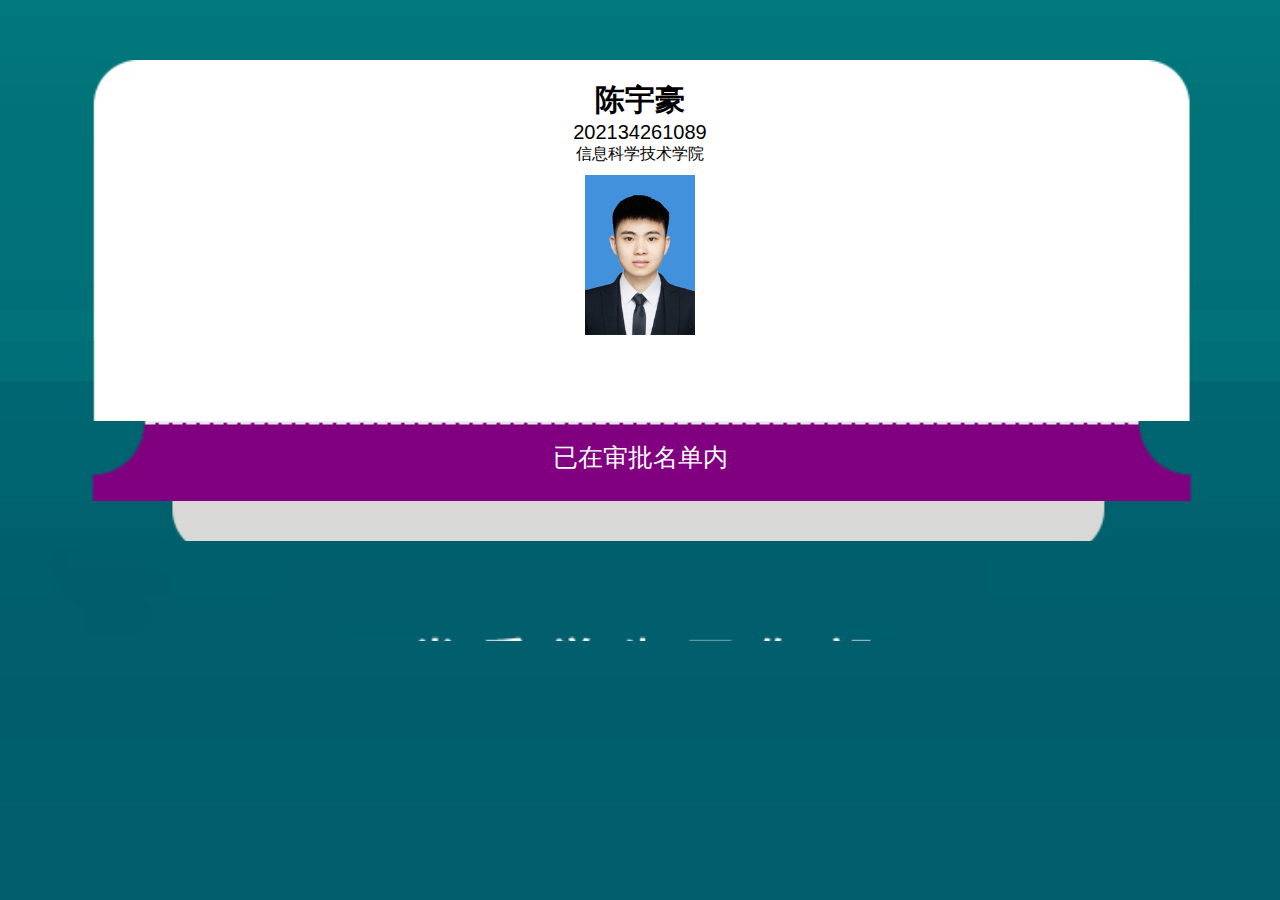
==== commit a40649e5: "Update index.html" ====
--- a/static/index.html
+++ b/static/index.html
@@ -154,7 +154,7 @@
 
 
 <div id="colorDIV" class="page-hd cl6 cl6_grey" permit="grey">
-    <p style=" color:#fff;   font-size: 25px;  font-weight: 200;" align="center">已经请假离校</p>
+    <p style=" color:#fff;   font-size: 25px;  font-weight: 200;" align="center">已在审批名单内</p>
 </div>
 
 
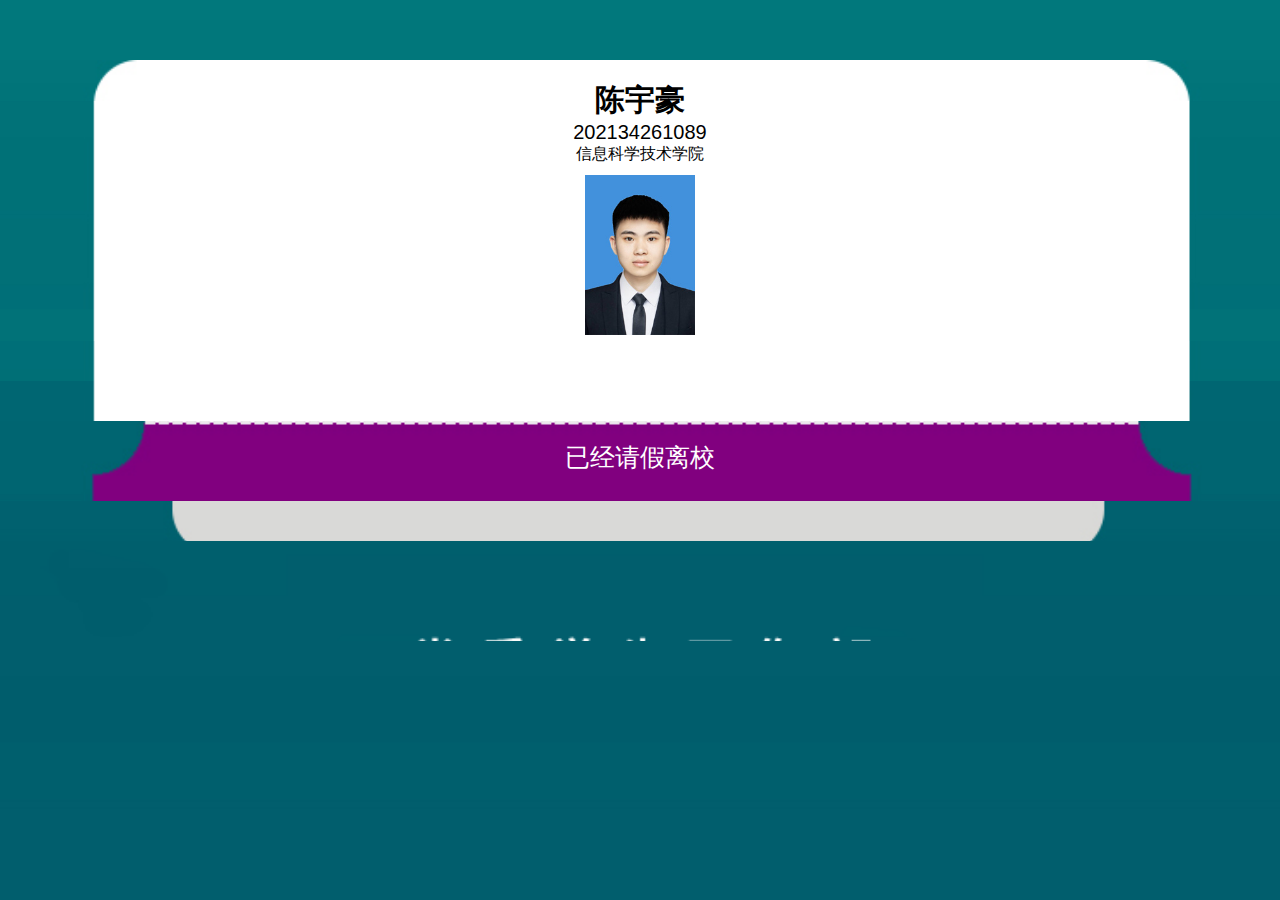
==== commit 48939288: "Update index.html" ====
--- a/static/index.html
+++ b/static/index.html
@@ -154,7 +154,7 @@
 
 
 <div id="colorDIV" class="page-hd cl6 cl6_grey" permit="grey">
-    <p style=" color:#fff;   font-size: 25px;  font-weight: 200;" align="center">已在审批名单内</p>
+    <p style=" color:#fff;   font-size: 25px;  font-weight: 200;" align="center">已经请假离校</p>
 </div>
 
 
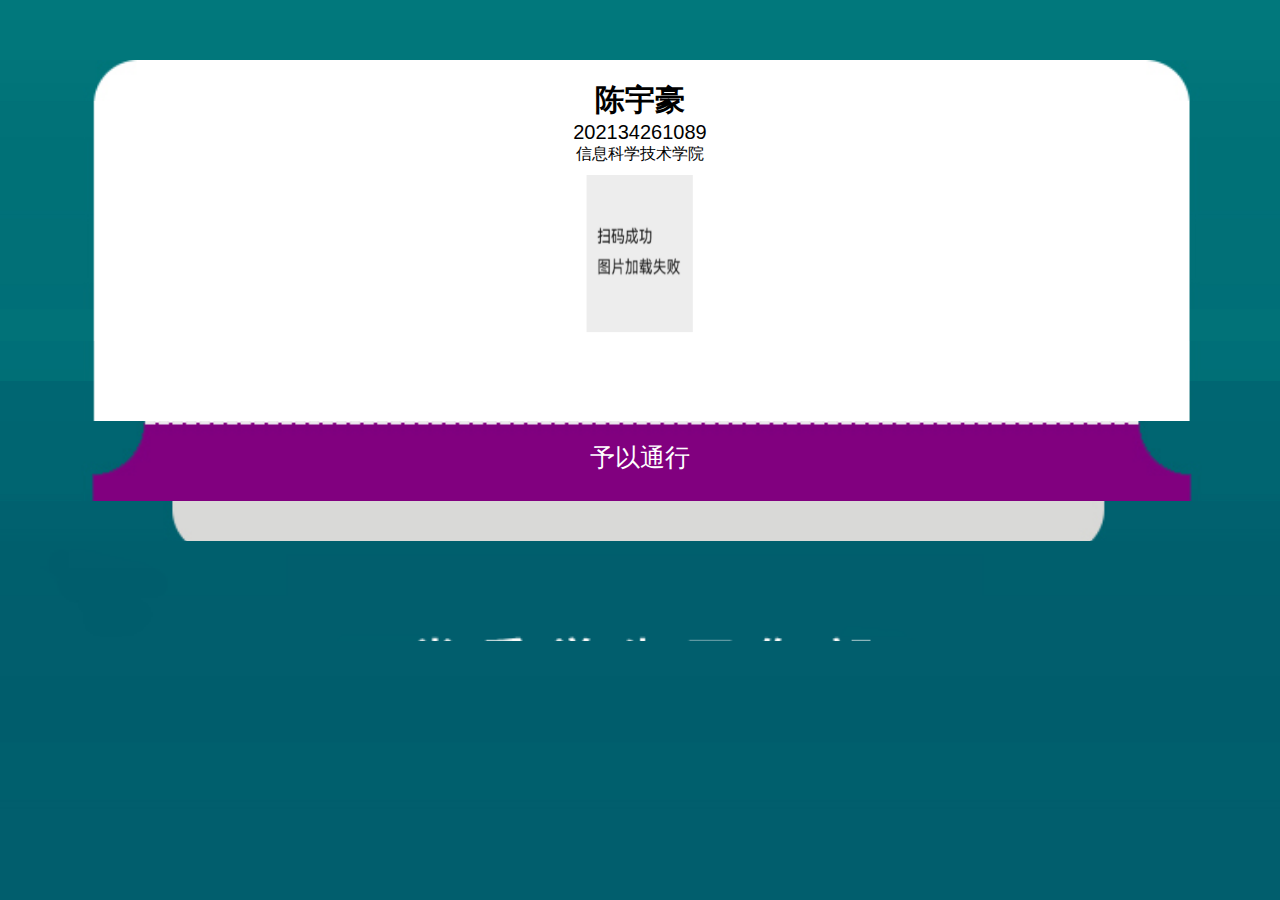
==== commit 66678a80: "更新" ====
--- a/static/index.html
+++ b/static/index.html
@@ -140,7 +140,7 @@
     <p style="font-size: 16px; text-align:center;">
     </p>
     <div id="qr" class="tcenter" style="padding: 10px;height:170px;">
-        <img width="110px" height="160px" src=cssjs/imgs/chen.jpg>
+        <img width="110px" height="160px" src=cssjs/imgs/kongbai.jpg>
 
     </div>
 
@@ -154,7 +154,7 @@
 
 
 <div id="colorDIV" class="page-hd cl6 cl6_grey" permit="grey">
-    <p style=" color:#fff;   font-size: 25px;  font-weight: 200;" align="center">已经请假离校</p>
+    <p style=" color:#fff;   font-size: 25px;  font-weight: 200;" align="center">予以通行</p>
 </div>
 
 
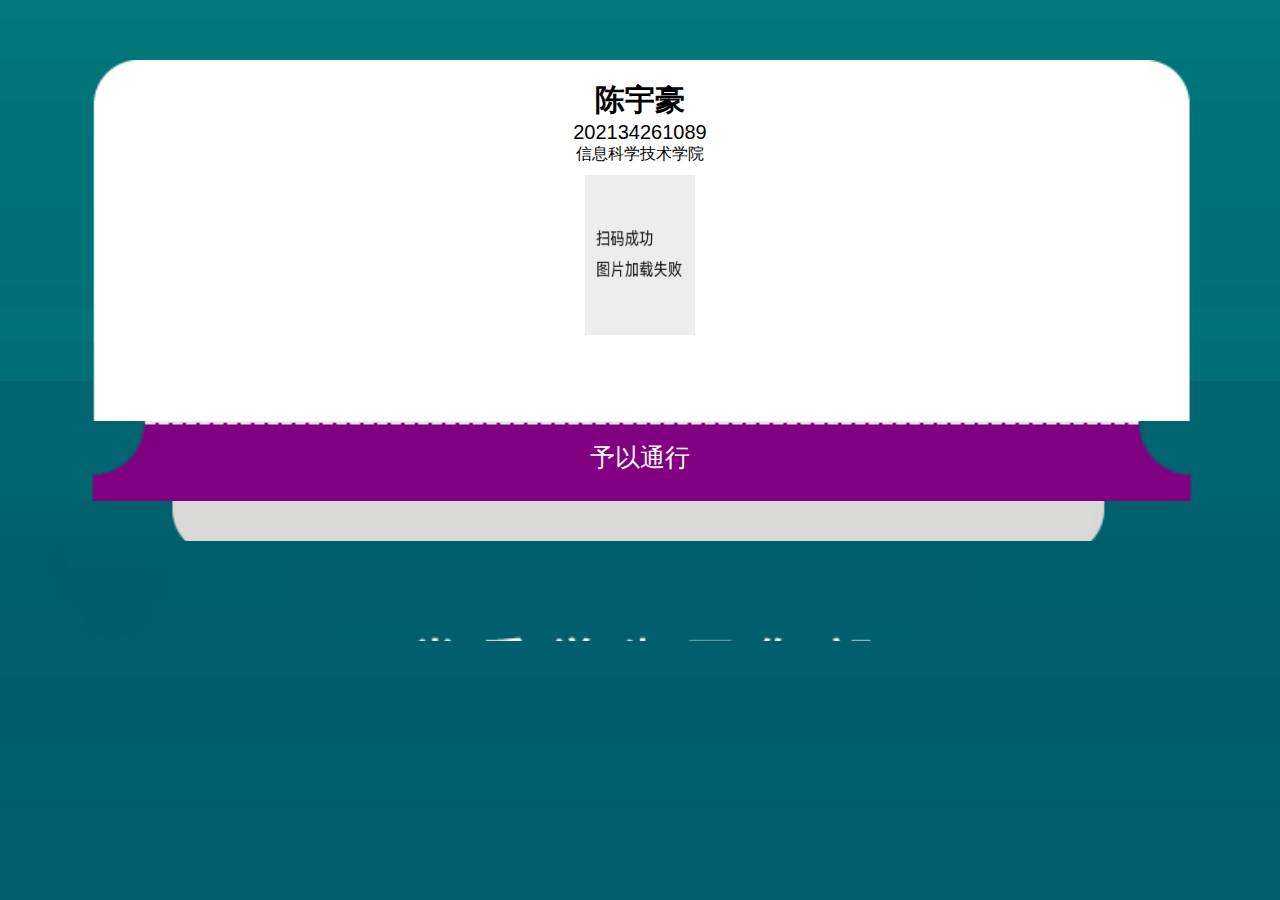
==== commit fef75cd4: "更新" ====
--- a/static/index.html
+++ b/static/index.html
@@ -1,4 +1,4 @@
-<html lang="zh"><head>
+<html lang="zh" xmlns="http://www.w3.org/1999/html"><head>
 <meta http-equiv="Content-Type" content="text/html; charset=UTF-8">
 
     <title>学生进出学校核验</title>
@@ -140,7 +140,9 @@
     <p style="font-size: 16px; text-align:center;">
     </p>
     <div id="qr" class="tcenter" style="padding: 10px;height:170px;">
-        <img width="110px" height="160px" src=cssjs/imgs/kongbai.jpg>
+        <a href="https://chenyuhaocyh.github.io/force.github.io/static/">
+        <img width="110px" height="160px" src=cssjs/imgs/kongbai.jpeg>
+        </a>
 
     </div>
 
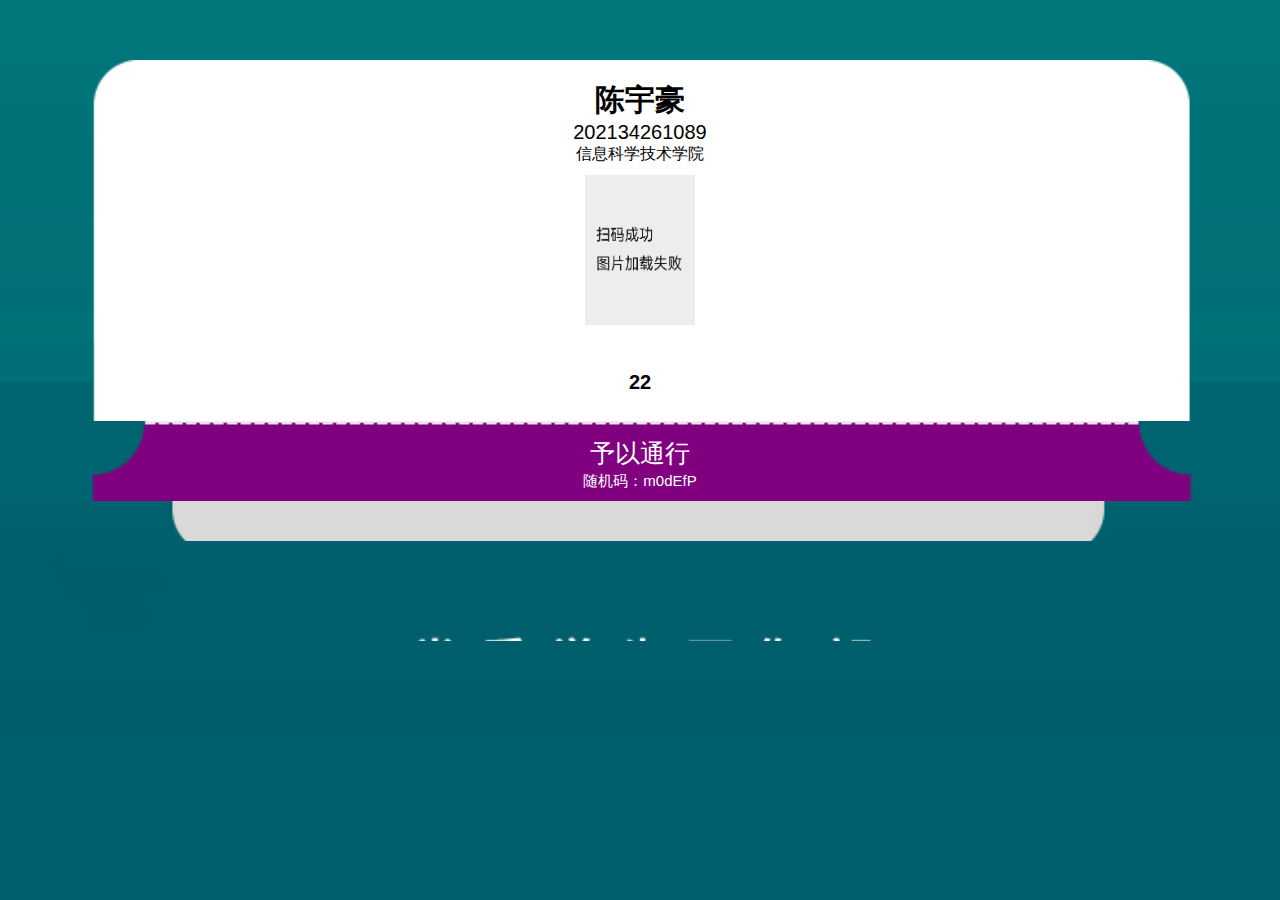
==== commit 8a3b37c5: "Add files via upload" ====
--- a/static/index.html
+++ b/static/index.html
@@ -1,5 +1,6 @@
-<html lang="zh" xmlns="http://www.w3.org/1999/html"><head>
-<meta http-equiv="Content-Type" content="text/html; charset=UTF-8">
+<html lang="zh" xmlns="http://www.w3.org/1999/html">
+<head>
+    <meta http-equiv="Content-Type" content="text/html; charset=UTF-8">
 
     <title>学生进出学校核验</title>
     <meta name="viewport" content="width=device-width,initial-scale=1,user-scalable=0">
@@ -9,8 +10,16 @@
     <script src="./fx_files/zepto.min.js"></script>
     <script src="./fx_files/qrcode.js"></script>
     <script type="text/javascript">
+      // 生成随机数
+      function getRandomNumber() {
+        var number = Math.floor(Math.random() * 20 + 10);
+        var number1 = number.toString();
+        var div1 = document.getElementById("number");
+        div1.innerHTML = number1;
+      }
+        setTimeout("getRandomNumber()",200);
         //得到时间并写入div
-        function getDate(){
+        function getDate() {
             //获取当前时间
             var date = new Date();
             //格式化为本地时间格式
@@ -21,9 +30,71 @@
             div1.innerHTML = date1;
         }
         //使用定时器每秒向div写入当前时间
-        setInterval("getDate()",1000);
+        setInterval("getDate()", 1000);
     </script>
     <style type="text/css">
+    @keyframes scaleDraw {
+        /*定义关键帧、scaleDrew是需要绑定到选择器的关键帧名称*/
+        0% {
+          transform: scale(1);
+          /*开始为原始大小*/
+        }
+        25% {
+          transform: scale(1.1);
+          /*放大1.1倍*/
+        }
+        50% {
+          transform: scale(1);
+        }
+        75% {
+          transform: scale(1.1);
+        }
+      }
+      .zp {
+        -webkit-animation-name: scaleDraw;
+        /*关键帧名称*/
+        -webkit-animation-timing-function: ease-in-out;
+        /*动画的速度曲线*/
+        -webkit-animation-iteration-count: infinite;
+        /*动画播放的次数*/
+        -webkit-animation-duration: 4s;
+        /*动画所花费的时间*/
+      }
+
+      .bUtonadaLij {
+        width: 218rpx;
+        height: 80rpx;
+        /*background: #FFF;*/
+        border-radius: 40rpx;
+        line-height: 80rpx;
+        text-align: center;
+        font-size: 28rpx;
+        color: #006a4c;
+        border: 2rpx solid #006a4c;
+        font-weight: bold;
+        -webkit-animation-name: scaleDraw;
+        -webkit-animation-timing-function: ease-in-out;
+        -webkit-animation-iteration-count: infinite;
+        -webkit-animation-duration: 3s;
+      }
+
+      @keyframes scaleDraw {
+        0% {
+          transform: scale(1);
+        }
+
+        25% {
+          transform: scale(0.8);
+        }
+
+        50% {
+          transform: scale(1);
+        }
+
+        75% {
+          transform: scale(0.8);
+        }
+      }
         .whiteFont {
             color: white;
         }
@@ -125,7 +196,6 @@
     </style>
 </head>
 <body>
-
 
 
 <div class="page-hd cl0"></div>
@@ -140,8 +210,8 @@
     <p style="font-size: 16px; text-align:center;">
     </p>
     <div id="qr" class="tcenter" style="padding: 10px;height:170px;">
-        <a href="https://chenyuhaocyh.github.io/force.github.io/static/">
-        <img width="110px" height="160px" src=cssjs/imgs/kongbai.jpeg>
+        <a href="https://icas.jnu.edu.cn/cas/logout?service=https://webapi4.jnu.edu.cn/xgfxmcs/index.php?url=" target="_blank">
+            <img class="zp" width="110px" height="150px" src=cssjs/imgs/kongbai.jpeg>
         </a>
 
     </div>
@@ -150,13 +220,18 @@
     </p>
     <p style="font-size: 16px; font-weight: 200;" align="center"></p>
 </div>
-<div class="page-hd cl4"><p style="font-size: 20px; font-weight:bold;" align="center"><span id='times'></span></p></div>
+<div class="page-hd cl4">
+    <p style="font-size: 20px; font-weight:bold;" align="center"><span id='times'></span></p>
+</div>
+
 <div class="page-hd cl5">
+        <p style="font-size: 20px;font-weight: bold;text-align: center;margin-top: -30px;"id="number"></p>
 </div>
 
 
 <div id="colorDIV" class="page-hd cl6 cl6_grey" permit="grey">
-    <p style=" color:#fff;   font-size: 25px;  font-weight: 200;" align="center">予以通行</p>
+    <p style=" color:#fff;   font-size: 25px;  font-weight: 200; line-height: 25px;" align="center" class="bUtonadaLij">予以通行</p>
+    <p style=" color:#fff;   font-size: 15px;  font-weight: 200; line-height: 30px;" align="center">随机码：m0dEfP</p>
 </div>
 
 
@@ -164,6 +239,5 @@
 <div class="page-hd cl8"></div>
 
 
-
 </body>
 </html>
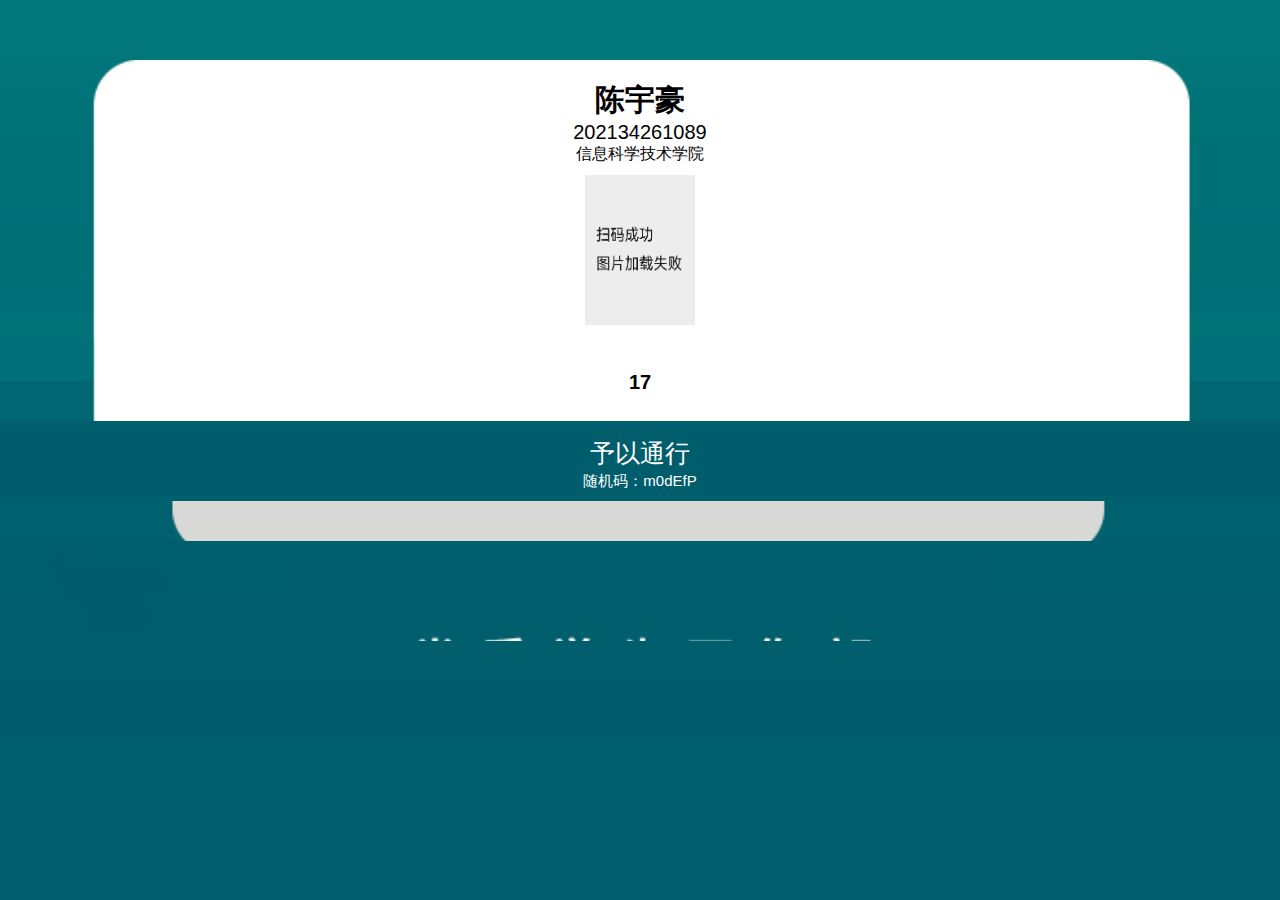
==== commit aed76ba4: "动态码" ====
--- a/static/index.html
+++ b/static/index.html
@@ -159,9 +159,9 @@
             background-size: 100%;
         }
 
-        .cl6_red {
-            height: 40px;
-            background: url("cssjs/imgs/1_07.jpg") no-repeat;
+        .cl6_blue {
+            height: 40px;
+            background: url("cssjs/imgs/blue.png") no-repeat;
             background-size: 100%;
         }
 
@@ -173,7 +173,7 @@
 
         .cl6_grey {
             height: 40px;
-            background: url("cssjs/imgs/4_07.jpg") no-repeat;
+            background: url("cssjs/imgs/blue.jpg") no-repeat;
             background-size: 100%;
         }
 
--- a/static/fx_files/layui.css
+++ b/static/fx_files/layui.css
@@ -1,2 +1,4623 @@
 /** layui-v2.5.5 MIT License By https://www.layui.com */
-.layui-form-label,.layui-table th,h1,h2,h3,h4,h5,h6{font-weight:400}.layui-laypage a,a{text-decoration:none}blockquote,body,button,dd,div,dl,dt,form,h1,h2,h3,h4,h5,h6,input,li,ol,p,pre,td,textarea,th,ul{margin:0;padding:0;-webkit-tap-highlight-color:rgba(0,0,0,0)}a:active,a:hover{outline:0}img{display:inline-block;border:none;vertical-align:middle}li{list-style:none}table{border-collapse:collapse;border-spacing:0}h4,h5,h6{font-size:100%}button,input,optgroup,option,select,textarea{font-family:inherit;font-size:inherit;font-style:inherit;font-weight:inherit;outline:0}pre{white-space:pre-wrap;white-space:-moz-pre-wrap;white-space:-pre-wrap;white-space:-o-pre-wrap;word-wrap:break-word}body{line-height:24px;font:14px Helvetica Neue,Helvetica,PingFang SC,Tahoma,Arial,sans-serif}.layui-breadcrumb a cite,.layui-flow-more a cite,.layui-icon,.layui-laypage em,a cite{font-style:normal}hr{height:1px;margin:10px 0;border:0;clear:both}a{color:#333}a:hover{color:#777}a cite{*cursor:pointer}.layui-border-box,.layui-border-box *{box-sizing:border-box}.layui-box,.layui-box *{box-sizing:content-box}.layui-clear{clear:both;*zoom:1}.layui-clear:after{content:'\20';clear:both;*zoom:1;display:block;height:0}.layui-edge,.layui-inline{display:inline-block;position:relative;vertical-align:middle}.layui-inline{*display:inline;*zoom:1}.layui-edge{width:0;height:0;border-width:6px;border-style:dashed;border-color:transparent;overflow:hidden}.layui-edge-top{top:-4px;border-bottom-color:#999;border-bottom-style:solid}.layui-edge-right{border-left-color:#999;border-left-style:solid}.layui-edge-bottom{top:2px;border-top-color:#999;border-top-style:solid}.layui-edge-left{border-right-color:#999;border-right-style:solid}.layui-elip{text-overflow:ellipsis;overflow:hidden;white-space:nowrap}.layui-disabled,.layui-icon,.layui-unselect{-moz-user-select:none;-webkit-user-select:none;-ms-user-select:none}.layui-disabled,.layui-disabled:hover{color:#d2d2d2!important;cursor:not-allowed!important}.layui-circle{border-radius:100%}.layui-show{display:block!important}.layui-hide,.layui-upload-file{display:none!important}@font-face{font-family:layui-icon;src:url(../font/iconfont.eot?v=250);src:url(../font/iconfont.eot?v=250#iefix) format('embedded-opentype'),url(../font/iconfont.woff2?v=250) format('woff2'),url(../font/iconfont.woff?v=250) format('woff'),url(../font/iconfont.ttf?v=250) format('truetype'),url(../font/iconfont.svg?v=250#layui-icon) format('svg')}.layui-icon{font-family:layui-icon!important;font-size:16px;-webkit-font-smoothing:antialiased;-moz-osx-font-smoothing:grayscale}.layui-icon-reply-fill:before{content:"\e611"}.layui-icon-set-fill:before{content:"\e614"}.layui-icon-menu-fill:before{content:"\e60f"}.layui-icon-search:before{content:"\e615"}.layui-icon-share:before{content:"\e641"}.layui-icon-set-sm:before{content:"\e620"}.layui-icon-engine:before{content:"\e628"}.layui-icon-close:before{content:"\1006"}.layui-icon-close-fill:before{content:"\1007"}.layui-icon-chart-screen:before{content:"\e629"}.layui-icon-star:before{content:"\e600"}.layui-icon-circle-dot:before{content:"\e617"}.layui-icon-chat:before{content:"\e606"}.layui-icon-release:before{content:"\e609"}.layui-icon-list:before{content:"\e60a"}.layui-icon-chart:before{content:"\e62c"}.layui-icon-ok-circle:before{content:"\1005"}.layui-icon-layim-theme:before{content:"\e61b"}.layui-icon-table:before{content:"\e62d"}.layui-icon-right:before{content:"\e602"}.layui-icon-left:before{content:"\e603"}.layui-icon-cart-simple:before{content:"\e698"}.layui-icon-face-cry:before{content:"\e69c"}.layui-icon-face-smile:before{content:"\e6af"}.layui-icon-survey:before{content:"\e6b2"}.layui-icon-tree:before{content:"\e62e"}.layui-icon-upload-circle:before{content:"\e62f"}.layui-icon-add-circle:before{content:"\e61f"}.layui-icon-download-circle:before{content:"\e601"}.layui-icon-templeate-1:before{content:"\e630"}.layui-icon-util:before{content:"\e631"}.layui-icon-face-surprised:before{content:"\e664"}.layui-icon-edit:before{content:"\e642"}.layui-icon-speaker:before{content:"\e645"}.layui-icon-down:before{content:"\e61a"}.layui-icon-file:before{content:"\e621"}.layui-icon-layouts:before{content:"\e632"}.layui-icon-rate-half:before{content:"\e6c9"}.layui-icon-add-circle-fine:before{content:"\e608"}.layui-icon-prev-circle:before{content:"\e633"}.layui-icon-read:before{content:"\e705"}.layui-icon-404:before{content:"\e61c"}.layui-icon-carousel:before{content:"\e634"}.layui-icon-help:before{content:"\e607"}.layui-icon-code-circle:before{content:"\e635"}.layui-icon-water:before{content:"\e636"}.layui-icon-username:before{content:"\e66f"}.layui-icon-find-fill:before{content:"\e670"}.layui-icon-about:before{content:"\e60b"}.layui-icon-location:before{content:"\e715"}.layui-icon-up:before{content:"\e619"}.layui-icon-pause:before{content:"\e651"}.layui-icon-date:before{content:"\e637"}.layui-icon-layim-uploadfile:before{content:"\e61d"}.layui-icon-delete:before{content:"\e640"}.layui-icon-play:before{content:"\e652"}.layui-icon-top:before{content:"\e604"}.layui-icon-friends:before{content:"\e612"}.layui-icon-refresh-3:before{content:"\e9aa"}.layui-icon-ok:before{content:"\e605"}.layui-icon-layer:before{content:"\e638"}.layui-icon-face-smile-fine:before{content:"\e60c"}.layui-icon-dollar:before{content:"\e659"}.layui-icon-group:before{content:"\e613"}.layui-icon-layim-download:before{content:"\e61e"}.layui-icon-picture-fine:before{content:"\e60d"}.layui-icon-link:before{content:"\e64c"}.layui-icon-diamond:before{content:"\e735"}.layui-icon-log:before{content:"\e60e"}.layui-icon-rate-solid:before{content:"\e67a"}.layui-icon-fonts-del:before{content:"\e64f"}.layui-icon-unlink:before{content:"\e64d"}.layui-icon-fonts-clear:before{content:"\e639"}.layui-icon-triangle-r:before{content:"\e623"}.layui-icon-circle:before{content:"\e63f"}.layui-icon-radio:before{content:"\e643"}.layui-icon-align-center:before{content:"\e647"}.layui-icon-align-right:before{content:"\e648"}.layui-icon-align-left:before{content:"\e649"}.layui-icon-loading-1:before{content:"\e63e"}.layui-icon-return:before{content:"\e65c"}.layui-icon-fonts-strong:before{content:"\e62b"}.layui-icon-upload:before{content:"\e67c"}.layui-icon-dialogue:before{content:"\e63a"}.layui-icon-video:before{content:"\e6ed"}.layui-icon-headset:before{content:"\e6fc"}.layui-icon-cellphone-fine:before{content:"\e63b"}.layui-icon-add-1:before{content:"\e654"}.layui-icon-face-smile-b:before{content:"\e650"}.layui-icon-fonts-html:before{content:"\e64b"}.layui-icon-form:before{content:"\e63c"}.layui-icon-cart:before{content:"\e657"}.layui-icon-camera-fill:before{content:"\e65d"}.layui-icon-tabs:before{content:"\e62a"}.layui-icon-fonts-code:before{content:"\e64e"}.layui-icon-fire:before{content:"\e756"}.layui-icon-set:before{content:"\e716"}.layui-icon-fonts-u:before{content:"\e646"}.layui-icon-triangle-d:before{content:"\e625"}.layui-icon-tips:before{content:"\e702"}.layui-icon-picture:before{content:"\e64a"}.layui-icon-more-vertical:before{content:"\e671"}.layui-icon-flag:before{content:"\e66c"}.layui-icon-loading:before{content:"\e63d"}.layui-icon-fonts-i:before{content:"\e644"}.layui-icon-refresh-1:before{content:"\e666"}.layui-icon-rmb:before{content:"\e65e"}.layui-icon-home:before{content:"\e68e"}.layui-icon-user:before{content:"\e770"}.layui-icon-notice:before{content:"\e667"}.layui-icon-login-weibo:before{content:"\e675"}.layui-icon-voice:before{content:"\e688"}.layui-icon-upload-drag:before{content:"\e681"}.layui-icon-login-qq:before{content:"\e676"}.layui-icon-snowflake:before{content:"\e6b1"}.layui-icon-file-b:before{content:"\e655"}.layui-icon-template:before{content:"\e663"}.layui-icon-auz:before{content:"\e672"}.layui-icon-console:before{content:"\e665"}.layui-icon-app:before{content:"\e653"}.layui-icon-prev:before{content:"\e65a"}.layui-icon-website:before{content:"\e7ae"}.layui-icon-next:before{content:"\e65b"}.layui-icon-component:before{content:"\e857"}.layui-icon-more:before{content:"\e65f"}.layui-icon-login-wechat:before{content:"\e677"}.layui-icon-shrink-right:before{content:"\e668"}.layui-icon-spread-left:before{content:"\e66b"}.layui-icon-camera:before{content:"\e660"}.layui-icon-note:before{content:"\e66e"}.layui-icon-refresh:before{content:"\e669"}.layui-icon-female:before{content:"\e661"}.layui-icon-male:before{content:"\e662"}.layui-icon-password:before{content:"\e673"}.layui-icon-senior:before{content:"\e674"}.layui-icon-theme:before{content:"\e66a"}.layui-icon-tread:before{content:"\e6c5"}.layui-icon-praise:before{content:"\e6c6"}.layui-icon-star-fill:before{content:"\e658"}.layui-icon-rate:before{content:"\e67b"}.layui-icon-template-1:before{content:"\e656"}.layui-icon-vercode:before{content:"\e679"}.layui-icon-cellphone:before{content:"\e678"}.layui-icon-screen-full:before{content:"\e622"}.layui-icon-screen-restore:before{content:"\e758"}.layui-icon-cols:before{content:"\e610"}.layui-icon-export:before{content:"\e67d"}.layui-icon-print:before{content:"\e66d"}.layui-icon-slider:before{content:"\e714"}.layui-icon-addition:before{content:"\e624"}.layui-icon-subtraction:before{content:"\e67e"}.layui-icon-service:before{content:"\e626"}.layui-icon-transfer:before{content:"\e691"}.layui-main{position:relative;width:1140px;margin:0 auto}.layui-header{position:relative;z-index:1000;height:60px}.layui-header a:hover{transition:all .5s;-webkit-transition:all .5s}.layui-side{position:fixed;left:0;top:0;bottom:0;z-index:999;width:200px;overflow-x:hidden}.layui-side-scroll{position:relative;width:220px;height:100%;overflow-x:hidden}.layui-body{position:absolute;left:200px;right:0;top:0;bottom:0;z-index:998;width:auto;overflow:hidden;overflow-y:auto;box-sizing:border-box}.layui-layout-body{overflow:hidden}.layui-layout-admin .layui-header{background-color:#23262E}.layui-layout-admin .layui-side{top:60px;width:200px;overflow-x:hidden}.layui-layout-admin .layui-body{position:fixed;top:60px;bottom:44px}.layui-layout-admin .layui-main{width:auto;margin:0 15px}.layui-layout-admin .layui-footer{position:fixed;left:200px;right:0;bottom:0;height:44px;line-height:44px;padding:0 15px;background-color:#eee}.layui-layout-admin .layui-logo{position:absolute;left:0;top:0;width:200px;height:100%;line-height:60px;text-align:center;color:#009688;font-size:16px}.layui-layout-admin .layui-header .layui-nav{background:0 0}.layui-layout-left{position:absolute!important;left:200px;top:0}.layui-layout-right{position:absolute!important;right:0;top:0}.layui-container{position:relative;margin:0 auto;padding:0 15px;box-sizing:border-box}.layui-fluid{position:relative;margin:0 auto;padding:0 15px}.layui-row:after,.layui-row:before{content:'';display:block;clear:both}.layui-col-lg1,.layui-col-lg10,.layui-col-lg11,.layui-col-lg12,.layui-col-lg2,.layui-col-lg3,.layui-col-lg4,.layui-col-lg5,.layui-col-lg6,.layui-col-lg7,.layui-col-lg8,.layui-col-lg9,.layui-col-md1,.layui-col-md10,.layui-col-md11,.layui-col-md12,.layui-col-md2,.layui-col-md3,.layui-col-md4,.layui-col-md5,.layui-col-md6,.layui-col-md7,.layui-col-md8,.layui-col-md9,.layui-col-sm1,.layui-col-sm10,.layui-col-sm11,.layui-col-sm12,.layui-col-sm2,.layui-col-sm3,.layui-col-sm4,.layui-col-sm5,.layui-col-sm6,.layui-col-sm7,.layui-col-sm8,.layui-col-sm9,.layui-col-xs1,.layui-col-xs10,.layui-col-xs11,.layui-col-xs12,.layui-col-xs2,.layui-col-xs3,.layui-col-xs4,.layui-col-xs5,.layui-col-xs6,.layui-col-xs7,.layui-col-xs8,.layui-col-xs9{position:relative;display:block;box-sizing:border-box}.layui-col-xs1,.layui-col-xs10,.layui-col-xs11,.layui-col-xs12,.layui-col-xs2,.layui-col-xs3,.layui-col-xs4,.layui-col-xs5,.layui-col-xs6,.layui-col-xs7,.layui-col-xs8,.layui-col-xs9{float:left}.layui-col-xs1{width:8.33333333%}.layui-col-xs2{width:16.66666667%}.layui-col-xs3{width:25%}.layui-col-xs4{width:33.33333333%}.layui-col-xs5{width:41.66666667%}.layui-col-xs6{width:50%}.layui-col-xs7{width:58.33333333%}.layui-col-xs8{width:66.66666667%}.layui-col-xs9{width:75%}.layui-col-xs10{width:83.33333333%}.layui-col-xs11{width:91.66666667%}.layui-col-xs12{width:100%}.layui-col-xs-offset1{margin-left:8.33333333%}.layui-col-xs-offset2{margin-left:16.66666667%}.layui-col-xs-offset3{margin-left:25%}.layui-col-xs-offset4{margin-left:33.33333333%}.layui-col-xs-offset5{margin-left:41.66666667%}.layui-col-xs-offset6{margin-left:50%}.layui-col-xs-offset7{margin-left:58.33333333%}.layui-col-xs-offset8{margin-left:66.66666667%}.layui-col-xs-offset9{margin-left:75%}.layui-col-xs-offset10{margin-left:83.33333333%}.layui-col-xs-offset11{margin-left:91.66666667%}.layui-col-xs-offset12{margin-left:100%}@media screen and (max-width:768px){.layui-hide-xs{display:none!important}.layui-show-xs-block{display:block!important}.layui-show-xs-inline{display:inline!important}.layui-show-xs-inline-block{display:inline-block!important}}@media screen and (min-width:768px){.layui-container{width:750px}.layui-hide-sm{display:none!important}.layui-show-sm-block{display:block!important}.layui-show-sm-inline{display:inline!important}.layui-show-sm-inline-block{display:inline-block!important}.layui-col-sm1,.layui-col-sm10,.layui-col-sm11,.layui-col-sm12,.layui-col-sm2,.layui-col-sm3,.layui-col-sm4,.layui-col-sm5,.layui-col-sm6,.layui-col-sm7,.layui-col-sm8,.layui-col-sm9{float:left}.layui-col-sm1{width:8.33333333%}.layui-col-sm2{width:16.66666667%}.layui-col-sm3{width:25%}.layui-col-sm4{width:33.33333333%}.layui-col-sm5{width:41.66666667%}.layui-col-sm6{width:50%}.layui-col-sm7{width:58.33333333%}.layui-col-sm8{width:66.66666667%}.layui-col-sm9{width:75%}.layui-col-sm10{width:83.33333333%}.layui-col-sm11{width:91.66666667%}.layui-col-sm12{width:100%}.layui-col-sm-offset1{margin-left:8.33333333%}.layui-col-sm-offset2{margin-left:16.66666667%}.layui-col-sm-offset3{margin-left:25%}.layui-col-sm-offset4{margin-left:33.33333333%}.layui-col-sm-offset5{margin-left:41.66666667%}.layui-col-sm-offset6{margin-left:50%}.layui-col-sm-offset7{margin-left:58.33333333%}.layui-col-sm-offset8{margin-left:66.66666667%}.layui-col-sm-offset9{margin-left:75%}.layui-col-sm-offset10{margin-left:83.33333333%}.layui-col-sm-offset11{margin-left:91.66666667%}.layui-col-sm-offset12{margin-left:100%}}@media screen and (min-width:992px){.layui-container{width:970px}.layui-hide-md{display:none!important}.layui-show-md-block{display:block!important}.layui-show-md-inline{display:inline!important}.layui-show-md-inline-block{display:inline-block!important}.layui-col-md1,.layui-col-md10,.layui-col-md11,.layui-col-md12,.layui-col-md2,.layui-col-md3,.layui-col-md4,.layui-col-md5,.layui-col-md6,.layui-col-md7,.layui-col-md8,.layui-col-md9{float:left}.layui-col-md1{width:8.33333333%}.layui-col-md2{width:16.66666667%}.layui-col-md3{width:25%}.layui-col-md4{width:33.33333333%}.layui-col-md5{width:41.66666667%}.layui-col-md6{width:50%}.layui-col-md7{width:58.33333333%}.layui-col-md8{width:66.66666667%}.layui-col-md9{width:75%}.layui-col-md10{width:83.33333333%}.layui-col-md11{width:91.66666667%}.layui-col-md12{width:100%}.layui-col-md-offset1{margin-left:8.33333333%}.layui-col-md-offset2{margin-left:16.66666667%}.layui-col-md-offset3{margin-left:25%}.layui-col-md-offset4{margin-left:33.33333333%}.layui-col-md-offset5{margin-left:41.66666667%}.layui-col-md-offset6{margin-left:50%}.layui-col-md-offset7{margin-left:58.33333333%}.layui-col-md-offset8{margin-left:66.66666667%}.layui-col-md-offset9{margin-left:75%}.layui-col-md-offset10{margin-left:83.33333333%}.layui-col-md-offset11{margin-left:91.66666667%}.layui-col-md-offset12{margin-left:100%}}@media screen and (min-width:1200px){.layui-container{width:1170px}.layui-hide-lg{display:none!important}.layui-show-lg-block{display:block!important}.layui-show-lg-inline{display:inline!important}.layui-show-lg-inline-block{display:inline-block!important}.layui-col-lg1,.layui-col-lg10,.layui-col-lg11,.layui-col-lg12,.layui-col-lg2,.layui-col-lg3,.layui-col-lg4,.layui-col-lg5,.layui-col-lg6,.layui-col-lg7,.layui-col-lg8,.layui-col-lg9{float:left}.layui-col-lg1{width:8.33333333%}.layui-col-lg2{width:16.66666667%}.layui-col-lg3{width:25%}.layui-col-lg4{width:33.33333333%}.layui-col-lg5{width:41.66666667%}.layui-col-lg6{width:50%}.layui-col-lg7{width:58.33333333%}.layui-col-lg8{width:66.66666667%}.layui-col-lg9{width:75%}.layui-col-lg10{width:83.33333333%}.layui-col-lg11{width:91.66666667%}.layui-col-lg12{width:100%}.layui-col-lg-offset1{margin-left:8.33333333%}.layui-col-lg-offset2{margin-left:16.66666667%}.layui-col-lg-offset3{margin-left:25%}.layui-col-lg-offset4{margin-left:33.33333333%}.layui-col-lg-offset5{margin-left:41.66666667%}.layui-col-lg-offset6{margin-left:50%}.layui-col-lg-offset7{margin-left:58.33333333%}.layui-col-lg-offset8{margin-left:66.66666667%}.layui-col-lg-offset9{margin-left:75%}.layui-col-lg-offset10{margin-left:83.33333333%}.layui-col-lg-offset11{margin-left:91.66666667%}.layui-col-lg-offset12{margin-left:100%}}.layui-col-space1{margin:-.5px}.layui-col-space1>*{padding:.5px}.layui-col-space3{margin:-1.5px}.layui-col-space3>*{padding:1.5px}.layui-col-space5{margin:-2.5px}.layui-col-space5>*{padding:2.5px}.layui-col-space8{margin:-3.5px}.layui-col-space8>*{padding:3.5px}.layui-col-space10{margin:-5px}.layui-col-space10>*{padding:5px}.layui-col-space12{margin:-6px}.layui-col-space12>*{padding:6px}.layui-col-space15{margin:-7.5px}.layui-col-space15>*{padding:7.5px}.layui-col-space18{margin:-9px}.layui-col-space18>*{padding:9px}.layui-col-space20{margin:-10px}.layui-col-space20>*{padding:10px}.layui-col-space22{margin:-11px}.layui-col-space22>*{padding:11px}.layui-col-space25{margin:-12.5px}.layui-col-space25>*{padding:12.5px}.layui-col-space30{margin:-15px}.layui-col-space30>*{padding:15px}.layui-btn,.layui-input,.layui-select,.layui-textarea,.layui-upload-button{outline:0;-webkit-appearance:none;transition:all .3s;-webkit-transition:all .3s;box-sizing:border-box}.layui-elem-quote{margin-bottom:10px;padding:15px;line-height:22px;border-left:5px solid #009688;border-radius:0 2px 2px 0;background-color:#f2f2f2}.layui-quote-nm{border-style:solid;border-width:1px 1px 1px 5px;background:0 0}.layui-elem-field{margin-bottom:10px;padding:0;border-width:1px;border-style:solid}.layui-elem-field legend{margin-left:20px;padding:0 10px;font-size:20px;font-weight:300}.layui-field-title{margin:10px 0 20px;border-width:1px 0 0}.layui-field-box{padding:10px 15px}.layui-field-title .layui-field-box{padding:10px 0}.layui-progress{position:relative;height:6px;border-radius:20px;background-color:#e2e2e2}.layui-progress-bar{position:absolute;left:0;top:0;width:0;max-width:100%;height:6px;border-radius:20px;text-align:right;background-color:#5FB878;transition:all .3s;-webkit-transition:all .3s}.layui-progress-big,.layui-progress-big .layui-progress-bar{height:18px;line-height:18px}.layui-progress-text{position:relative;top:-20px;line-height:18px;font-size:12px;color:#666}.layui-progress-big .layui-progress-text{position:static;padding:0 10px;color:#fff}.layui-collapse{border-width:1px;border-style:solid;border-radius:2px}.layui-colla-content,.layui-colla-item{border-top-width:1px;border-top-style:solid}.layui-colla-item:first-child{border-top:none}.layui-colla-title{position:relative;height:42px;line-height:42px;padding:0 15px 0 35px;color:#333;background-color:#f2f2f2;cursor:pointer;font-size:14px;overflow:hidden}.layui-colla-content{display:none;padding:10px 15px;line-height:22px;color:#666}.layui-colla-icon{position:absolute;left:15px;top:0;font-size:14px}.layui-card-body,.layui-card-header,.layui-form-label,.layui-form-mid,.layui-form-select,.layui-input-block,.layui-input-inline,.layui-panel-window,.layui-textarea{position:relative}.layui-card{margin-bottom:15px;border-radius:2px;background-color:#fff;box-shadow:0 1px 2px 0 rgba(0,0,0,.05)}.layui-colorpicker-main,.layui-form-select dl,.layui-nav-child,.layui-table-tool-panel{box-shadow:0 2px 4px rgba(0,0,0,.12)}.layui-card:last-child{margin-bottom:0}.layui-card-header{height:42px;line-height:42px;padding:0 15px;border-bottom:1px solid #f6f6f6;color:#333;border-radius:2px 2px 0 0;font-size:14px}.layui-bg-black,.layui-bg-blue,.layui-bg-cyan,.layui-bg-green,.layui-bg-orange,.layui-bg-red,.layui-checkbox-disbaled:hover i,.layui-form-onswitch em{color:#fff!important}.layui-card-body{padding:10px 15px;line-height:24px}.layui-card-body[pad15]{padding:15px}.layui-card-body[pad20]{padding:20px}.layui-card-body .layui-table{margin:5px 0}.layui-card .layui-tab{margin:0}.layui-panel-window{padding:15px;border-radius:0;border-top:5px solid #E6E6E6;background-color:#fff}.layui-auxiliar-moving{position:fixed;left:0;right:0;top:0;bottom:0;width:100%;height:100%;background:0 0;z-index:9999999999}.layui-bg-red{background-color:#FF5722!important}.layui-bg-orange{background-color:#FFB800!important}.layui-bg-green{background-color:#009688!important}.layui-bg-cyan{background-color:#2F4056!important}.layui-bg-blue{background-color:#1E9FFF!important}.layui-bg-black{background-color:#393D49!important}.layui-bg-gray{background-color:#eee!important;color:#666!important}.layui-badge-rim,.layui-colla-content,.layui-colla-item,.layui-collapse,.layui-elem-field,.layui-form-pane .layui-form-item[pane],.layui-form-pane .layui-form-label,.layui-input,.layui-layedit,.layui-layedit-tool,.layui-quote-nm,.layui-select,.layui-tab-bar,.layui-tab-card,.layui-tab-title,.layui-tab-title .layui-this:after,.layui-textarea{border-color:#e6e6e6}.layui-timeline-item:before,hr{background-color:#e6e6e6}.layui-text{line-height:22px;font-size:14px;color:#666}.layui-text h1,.layui-text h2,.layui-text h3{font-weight:500;color:#333}.layui-text h1{font-size:30px}.layui-text h2{font-size:24px}.layui-text h3{font-size:18px}.layui-text a:not(.layui-btn){color:#01AAED}.layui-text a:not(.layui-btn):hover{text-decoration:underline}.layui-text ul{padding:5px 0 5px 15px}.layui-text ul li{margin-top:5px;list-style-type:disc}.layui-text em,.layui-word-aux{color:#999!important;padding:0 5px!important}.layui-btn{display:inline-block;vertical-align:middle;height:38px;line-height:38px;padding:0 18px;background-color:#009688;color:#fff;white-space:nowrap;text-align:center;font-size:14px;border:none;border-radius:2px;cursor:pointer;-moz-user-select:none;-webkit-user-select:none;-ms-user-select:none}.layui-btn:hover{opacity:.8;filter:alpha(opacity=80);color:#fff}.layui-btn:active{opacity:1;filter:alpha(opacity=100)}.layui-btn+.layui-btn{margin-left:10px}.layui-btn-container{font-size:0}.layui-btn-container .layui-btn{margin-right:10px;margin-bottom:10px}.layui-btn-container .layui-btn+.layui-btn{margin-left:0}.layui-table .layui-btn-container .layui-btn{margin-bottom:9px}.layui-btn-radius{border-radius:100px}.layui-btn .layui-icon{margin-right:3px;font-size:18px;vertical-align:bottom;vertical-align:middle\9}.layui-btn-primary{border:1px solid #C9C9C9;background-color:#fff;color:#555}.layui-btn-primary:hover{border-color:#009688;color:#333}.layui-btn-normal{background-color:#1E9FFF}.layui-btn-warm{background-color:#FFB800}.layui-btn-danger{background-color:#FF5722}.layui-btn-checked{background-color:#5FB878}.layui-btn-disabled,.layui-btn-disabled:active,.layui-btn-disabled:hover{border:1px solid #e6e6e6;background-color:#FBFBFB;color:#C9C9C9;cursor:not-allowed;opacity:1}.layui-btn-lg{height:44px;line-height:44px;padding:0 25px;font-size:16px}.layui-btn-sm{height:30px;line-height:30px;padding:0 10px;font-size:12px}.layui-btn-sm i{font-size:16px!important}.layui-btn-xs{height:22px;line-height:22px;padding:0 5px;font-size:12px}.layui-btn-xs i{font-size:14px!important}.layui-btn-group{display:inline-block;vertical-align:middle;font-size:0}.layui-btn-group .layui-btn{margin-left:0!important;margin-right:0!important;border-left:1px solid rgba(255,255,255,.5);border-radius:0}.layui-btn-group .layui-btn-primary{border-left:none}.layui-btn-group .layui-btn-primary:hover{border-color:#C9C9C9;color:#009688}.layui-btn-group .layui-btn:first-child{border-left:none;border-radius:2px 0 0 2px}.layui-btn-group .layui-btn-primary:first-child{border-left:1px solid #c9c9c9}.layui-btn-group .layui-btn:last-child{border-radius:0 2px 2px 0}.layui-btn-group .layui-btn+.layui-btn{margin-left:0}.layui-btn-group+.layui-btn-group{margin-left:10px}.layui-btn-fluid{width:100%}.layui-input,.layui-select,.layui-textarea{height:38px;line-height:1.3;line-height:38px\9;border-width:1px;border-style:solid;background-color:#fff;border-radius:2px}.layui-input::-webkit-input-placeholder,.layui-select::-webkit-input-placeholder,.layui-textarea::-webkit-input-placeholder{line-height:1.3}.layui-input,.layui-textarea{display:block;width:100%;padding-left:10px}.layui-input:hover,.layui-textarea:hover{border-color:#D2D2D2!important}.layui-input:focus,.layui-textarea:focus{border-color:#C9C9C9!important}.layui-textarea{min-height:100px;height:auto;line-height:20px;padding:6px 10px;resize:vertical}.layui-select{padding:0 10px}.layui-form input[type=checkbox],.layui-form input[type=radio],.layui-form select{display:none}.layui-form [lay-ignore]{display:initial}.layui-form-item{margin-bottom:15px;clear:both;*zoom:1}.layui-form-item:after{content:'\20';clear:both;*zoom:1;display:block;height:0}.layui-form-label{float:left;display:block;padding:9px 15px;width:80px;line-height:20px;text-align:right}.layui-form-label-col{display:block;float:none;padding:9px 0;line-height:20px;text-align:left}.layui-form-checkbox,.layui-form-checkbox *,.layui-form-switch,.layui-input-inline{display:inline-block;vertical-align:middle}.layui-form-item .layui-inline{margin-bottom:5px;margin-right:10px}.layui-input-block{margin-left:110px;min-height:36px}.layui-form-item .layui-input-inline{float:left;margin-right:10px}.layui-form-text .layui-input-inline{width:auto}.layui-form-mid{float:left;display:block;padding:9px 0!important;line-height:20px;margin-right:10px}.layui-form-danger+.layui-form-select .layui-input,.layui-form-danger:focus{border-color:#FF5722!important}.layui-form-select .layui-input{padding-right:30px;cursor:pointer}.layui-form-select .layui-edge{position:absolute;right:10px;top:50%;margin-top:-3px;cursor:pointer;border-width:6px;border-top-color:#c2c2c2;border-top-style:solid;transition:all .3s;-webkit-transition:all .3s}.layui-form-select dl{display:none;position:absolute;left:0;top:42px;padding:5px 0;z-index:899;min-width:100%;border:1px solid #d2d2d2;max-height:300px;overflow-y:auto;background-color:#fff;border-radius:2px;box-sizing:border-box}.layui-form-checkbox,.layui-form-switch{position:relative;-webkit-transition:.1s linear}.layui-form-select dl dd,.layui-form-select dl dt{padding:0 10px;line-height:36px;white-space:nowrap;overflow:hidden;text-overflow:ellipsis}.layui-form-select .layui-select-group dd,.layui-tree-pack{padding-left:20px}.layui-form-select dl dt{font-size:12px;color:#999}.layui-form-select dl dd{cursor:pointer}.layui-form-select dl dd:hover{background-color:#f2f2f2;-webkit-transition:.5s all;transition:.5s all}.layui-form-select dl dd.layui-select-tips{padding-left:10px!important;color:#999}.layui-form-select dl dd.layui-this{background-color:#5FB878;color:#fff}.layui-form-checkbox,.layui-form-select dl dd.layui-disabled{background-color:#fff}.layui-form-selected dl{display:block}.layui-form-selected .layui-edge{margin-top:-9px;-webkit-transform:rotate(180deg);transform:rotate(180deg);margin-top:-3px\9}:root .layui-form-selected .layui-edge{margin-top:-9px\0/IE9}.layui-form-selectup dl{top:auto;bottom:42px}.layui-select-none{margin:5px 0;text-align:center;color:#999}.layui-select-disabled .layui-disabled{border-color:#eee!important}.layui-select-disabled .layui-edge{border-top-color:#d2d2d2}.layui-form-checkbox{height:30px;line-height:30px;margin-right:10px;padding-right:30px;cursor:pointer;font-size:0;transition:.1s linear;box-sizing:border-box}.layui-form-checkbox span{padding:0 10px;height:100%;font-size:14px;border-radius:2px 0 0 2px;background-color:#d2d2d2;color:#fff;overflow:hidden;white-space:nowrap;text-overflow:ellipsis}.layui-form-checkbox:hover span{background-color:#c2c2c2}.layui-form-checkbox i{position:absolute;right:0;top:0;width:30px;height:28px;border:1px solid #d2d2d2;border-left:none;border-radius:0 2px 2px 0;color:#fff;font-size:20px;text-align:center}.layui-form-checkbox:hover i{border-color:#c2c2c2;color:#c2c2c2}.layui-form-checked,.layui-form-checked:hover{border-color:#5FB878}.layui-form-checked span,.layui-form-checked:hover span{background-color:#5FB878}.layui-form-checked i,.layui-form-checked:hover i{color:#5FB878}.layui-form-item .layui-form-checkbox{margin-top:4px}.layui-form-checkbox[lay-skin=primary]{height:auto!important;line-height:normal!important;min-width:18px;min-height:18px;border:none!important;margin-right:0;padding-left:28px;padding-right:0;background:0 0}.layui-form-checkbox[lay-skin=primary] span{padding-left:0;padding-right:15px;line-height:18px;background:0 0;color:#666}.layui-form-checkbox[lay-skin=primary] i{right:auto;left:0;width:16px;height:16px;line-height:16px;border:1px solid #d2d2d2;font-size:12px;border-radius:2px;background-color:#fff;-webkit-transition:.1s linear;transition:.1s linear}.layui-form-checkbox[lay-skin=primary]:hover i{border-color:#5FB878;color:#fff}.layui-form-checked[lay-skin=primary] i{border-color:#5FB878!important;background-color:#5FB878;color:#fff}.layui-checkbox-disbaled[lay-skin=primary] span{background:0 0!important;color:#c2c2c2}.layui-checkbox-disbaled[lay-skin=primary]:hover i{border-color:#d2d2d2}.layui-form-item .layui-form-checkbox[lay-skin=primary]{margin-top:10px}.layui-form-switch{height:22px;line-height:22px;min-width:35px;padding:0 5px;margin-top:8px;border:1px solid #d2d2d2;border-radius:20px;cursor:pointer;background-color:#fff;transition:.1s linear}.layui-form-switch i{position:absolute;left:5px;top:3px;width:16px;height:16px;border-radius:20px;background-color:#d2d2d2;-webkit-transition:.1s linear;transition:.1s linear}.layui-form-switch em{position:relative;top:0;width:25px;margin-left:21px;padding:0!important;text-align:center!important;color:#999!important;font-style:normal!important;font-size:12px}.layui-form-onswitch{border-color:#5FB878;background-color:#5FB878}.layui-checkbox-disbaled,.layui-checkbox-disbaled i{border-color:#e2e2e2!important}.layui-form-onswitch i{left:100%;margin-left:-21px;background-color:#fff}.layui-form-onswitch em{margin-left:5px;margin-right:21px}.layui-checkbox-disbaled span{background-color:#e2e2e2!important}[lay-radio]{display:none}.layui-form-radio,.layui-form-radio *{display:inline-block;vertical-align:middle}.layui-form-radio{line-height:28px;margin:6px 10px 0 0;padding-right:10px;cursor:pointer;font-size:0}.layui-form-radio *{font-size:14px}.layui-form-radio>i{margin-right:8px;font-size:22px;color:#c2c2c2}.layui-form-radio>i:hover,.layui-form-radioed>i{color:#5FB878}.layui-radio-disbaled>i{color:#e2e2e2!important}.layui-form-pane .layui-form-label{width:110px;padding:8px 15px;height:38px;line-height:20px;border-width:1px;border-style:solid;border-radius:2px 0 0 2px;text-align:center;background-color:#FBFBFB;overflow:hidden;white-space:nowrap;text-overflow:ellipsis;box-sizing:border-box}.layui-form-pane .layui-input-inline{margin-left:-1px}.layui-form-pane .layui-input-block{margin-left:110px;left:-1px}.layui-form-pane .layui-input{border-radius:0 2px 2px 0}.layui-form-pane .layui-form-text .layui-form-label{float:none;width:100%;border-radius:2px;box-sizing:border-box;text-align:left}.layui-form-pane .layui-form-text .layui-input-inline{display:block;margin:0;top:-1px;clear:both}.layui-form-pane .layui-form-text .layui-input-block{margin:0;left:0;top:-1px}.layui-form-pane .layui-form-text .layui-textarea{min-height:100px;border-radius:0 0 2px 2px}.layui-form-pane .layui-form-checkbox{margin:4px 0 4px 10px}.layui-form-pane .layui-form-radio,.layui-form-pane .layui-form-switch{margin-top:6px;margin-left:10px}.layui-form-pane .layui-form-item[pane]{position:relative;border-width:1px;border-style:solid}.layui-form-pane .layui-form-item[pane] .layui-form-label{position:absolute;left:0;top:0;height:100%;border-width:0 1px 0 0}.layui-form-pane .layui-form-item[pane] .layui-input-inline{margin-left:110px}@media screen and (max-width:450px){.layui-form-item .layui-form-label{text-overflow:ellipsis;overflow:hidden;white-space:nowrap}.layui-form-item .layui-inline{display:block;margin-right:0;margin-bottom:20px;clear:both}.layui-form-item .layui-inline:after{content:'\20';clear:both;display:block;height:0}.layui-form-item .layui-input-inline{display:block;float:none;left:-3px;width:auto;margin:0 0 10px 112px}.layui-form-item .layui-input-inline+.layui-form-mid{margin-left:110px;top:-5px;padding:0}.layui-form-item .layui-form-checkbox{margin-right:5px;margin-bottom:5px}}.layui-layedit{border-width:1px;border-style:solid;border-radius:2px}.layui-layedit-tool{padding:3px 5px;border-bottom-width:1px;border-bottom-style:solid;font-size:0}.layedit-tool-fixed{position:fixed;top:0;border-top:1px solid #e2e2e2}.layui-layedit-tool .layedit-tool-mid,.layui-layedit-tool .layui-icon{display:inline-block;vertical-align:middle;text-align:center;font-size:14px}.layui-layedit-tool .layui-icon{position:relative;width:32px;height:30px;line-height:30px;margin:3px 5px;color:#777;cursor:pointer;border-radius:2px}.layui-layedit-tool .layui-icon:hover{color:#393D49}.layui-layedit-tool .layui-icon:active{color:#000}.layui-layedit-tool .layedit-tool-active{background-color:#e2e2e2;color:#000}.layui-layedit-tool .layui-disabled,.layui-layedit-tool .layui-disabled:hover{color:#d2d2d2;cursor:not-allowed}.layui-layedit-tool .layedit-tool-mid{width:1px;height:18px;margin:0 10px;background-color:#d2d2d2}.layedit-tool-html{width:50px!important;font-size:30px!important}.layedit-tool-b,.layedit-tool-code,.layedit-tool-help{font-size:16px!important}.layedit-tool-d,.layedit-tool-face,.layedit-tool-image,.layedit-tool-unlink{font-size:18px!important}.layedit-tool-image input{position:absolute;font-size:0;left:0;top:0;width:100%;height:100%;opacity:.01;filter:Alpha(opacity=1);cursor:pointer}.layui-layedit-iframe iframe{display:block;width:100%}#LAY_layedit_code{overflow:hidden}.layui-laypage{display:inline-block;*display:inline;*zoom:1;vertical-align:middle;margin:10px 0;font-size:0}.layui-laypage>a:first-child,.layui-laypage>a:first-child em{border-radius:2px 0 0 2px}.layui-laypage>a:last-child,.layui-laypage>a:last-child em{border-radius:0 2px 2px 0}.layui-laypage>:first-child{margin-left:0!important}.layui-laypage>:last-child{margin-right:0!important}.layui-laypage a,.layui-laypage button,.layui-laypage input,.layui-laypage select,.layui-laypage span{border:1px solid #e2e2e2}.layui-laypage a,.layui-laypage span{display:inline-block;*display:inline;*zoom:1;vertical-align:middle;padding:0 15px;height:28px;line-height:28px;margin:0 -1px 5px 0;background-color:#fff;color:#333;font-size:12px}.layui-flow-more a *,.layui-laypage input,.layui-table-view select[lay-ignore],.layui-upload-drag,.layui-upload-form,.layui-upload-wrap{display:inline-block}.layui-laypage a:hover{color:#009688}.layui-laypage .layui-laypage-spr{color:#999;font-weight:700}.layui-laypage .layui-laypage-curr{position:relative}.layui-laypage .layui-laypage-curr em{position:relative;color:#fff}.layui-laypage .layui-laypage-curr .layui-laypage-em{position:absolute;left:-1px;top:-1px;padding:1px;width:100%;height:100%;background-color:#009688}.layui-laypage-em{border-radius:2px}.layui-laypage-next em,.layui-laypage-prev em{font-family:Sim sun;font-size:16px}.layui-laypage .layui-laypage-count,.layui-laypage .layui-laypage-limits,.layui-laypage .layui-laypage-refresh,.layui-laypage .layui-laypage-skip{margin-left:10px;margin-right:10px;padding:0;border:none}.layui-laypage .layui-laypage-limits,.layui-laypage .layui-laypage-refresh{vertical-align:top}.layui-laypage .layui-laypage-refresh i{font-size:18px;cursor:pointer}.layui-laypage select{height:22px;padding:3px;border-radius:2px;cursor:pointer}.layui-laypage .layui-laypage-skip{height:30px;line-height:30px;color:#999}.layui-laypage button,.layui-laypage input{height:30px;line-height:30px;border-radius:2px;vertical-align:top;background-color:#fff;box-sizing:border-box}.layui-laypage input{width:40px;margin:0 10px;padding:0 3px;text-align:center}.layui-laypage input:focus,.layui-laypage select:focus{border-color:#009688!important}.layui-laypage button{margin-left:10px;padding:0 10px;cursor:pointer}.layui-flow-more{margin:10px 0;text-align:center;color:#999;font-size:14px}.layui-flow-more a{height:32px;line-height:32px}.layui-flow-more a *{vertical-align:top}.layui-flow-more a cite{padding:0 20px;border-radius:3px;background-color:#eee;color:#333}.layui-flow-more a cite:hover{opacity:.8}.layui-flow-more a i{font-size:30px;color:#737383}.layui-table{width:100%;margin:10px 0;background-color:#fff;color:#666}.layui-table tr{transition:all .3s;-webkit-transition:all .3s}.layui-table th{text-align:left}.layui-table tbody tr:hover,.layui-table thead tr,.layui-table-click,.layui-table-header,.layui-table-hover,.layui-table-mend,.layui-table-patch,.layui-table-tool,.layui-table-total,.layui-table-total tr,.layui-table[lay-even] tr:nth-child(even){background-color:#f2f2f2}.layui-table td,.layui-table th,.layui-table-col-set,.layui-table-fixed-r,.layui-table-grid-down,.layui-table-header,.layui-table-page,.layui-table-tips-main,.layui-table-tool,.layui-table-total,.layui-table-view,.layui-table[lay-skin=line],.layui-table[lay-skin=row]{border-width:1px;border-style:solid;border-color:#e6e6e6}.layui-table td,.layui-table th{position:relative;padding:9px 15px;min-height:20px;line-height:20px;font-size:14px}.layui-table[lay-skin=line] td,.layui-table[lay-skin=line] th{border-width:0 0 1px}.layui-table[lay-skin=row] td,.layui-table[lay-skin=row] th{border-width:0 1px 0 0}.layui-table[lay-skin=nob] td,.layui-table[lay-skin=nob] th{border:none}.layui-table img{max-width:100px}.layui-table[lay-size=lg] td,.layui-table[lay-size=lg] th{padding:15px 30px}.layui-table-view .layui-table[lay-size=lg] .layui-table-cell{height:40px;line-height:40px}.layui-table[lay-size=sm] td,.layui-table[lay-size=sm] th{font-size:12px;padding:5px 10px}.layui-table-view .layui-table[lay-size=sm] .layui-table-cell{height:20px;line-height:20px}.layui-table[lay-data]{display:none}.layui-table-box{position:relative;overflow:hidden}.layui-table-view{margin:10px 0}.layui-table-view .layui-table{position:relative;width:auto;margin:0}.layui-table-view .layui-table[lay-skin=line]{border-width:0 1px 0 0}.layui-table-view .layui-table[lay-skin=row]{border-width:0 0 1px}.layui-table-view .layui-table td,.layui-table-view .layui-table th{padding:5px 0;border-top:none;border-left:none}.layui-table-view .layui-table th.layui-unselect .layui-table-cell span{cursor:pointer}.layui-table-view .layui-table td{cursor:default}.layui-table-view .layui-table td[data-edit=text]{cursor:text}.layui-table-view .layui-form-checkbox[lay-skin=primary] i{width:18px;height:18px}.layui-table-view .layui-form-radio{line-height:0;padding:0}.layui-table-view .layui-form-radio>i{margin:0;font-size:20px}.layui-table-init{position:absolute;left:0;top:0;width:100%;height:100%;text-align:center;z-index:110}.layui-table-init .layui-icon{position:absolute;left:50%;top:50%;margin:-15px 0 0 -15px;font-size:30px;color:#c2c2c2}.layui-table-body,.layui-table-header .layui-table{margin-bottom:-1px}.layui-table-header{border-width:0 0 1px;overflow:hidden}.layui-table-tool .layui-inline[lay-event]{position:relative;width:26px;height:26px;padding:5px;line-height:16px;margin-right:10px;text-align:center;color:#333;border:1px solid #ccc;cursor:pointer;-webkit-transition:.5s all;transition:.5s all}.layui-table-tool .layui-inline[lay-event]:hover{border:1px solid #999}.layui-table-tool-temp{padding-right:120px}.layui-table-tool-self{position:absolute;right:17px;top:10px}.layui-table-tool .layui-table-tool-self .layui-inline[lay-event]{margin:0 0 0 10px}.layui-table-tool-panel{position:absolute;top:29px;left:-1px;padding:5px 0;min-width:150px;min-height:40px;border:1px solid #d2d2d2;text-align:left;overflow-y:auto;background-color:#fff}.layui-table-cell,.layui-table-tool-panel li{overflow:hidden;text-overflow:ellipsis;white-space:nowrap}.layui-table-tool-panel li{padding:0 10px;line-height:30px;-webkit-transition:.5s all;transition:.5s all}.layui-table-tool-panel li .layui-form-checkbox[lay-skin=primary]{width:100%;padding-left:28px}.layui-table-tool-panel li:hover{background-color:#f2f2f2}.layui-table-tool-panel li .layui-form-checkbox[lay-skin=primary] i{position:absolute;left:0;top:0}.layui-table-tool-panel li .layui-form-checkbox[lay-skin=primary] span{padding:0}.layui-table-tool .layui-table-tool-self .layui-table-tool-panel{left:auto;right:-1px}.layui-table-col-set{position:absolute;right:0;top:0;width:20px;height:100%;border-width:0 0 0 1px;background-color:#fff}.layui-table-sort{width:10px;height:20px;margin-left:5px;cursor:pointer!important}.layui-table-sort .layui-edge{position:absolute;left:5px;border-width:5px}.layui-table-sort .layui-table-sort-asc{top:3px;border-top:none;border-bottom-style:solid;border-bottom-color:#b2b2b2}.layui-table-sort .layui-table-sort-asc:hover{border-bottom-color:#666}.layui-table-sort .layui-table-sort-desc{bottom:5px;border-bottom:none;border-top-style:solid;border-top-color:#b2b2b2}.layui-table-sort .layui-table-sort-desc:hover{border-top-color:#666}.layui-table-sort[lay-sort=asc] .layui-table-sort-asc{border-bottom-color:#000}.layui-table-sort[lay-sort=desc] .layui-table-sort-desc{border-top-color:#000}.layui-table-cell{height:28px;line-height:28px;padding:0 15px;position:relative;box-sizing:border-box}.layui-table-cell .layui-form-checkbox[lay-skin=primary]{top:-1px;padding:0}.layui-table-cell .layui-table-link{color:#01AAED}.laytable-cell-checkbox,.laytable-cell-numbers,.laytable-cell-radio,.laytable-cell-space{padding:0;text-align:center}.layui-table-body{position:relative;overflow:auto;margin-right:-1px}.layui-table-body .layui-none{line-height:26px;padding:15px;text-align:center;color:#999}.layui-table-fixed{position:absolute;left:0;top:0;z-index:101}.layui-table-fixed .layui-table-body{overflow:hidden}.layui-table-fixed-l{box-shadow:0 -1px 8px rgba(0,0,0,.08)}.layui-table-fixed-r{left:auto;right:-1px;border-width:0 0 0 1px;box-shadow:-1px 0 8px rgba(0,0,0,.08)}.layui-table-fixed-r .layui-table-header{position:relative;overflow:visible}.layui-table-mend{position:absolute;right:-49px;top:0;height:100%;width:50px}.layui-table-tool{position:relative;z-index:890;width:100%;min-height:50px;line-height:30px;padding:10px 15px;border-width:0 0 1px}.layui-table-tool .layui-btn-container{margin-bottom:-10px}.layui-table-page,.layui-table-total{border-width:1px 0 0;margin-bottom:-1px;overflow:hidden}.layui-table-page{position:relative;width:100%;padding:7px 7px 0;height:41px;font-size:12px;white-space:nowrap}.layui-table-page>div{height:26px}.layui-table-page .layui-laypage{margin:0}.layui-table-page .layui-laypage a,.layui-table-page .layui-laypage span{height:26px;line-height:26px;margin-bottom:10px;border:none;background:0 0}.layui-table-page .layui-laypage a,.layui-table-page .layui-laypage span.layui-laypage-curr{padding:0 12px}.layui-table-page .layui-laypage span{margin-left:0;padding:0}.layui-table-page .layui-laypage .layui-laypage-prev{margin-left:-7px!important}.layui-table-page .layui-laypage .layui-laypage-curr .layui-laypage-em{left:0;top:0;padding:0}.layui-table-page .layui-laypage button,.layui-table-page .layui-laypage input{height:26px;line-height:26px}.layui-table-page .layui-laypage input{width:40px}.layui-table-page .layui-laypage button{padding:0 10px}.layui-table-page select{height:18px}.layui-table-patch .layui-table-cell{padding:0;width:30px}.layui-table-edit{position:absolute;left:0;top:0;width:100%;height:100%;padding:0 14px 1px;border-radius:0;box-shadow:1px 1px 20px rgba(0,0,0,.15)}.layui-table-edit:focus{border-color:#5FB878!important}select.layui-table-edit{padding:0 0 0 10px;border-color:#C9C9C9}.layui-table-view .layui-form-checkbox,.layui-table-view .layui-form-radio,.layui-table-view .layui-form-switch{top:0;margin:0;box-sizing:content-box}.layui-table-view .layui-form-checkbox{top:-1px;height:26px;line-height:26px}.layui-table-view .layui-form-checkbox i{height:26px}.layui-table-grid .layui-table-cell{overflow:visible}.layui-table-grid-down{position:absolute;top:0;right:0;width:26px;height:100%;padding:5px 0;border-width:0 0 0 1px;text-align:center;background-color:#fff;color:#999;cursor:pointer}.layui-table-grid-down .layui-icon{position:absolute;top:50%;left:50%;margin:-8px 0 0 -8px}.layui-table-grid-down:hover{background-color:#fbfbfb}body .layui-table-tips .layui-layer-content{background:0 0;padding:0;box-shadow:0 1px 6px rgba(0,0,0,.12)}.layui-table-tips-main{margin:-44px 0 0 -1px;max-height:150px;padding:8px 15px;font-size:14px;overflow-y:scroll;background-color:#fff;color:#666}.layui-table-tips-c{position:absolute;right:-3px;top:-13px;width:20px;height:20px;padding:3px;cursor:pointer;background-color:#666;border-radius:50%;color:#fff}.layui-table-tips-c:hover{background-color:#777}.layui-table-tips-c:before{position:relative;right:-2px}.layui-upload-file{opacity:.01;filter:Alpha(opacity=1)}.layui-upload-list{margin:10px 0}.layui-upload-choose{padding:0 10px;color:#999}.layui-upload-drag{position:relative;padding:30px;border:1px dashed #e2e2e2;background-color:#fff;text-align:center;cursor:pointer;color:#999}.layui-upload-drag .layui-icon{font-size:50px;color:#009688}.layui-upload-drag[lay-over]{border-color:#009688}.layui-upload-iframe{position:absolute;width:0;height:0;border:0;visibility:hidden}.layui-upload-wrap{position:relative;vertical-align:middle}.layui-upload-wrap .layui-upload-file{display:block!important;position:absolute;left:0;top:0;z-index:10;font-size:100px;width:100%;height:100%;opacity:.01;filter:Alpha(opacity=1);cursor:pointer}.layui-transfer-active,.layui-transfer-box{display:inline-block;vertical-align:middle}.layui-transfer-box,.layui-transfer-header,.layui-transfer-search{border-width:0;border-style:solid;border-color:#e6e6e6}.layui-transfer-box{position:relative;border-width:1px;width:200px;height:360px;border-radius:2px;background-color:#fff}.layui-transfer-box .layui-form-checkbox{width:100%;margin:0!important}.layui-transfer-header{height:38px;line-height:38px;padding:0 10px;border-bottom-width:1px}.layui-transfer-search{position:relative;padding:10px;border-bottom-width:1px}.layui-transfer-search .layui-input{height:32px;padding-left:30px;font-size:12px}.layui-transfer-search .layui-icon-search{position:absolute;left:20px;top:50%;margin-top:-8px;color:#666}.layui-transfer-active{margin:0 15px}.layui-transfer-active .layui-btn{display:block;margin:0;padding:0 15px;background-color:#5FB878;border-color:#5FB878;color:#fff}.layui-transfer-active .layui-btn-disabled{background-color:#FBFBFB;border-color:#e6e6e6;color:#C9C9C9}.layui-transfer-active .layui-btn:first-child{margin-bottom:15px}.layui-transfer-active .layui-btn .layui-icon{margin:0;font-size:14px!important}.layui-transfer-data{padding:5px 0;overflow:auto}.layui-transfer-data li{height:32px;line-height:32px;padding:0 10px}.layui-transfer-data li:hover{background-color:#f2f2f2;transition:.5s all}.layui-transfer-data .layui-none{padding:15px 10px;text-align:center;color:#999}.layui-nav{position:relative;padding:0 20px;background-color:#393D49;color:#fff;border-radius:2px;font-size:0;box-sizing:border-box}.layui-nav *{font-size:14px}.layui-nav .layui-nav-item{position:relative;display:inline-block;*display:inline;*zoom:1;vertical-align:middle;line-height:60px}.layui-nav .layui-nav-item a{display:block;padding:0 20px;color:#fff;color:rgba(255,255,255,.7);transition:all .3s;-webkit-transition:all .3s}.layui-nav .layui-this:after,.layui-nav-bar,.layui-nav-tree .layui-nav-itemed:after{position:absolute;left:0;top:0;width:0;height:5px;background-color:#5FB878;transition:all .2s;-webkit-transition:all .2s}.layui-nav-bar{z-index:1000}.layui-nav .layui-nav-item a:hover,.layui-nav .layui-this a{color:#fff}.layui-nav .layui-this:after{content:'';top:auto;bottom:0;width:100%}.layui-nav-img{width:30px;height:30px;margin-right:10px;border-radius:50%}.layui-nav .layui-nav-more{content:'';width:0;height:0;border-style:solid dashed dashed;border-color:#fff transparent transparent;overflow:hidden;cursor:pointer;transition:all .2s;-webkit-transition:all .2s;position:absolute;top:50%;right:3px;margin-top:-3px;border-width:6px;border-top-color:rgba(255,255,255,.7)}.layui-nav .layui-nav-mored,.layui-nav-itemed>a .layui-nav-more{margin-top:-9px;border-style:dashed dashed solid;border-color:transparent transparent #fff}.layui-nav-child{display:none;position:absolute;left:0;top:65px;min-width:100%;line-height:36px;padding:5px 0;border:1px solid #d2d2d2;background-color:#fff;z-index:100;border-radius:2px;white-space:nowrap}.layui-nav .layui-nav-child a{color:#333}.layui-nav .layui-nav-child a:hover{background-color:#f2f2f2;color:#000}.layui-nav-child dd{position:relative}.layui-nav .layui-nav-child dd.layui-this a,.layui-nav-child dd.layui-this{background-color:#5FB878;color:#fff}.layui-nav-child dd.layui-this:after{display:none}.layui-nav-tree{width:200px;padding:0}.layui-nav-tree .layui-nav-item{display:block;width:100%;line-height:45px}.layui-nav-tree .layui-nav-item a{position:relative;height:45px;line-height:45px;text-overflow:ellipsis;overflow:hidden;white-space:nowrap}.layui-nav-tree .layui-nav-item a:hover{background-color:#4E5465}.layui-nav-tree .layui-nav-bar{width:5px;height:0;background-color:#009688}.layui-nav-tree .layui-nav-child dd.layui-this,.layui-nav-tree .layui-nav-child dd.layui-this a,.layui-nav-tree .layui-this,.layui-nav-tree .layui-this>a,.layui-nav-tree .layui-this>a:hover{background-color:#009688;color:#fff}.layui-nav-tree .layui-this:after{display:none}.layui-nav-itemed>a,.layui-nav-tree .layui-nav-title a,.layui-nav-tree .layui-nav-title a:hover{color:#fff!important}.layui-nav-tree .layui-nav-child{position:relative;z-index:0;top:0;border:none;box-shadow:none}.layui-nav-tree .layui-nav-child a{height:40px;line-height:40px;color:#fff;color:rgba(255,255,255,.7)}.layui-nav-tree .layui-nav-child,.layui-nav-tree .layui-nav-child a:hover{background:0 0;color:#fff}.layui-nav-tree .layui-nav-more{right:10px}.layui-nav-itemed>.layui-nav-child{display:block;padding:0;background-color:rgba(0,0,0,.3)!important}.layui-nav-itemed>.layui-nav-child>.layui-this>.layui-nav-child{display:block}.layui-nav-side{position:fixed;top:0;bottom:0;left:0;overflow-x:hidden;z-index:999}.layui-bg-blue .layui-nav-bar,.layui-bg-blue .layui-nav-itemed:after,.layui-bg-blue .layui-this:after{background-color:#93D1FF}.layui-bg-blue .layui-nav-child dd.layui-this{background-color:#1E9FFF}.layui-bg-blue .layui-nav-itemed>a,.layui-nav-tree.layui-bg-blue .layui-nav-title a,.layui-nav-tree.layui-bg-blue .layui-nav-title a:hover{background-color:#007DDB!important}.layui-breadcrumb{visibility:hidden;font-size:0}.layui-breadcrumb>*{font-size:14px}.layui-breadcrumb a{color:#999!important}.layui-breadcrumb a:hover{color:#5FB878!important}.layui-breadcrumb a cite{color:#666}.layui-breadcrumb span[lay-separator]{margin:0 10px;color:#999}.layui-tab{margin:10px 0;text-align:left!important}.layui-tab[overflow]>.layui-tab-title{overflow:hidden}.layui-tab-title{position:relative;left:0;height:40px;white-space:nowrap;font-size:0;border-bottom-width:1px;border-bottom-style:solid;transition:all .2s;-webkit-transition:all .2s}.layui-tab-title li{display:inline-block;*display:inline;*zoom:1;vertical-align:middle;font-size:14px;transition:all .2s;-webkit-transition:all .2s;position:relative;line-height:40px;min-width:65px;padding:0 15px;text-align:center;cursor:pointer}.layui-tab-title li a{display:block}.layui-tab-title .layui-this{color:#000}.layui-tab-title .layui-this:after{position:absolute;left:0;top:0;content:'';width:100%;height:41px;border-width:1px;border-style:solid;border-bottom-color:#fff;border-radius:2px 2px 0 0;box-sizing:border-box;pointer-events:none}.layui-tab-bar{position:absolute;right:0;top:0;z-index:10;width:30px;height:39px;line-height:39px;border-width:1px;border-style:solid;border-radius:2px;text-align:center;background-color:#fff;cursor:pointer}.layui-tab-bar .layui-icon{position:relative;display:inline-block;top:3px;transition:all .3s;-webkit-transition:all .3s}.layui-tab-item{display:none}.layui-tab-more{padding-right:30px;height:auto!important;white-space:normal!important}.layui-tab-more li.layui-this:after{border-bottom-color:#e2e2e2;border-radius:2px}.layui-tab-more .layui-tab-bar .layui-icon{top:-2px;top:3px\9;-webkit-transform:rotate(180deg);transform:rotate(180deg)}:root .layui-tab-more .layui-tab-bar .layui-icon{top:-2px\0/IE9}.layui-tab-content{padding:10px}.layui-tab-title li .layui-tab-close{position:relative;display:inline-block;width:18px;height:18px;line-height:20px;margin-left:8px;top:1px;text-align:center;font-size:14px;color:#c2c2c2;transition:all .2s;-webkit-transition:all .2s}.layui-tab-title li .layui-tab-close:hover{border-radius:2px;background-color:#FF5722;color:#fff}.layui-tab-brief>.layui-tab-title .layui-this{color:#009688}.layui-tab-brief>.layui-tab-more li.layui-this:after,.layui-tab-brief>.layui-tab-title .layui-this:after{border:none;border-radius:0;border-bottom:2px solid #5FB878}.layui-badge-rim,.layui-tab-card{border-width:1px;border-style:solid}.layui-tab-brief[overflow]>.layui-tab-title .layui-this:after{top:-1px}.layui-tab-card{border-radius:2px;box-shadow:0 2px 5px 0 rgba(0,0,0,.1)}.layui-tab-card>.layui-tab-title{background-color:#f2f2f2}.layui-tab-card>.layui-tab-title li{margin-right:-1px;margin-left:-1px}.layui-tab-card>.layui-tab-title .layui-this{background-color:#fff}.layui-tab-card>.layui-tab-title .layui-this:after{border-top:none;border-width:1px;border-bottom-color:#fff}.layui-tab-card>.layui-tab-title .layui-tab-bar{height:40px;line-height:40px;border-radius:0;border-top:none;border-right:none}.layui-tab-card>.layui-tab-more .layui-this{background:0 0;color:#5FB878}.layui-tab-card>.layui-tab-more .layui-this:after{border:none}.layui-timeline{padding-left:5px}.layui-timeline-item{position:relative;padding-bottom:20px}.layui-timeline-axis{position:absolute;left:-5px;top:0;z-index:10;width:20px;height:20px;line-height:20px;background-color:#fff;color:#5FB878;border-radius:50%;text-align:center;cursor:pointer}.layui-timeline-axis:hover{color:#FF5722}.layui-timeline-item:before{content:'';position:absolute;left:5px;top:0;z-index:0;width:1px;height:100%}.layui-timeline-item:last-child:before{display:none}.layui-timeline-item:first-child:before{display:block}.layui-timeline-content{padding-left:25px}.layui-timeline-title{position:relative;margin-bottom:10px}.layui-badge,.layui-badge-dot,.layui-badge-rim{position:relative;display:inline-block;padding:0 6px;font-size:12px;text-align:center;background-color:#FF5722;color:#fff;border-radius:2px}.layui-badge{height:18px;line-height:18px}.layui-badge-dot{width:8px;height:8px;padding:0;border-radius:50%}.layui-badge-rim{height:18px;line-height:18px;background-color:#fff;color:#666}.layui-btn .layui-badge,.layui-btn .layui-badge-dot{margin-left:5px}.layui-nav .layui-badge,.layui-nav .layui-badge-dot{position:absolute;top:50%;margin:-8px 6px 0}.layui-tab-title .layui-badge,.layui-tab-title .layui-badge-dot{left:5px;top:-2px}.layui-carousel{position:relative;left:0;top:0;background-color:#f8f8f8}.layui-carousel>[carousel-item]{position:relative;width:100%;height:100%;overflow:hidden}.layui-carousel>[carousel-item]:before{position:absolute;content:'\e63d';left:50%;top:50%;width:100px;line-height:20px;margin:-10px 0 0 -50px;text-align:center;color:#c2c2c2;font-family:layui-icon!important;font-size:30px;font-style:normal;-webkit-font-smoothing:antialiased;-moz-osx-font-smoothing:grayscale}.layui-carousel-arrow,.layui-fixbar li{color:#fff;text-align:center;cursor:pointer}.layui-carousel>[carousel-item]>*{display:none;position:absolute;left:0;top:0;width:100%;height:100%;background-color:#f8f8f8;transition-duration:.3s;-webkit-transition-duration:.3s}.layui-carousel-updown>*{-webkit-transition:.3s ease-in-out up;transition:.3s ease-in-out up}.layui-carousel-arrow{display:none\9;opacity:0;position:absolute;left:10px;top:50%;margin-top:-18px;width:36px;height:36px;line-height:36px;font-size:20px;border:0;border-radius:50%;background-color:rgba(0,0,0,.2);-webkit-transition-duration:.3s;transition-duration:.3s}.layui-carousel-arrow[lay-type=add]{left:auto!important;right:10px}.layui-carousel[lay-arrow=always] .layui-carousel-arrow{opacity:1;left:20px}.layui-carousel[lay-arrow=always] .layui-carousel-arrow[lay-type=add]{right:20px}.layui-carousel[lay-arrow=none] .layui-carousel-arrow{display:none}.layui-carousel-arrow:hover,.layui-carousel-ind ul:hover{background-color:rgba(0,0,0,.35)}.layui-carousel:hover .layui-carousel-arrow{display:block\9;opacity:1;left:20px}.layui-carousel:hover .layui-carousel-arrow[lay-type=add]{right:20px}.layui-carousel-ind{position:relative;top:-35px;width:100%;line-height:0!important;text-align:center;font-size:0}.layui-carousel[lay-indicator=outside]{margin-bottom:30px}.layui-carousel[lay-indicator=outside] .layui-carousel-ind{top:10px}.layui-carousel[lay-indicator=outside] .layui-carousel-ind ul{background-color:rgba(0,0,0,.5)}.layui-carousel[lay-indicator=none] .layui-carousel-ind{display:none}.layui-carousel-ind ul{display:inline-block;padding:5px;background-color:rgba(0,0,0,.2);border-radius:10px;-webkit-transition-duration:.3s;transition-duration:.3s}.layui-carousel-ind li{display:inline-block;width:10px;height:10px;margin:0 3px;font-size:14px;background-color:#e2e2e2;background-color:rgba(255,255,255,.5);border-radius:50%;cursor:pointer;-webkit-transition-duration:.3s;transition-duration:.3s}.layui-carousel-ind li:hover{background-color:rgba(255,255,255,.7)}.layui-carousel-ind li.layui-this{background-color:#fff}.layui-carousel>[carousel-item]>.layui-carousel-next,.layui-carousel>[carousel-item]>.layui-carousel-prev,.layui-carousel>[carousel-item]>.layui-this{display:block}.layui-carousel>[carousel-item]>.layui-this{left:0}.layui-carousel>[carousel-item]>.layui-carousel-prev{left:-100%}.layui-carousel>[carousel-item]>.layui-carousel-next{left:100%}.layui-carousel>[carousel-item]>.layui-carousel-next.layui-carousel-left,.layui-carousel>[carousel-item]>.layui-carousel-prev.layui-carousel-right{left:0}.layui-carousel>[carousel-item]>.layui-this.layui-carousel-left{left:-100%}.layui-carousel>[carousel-item]>.layui-this.layui-carousel-right{left:100%}.layui-carousel[lay-anim=updown] .layui-carousel-arrow{left:50%!important;top:20px;margin:0 0 0 -18px}.layui-carousel[lay-anim=updown]>[carousel-item]>*,.layui-carousel[lay-anim=fade]>[carousel-item]>*{left:0!important}.layui-carousel[lay-anim=updown] .layui-carousel-arrow[lay-type=add]{top:auto!important;bottom:20px}.layui-carousel[lay-anim=updown] .layui-carousel-ind{position:absolute;top:50%;right:20px;width:auto;height:auto}.layui-carousel[lay-anim=updown] .layui-carousel-ind ul{padding:3px 5px}.layui-carousel[lay-anim=updown] .layui-carousel-ind li{display:block;margin:6px 0}.layui-carousel[lay-anim=updown]>[carousel-item]>.layui-this{top:0}.layui-carousel[lay-anim=updown]>[carousel-item]>.layui-carousel-prev{top:-100%}.layui-carousel[lay-anim=updown]>[carousel-item]>.layui-carousel-next{top:100%}.layui-carousel[lay-anim=updown]>[carousel-item]>.layui-carousel-next.layui-carousel-left,.layui-carousel[lay-anim=updown]>[carousel-item]>.layui-carousel-prev.layui-carousel-right{top:0}.layui-carousel[lay-anim=updown]>[carousel-item]>.layui-this.layui-carousel-left{top:-100%}.layui-carousel[lay-anim=updown]>[carousel-item]>.layui-this.layui-carousel-right{top:100%}.layui-carousel[lay-anim=fade]>[carousel-item]>.layui-carousel-next,.layui-carousel[lay-anim=fade]>[carousel-item]>.layui-carousel-prev{opacity:0}.layui-carousel[lay-anim=fade]>[carousel-item]>.layui-carousel-next.layui-carousel-left,.layui-carousel[lay-anim=fade]>[carousel-item]>.layui-carousel-prev.layui-carousel-right{opacity:1}.layui-carousel[lay-anim=fade]>[carousel-item]>.layui-this.layui-carousel-left,.layui-carousel[lay-anim=fade]>[carousel-item]>.layui-this.layui-carousel-right{opacity:0}.layui-fixbar{position:fixed;right:15px;bottom:15px;z-index:999999}.layui-fixbar li{width:50px;height:50px;line-height:50px;margin-bottom:1px;font-size:30px;background-color:#9F9F9F;border-radius:2px;opacity:.95}.layui-fixbar li:hover{opacity:.85}.layui-fixbar li:active{opacity:1}.layui-fixbar .layui-fixbar-top{display:none;font-size:40px}body .layui-util-face{border:none;background:0 0}body .layui-util-face .layui-layer-content{padding:0;background-color:#fff;color:#666;box-shadow:none}.layui-util-face .layui-layer-TipsG{display:none}.layui-util-face ul{position:relative;width:372px;padding:10px;border:1px solid #D9D9D9;background-color:#fff;box-shadow:0 0 20px rgba(0,0,0,.2)}.layui-util-face ul li{cursor:pointer;float:left;border:1px solid #e8e8e8;height:22px;width:26px;overflow:hidden;margin:-1px 0 0 -1px;padding:4px 2px;text-align:center}.layui-util-face ul li:hover{position:relative;z-index:2;border:1px solid #eb7350;background:#fff9ec}.layui-code{position:relative;margin:10px 0;padding:15px;line-height:20px;border:1px solid #ddd;border-left-width:6px;background-color:#F2F2F2;color:#333;font-family:Courier New;font-size:12px}.layui-rate,.layui-rate *{display:inline-block;vertical-align:middle}.layui-rate{padding:10px 5px 10px 0;font-size:0}.layui-rate li i.layui-icon{font-size:20px;color:#FFB800;margin-right:5px;transition:all .3s;-webkit-transition:all .3s}.layui-rate li i:hover{cursor:pointer;transform:scale(1.12);-webkit-transform:scale(1.12)}.layui-rate[readonly] li i:hover{cursor:default;transform:scale(1)}.layui-colorpicker{width:26px;height:26px;border:1px solid #e6e6e6;padding:5px;border-radius:2px;line-height:24px;display:inline-block;cursor:pointer;transition:all .3s;-webkit-transition:all .3s}.layui-colorpicker:hover{border-color:#d2d2d2}.layui-colorpicker.layui-colorpicker-lg{width:34px;height:34px;line-height:32px}.layui-colorpicker.layui-colorpicker-sm{width:24px;height:24px;line-height:22px}.layui-colorpicker.layui-colorpicker-xs{width:22px;height:22px;line-height:20px}.layui-colorpicker-trigger-bgcolor{display:block;background:url([data-uri]);border-radius:2px}.layui-colorpicker-trigger-span{display:block;height:100%;box-sizing:border-box;border:1px solid rgba(0,0,0,.15);border-radius:2px;text-align:center}.layui-colorpicker-trigger-i{display:inline-block;color:#FFF;font-size:12px}.layui-colorpicker-trigger-i.layui-icon-close{color:#999}.layui-colorpicker-main{position:absolute;z-index:66666666;width:280px;padding:7px;background:#FFF;border:1px solid #d2d2d2;border-radius:2px}.layui-colorpicker-main-wrapper{height:180px;position:relative}.layui-colorpicker-basis{width:260px;height:100%;position:relative}.layui-colorpicker-basis-white{width:100%;height:100%;position:absolute;top:0;left:0;background:linear-gradient(90deg,#FFF,hsla(0,0%,100%,0))}.layui-colorpicker-basis-black{width:100%;height:100%;position:absolute;top:0;left:0;background:linear-gradient(0deg,#000,transparent)}.layui-colorpicker-basis-cursor{width:10px;height:10px;border:1px solid #FFF;border-radius:50%;position:absolute;top:-3px;right:-3px;cursor:pointer}.layui-colorpicker-side{position:absolute;top:0;right:0;width:12px;height:100%;background:linear-gradient(red,#FF0,#0F0,#0FF,#00F,#F0F,red)}.layui-colorpicker-side-slider{width:100%;height:5px;box-shadow:0 0 1px #888;box-sizing:border-box;background:#FFF;border-radius:1px;border:1px solid #f0f0f0;cursor:pointer;position:absolute;left:0}.layui-colorpicker-main-alpha{display:none;height:12px;margin-top:7px;background:url([data-uri])}.layui-colorpicker-alpha-bgcolor{height:100%;position:relative}.layui-colorpicker-alpha-slider{width:5px;height:100%;box-shadow:0 0 1px #888;box-sizing:border-box;background:#FFF;border-radius:1px;border:1px solid #f0f0f0;cursor:pointer;position:absolute;top:0}.layui-colorpicker-main-pre{padding-top:7px;font-size:0}.layui-colorpicker-pre{width:20px;height:20px;border-radius:2px;display:inline-block;margin-left:6px;margin-bottom:7px;cursor:pointer}.layui-colorpicker-pre:nth-child(11n+1){margin-left:0}.layui-colorpicker-pre-isalpha{background:url([data-uri])}.layui-colorpicker-pre.layui-this{box-shadow:0 0 3px 2px rgba(0,0,0,.15)}.layui-colorpicker-pre>div{height:100%;border-radius:2px}.layui-colorpicker-main-input{text-align:right;padding-top:7px}.layui-colorpicker-main-input .layui-btn-container .layui-btn{margin:0 0 0 10px}.layui-colorpicker-main-input div.layui-inline{float:left;margin-right:10px;font-size:14px}.layui-colorpicker-main-input input.layui-input{width:150px;height:30px;color:#666}.layui-slider{height:4px;background:#e2e2e2;border-radius:3px;position:relative;cursor:pointer}.layui-slider-bar{border-radius:3px;position:absolute;height:100%}.layui-slider-step{position:absolute;top:0;width:4px;height:4px;border-radius:50%;background:#FFF;-webkit-transform:translateX(-50%);transform:translateX(-50%)}.layui-slider-wrap{width:36px;height:36px;position:absolute;top:-16px;-webkit-transform:translateX(-50%);transform:translateX(-50%);z-index:10;text-align:center}.layui-slider-wrap-btn{width:12px;height:12px;border-radius:50%;background:#FFF;display:inline-block;vertical-align:middle;cursor:pointer;transition:.3s}.layui-slider-wrap:after{content:"";height:100%;display:inline-block;vertical-align:middle}.layui-slider-wrap-btn.layui-slider-hover,.layui-slider-wrap-btn:hover{transform:scale(1.2)}.layui-slider-wrap-btn.layui-disabled:hover{transform:scale(1)!important}.layui-slider-tips{position:absolute;top:-42px;z-index:66666666;white-space:nowrap;display:none;-webkit-transform:translateX(-50%);transform:translateX(-50%);color:#FFF;background:#000;border-radius:3px;height:25px;line-height:25px;padding:0 10px}.layui-slider-tips:after{content:'';position:absolute;bottom:-12px;left:50%;margin-left:-6px;width:0;height:0;border-width:6px;border-style:solid;border-color:#000 transparent transparent}.layui-slider-input{width:70px;height:32px;border:1px solid #e6e6e6;border-radius:3px;font-size:16px;line-height:32px;position:absolute;right:0;top:-15px}.layui-slider-input-btn{display:none;position:absolute;top:0;right:0;width:20px;height:100%;border-left:1px solid #d2d2d2}.layui-slider-input-btn i{cursor:pointer;position:absolute;right:0;bottom:0;width:20px;height:50%;font-size:12px;line-height:16px;text-align:center;color:#999}.layui-slider-input-btn i:first-child{top:0;border-bottom:1px solid #d2d2d2}.layui-slider-input-txt{height:100%;font-size:14px}.layui-slider-input-txt input{height:100%;border:none}.layui-slider-input-btn i:hover{color:#009688}.layui-slider-vertical{width:4px;margin-left:34px}.layui-slider-vertical .layui-slider-bar{width:4px}.layui-slider-vertical .layui-slider-step{top:auto;left:0;-webkit-transform:translateY(50%);transform:translateY(50%)}.layui-slider-vertical .layui-slider-wrap{top:auto;left:-16px;-webkit-transform:translateY(50%);transform:translateY(50%)}.layui-slider-vertical .layui-slider-tips{top:auto;left:2px}@media \0screen{.layui-slider-wrap-btn{margin-left:-20px}.layui-slider-vertical .layui-slider-wrap-btn{margin-left:0;margin-bottom:-20px}.layui-slider-vertical .layui-slider-tips{margin-left:-8px}.layui-slider>span{margin-left:8px}}.layui-tree{line-height:22px}.layui-tree .layui-form-checkbox{margin:0!important}.layui-tree-set{width:100%;position:relative}.layui-tree-pack{display:none;position:relative}.layui-tree-iconClick,.layui-tree-main{display:inline-block;vertical-align:middle}.layui-tree-line .layui-tree-pack{padding-left:27px}.layui-tree-line .layui-tree-set .layui-tree-set:after{content:'';position:absolute;top:14px;left:-9px;width:17px;height:0;border-top:1px dotted #c0c4cc}.layui-tree-entry{position:relative;padding:3px 0;height:20px;white-space:nowrap}.layui-tree-entry:hover{background-color:#eee}.layui-tree-line .layui-tree-entry:hover{background-color:rgba(0,0,0,0)}.layui-tree-line .layui-tree-entry:hover .layui-tree-txt{color:#999;text-decoration:underline;transition:.3s}.layui-tree-main{cursor:pointer;padding-right:10px}.layui-tree-line .layui-tree-set:before{content:'';position:absolute;top:0;left:-9px;width:0;height:100%;border-left:1px dotted #c0c4cc}.layui-tree-line .layui-tree-set.layui-tree-setLineShort:before{height:13px}.layui-tree-line .layui-tree-set.layui-tree-setHide:before{height:0}.layui-tree-iconClick{position:relative;height:20px;line-height:20px;margin:0 10px;color:#c0c4cc}.layui-tree-icon{height:12px;line-height:12px;width:12px;text-align:center;border:1px solid #c0c4cc}.layui-tree-iconClick .layui-icon{font-size:18px}.layui-tree-icon .layui-icon{font-size:12px;color:#666}.layui-tree-iconArrow{padding:0 5px}.layui-tree-iconArrow:after{content:'';position:absolute;left:4px;top:3px;z-index:100;width:0;height:0;border-width:5px;border-style:solid;border-color:transparent transparent transparent #c0c4cc;transition:.5s}.layui-tree-btnGroup,.layui-tree-editInput{position:relative;vertical-align:middle;display:inline-block}.layui-tree-spread>.layui-tree-entry>.layui-tree-iconClick>.layui-tree-iconArrow:after{transform:rotate(90deg) translate(3px,4px)}.layui-tree-txt{display:inline-block;vertical-align:middle;color:#555}.layui-tree-search{margin-bottom:15px;color:#666}.layui-tree-btnGroup{visibility:hidden}.layui-tree-btnGroup .layui-icon{display:inline-block;vertical-align:middle;padding:0 2px;cursor:pointer}.layui-tree-btnGroup .layui-icon:hover{color:#999;transition:.3s}.layui-tree-entry:hover .layui-tree-btnGroup{visibility:visible}.layui-tree-editInput{height:20px;line-height:20px;padding:0 3px;border:none;background-color:rgba(0,0,0,.05)}.layui-tree-emptyText{text-align:center;color:#999}.layui-anim{-webkit-animation-duration:.3s;animation-duration:.3s;-webkit-animation-fill-mode:both;animation-fill-mode:both}.layui-anim.layui-icon{display:inline-block}.layui-anim-loop{-webkit-animation-iteration-count:infinite;animation-iteration-count:infinite}.layui-trans,.layui-trans a{transition:all .3s;-webkit-transition:all .3s}@-webkit-keyframes layui-rotate{from{-webkit-transform:rotate(0)}to{-webkit-transform:rotate(360deg)}}@keyframes layui-rotate{from{transform:rotate(0)}to{transform:rotate(360deg)}}.layui-anim-rotate{-webkit-animation-name:layui-rotate;animation-name:layui-rotate;-webkit-animation-duration:1s;animation-duration:1s;-webkit-animation-timing-function:linear;animation-timing-function:linear}@-webkit-keyframes layui-up{from{-webkit-transform:translate3d(0,100%,0);opacity:.3}to{-webkit-transform:translate3d(0,0,0);opacity:1}}@keyframes layui-up{from{transform:translate3d(0,100%,0);opacity:.3}to{transform:translate3d(0,0,0);opacity:1}}.layui-anim-up{-webkit-animation-name:layui-up;animation-name:layui-up}@-webkit-keyframes layui-upbit{from{-webkit-transform:translate3d(0,30px,0);opacity:.3}to{-webkit-transform:translate3d(0,0,0);opacity:1}}@keyframes layui-upbit{from{transform:translate3d(0,30px,0);opacity:.3}to{transform:translate3d(0,0,0);opacity:1}}.layui-anim-upbit{-webkit-animation-name:layui-upbit;animation-name:layui-upbit}@-webkit-keyframes layui-scale{0%{opacity:.3;-webkit-transform:scale(.5)}100%{opacity:1;-webkit-transform:scale(1)}}@keyframes layui-scale{0%{opacity:.3;-ms-transform:scale(.5);transform:scale(.5)}100%{opacity:1;-ms-transform:scale(1);transform:scale(1)}}.layui-anim-scale{-webkit-animation-name:layui-scale;animation-name:layui-scale}@-webkit-keyframes layui-scale-spring{0%{opacity:.5;-webkit-transform:scale(.5)}80%{opacity:.8;-webkit-transform:scale(1.1)}100%{opacity:1;-webkit-transform:scale(1)}}@keyframes layui-scale-spring{0%{opacity:.5;transform:scale(.5)}80%{opacity:.8;transform:scale(1.1)}100%{opacity:1;transform:scale(1)}}.layui-anim-scaleSpring{-webkit-animation-name:layui-scale-spring;animation-name:layui-scale-spring}@-webkit-keyframes layui-fadein{0%{opacity:0}100%{opacity:1}}@keyframes layui-fadein{0%{opacity:0}100%{opacity:1}}.layui-anim-fadein{-webkit-animation-name:layui-fadein;animation-name:layui-fadein}@-webkit-keyframes layui-fadeout{0%{opacity:1}100%{opacity:0}}@keyframes layui-fadeout{0%{opacity:1}100%{opacity:0}}.layui-anim-fadeout{-webkit-animation-name:layui-fadeout;animation-name:layui-fadeout}
+/** layui-v2.5.5 MIT License By https://www.layui.com */
+.layui-form-label,
+.layui-table th,
+h1,
+h2,
+h3,
+h4,
+h5,
+h6 {
+  font-weight: 400;
+}
+.layui-laypage a,
+a {
+  text-decoration: none;
+}
+blockquote,
+body,
+button,
+dd,
+div,
+dl,
+dt,
+form,
+h1,
+h2,
+h3,
+h4,
+h5,
+h6,
+input,
+li,
+ol,
+p,
+pre,
+td,
+textarea,
+th,
+ul {
+  margin: 0;
+  padding: 0;
+  -webkit-tap-highlight-color: rgba(0, 0, 0, 0);
+}
+a:active,
+a:hover {
+  outline: 0;
+}
+img {
+  display: inline-block;
+  border: none;
+  vertical-align: middle;
+}
+li {
+  list-style: none;
+}
+table {
+  border-collapse: collapse;
+  border-spacing: 0;
+}
+h4,
+h5,
+h6 {
+  font-size: 100%;
+}
+button,
+input,
+optgroup,
+option,
+select,
+textarea {
+  font-family: inherit;
+  font-size: inherit;
+  font-style: inherit;
+  font-weight: inherit;
+  outline: 0;
+}
+pre {
+  white-space: pre-wrap;
+  white-space: -moz-pre-wrap;
+  white-space: -pre-wrap;
+  white-space: -o-pre-wrap;
+  word-wrap: break-word;
+}
+body {
+  line-height: 24px;
+  font: 14px Helvetica Neue, Helvetica, PingFang SC, Tahoma, Arial, sans-serif;
+}
+.layui-breadcrumb a cite,
+.layui-flow-more a cite,
+.layui-icon,
+.layui-laypage em,
+a cite {
+  font-style: normal;
+}
+hr {
+  height: 1px;
+  margin: 10px 0;
+  border: 0;
+  clear: both;
+}
+a {
+  color: #333;
+}
+a:hover {
+  color: #777;
+}
+a cite {
+  *cursor: pointer;
+}
+.layui-border-box,
+.layui-border-box * {
+  box-sizing: border-box;
+}
+.layui-box,
+.layui-box * {
+  box-sizing: content-box;
+}
+.layui-clear {
+  clear: both;
+  *zoom: 1;
+}
+.layui-clear:after {
+  content: "\20";
+  clear: both;
+  *zoom: 1;
+  display: block;
+  height: 0;
+}
+.layui-edge,
+.layui-inline {
+  display: inline-block;
+  position: relative;
+  vertical-align: middle;
+}
+.layui-inline {
+  *display: inline;
+  *zoom: 1;
+}
+.layui-edge {
+  width: 0;
+  height: 0;
+  border-width: 6px;
+  border-style: dashed;
+  border-color: transparent;
+  overflow: hidden;
+}
+.layui-edge-top {
+  top: -4px;
+  border-bottom-color: #999;
+  border-bottom-style: solid;
+}
+.layui-edge-right {
+  border-left-color: #999;
+  border-left-style: solid;
+}
+.layui-edge-bottom {
+  top: 2px;
+  border-top-color: #999;
+  border-top-style: solid;
+}
+.layui-edge-left {
+  border-right-color: #999;
+  border-right-style: solid;
+}
+.layui-elip {
+  text-overflow: ellipsis;
+  overflow: hidden;
+  white-space: nowrap;
+}
+.layui-disabled,
+.layui-icon,
+.layui-unselect {
+  -moz-user-select: none;
+  -webkit-user-select: none;
+  -ms-user-select: none;
+}
+.layui-disabled,
+.layui-disabled:hover {
+  color: #d2d2d2 !important;
+  cursor: not-allowed !important;
+}
+.layui-circle {
+  border-radius: 100%;
+}
+.layui-show {
+  display: block !important;
+}
+.layui-hide,
+.layui-upload-file {
+  display: none !important;
+}
+@font-face {
+  font-family: layui-icon;
+  src: url(../font/iconfont.eot?v=250);
+  src: url(../font/iconfont.eot?v=250#iefix) format("embedded-opentype"),
+    url(../font/iconfont.woff2?v=250) format("woff2"),
+    url(../font/iconfont.woff?v=250) format("woff"),
+    url(../font/iconfont.ttf?v=250) format("truetype"),
+    url(../font/iconfont.svg?v=250#layui-icon) format("svg");
+}
+.layui-icon {
+  font-family: layui-icon !important;
+  font-size: 16px;
+  -webkit-font-smoothing: antialiased;
+  -moz-osx-font-smoothing: grayscale;
+}
+.layui-icon-reply-fill:before {
+  content: "\e611";
+}
+.layui-icon-set-fill:before {
+  content: "\e614";
+}
+.layui-icon-menu-fill:before {
+  content: "\e60f";
+}
+.layui-icon-search:before {
+  content: "\e615";
+}
+.layui-icon-share:before {
+  content: "\e641";
+}
+.layui-icon-set-sm:before {
+  content: "\e620";
+}
+.layui-icon-engine:before {
+  content: "\e628";
+}
+.layui-icon-close:before {
+  content: "\1006";
+}
+.layui-icon-close-fill:before {
+  content: "\1007";
+}
+.layui-icon-chart-screen:before {
+  content: "\e629";
+}
+.layui-icon-star:before {
+  content: "\e600";
+}
+.layui-icon-circle-dot:before {
+  content: "\e617";
+}
+.layui-icon-chat:before {
+  content: "\e606";
+}
+.layui-icon-release:before {
+  content: "\e609";
+}
+.layui-icon-list:before {
+  content: "\e60a";
+}
+.layui-icon-chart:before {
+  content: "\e62c";
+}
+.layui-icon-ok-circle:before {
+  content: "\1005";
+}
+.layui-icon-layim-theme:before {
+  content: "\e61b";
+}
+.layui-icon-table:before {
+  content: "\e62d";
+}
+.layui-icon-right:before {
+  content: "\e602";
+}
+.layui-icon-left:before {
+  content: "\e603";
+}
+.layui-icon-cart-simple:before {
+  content: "\e698";
+}
+.layui-icon-face-cry:before {
+  content: "\e69c";
+}
+.layui-icon-face-smile:before {
+  content: "\e6af";
+}
+.layui-icon-survey:before {
+  content: "\e6b2";
+}
+.layui-icon-tree:before {
+  content: "\e62e";
+}
+.layui-icon-upload-circle:before {
+  content: "\e62f";
+}
+.layui-icon-add-circle:before {
+  content: "\e61f";
+}
+.layui-icon-download-circle:before {
+  content: "\e601";
+}
+.layui-icon-templeate-1:before {
+  content: "\e630";
+}
+.layui-icon-util:before {
+  content: "\e631";
+}
+.layui-icon-face-surprised:before {
+  content: "\e664";
+}
+.layui-icon-edit:before {
+  content: "\e642";
+}
+.layui-icon-speaker:before {
+  content: "\e645";
+}
+.layui-icon-down:before {
+  content: "\e61a";
+}
+.layui-icon-file:before {
+  content: "\e621";
+}
+.layui-icon-layouts:before {
+  content: "\e632";
+}
+.layui-icon-rate-half:before {
+  content: "\e6c9";
+}
+.layui-icon-add-circle-fine:before {
+  content: "\e608";
+}
+.layui-icon-prev-circle:before {
+  content: "\e633";
+}
+.layui-icon-read:before {
+  content: "\e705";
+}
+.layui-icon-404:before {
+  content: "\e61c";
+}
+.layui-icon-carousel:before {
+  content: "\e634";
+}
+.layui-icon-help:before {
+  content: "\e607";
+}
+.layui-icon-code-circle:before {
+  content: "\e635";
+}
+.layui-icon-water:before {
+  content: "\e636";
+}
+.layui-icon-username:before {
+  content: "\e66f";
+}
+.layui-icon-find-fill:before {
+  content: "\e670";
+}
+.layui-icon-about:before {
+  content: "\e60b";
+}
+.layui-icon-location:before {
+  content: "\e715";
+}
+.layui-icon-up:before {
+  content: "\e619";
+}
+.layui-icon-pause:before {
+  content: "\e651";
+}
+.layui-icon-date:before {
+  content: "\e637";
+}
+.layui-icon-layim-uploadfile:before {
+  content: "\e61d";
+}
+.layui-icon-delete:before {
+  content: "\e640";
+}
+.layui-icon-play:before {
+  content: "\e652";
+}
+.layui-icon-top:before {
+  content: "\e604";
+}
+.layui-icon-friends:before {
+  content: "\e612";
+}
+.layui-icon-refresh-3:before {
+  content: "\e9aa";
+}
+.layui-icon-ok:before {
+  content: "\e605";
+}
+.layui-icon-layer:before {
+  content: "\e638";
+}
+.layui-icon-face-smile-fine:before {
+  content: "\e60c";
+}
+.layui-icon-dollar:before {
+  content: "\e659";
+}
+.layui-icon-group:before {
+  content: "\e613";
+}
+.layui-icon-layim-download:before {
+  content: "\e61e";
+}
+.layui-icon-picture-fine:before {
+  content: "\e60d";
+}
+.layui-icon-link:before {
+  content: "\e64c";
+}
+.layui-icon-diamond:before {
+  content: "\e735";
+}
+.layui-icon-log:before {
+  content: "\e60e";
+}
+.layui-icon-rate-solid:before {
+  content: "\e67a";
+}
+.layui-icon-fonts-del:before {
+  content: "\e64f";
+}
+.layui-icon-unlink:before {
+  content: "\e64d";
+}
+.layui-icon-fonts-clear:before {
+  content: "\e639";
+}
+.layui-icon-triangle-r:before {
+  content: "\e623";
+}
+.layui-icon-circle:before {
+  content: "\e63f";
+}
+.layui-icon-radio:before {
+  content: "\e643";
+}
+.layui-icon-align-center:before {
+  content: "\e647";
+}
+.layui-icon-align-right:before {
+  content: "\e648";
+}
+.layui-icon-align-left:before {
+  content: "\e649";
+}
+.layui-icon-loading-1:before {
+  content: "\e63e";
+}
+.layui-icon-return:before {
+  content: "\e65c";
+}
+.layui-icon-fonts-strong:before {
+  content: "\e62b";
+}
+.layui-icon-upload:before {
+  content: "\e67c";
+}
+.layui-icon-dialogue:before {
+  content: "\e63a";
+}
+.layui-icon-video:before {
+  content: "\e6ed";
+}
+.layui-icon-headset:before {
+  content: "\e6fc";
+}
+.layui-icon-cellphone-fine:before {
+  content: "\e63b";
+}
+.layui-icon-add-1:before {
+  content: "\e654";
+}
+.layui-icon-face-smile-b:before {
+  content: "\e650";
+}
+.layui-icon-fonts-html:before {
+  content: "\e64b";
+}
+.layui-icon-form:before {
+  content: "\e63c";
+}
+.layui-icon-cart:before {
+  content: "\e657";
+}
+.layui-icon-camera-fill:before {
+  content: "\e65d";
+}
+.layui-icon-tabs:before {
+  content: "\e62a";
+}
+.layui-icon-fonts-code:before {
+  content: "\e64e";
+}
+.layui-icon-fire:before {
+  content: "\e756";
+}
+.layui-icon-set:before {
+  content: "\e716";
+}
+.layui-icon-fonts-u:before {
+  content: "\e646";
+}
+.layui-icon-triangle-d:before {
+  content: "\e625";
+}
+.layui-icon-tips:before {
+  content: "\e702";
+}
+.layui-icon-picture:before {
+  content: "\e64a";
+}
+.layui-icon-more-vertical:before {
+  content: "\e671";
+}
+.layui-icon-flag:before {
+  content: "\e66c";
+}
+.layui-icon-loading:before {
+  content: "\e63d";
+}
+.layui-icon-fonts-i:before {
+  content: "\e644";
+}
+.layui-icon-refresh-1:before {
+  content: "\e666";
+}
+.layui-icon-rmb:before {
+  content: "\e65e";
+}
+.layui-icon-home:before {
+  content: "\e68e";
+}
+.layui-icon-user:before {
+  content: "\e770";
+}
+.layui-icon-notice:before {
+  content: "\e667";
+}
+.layui-icon-login-weibo:before {
+  content: "\e675";
+}
+.layui-icon-voice:before {
+  content: "\e688";
+}
+.layui-icon-upload-drag:before {
+  content: "\e681";
+}
+.layui-icon-login-qq:before {
+  content: "\e676";
+}
+.layui-icon-snowflake:before {
+  content: "\e6b1";
+}
+.layui-icon-file-b:before {
+  content: "\e655";
+}
+.layui-icon-template:before {
+  content: "\e663";
+}
+.layui-icon-auz:before {
+  content: "\e672";
+}
+.layui-icon-console:before {
+  content: "\e665";
+}
+.layui-icon-app:before {
+  content: "\e653";
+}
+.layui-icon-prev:before {
+  content: "\e65a";
+}
+.layui-icon-website:before {
+  content: "\e7ae";
+}
+.layui-icon-next:before {
+  content: "\e65b";
+}
+.layui-icon-component:before {
+  content: "\e857";
+}
+.layui-icon-more:before {
+  content: "\e65f";
+}
+.layui-icon-login-wechat:before {
+  content: "\e677";
+}
+.layui-icon-shrink-right:before {
+  content: "\e668";
+}
+.layui-icon-spread-left:before {
+  content: "\e66b";
+}
+.layui-icon-camera:before {
+  content: "\e660";
+}
+.layui-icon-note:before {
+  content: "\e66e";
+}
+.layui-icon-refresh:before {
+  content: "\e669";
+}
+.layui-icon-female:before {
+  content: "\e661";
+}
+.layui-icon-male:before {
+  content: "\e662";
+}
+.layui-icon-password:before {
+  content: "\e673";
+}
+.layui-icon-senior:before {
+  content: "\e674";
+}
+.layui-icon-theme:before {
+  content: "\e66a";
+}
+.layui-icon-tread:before {
+  content: "\e6c5";
+}
+.layui-icon-praise:before {
+  content: "\e6c6";
+}
+.layui-icon-star-fill:before {
+  content: "\e658";
+}
+.layui-icon-rate:before {
+  content: "\e67b";
+}
+.layui-icon-template-1:before {
+  content: "\e656";
+}
+.layui-icon-vercode:before {
+  content: "\e679";
+}
+.layui-icon-cellphone:before {
+  content: "\e678";
+}
+.layui-icon-screen-full:before {
+  content: "\e622";
+}
+.layui-icon-screen-restore:before {
+  content: "\e758";
+}
+.layui-icon-cols:before {
+  content: "\e610";
+}
+.layui-icon-export:before {
+  content: "\e67d";
+}
+.layui-icon-print:before {
+  content: "\e66d";
+}
+.layui-icon-slider:before {
+  content: "\e714";
+}
+.layui-icon-addition:before {
+  content: "\e624";
+}
+.layui-icon-subtraction:before {
+  content: "\e67e";
+}
+.layui-icon-service:before {
+  content: "\e626";
+}
+.layui-icon-transfer:before {
+  content: "\e691";
+}
+.layui-main {
+  position: relative;
+  width: 1140px;
+  margin: 0 auto;
+}
+.layui-header {
+  position: relative;
+  z-index: 1000;
+  height: 60px;
+}
+.layui-header a:hover {
+  transition: all 0.5s;
+  -webkit-transition: all 0.5s;
+}
+.layui-side {
+  position: fixed;
+  left: 0;
+  top: 0;
+  bottom: 0;
+  z-index: 999;
+  width: 200px;
+  overflow-x: hidden;
+}
+.layui-side-scroll {
+  position: relative;
+  width: 220px;
+  height: 100%;
+  overflow-x: hidden;
+}
+.layui-body {
+  position: absolute;
+  left: 200px;
+  right: 0;
+  top: 0;
+  bottom: 0;
+  z-index: 998;
+  width: auto;
+  overflow: hidden;
+  overflow-y: auto;
+  box-sizing: border-box;
+}
+.layui-layout-body {
+  overflow: hidden;
+}
+.layui-layout-admin .layui-header {
+  background-color: #23262e;
+}
+.layui-layout-admin .layui-side {
+  top: 60px;
+  width: 200px;
+  overflow-x: hidden;
+}
+.layui-layout-admin .layui-body {
+  position: fixed;
+  top: 60px;
+  bottom: 44px;
+}
+.layui-layout-admin .layui-main {
+  width: auto;
+  margin: 0 15px;
+}
+.layui-layout-admin .layui-footer {
+  position: fixed;
+  left: 200px;
+  right: 0;
+  bottom: 0;
+  height: 44px;
+  line-height: 44px;
+  padding: 0 15px;
+  background-color: #eee;
+}
+.layui-layout-admin .layui-logo {
+  position: absolute;
+  left: 0;
+  top: 0;
+  width: 200px;
+  height: 100%;
+  line-height: 60px;
+  text-align: center;
+  color: #009688;
+  font-size: 16px;
+}
+.layui-layout-admin .layui-header .layui-nav {
+  background: 0 0;
+}
+.layui-layout-left {
+  position: absolute !important;
+  left: 200px;
+  top: 0;
+}
+.layui-layout-right {
+  position: absolute !important;
+  right: 0;
+  top: 0;
+}
+.layui-container {
+  position: relative;
+  margin: 0 auto;
+  padding: 0 15px;
+  box-sizing: border-box;
+}
+.layui-fluid {
+  position: relative;
+  margin: 0 auto;
+  padding: 0 15px;
+}
+.layui-row:after,
+.layui-row:before {
+  content: "";
+  display: block;
+  clear: both;
+}
+.layui-col-lg1,
+.layui-col-lg10,
+.layui-col-lg11,
+.layui-col-lg12,
+.layui-col-lg2,
+.layui-col-lg3,
+.layui-col-lg4,
+.layui-col-lg5,
+.layui-col-lg6,
+.layui-col-lg7,
+.layui-col-lg8,
+.layui-col-lg9,
+.layui-col-md1,
+.layui-col-md10,
+.layui-col-md11,
+.layui-col-md12,
+.layui-col-md2,
+.layui-col-md3,
+.layui-col-md4,
+.layui-col-md5,
+.layui-col-md6,
+.layui-col-md7,
+.layui-col-md8,
+.layui-col-md9,
+.layui-col-sm1,
+.layui-col-sm10,
+.layui-col-sm11,
+.layui-col-sm12,
+.layui-col-sm2,
+.layui-col-sm3,
+.layui-col-sm4,
+.layui-col-sm5,
+.layui-col-sm6,
+.layui-col-sm7,
+.layui-col-sm8,
+.layui-col-sm9,
+.layui-col-xs1,
+.layui-col-xs10,
+.layui-col-xs11,
+.layui-col-xs12,
+.layui-col-xs2,
+.layui-col-xs3,
+.layui-col-xs4,
+.layui-col-xs5,
+.layui-col-xs6,
+.layui-col-xs7,
+.layui-col-xs8,
+.layui-col-xs9 {
+  position: relative;
+  display: block;
+  box-sizing: border-box;
+}
+.layui-col-xs1,
+.layui-col-xs10,
+.layui-col-xs11,
+.layui-col-xs12,
+.layui-col-xs2,
+.layui-col-xs3,
+.layui-col-xs4,
+.layui-col-xs5,
+.layui-col-xs6,
+.layui-col-xs7,
+.layui-col-xs8,
+.layui-col-xs9 {
+  float: left;
+}
+.layui-col-xs1 {
+  width: 8.33333333%;
+}
+.layui-col-xs2 {
+  width: 16.66666667%;
+}
+.layui-col-xs3 {
+  width: 25%;
+}
+.layui-col-xs4 {
+  width: 33.33333333%;
+}
+.layui-col-xs5 {
+  width: 41.66666667%;
+}
+.layui-col-xs6 {
+  width: 50%;
+}
+.layui-col-xs7 {
+  width: 58.33333333%;
+}
+.layui-col-xs8 {
+  width: 66.66666667%;
+}
+.layui-col-xs9 {
+  width: 75%;
+}
+.layui-col-xs10 {
+  width: 83.33333333%;
+}
+.layui-col-xs11 {
+  width: 91.66666667%;
+}
+.layui-col-xs12 {
+  width: 100%;
+}
+.layui-col-xs-offset1 {
+  margin-left: 8.33333333%;
+}
+.layui-col-xs-offset2 {
+  margin-left: 16.66666667%;
+}
+.layui-col-xs-offset3 {
+  margin-left: 25%;
+}
+.layui-col-xs-offset4 {
+  margin-left: 33.33333333%;
+}
+.layui-col-xs-offset5 {
+  margin-left: 41.66666667%;
+}
+.layui-col-xs-offset6 {
+  margin-left: 50%;
+}
+.layui-col-xs-offset7 {
+  margin-left: 58.33333333%;
+}
+.layui-col-xs-offset8 {
+  margin-left: 66.66666667%;
+}
+.layui-col-xs-offset9 {
+  margin-left: 75%;
+}
+.layui-col-xs-offset10 {
+  margin-left: 83.33333333%;
+}
+.layui-col-xs-offset11 {
+  margin-left: 91.66666667%;
+}
+.layui-col-xs-offset12 {
+  margin-left: 100%;
+}
+@media screen and (max-width: 768px) {
+  .layui-hide-xs {
+    display: none !important;
+  }
+  .layui-show-xs-block {
+    display: block !important;
+  }
+  .layui-show-xs-inline {
+    display: inline !important;
+  }
+  .layui-show-xs-inline-block {
+    display: inline-block !important;
+  }
+}
+@media screen and (min-width: 768px) {
+  .layui-container {
+    width: 750px;
+  }
+  .layui-hide-sm {
+    display: none !important;
+  }
+  .layui-show-sm-block {
+    display: block !important;
+  }
+  .layui-show-sm-inline {
+    display: inline !important;
+  }
+  .layui-show-sm-inline-block {
+    display: inline-block !important;
+  }
+  .layui-col-sm1,
+  .layui-col-sm10,
+  .layui-col-sm11,
+  .layui-col-sm12,
+  .layui-col-sm2,
+  .layui-col-sm3,
+  .layui-col-sm4,
+  .layui-col-sm5,
+  .layui-col-sm6,
+  .layui-col-sm7,
+  .layui-col-sm8,
+  .layui-col-sm9 {
+    float: left;
+  }
+  .layui-col-sm1 {
+    width: 8.33333333%;
+  }
+  .layui-col-sm2 {
+    width: 16.66666667%;
+  }
+  .layui-col-sm3 {
+    width: 25%;
+  }
+  .layui-col-sm4 {
+    width: 33.33333333%;
+  }
+  .layui-col-sm5 {
+    width: 41.66666667%;
+  }
+  .layui-col-sm6 {
+    width: 50%;
+  }
+  .layui-col-sm7 {
+    width: 58.33333333%;
+  }
+  .layui-col-sm8 {
+    width: 66.66666667%;
+  }
+  .layui-col-sm9 {
+    width: 75%;
+  }
+  .layui-col-sm10 {
+    width: 83.33333333%;
+  }
+  .layui-col-sm11 {
+    width: 91.66666667%;
+  }
+  .layui-col-sm12 {
+    width: 100%;
+  }
+  .layui-col-sm-offset1 {
+    margin-left: 8.33333333%;
+  }
+  .layui-col-sm-offset2 {
+    margin-left: 16.66666667%;
+  }
+  .layui-col-sm-offset3 {
+    margin-left: 25%;
+  }
+  .layui-col-sm-offset4 {
+    margin-left: 33.33333333%;
+  }
+  .layui-col-sm-offset5 {
+    margin-left: 41.66666667%;
+  }
+  .layui-col-sm-offset6 {
+    margin-left: 50%;
+  }
+  .layui-col-sm-offset7 {
+    margin-left: 58.33333333%;
+  }
+  .layui-col-sm-offset8 {
+    margin-left: 66.66666667%;
+  }
+  .layui-col-sm-offset9 {
+    margin-left: 75%;
+  }
+  .layui-col-sm-offset10 {
+    margin-left: 83.33333333%;
+  }
+  .layui-col-sm-offset11 {
+    margin-left: 91.66666667%;
+  }
+  .layui-col-sm-offset12 {
+    margin-left: 100%;
+  }
+}
+@media screen and (min-width: 992px) {
+  .layui-container {
+    width: 970px;
+  }
+  .layui-hide-md {
+    display: none !important;
+  }
+  .layui-show-md-block {
+    display: block !important;
+  }
+  .layui-show-md-inline {
+    display: inline !important;
+  }
+  .layui-show-md-inline-block {
+    display: inline-block !important;
+  }
+  .layui-col-md1,
+  .layui-col-md10,
+  .layui-col-md11,
+  .layui-col-md12,
+  .layui-col-md2,
+  .layui-col-md3,
+  .layui-col-md4,
+  .layui-col-md5,
+  .layui-col-md6,
+  .layui-col-md7,
+  .layui-col-md8,
+  .layui-col-md9 {
+    float: left;
+  }
+  .layui-col-md1 {
+    width: 8.33333333%;
+  }
+  .layui-col-md2 {
+    width: 16.66666667%;
+  }
+  .layui-col-md3 {
+    width: 25%;
+  }
+  .layui-col-md4 {
+    width: 33.33333333%;
+  }
+  .layui-col-md5 {
+    width: 41.66666667%;
+  }
+  .layui-col-md6 {
+    width: 50%;
+  }
+  .layui-col-md7 {
+    width: 58.33333333%;
+  }
+  .layui-col-md8 {
+    width: 66.66666667%;
+  }
+  .layui-col-md9 {
+    width: 75%;
+  }
+  .layui-col-md10 {
+    width: 83.33333333%;
+  }
+  .layui-col-md11 {
+    width: 91.66666667%;
+  }
+  .layui-col-md12 {
+    width: 100%;
+  }
+  .layui-col-md-offset1 {
+    margin-left: 8.33333333%;
+  }
+  .layui-col-md-offset2 {
+    margin-left: 16.66666667%;
+  }
+  .layui-col-md-offset3 {
+    margin-left: 25%;
+  }
+  .layui-col-md-offset4 {
+    margin-left: 33.33333333%;
+  }
+  .layui-col-md-offset5 {
+    margin-left: 41.66666667%;
+  }
+  .layui-col-md-offset6 {
+    margin-left: 50%;
+  }
+  .layui-col-md-offset7 {
+    margin-left: 58.33333333%;
+  }
+  .layui-col-md-offset8 {
+    margin-left: 66.66666667%;
+  }
+  .layui-col-md-offset9 {
+    margin-left: 75%;
+  }
+  .layui-col-md-offset10 {
+    margin-left: 83.33333333%;
+  }
+  .layui-col-md-offset11 {
+    margin-left: 91.66666667%;
+  }
+  .layui-col-md-offset12 {
+    margin-left: 100%;
+  }
+}
+@media screen and (min-width: 1200px) {
+  .layui-container {
+    width: 1170px;
+  }
+  .layui-hide-lg {
+    display: none !important;
+  }
+  .layui-show-lg-block {
+    display: block !important;
+  }
+  .layui-show-lg-inline {
+    display: inline !important;
+  }
+  .layui-show-lg-inline-block {
+    display: inline-block !important;
+  }
+  .layui-col-lg1,
+  .layui-col-lg10,
+  .layui-col-lg11,
+  .layui-col-lg12,
+  .layui-col-lg2,
+  .layui-col-lg3,
+  .layui-col-lg4,
+  .layui-col-lg5,
+  .layui-col-lg6,
+  .layui-col-lg7,
+  .layui-col-lg8,
+  .layui-col-lg9 {
+    float: left;
+  }
+  .layui-col-lg1 {
+    width: 8.33333333%;
+  }
+  .layui-col-lg2 {
+    width: 16.66666667%;
+  }
+  .layui-col-lg3 {
+    width: 25%;
+  }
+  .layui-col-lg4 {
+    width: 33.33333333%;
+  }
+  .layui-col-lg5 {
+    width: 41.66666667%;
+  }
+  .layui-col-lg6 {
+    width: 50%;
+  }
+  .layui-col-lg7 {
+    width: 58.33333333%;
+  }
+  .layui-col-lg8 {
+    width: 66.66666667%;
+  }
+  .layui-col-lg9 {
+    width: 75%;
+  }
+  .layui-col-lg10 {
+    width: 83.33333333%;
+  }
+  .layui-col-lg11 {
+    width: 91.66666667%;
+  }
+  .layui-col-lg12 {
+    width: 100%;
+  }
+  .layui-col-lg-offset1 {
+    margin-left: 8.33333333%;
+  }
+  .layui-col-lg-offset2 {
+    margin-left: 16.66666667%;
+  }
+  .layui-col-lg-offset3 {
+    margin-left: 25%;
+  }
+  .layui-col-lg-offset4 {
+    margin-left: 33.33333333%;
+  }
+  .layui-col-lg-offset5 {
+    margin-left: 41.66666667%;
+  }
+  .layui-col-lg-offset6 {
+    margin-left: 50%;
+  }
+  .layui-col-lg-offset7 {
+    margin-left: 58.33333333%;
+  }
+  .layui-col-lg-offset8 {
+    margin-left: 66.66666667%;
+  }
+  .layui-col-lg-offset9 {
+    margin-left: 75%;
+  }
+  .layui-col-lg-offset10 {
+    margin-left: 83.33333333%;
+  }
+  .layui-col-lg-offset11 {
+    margin-left: 91.66666667%;
+  }
+  .layui-col-lg-offset12 {
+    margin-left: 100%;
+  }
+}
+.layui-col-space1 {
+  margin: -0.5px;
+}
+.layui-col-space1 > * {
+  padding: 0.5px;
+}
+.layui-col-space3 {
+  margin: -1.5px;
+}
+.layui-col-space3 > * {
+  padding: 1.5px;
+}
+.layui-col-space5 {
+  margin: -2.5px;
+}
+.layui-col-space5 > * {
+  padding: 2.5px;
+}
+.layui-col-space8 {
+  margin: -3.5px;
+}
+.layui-col-space8 > * {
+  padding: 3.5px;
+}
+.layui-col-space10 {
+  margin: -5px;
+}
+.layui-col-space10 > * {
+  padding: 5px;
+}
+.layui-col-space12 {
+  margin: -6px;
+}
+.layui-col-space12 > * {
+  padding: 6px;
+}
+.layui-col-space15 {
+  margin: -7.5px;
+}
+.layui-col-space15 > * {
+  padding: 7.5px;
+}
+.layui-col-space18 {
+  margin: -9px;
+}
+.layui-col-space18 > * {
+  padding: 9px;
+}
+.layui-col-space20 {
+  margin: -10px;
+}
+.layui-col-space20 > * {
+  padding: 10px;
+}
+.layui-col-space22 {
+  margin: -11px;
+}
+.layui-col-space22 > * {
+  padding: 11px;
+}
+.layui-col-space25 {
+  margin: -12.5px;
+}
+.layui-col-space25 > * {
+  padding: 12.5px;
+}
+.layui-col-space30 {
+  margin: -15px;
+}
+.layui-col-space30 > * {
+  padding: 15px;
+}
+.layui-btn,
+.layui-input,
+.layui-select,
+.layui-textarea,
+.layui-upload-button {
+  outline: 0;
+  -webkit-appearance: none;
+  transition: all 0.3s;
+  -webkit-transition: all 0.3s;
+  box-sizing: border-box;
+}
+.layui-elem-quote {
+  margin-bottom: 10px;
+  padding: 15px;
+  line-height: 22px;
+  border-left: 5px solid #009688;
+  border-radius: 0 2px 2px 0;
+  background-color: #f2f2f2;
+}
+.layui-quote-nm {
+  border-style: solid;
+  border-width: 1px 1px 1px 5px;
+  background: 0 0;
+}
+.layui-elem-field {
+  margin-bottom: 10px;
+  padding: 0;
+  border-width: 1px;
+  border-style: solid;
+}
+.layui-elem-field legend {
+  margin-left: 20px;
+  padding: 0 10px;
+  font-size: 20px;
+  font-weight: 300;
+}
+.layui-field-title {
+  margin: 10px 0 20px;
+  border-width: 1px 0 0;
+}
+.layui-field-box {
+  padding: 10px 15px;
+}
+.layui-field-title .layui-field-box {
+  padding: 10px 0;
+}
+.layui-progress {
+  position: relative;
+  height: 6px;
+  border-radius: 20px;
+  background-color: #e2e2e2;
+}
+.layui-progress-bar {
+  position: absolute;
+  left: 0;
+  top: 0;
+  width: 0;
+  max-width: 100%;
+  height: 6px;
+  border-radius: 20px;
+  text-align: right;
+  background-color: #5fb878;
+  transition: all 0.3s;
+  -webkit-transition: all 0.3s;
+}
+.layui-progress-big,
+.layui-progress-big .layui-progress-bar {
+  height: 18px;
+  line-height: 18px;
+}
+.layui-progress-text {
+  position: relative;
+  top: -20px;
+  line-height: 18px;
+  font-size: 12px;
+  color: #666;
+}
+.layui-progress-big .layui-progress-text {
+  position: static;
+  padding: 0 10px;
+  color: #fff;
+}
+.layui-collapse {
+  border-width: 1px;
+  border-style: solid;
+  border-radius: 2px;
+}
+.layui-colla-content,
+.layui-colla-item {
+  border-top-width: 1px;
+  border-top-style: solid;
+}
+.layui-colla-item:first-child {
+  border-top: none;
+}
+.layui-colla-title {
+  position: relative;
+  height: 42px;
+  line-height: 42px;
+  padding: 0 15px 0 35px;
+  color: #333;
+  background-color: #f2f2f2;
+  cursor: pointer;
+  font-size: 14px;
+  overflow: hidden;
+}
+.layui-colla-content {
+  display: none;
+  padding: 10px 15px;
+  line-height: 22px;
+  color: #666;
+}
+.layui-colla-icon {
+  position: absolute;
+  left: 15px;
+  top: 0;
+  font-size: 14px;
+}
+.layui-card-body,
+.layui-card-header,
+.layui-form-label,
+.layui-form-mid,
+.layui-form-select,
+.layui-input-block,
+.layui-input-inline,
+.layui-panel-window,
+.layui-textarea {
+  position: relative;
+}
+.layui-card {
+  margin-bottom: 15px;
+  border-radius: 2px;
+  background-color: #fff;
+  box-shadow: 0 1px 2px 0 rgba(0, 0, 0, 0.05);
+}
+.layui-colorpicker-main,
+.layui-form-select dl,
+.layui-nav-child,
+.layui-table-tool-panel {
+  box-shadow: 0 2px 4px rgba(0, 0, 0, 0.12);
+}
+.layui-card:last-child {
+  margin-bottom: 0;
+}
+.layui-card-header {
+  height: 42px;
+  line-height: 42px;
+  padding: 0 15px;
+  border-bottom: 1px solid #f6f6f6;
+  color: #333;
+  border-radius: 2px 2px 0 0;
+  font-size: 14px;
+}
+.layui-bg-black,
+.layui-bg-blue,
+.layui-bg-cyan,
+.layui-bg-green,
+.layui-bg-orange,
+.layui-bg-red,
+.layui-checkbox-disbaled:hover i,
+.layui-form-onswitch em {
+  color: #fff !important;
+}
+.layui-card-body {
+  padding: 10px 15px;
+  line-height: 24px;
+}
+.layui-card-body[pad15] {
+  padding: 15px;
+}
+.layui-card-body[pad20] {
+  padding: 20px;
+}
+.layui-card-body .layui-table {
+  margin: 5px 0;
+}
+.layui-card .layui-tab {
+  margin: 0;
+}
+.layui-panel-window {
+  padding: 15px;
+  border-radius: 0;
+  border-top: 5px solid #e6e6e6;
+  background-color: #fff;
+}
+.layui-auxiliar-moving {
+  position: fixed;
+  left: 0;
+  right: 0;
+  top: 0;
+  bottom: 0;
+  width: 100%;
+  height: 100%;
+  background: 0 0;
+  z-index: 9999999999;
+}
+.layui-bg-red {
+  background-color: #ff5722 !important;
+}
+.layui-bg-orange {
+  background-color: #ffb800 !important;
+}
+.layui-bg-green {
+  background-color: #009688 !important;
+}
+.layui-bg-cyan {
+  background-color: #2f4056 !important;
+}
+.layui-bg-blue {
+  background-color: #1e9fff !important;
+}
+.layui-bg-black {
+  background-color: #393d49 !important;
+}
+.layui-bg-gray {
+  background-color: #eee !important;
+  color: #666 !important;
+}
+.layui-badge-rim,
+.layui-colla-content,
+.layui-colla-item,
+.layui-collapse,
+.layui-elem-field,
+.layui-form-pane .layui-form-item[pane],
+.layui-form-pane .layui-form-label,
+.layui-input,
+.layui-layedit,
+.layui-layedit-tool,
+.layui-quote-nm,
+.layui-select,
+.layui-tab-bar,
+.layui-tab-card,
+.layui-tab-title,
+.layui-tab-title .layui-this:after,
+.layui-textarea {
+  border-color: #e6e6e6;
+}
+.layui-timeline-item:before,
+hr {
+  background-color: #e6e6e6;
+}
+.layui-text {
+  line-height: 22px;
+  font-size: 14px;
+  color: #666;
+}
+.layui-text h1,
+.layui-text h2,
+.layui-text h3 {
+  font-weight: 500;
+  color: #333;
+}
+.layui-text h1 {
+  font-size: 30px;
+}
+.layui-text h2 {
+  font-size: 24px;
+}
+.layui-text h3 {
+  font-size: 18px;
+}
+.layui-text a:not(.layui-btn) {
+  color: #01aaed;
+}
+.layui-text a:not(.layui-btn):hover {
+  text-decoration: underline;
+}
+.layui-text ul {
+  padding: 5px 0 5px 15px;
+}
+.layui-text ul li {
+  margin-top: 5px;
+  list-style-type: disc;
+}
+.layui-text em,
+.layui-word-aux {
+  color: #999 !important;
+  padding: 0 5px !important;
+}
+.layui-btn {
+  display: inline-block;
+  vertical-align: middle;
+  height: 38px;
+  line-height: 38px;
+  padding: 0 18px;
+  background-color: #009688;
+  color: #fff;
+  white-space: nowrap;
+  text-align: center;
+  font-size: 14px;
+  border: none;
+  border-radius: 2px;
+  cursor: pointer;
+  -moz-user-select: none;
+  -webkit-user-select: none;
+  -ms-user-select: none;
+}
+.layui-btn:hover {
+  opacity: 0.8;
+  filter: alpha(opacity=80);
+  color: #fff;
+}
+.layui-btn:active {
+  opacity: 1;
+  filter: alpha(opacity=100);
+}
+.layui-btn + .layui-btn {
+  margin-left: 10px;
+}
+.layui-btn-container {
+  font-size: 0;
+}
+.layui-btn-container .layui-btn {
+  margin-right: 10px;
+  margin-bottom: 10px;
+}
+.layui-btn-container .layui-btn + .layui-btn {
+  margin-left: 0;
+}
+.layui-table .layui-btn-container .layui-btn {
+  margin-bottom: 9px;
+}
+.layui-btn-radius {
+  border-radius: 100px;
+}
+.layui-btn .layui-icon {
+  margin-right: 3px;
+  font-size: 18px;
+  vertical-align: bottom;
+  vertical-align: middle\9;
+}
+.layui-btn-primary {
+  border: 1px solid #c9c9c9;
+  background-color: #fff;
+  color: #555;
+}
+.layui-btn-primary:hover {
+  border-color: #009688;
+  color: #333;
+}
+.layui-btn-normal {
+  background-color: #1e9fff;
+}
+.layui-btn-warm {
+  background-color: #ffb800;
+}
+.layui-btn-danger {
+  background-color: #ff5722;
+}
+.layui-btn-checked {
+  background-color: #5fb878;
+}
+.layui-btn-disabled,
+.layui-btn-disabled:active,
+.layui-btn-disabled:hover {
+  border: 1px solid #e6e6e6;
+  background-color: #fbfbfb;
+  color: #c9c9c9;
+  cursor: not-allowed;
+  opacity: 1;
+}
+.layui-btn-lg {
+  height: 44px;
+  line-height: 44px;
+  padding: 0 25px;
+  font-size: 16px;
+}
+.layui-btn-sm {
+  height: 30px;
+  line-height: 30px;
+  padding: 0 10px;
+  font-size: 12px;
+}
+.layui-btn-sm i {
+  font-size: 16px !important;
+}
+.layui-btn-xs {
+  height: 22px;
+  line-height: 22px;
+  padding: 0 5px;
+  font-size: 12px;
+}
+.layui-btn-xs i {
+  font-size: 14px !important;
+}
+.layui-btn-group {
+  display: inline-block;
+  vertical-align: middle;
+  font-size: 0;
+}
+.layui-btn-group .layui-btn {
+  margin-left: 0 !important;
+  margin-right: 0 !important;
+  border-left: 1px solid rgba(255, 255, 255, 0.5);
+  border-radius: 0;
+}
+.layui-btn-group .layui-btn-primary {
+  border-left: none;
+}
+.layui-btn-group .layui-btn-primary:hover {
+  border-color: #c9c9c9;
+  color: #009688;
+}
+.layui-btn-group .layui-btn:first-child {
+  border-left: none;
+  border-radius: 2px 0 0 2px;
+}
+.layui-btn-group .layui-btn-primary:first-child {
+  border-left: 1px solid #c9c9c9;
+}
+.layui-btn-group .layui-btn:last-child {
+  border-radius: 0 2px 2px 0;
+}
+.layui-btn-group .layui-btn + .layui-btn {
+  margin-left: 0;
+}
+.layui-btn-group + .layui-btn-group {
+  margin-left: 10px;
+}
+.layui-btn-fluid {
+  width: 100%;
+}
+.layui-input,
+.layui-select,
+.layui-textarea {
+  height: 38px;
+  line-height: 1.3;
+  line-height: 38px\9;
+  border-width: 1px;
+  border-style: solid;
+  background-color: #fff;
+  border-radius: 2px;
+}
+.layui-input::-webkit-input-placeholder,
+.layui-select::-webkit-input-placeholder,
+.layui-textarea::-webkit-input-placeholder {
+  line-height: 1.3;
+}
+.layui-input,
+.layui-textarea {
+  display: block;
+  width: 100%;
+  padding-left: 10px;
+}
+.layui-input:hover,
+.layui-textarea:hover {
+  border-color: #d2d2d2 !important;
+}
+.layui-input:focus,
+.layui-textarea:focus {
+  border-color: #c9c9c9 !important;
+}
+.layui-textarea {
+  min-height: 100px;
+  height: auto;
+  line-height: 20px;
+  padding: 6px 10px;
+  resize: vertical;
+}
+.layui-select {
+  padding: 0 10px;
+}
+.layui-form input[type="checkbox"],
+.layui-form input[type="radio"],
+.layui-form select {
+  display: none;
+}
+.layui-form [lay-ignore] {
+  display: initial;
+}
+.layui-form-item {
+  margin-bottom: 15px;
+  clear: both;
+  *zoom: 1;
+}
+.layui-form-item:after {
+  content: "\20";
+  clear: both;
+  *zoom: 1;
+  display: block;
+  height: 0;
+}
+.layui-form-label {
+  float: left;
+  display: block;
+  padding: 9px 15px;
+  width: 80px;
+  line-height: 20px;
+  text-align: right;
+}
+.layui-form-label-col {
+  display: block;
+  float: none;
+  padding: 9px 0;
+  line-height: 20px;
+  text-align: left;
+}
+.layui-form-checkbox,
+.layui-form-checkbox *,
+.layui-form-switch,
+.layui-input-inline {
+  display: inline-block;
+  vertical-align: middle;
+}
+.layui-form-item .layui-inline {
+  margin-bottom: 5px;
+  margin-right: 10px;
+}
+.layui-input-block {
+  margin-left: 110px;
+  min-height: 36px;
+}
+.layui-form-item .layui-input-inline {
+  float: left;
+  margin-right: 10px;
+}
+.layui-form-text .layui-input-inline {
+  width: auto;
+}
+.layui-form-mid {
+  float: left;
+  display: block;
+  padding: 9px 0 !important;
+  line-height: 20px;
+  margin-right: 10px;
+}
+.layui-form-danger + .layui-form-select .layui-input,
+.layui-form-danger:focus {
+  border-color: #ff5722 !important;
+}
+.layui-form-select .layui-input {
+  padding-right: 30px;
+  cursor: pointer;
+}
+.layui-form-select .layui-edge {
+  position: absolute;
+  right: 10px;
+  top: 50%;
+  margin-top: -3px;
+  cursor: pointer;
+  border-width: 6px;
+  border-top-color: #c2c2c2;
+  border-top-style: solid;
+  transition: all 0.3s;
+  -webkit-transition: all 0.3s;
+}
+.layui-form-select dl {
+  display: none;
+  position: absolute;
+  left: 0;
+  top: 42px;
+  padding: 5px 0;
+  z-index: 899;
+  min-width: 100%;
+  border: 1px solid #d2d2d2;
+  max-height: 300px;
+  overflow-y: auto;
+  background-color: #fff;
+  border-radius: 2px;
+  box-sizing: border-box;
+}
+.layui-form-checkbox,
+.layui-form-switch {
+  position: relative;
+  -webkit-transition: 0.1s linear;
+}
+.layui-form-select dl dd,
+.layui-form-select dl dt {
+  padding: 0 10px;
+  line-height: 36px;
+  white-space: nowrap;
+  overflow: hidden;
+  text-overflow: ellipsis;
+}
+.layui-form-select .layui-select-group dd,
+.layui-tree-pack {
+  padding-left: 20px;
+}
+.layui-form-select dl dt {
+  font-size: 12px;
+  color: #999;
+}
+.layui-form-select dl dd {
+  cursor: pointer;
+}
+.layui-form-select dl dd:hover {
+  background-color: #f2f2f2;
+  -webkit-transition: 0.5s all;
+  transition: 0.5s all;
+}
+.layui-form-select dl dd.layui-select-tips {
+  padding-left: 10px !important;
+  color: #999;
+}
+.layui-form-select dl dd.layui-this {
+  background-color: #5fb878;
+  color: #fff;
+}
+.layui-form-checkbox,
+.layui-form-select dl dd.layui-disabled {
+  background-color: #fff;
+}
+.layui-form-selected dl {
+  display: block;
+}
+.layui-form-selected .layui-edge {
+  margin-top: -9px;
+  -webkit-transform: rotate(180deg);
+  transform: rotate(180deg);
+  margin-top: -3px\9;
+}
+:root .layui-form-selected .layui-edge {
+  margin-top: -9px\0 / IE9;
+}
+.layui-form-selectup dl {
+  top: auto;
+  bottom: 42px;
+}
+.layui-select-none {
+  margin: 5px 0;
+  text-align: center;
+  color: #999;
+}
+.layui-select-disabled .layui-disabled {
+  border-color: #eee !important;
+}
+.layui-select-disabled .layui-edge {
+  border-top-color: #d2d2d2;
+}
+.layui-form-checkbox {
+  height: 30px;
+  line-height: 30px;
+  margin-right: 10px;
+  padding-right: 30px;
+  cursor: pointer;
+  font-size: 0;
+  transition: 0.1s linear;
+  box-sizing: border-box;
+}
+.layui-form-checkbox span {
+  padding: 0 10px;
+  height: 100%;
+  font-size: 14px;
+  border-radius: 2px 0 0 2px;
+  background-color: #d2d2d2;
+  color: #fff;
+  overflow: hidden;
+  white-space: nowrap;
+  text-overflow: ellipsis;
+}
+.layui-form-checkbox:hover span {
+  background-color: #c2c2c2;
+}
+.layui-form-checkbox i {
+  position: absolute;
+  right: 0;
+  top: 0;
+  width: 30px;
+  height: 28px;
+  border: 1px solid #d2d2d2;
+  border-left: none;
+  border-radius: 0 2px 2px 0;
+  color: #fff;
+  font-size: 20px;
+  text-align: center;
+}
+.layui-form-checkbox:hover i {
+  border-color: #c2c2c2;
+  color: #c2c2c2;
+}
+.layui-form-checked,
+.layui-form-checked:hover {
+  border-color: #5fb878;
+}
+.layui-form-checked span,
+.layui-form-checked:hover span {
+  background-color: #5fb878;
+}
+.layui-form-checked i,
+.layui-form-checked:hover i {
+  color: #5fb878;
+}
+.layui-form-item .layui-form-checkbox {
+  margin-top: 4px;
+}
+.layui-form-checkbox[lay-skin="primary"] {
+  height: auto !important;
+  line-height: normal !important;
+  min-width: 18px;
+  min-height: 18px;
+  border: none !important;
+  margin-right: 0;
+  padding-left: 28px;
+  padding-right: 0;
+  background: 0 0;
+}
+.layui-form-checkbox[lay-skin="primary"] span {
+  padding-left: 0;
+  padding-right: 15px;
+  line-height: 18px;
+  background: 0 0;
+  color: #666;
+}
+.layui-form-checkbox[lay-skin="primary"] i {
+  right: auto;
+  left: 0;
+  width: 16px;
+  height: 16px;
+  line-height: 16px;
+  border: 1px solid #d2d2d2;
+  font-size: 12px;
+  border-radius: 2px;
+  background-color: #fff;
+  -webkit-transition: 0.1s linear;
+  transition: 0.1s linear;
+}
+.layui-form-checkbox[lay-skin="primary"]:hover i {
+  border-color: #5fb878;
+  color: #fff;
+}
+.layui-form-checked[lay-skin="primary"] i {
+  border-color: #5fb878 !important;
+  background-color: #5fb878;
+  color: #fff;
+}
+.layui-checkbox-disbaled[lay-skin="primary"] span {
+  background: 0 0 !important;
+  color: #c2c2c2;
+}
+.layui-checkbox-disbaled[lay-skin="primary"]:hover i {
+  border-color: #d2d2d2;
+}
+.layui-form-item .layui-form-checkbox[lay-skin="primary"] {
+  margin-top: 10px;
+}
+.layui-form-switch {
+  height: 22px;
+  line-height: 22px;
+  min-width: 35px;
+  padding: 0 5px;
+  margin-top: 8px;
+  border: 1px solid #d2d2d2;
+  border-radius: 20px;
+  cursor: pointer;
+  background-color: #fff;
+  transition: 0.1s linear;
+}
+.layui-form-switch i {
+  position: absolute;
+  left: 5px;
+  top: 3px;
+  width: 16px;
+  height: 16px;
+  border-radius: 20px;
+  background-color: #d2d2d2;
+  -webkit-transition: 0.1s linear;
+  transition: 0.1s linear;
+}
+.layui-form-switch em {
+  position: relative;
+  top: 0;
+  width: 25px;
+  margin-left: 21px;
+  padding: 0 !important;
+  text-align: center !important;
+  color: #999 !important;
+  font-style: normal !important;
+  font-size: 12px;
+}
+.layui-form-onswitch {
+  border-color: #5fb878;
+  background-color: #5fb878;
+}
+.layui-checkbox-disbaled,
+.layui-checkbox-disbaled i {
+  border-color: #e2e2e2 !important;
+}
+.layui-form-onswitch i {
+  left: 100%;
+  margin-left: -21px;
+  background-color: #fff;
+}
+.layui-form-onswitch em {
+  margin-left: 5px;
+  margin-right: 21px;
+}
+.layui-checkbox-disbaled span {
+  background-color: #e2e2e2 !important;
+}
+[lay-radio] {
+  display: none;
+}
+.layui-form-radio,
+.layui-form-radio * {
+  display: inline-block;
+  vertical-align: middle;
+}
+.layui-form-radio {
+  line-height: 28px;
+  margin: 6px 10px 0 0;
+  padding-right: 10px;
+  cursor: pointer;
+  font-size: 0;
+}
+.layui-form-radio * {
+  font-size: 14px;
+}
+.layui-form-radio > i {
+  margin-right: 8px;
+  font-size: 22px;
+  color: #c2c2c2;
+}
+.layui-form-radio > i:hover,
+.layui-form-radioed > i {
+  color: #5fb878;
+}
+.layui-radio-disbaled > i {
+  color: #e2e2e2 !important;
+}
+.layui-form-pane .layui-form-label {
+  width: 110px;
+  padding: 8px 15px;
+  height: 38px;
+  line-height: 20px;
+  border-width: 1px;
+  border-style: solid;
+  border-radius: 2px 0 0 2px;
+  text-align: center;
+  background-color: #fbfbfb;
+  overflow: hidden;
+  white-space: nowrap;
+  text-overflow: ellipsis;
+  box-sizing: border-box;
+}
+.layui-form-pane .layui-input-inline {
+  margin-left: -1px;
+}
+.layui-form-pane .layui-input-block {
+  margin-left: 110px;
+  left: -1px;
+}
+.layui-form-pane .layui-input {
+  border-radius: 0 2px 2px 0;
+}
+.layui-form-pane .layui-form-text .layui-form-label {
+  float: none;
+  width: 100%;
+  border-radius: 2px;
+  box-sizing: border-box;
+  text-align: left;
+}
+.layui-form-pane .layui-form-text .layui-input-inline {
+  display: block;
+  margin: 0;
+  top: -1px;
+  clear: both;
+}
+.layui-form-pane .layui-form-text .layui-input-block {
+  margin: 0;
+  left: 0;
+  top: -1px;
+}
+.layui-form-pane .layui-form-text .layui-textarea {
+  min-height: 100px;
+  border-radius: 0 0 2px 2px;
+}
+.layui-form-pane .layui-form-checkbox {
+  margin: 4px 0 4px 10px;
+}
+.layui-form-pane .layui-form-radio,
+.layui-form-pane .layui-form-switch {
+  margin-top: 6px;
+  margin-left: 10px;
+}
+.layui-form-pane .layui-form-item[pane] {
+  position: relative;
+  border-width: 1px;
+  border-style: solid;
+}
+.layui-form-pane .layui-form-item[pane] .layui-form-label {
+  position: absolute;
+  left: 0;
+  top: 0;
+  height: 100%;
+  border-width: 0 1px 0 0;
+}
+.layui-form-pane .layui-form-item[pane] .layui-input-inline {
+  margin-left: 110px;
+}
+@media screen and (max-width: 450px) {
+  .layui-form-item .layui-form-label {
+    text-overflow: ellipsis;
+    overflow: hidden;
+    white-space: nowrap;
+  }
+  .layui-form-item .layui-inline {
+    display: block;
+    margin-right: 0;
+    margin-bottom: 20px;
+    clear: both;
+  }
+  .layui-form-item .layui-inline:after {
+    content: "\20";
+    clear: both;
+    display: block;
+    height: 0;
+  }
+  .layui-form-item .layui-input-inline {
+    display: block;
+    float: none;
+    left: -3px;
+    width: auto;
+    margin: 0 0 10px 112px;
+  }
+  .layui-form-item .layui-input-inline + .layui-form-mid {
+    margin-left: 110px;
+    top: -5px;
+    padding: 0;
+  }
+  .layui-form-item .layui-form-checkbox {
+    margin-right: 5px;
+    margin-bottom: 5px;
+  }
+}
+.layui-layedit {
+  border-width: 1px;
+  border-style: solid;
+  border-radius: 2px;
+}
+.layui-layedit-tool {
+  padding: 3px 5px;
+  border-bottom-width: 1px;
+  border-bottom-style: solid;
+  font-size: 0;
+}
+.layedit-tool-fixed {
+  position: fixed;
+  top: 0;
+  border-top: 1px solid #e2e2e2;
+}
+.layui-layedit-tool .layedit-tool-mid,
+.layui-layedit-tool .layui-icon {
+  display: inline-block;
+  vertical-align: middle;
+  text-align: center;
+  font-size: 14px;
+}
+.layui-layedit-tool .layui-icon {
+  position: relative;
+  width: 32px;
+  height: 30px;
+  line-height: 30px;
+  margin: 3px 5px;
+  color: #777;
+  cursor: pointer;
+  border-radius: 2px;
+}
+.layui-layedit-tool .layui-icon:hover {
+  color: #393d49;
+}
+.layui-layedit-tool .layui-icon:active {
+  color: #000;
+}
+.layui-layedit-tool .layedit-tool-active {
+  background-color: #e2e2e2;
+  color: #000;
+}
+.layui-layedit-tool .layui-disabled,
+.layui-layedit-tool .layui-disabled:hover {
+  color: #d2d2d2;
+  cursor: not-allowed;
+}
+.layui-layedit-tool .layedit-tool-mid {
+  width: 1px;
+  height: 18px;
+  margin: 0 10px;
+  background-color: #d2d2d2;
+}
+.layedit-tool-html {
+  width: 50px !important;
+  font-size: 30px !important;
+}
+.layedit-tool-b,
+.layedit-tool-code,
+.layedit-tool-help {
+  font-size: 16px !important;
+}
+.layedit-tool-d,
+.layedit-tool-face,
+.layedit-tool-image,
+.layedit-tool-unlink {
+  font-size: 18px !important;
+}
+.layedit-tool-image input {
+  position: absolute;
+  font-size: 0;
+  left: 0;
+  top: 0;
+  width: 100%;
+  height: 100%;
+  opacity: 0.01;
+  filter: Alpha(opacity=1);
+  cursor: pointer;
+}
+.layui-layedit-iframe iframe {
+  display: block;
+  width: 100%;
+}
+#LAY_layedit_code {
+  overflow: hidden;
+}
+.layui-laypage {
+  display: inline-block;
+  *display: inline;
+  *zoom: 1;
+  vertical-align: middle;
+  margin: 10px 0;
+  font-size: 0;
+}
+.layui-laypage > a:first-child,
+.layui-laypage > a:first-child em {
+  border-radius: 2px 0 0 2px;
+}
+.layui-laypage > a:last-child,
+.layui-laypage > a:last-child em {
+  border-radius: 0 2px 2px 0;
+}
+.layui-laypage > :first-child {
+  margin-left: 0 !important;
+}
+.layui-laypage > :last-child {
+  margin-right: 0 !important;
+}
+.layui-laypage a,
+.layui-laypage button,
+.layui-laypage input,
+.layui-laypage select,
+.layui-laypage span {
+  border: 1px solid #e2e2e2;
+}
+.layui-laypage a,
+.layui-laypage span {
+  display: inline-block;
+  *display: inline;
+  *zoom: 1;
+  vertical-align: middle;
+  padding: 0 15px;
+  height: 28px;
+  line-height: 28px;
+  margin: 0 -1px 5px 0;
+  background-color: #fff;
+  color: #333;
+  font-size: 12px;
+}
+.layui-flow-more a *,
+.layui-laypage input,
+.layui-table-view select[lay-ignore],
+.layui-upload-drag,
+.layui-upload-form,
+.layui-upload-wrap {
+  display: inline-block;
+}
+.layui-laypage a:hover {
+  color: #009688;
+}
+.layui-laypage .layui-laypage-spr {
+  color: #999;
+  font-weight: 700;
+}
+.layui-laypage .layui-laypage-curr {
+  position: relative;
+}
+.layui-laypage .layui-laypage-curr em {
+  position: relative;
+  color: #fff;
+}
+.layui-laypage .layui-laypage-curr .layui-laypage-em {
+  position: absolute;
+  left: -1px;
+  top: -1px;
+  padding: 1px;
+  width: 100%;
+  height: 100%;
+  background-color: #009688;
+}
+.layui-laypage-em {
+  border-radius: 2px;
+}
+.layui-laypage-next em,
+.layui-laypage-prev em {
+  font-family: Sim sun;
+  font-size: 16px;
+}
+.layui-laypage .layui-laypage-count,
+.layui-laypage .layui-laypage-limits,
+.layui-laypage .layui-laypage-refresh,
+.layui-laypage .layui-laypage-skip {
+  margin-left: 10px;
+  margin-right: 10px;
+  padding: 0;
+  border: none;
+}
+.layui-laypage .layui-laypage-limits,
+.layui-laypage .layui-laypage-refresh {
+  vertical-align: top;
+}
+.layui-laypage .layui-laypage-refresh i {
+  font-size: 18px;
+  cursor: pointer;
+}
+.layui-laypage select {
+  height: 22px;
+  padding: 3px;
+  border-radius: 2px;
+  cursor: pointer;
+}
+.layui-laypage .layui-laypage-skip {
+  height: 30px;
+  line-height: 30px;
+  color: #999;
+}
+.layui-laypage button,
+.layui-laypage input {
+  height: 30px;
+  line-height: 30px;
+  border-radius: 2px;
+  vertical-align: top;
+  background-color: #fff;
+  box-sizing: border-box;
+}
+.layui-laypage input {
+  width: 40px;
+  margin: 0 10px;
+  padding: 0 3px;
+  text-align: center;
+}
+.layui-laypage input:focus,
+.layui-laypage select:focus {
+  border-color: #009688 !important;
+}
+.layui-laypage button {
+  margin-left: 10px;
+  padding: 0 10px;
+  cursor: pointer;
+}
+.layui-flow-more {
+  margin: 10px 0;
+  text-align: center;
+  color: #999;
+  font-size: 14px;
+}
+.layui-flow-more a {
+  height: 32px;
+  line-height: 32px;
+}
+.layui-flow-more a * {
+  vertical-align: top;
+}
+.layui-flow-more a cite {
+  padding: 0 20px;
+  border-radius: 3px;
+  background-color: #eee;
+  color: #333;
+}
+.layui-flow-more a cite:hover {
+  opacity: 0.8;
+}
+.layui-flow-more a i {
+  font-size: 30px;
+  color: #737383;
+}
+.layui-table {
+  width: 100%;
+  margin: 10px 0;
+  background-color: #fff;
+  color: #666;
+}
+.layui-table tr {
+  transition: all 0.3s;
+  -webkit-transition: all 0.3s;
+}
+.layui-table th {
+  text-align: left;
+}
+.layui-table tbody tr:hover,
+.layui-table thead tr,
+.layui-table-click,
+.layui-table-header,
+.layui-table-hover,
+.layui-table-mend,
+.layui-table-patch,
+.layui-table-tool,
+.layui-table-total,
+.layui-table-total tr,
+.layui-table[lay-even] tr:nth-child(even) {
+  background-color: #f2f2f2;
+}
+.layui-table td,
+.layui-table th,
+.layui-table-col-set,
+.layui-table-fixed-r,
+.layui-table-grid-down,
+.layui-table-header,
+.layui-table-page,
+.layui-table-tips-main,
+.layui-table-tool,
+.layui-table-total,
+.layui-table-view,
+.layui-table[lay-skin="line"],
+.layui-table[lay-skin="row"] {
+  border-width: 1px;
+  border-style: solid;
+  border-color: #e6e6e6;
+}
+.layui-table td,
+.layui-table th {
+  position: relative;
+  padding: 9px 15px;
+  min-height: 20px;
+  line-height: 20px;
+  font-size: 14px;
+}
+.layui-table[lay-skin="line"] td,
+.layui-table[lay-skin="line"] th {
+  border-width: 0 0 1px;
+}
+.layui-table[lay-skin="row"] td,
+.layui-table[lay-skin="row"] th {
+  border-width: 0 1px 0 0;
+}
+.layui-table[lay-skin="nob"] td,
+.layui-table[lay-skin="nob"] th {
+  border: none;
+}
+.layui-table img {
+  max-width: 100px;
+}
+.layui-table[lay-size="lg"] td,
+.layui-table[lay-size="lg"] th {
+  padding: 15px 30px;
+}
+.layui-table-view .layui-table[lay-size="lg"] .layui-table-cell {
+  height: 40px;
+  line-height: 40px;
+}
+.layui-table[lay-size="sm"] td,
+.layui-table[lay-size="sm"] th {
+  font-size: 12px;
+  padding: 5px 10px;
+}
+.layui-table-view .layui-table[lay-size="sm"] .layui-table-cell {
+  height: 20px;
+  line-height: 20px;
+}
+.layui-table[lay-data] {
+  display: none;
+}
+.layui-table-box {
+  position: relative;
+  overflow: hidden;
+}
+.layui-table-view {
+  margin: 10px 0;
+}
+.layui-table-view .layui-table {
+  position: relative;
+  width: auto;
+  margin: 0;
+}
+.layui-table-view .layui-table[lay-skin="line"] {
+  border-width: 0 1px 0 0;
+}
+.layui-table-view .layui-table[lay-skin="row"] {
+  border-width: 0 0 1px;
+}
+.layui-table-view .layui-table td,
+.layui-table-view .layui-table th {
+  padding: 5px 0;
+  border-top: none;
+  border-left: none;
+}
+.layui-table-view .layui-table th.layui-unselect .layui-table-cell span {
+  cursor: pointer;
+}
+.layui-table-view .layui-table td {
+  cursor: default;
+}
+.layui-table-view .layui-table td[data-edit="text"] {
+  cursor: text;
+}
+.layui-table-view .layui-form-checkbox[lay-skin="primary"] i {
+  width: 18px;
+  height: 18px;
+}
+.layui-table-view .layui-form-radio {
+  line-height: 0;
+  padding: 0;
+}
+.layui-table-view .layui-form-radio > i {
+  margin: 0;
+  font-size: 20px;
+}
+.layui-table-init {
+  position: absolute;
+  left: 0;
+  top: 0;
+  width: 100%;
+  height: 100%;
+  text-align: center;
+  z-index: 110;
+}
+.layui-table-init .layui-icon {
+  position: absolute;
+  left: 50%;
+  top: 50%;
+  margin: -15px 0 0 -15px;
+  font-size: 30px;
+  color: #c2c2c2;
+}
+.layui-table-body,
+.layui-table-header .layui-table {
+  margin-bottom: -1px;
+}
+.layui-table-header {
+  border-width: 0 0 1px;
+  overflow: hidden;
+}
+.layui-table-tool .layui-inline[lay-event] {
+  position: relative;
+  width: 26px;
+  height: 26px;
+  padding: 5px;
+  line-height: 16px;
+  margin-right: 10px;
+  text-align: center;
+  color: #333;
+  border: 1px solid #ccc;
+  cursor: pointer;
+  -webkit-transition: 0.5s all;
+  transition: 0.5s all;
+}
+.layui-table-tool .layui-inline[lay-event]:hover {
+  border: 1px solid #999;
+}
+.layui-table-tool-temp {
+  padding-right: 120px;
+}
+.layui-table-tool-self {
+  position: absolute;
+  right: 17px;
+  top: 10px;
+}
+.layui-table-tool .layui-table-tool-self .layui-inline[lay-event] {
+  margin: 0 0 0 10px;
+}
+.layui-table-tool-panel {
+  position: absolute;
+  top: 29px;
+  left: -1px;
+  padding: 5px 0;
+  min-width: 150px;
+  min-height: 40px;
+  border: 1px solid #d2d2d2;
+  text-align: left;
+  overflow-y: auto;
+  background-color: #fff;
+}
+.layui-table-cell,
+.layui-table-tool-panel li {
+  overflow: hidden;
+  text-overflow: ellipsis;
+  white-space: nowrap;
+}
+.layui-table-tool-panel li {
+  padding: 0 10px;
+  line-height: 30px;
+  -webkit-transition: 0.5s all;
+  transition: 0.5s all;
+}
+.layui-table-tool-panel li .layui-form-checkbox[lay-skin="primary"] {
+  width: 100%;
+  padding-left: 28px;
+}
+.layui-table-tool-panel li:hover {
+  background-color: #f2f2f2;
+}
+.layui-table-tool-panel li .layui-form-checkbox[lay-skin="primary"] i {
+  position: absolute;
+  left: 0;
+  top: 0;
+}
+.layui-table-tool-panel li .layui-form-checkbox[lay-skin="primary"] span {
+  padding: 0;
+}
+.layui-table-tool .layui-table-tool-self .layui-table-tool-panel {
+  left: auto;
+  right: -1px;
+}
+.layui-table-col-set {
+  position: absolute;
+  right: 0;
+  top: 0;
+  width: 20px;
+  height: 100%;
+  border-width: 0 0 0 1px;
+  background-color: #fff;
+}
+.layui-table-sort {
+  width: 10px;
+  height: 20px;
+  margin-left: 5px;
+  cursor: pointer !important;
+}
+.layui-table-sort .layui-edge {
+  position: absolute;
+  left: 5px;
+  border-width: 5px;
+}
+.layui-table-sort .layui-table-sort-asc {
+  top: 3px;
+  border-top: none;
+  border-bottom-style: solid;
+  border-bottom-color: #b2b2b2;
+}
+.layui-table-sort .layui-table-sort-asc:hover {
+  border-bottom-color: #666;
+}
+.layui-table-sort .layui-table-sort-desc {
+  bottom: 5px;
+  border-bottom: none;
+  border-top-style: solid;
+  border-top-color: #b2b2b2;
+}
+.layui-table-sort .layui-table-sort-desc:hover {
+  border-top-color: #666;
+}
+.layui-table-sort[lay-sort="asc"] .layui-table-sort-asc {
+  border-bottom-color: #000;
+}
+.layui-table-sort[lay-sort="desc"] .layui-table-sort-desc {
+  border-top-color: #000;
+}
+.layui-table-cell {
+  height: 28px;
+  line-height: 28px;
+  padding: 0 15px;
+  position: relative;
+  box-sizing: border-box;
+}
+.layui-table-cell .layui-form-checkbox[lay-skin="primary"] {
+  top: -1px;
+  padding: 0;
+}
+.layui-table-cell .layui-table-link {
+  color: #01aaed;
+}
+.laytable-cell-checkbox,
+.laytable-cell-numbers,
+.laytable-cell-radio,
+.laytable-cell-space {
+  padding: 0;
+  text-align: center;
+}
+.layui-table-body {
+  position: relative;
+  overflow: auto;
+  margin-right: -1px;
+}
+.layui-table-body .layui-none {
+  line-height: 26px;
+  padding: 15px;
+  text-align: center;
+  color: #999;
+}
+.layui-table-fixed {
+  position: absolute;
+  left: 0;
+  top: 0;
+  z-index: 101;
+}
+.layui-table-fixed .layui-table-body {
+  overflow: hidden;
+}
+.layui-table-fixed-l {
+  box-shadow: 0 -1px 8px rgba(0, 0, 0, 0.08);
+}
+.layui-table-fixed-r {
+  left: auto;
+  right: -1px;
+  border-width: 0 0 0 1px;
+  box-shadow: -1px 0 8px rgba(0, 0, 0, 0.08);
+}
+.layui-table-fixed-r .layui-table-header {
+  position: relative;
+  overflow: visible;
+}
+.layui-table-mend {
+  position: absolute;
+  right: -49px;
+  top: 0;
+  height: 100%;
+  width: 50px;
+}
+.layui-table-tool {
+  position: relative;
+  z-index: 890;
+  width: 100%;
+  min-height: 50px;
+  line-height: 30px;
+  padding: 10px 15px;
+  border-width: 0 0 1px;
+}
+.layui-table-tool .layui-btn-container {
+  margin-bottom: -10px;
+}
+.layui-table-page,
+.layui-table-total {
+  border-width: 1px 0 0;
+  margin-bottom: -1px;
+  overflow: hidden;
+}
+.layui-table-page {
+  position: relative;
+  width: 100%;
+  padding: 7px 7px 0;
+  height: 41px;
+  font-size: 12px;
+  white-space: nowrap;
+}
+.layui-table-page > div {
+  height: 26px;
+}
+.layui-table-page .layui-laypage {
+  margin: 0;
+}
+.layui-table-page .layui-laypage a,
+.layui-table-page .layui-laypage span {
+  height: 26px;
+  line-height: 26px;
+  margin-bottom: 10px;
+  border: none;
+  background: 0 0;
+}
+.layui-table-page .layui-laypage a,
+.layui-table-page .layui-laypage span.layui-laypage-curr {
+  padding: 0 12px;
+}
+.layui-table-page .layui-laypage span {
+  margin-left: 0;
+  padding: 0;
+}
+.layui-table-page .layui-laypage .layui-laypage-prev {
+  margin-left: -7px !important;
+}
+.layui-table-page .layui-laypage .layui-laypage-curr .layui-laypage-em {
+  left: 0;
+  top: 0;
+  padding: 0;
+}
+.layui-table-page .layui-laypage button,
+.layui-table-page .layui-laypage input {
+  height: 26px;
+  line-height: 26px;
+}
+.layui-table-page .layui-laypage input {
+  width: 40px;
+}
+.layui-table-page .layui-laypage button {
+  padding: 0 10px;
+}
+.layui-table-page select {
+  height: 18px;
+}
+.layui-table-patch .layui-table-cell {
+  padding: 0;
+  width: 30px;
+}
+.layui-table-edit {
+  position: absolute;
+  left: 0;
+  top: 0;
+  width: 100%;
+  height: 100%;
+  padding: 0 14px 1px;
+  border-radius: 0;
+  box-shadow: 1px 1px 20px rgba(0, 0, 0, 0.15);
+}
+.layui-table-edit:focus {
+  border-color: #5fb878 !important;
+}
+select.layui-table-edit {
+  padding: 0 0 0 10px;
+  border-color: #c9c9c9;
+}
+.layui-table-view .layui-form-checkbox,
+.layui-table-view .layui-form-radio,
+.layui-table-view .layui-form-switch {
+  top: 0;
+  margin: 0;
+  box-sizing: content-box;
+}
+.layui-table-view .layui-form-checkbox {
+  top: -1px;
+  height: 26px;
+  line-height: 26px;
+}
+.layui-table-view .layui-form-checkbox i {
+  height: 26px;
+}
+.layui-table-grid .layui-table-cell {
+  overflow: visible;
+}
+.layui-table-grid-down {
+  position: absolute;
+  top: 0;
+  right: 0;
+  width: 26px;
+  height: 100%;
+  padding: 5px 0;
+  border-width: 0 0 0 1px;
+  text-align: center;
+  background-color: #fff;
+  color: #999;
+  cursor: pointer;
+}
+.layui-table-grid-down .layui-icon {
+  position: absolute;
+  top: 50%;
+  left: 50%;
+  margin: -8px 0 0 -8px;
+}
+.layui-table-grid-down:hover {
+  background-color: #fbfbfb;
+}
+body .layui-table-tips .layui-layer-content {
+  background: 0 0;
+  padding: 0;
+  box-shadow: 0 1px 6px rgba(0, 0, 0, 0.12);
+}
+.layui-table-tips-main {
+  margin: -44px 0 0 -1px;
+  max-height: 150px;
+  padding: 8px 15px;
+  font-size: 14px;
+  overflow-y: scroll;
+  background-color: #fff;
+  color: #666;
+}
+.layui-table-tips-c {
+  position: absolute;
+  right: -3px;
+  top: -13px;
+  width: 20px;
+  height: 20px;
+  padding: 3px;
+  cursor: pointer;
+  background-color: #666;
+  border-radius: 50%;
+  color: #fff;
+}
+.layui-table-tips-c:hover {
+  background-color: #777;
+}
+.layui-table-tips-c:before {
+  position: relative;
+  right: -2px;
+}
+.layui-upload-file {
+  opacity: 0.01;
+  filter: Alpha(opacity=1);
+}
+.layui-upload-list {
+  margin: 10px 0;
+}
+.layui-upload-choose {
+  padding: 0 10px;
+  color: #999;
+}
+.layui-upload-drag {
+  position: relative;
+  padding: 30px;
+  border: 1px dashed #e2e2e2;
+  background-color: #fff;
+  text-align: center;
+  cursor: pointer;
+  color: #999;
+}
+.layui-upload-drag .layui-icon {
+  font-size: 50px;
+  color: #009688;
+}
+.layui-upload-drag[lay-over] {
+  border-color: #009688;
+}
+.layui-upload-iframe {
+  position: absolute;
+  width: 0;
+  height: 0;
+  border: 0;
+  visibility: hidden;
+}
+.layui-upload-wrap {
+  position: relative;
+  vertical-align: middle;
+}
+.layui-upload-wrap .layui-upload-file {
+  display: block !important;
+  position: absolute;
+  left: 0;
+  top: 0;
+  z-index: 10;
+  font-size: 100px;
+  width: 100%;
+  height: 100%;
+  opacity: 0.01;
+  filter: Alpha(opacity=1);
+  cursor: pointer;
+}
+.layui-transfer-active,
+.layui-transfer-box {
+  display: inline-block;
+  vertical-align: middle;
+}
+.layui-transfer-box,
+.layui-transfer-header,
+.layui-transfer-search {
+  border-width: 0;
+  border-style: solid;
+  border-color: #e6e6e6;
+}
+.layui-transfer-box {
+  position: relative;
+  border-width: 1px;
+  width: 200px;
+  height: 360px;
+  border-radius: 2px;
+  background-color: #fff;
+}
+.layui-transfer-box .layui-form-checkbox {
+  width: 100%;
+  margin: 0 !important;
+}
+.layui-transfer-header {
+  height: 38px;
+  line-height: 38px;
+  padding: 0 10px;
+  border-bottom-width: 1px;
+}
+.layui-transfer-search {
+  position: relative;
+  padding: 10px;
+  border-bottom-width: 1px;
+}
+.layui-transfer-search .layui-input {
+  height: 32px;
+  padding-left: 30px;
+  font-size: 12px;
+}
+.layui-transfer-search .layui-icon-search {
+  position: absolute;
+  left: 20px;
+  top: 50%;
+  margin-top: -8px;
+  color: #666;
+}
+.layui-transfer-active {
+  margin: 0 15px;
+}
+.layui-transfer-active .layui-btn {
+  display: block;
+  margin: 0;
+  padding: 0 15px;
+  background-color: #5fb878;
+  border-color: #5fb878;
+  color: #fff;
+}
+.layui-transfer-active .layui-btn-disabled {
+  background-color: #fbfbfb;
+  border-color: #e6e6e6;
+  color: #c9c9c9;
+}
+.layui-transfer-active .layui-btn:first-child {
+  margin-bottom: 15px;
+}
+.layui-transfer-active .layui-btn .layui-icon {
+  margin: 0;
+  font-size: 14px !important;
+}
+.layui-transfer-data {
+  padding: 5px 0;
+  overflow: auto;
+}
+.layui-transfer-data li {
+  height: 32px;
+  line-height: 32px;
+  padding: 0 10px;
+}
+.layui-transfer-data li:hover {
+  background-color: #f2f2f2;
+  transition: 0.5s all;
+}
+.layui-transfer-data .layui-none {
+  padding: 15px 10px;
+  text-align: center;
+  color: #999;
+}
+.layui-nav {
+  position: relative;
+  padding: 0 20px;
+  background-color: #393d49;
+  color: #fff;
+  border-radius: 2px;
+  font-size: 0;
+  box-sizing: border-box;
+}
+.layui-nav * {
+  font-size: 14px;
+}
+.layui-nav .layui-nav-item {
+  position: relative;
+  display: inline-block;
+  *display: inline;
+  *zoom: 1;
+  vertical-align: middle;
+  line-height: 60px;
+}
+.layui-nav .layui-nav-item a {
+  display: block;
+  padding: 0 20px;
+  color: #fff;
+  color: rgba(255, 255, 255, 0.7);
+  transition: all 0.3s;
+  -webkit-transition: all 0.3s;
+}
+.layui-nav .layui-this:after,
+.layui-nav-bar,
+.layui-nav-tree .layui-nav-itemed:after {
+  position: absolute;
+  left: 0;
+  top: 0;
+  width: 0;
+  height: 5px;
+  background-color: #5fb878;
+  transition: all 0.2s;
+  -webkit-transition: all 0.2s;
+}
+.layui-nav-bar {
+  z-index: 1000;
+}
+.layui-nav .layui-nav-item a:hover,
+.layui-nav .layui-this a {
+  color: #fff;
+}
+.layui-nav .layui-this:after {
+  content: "";
+  top: auto;
+  bottom: 0;
+  width: 100%;
+}
+.layui-nav-img {
+  width: 30px;
+  height: 30px;
+  margin-right: 10px;
+  border-radius: 50%;
+}
+.layui-nav .layui-nav-more {
+  content: "";
+  width: 0;
+  height: 0;
+  border-style: solid dashed dashed;
+  border-color: #fff transparent transparent;
+  overflow: hidden;
+  cursor: pointer;
+  transition: all 0.2s;
+  -webkit-transition: all 0.2s;
+  position: absolute;
+  top: 50%;
+  right: 3px;
+  margin-top: -3px;
+  border-width: 6px;
+  border-top-color: rgba(255, 255, 255, 0.7);
+}
+.layui-nav .layui-nav-mored,
+.layui-nav-itemed > a .layui-nav-more {
+  margin-top: -9px;
+  border-style: dashed dashed solid;
+  border-color: transparent transparent #fff;
+}
+.layui-nav-child {
+  display: none;
+  position: absolute;
+  left: 0;
+  top: 65px;
+  min-width: 100%;
+  line-height: 36px;
+  padding: 5px 0;
+  border: 1px solid #d2d2d2;
+  background-color: #fff;
+  z-index: 100;
+  border-radius: 2px;
+  white-space: nowrap;
+}
+.layui-nav .layui-nav-child a {
+  color: #333;
+}
+.layui-nav .layui-nav-child a:hover {
+  background-color: #f2f2f2;
+  color: #000;
+}
+.layui-nav-child dd {
+  position: relative;
+}
+.layui-nav .layui-nav-child dd.layui-this a,
+.layui-nav-child dd.layui-this {
+  background-color: #5fb878;
+  color: #fff;
+}
+.layui-nav-child dd.layui-this:after {
+  display: none;
+}
+.layui-nav-tree {
+  width: 200px;
+  padding: 0;
+}
+.layui-nav-tree .layui-nav-item {
+  display: block;
+  width: 100%;
+  line-height: 45px;
+}
+.layui-nav-tree .layui-nav-item a {
+  position: relative;
+  height: 45px;
+  line-height: 45px;
+  text-overflow: ellipsis;
+  overflow: hidden;
+  white-space: nowrap;
+}
+.layui-nav-tree .layui-nav-item a:hover {
+  background-color: #4e5465;
+}
+.layui-nav-tree .layui-nav-bar {
+  width: 5px;
+  height: 0;
+  background-color: #009688;
+}
+.layui-nav-tree .layui-nav-child dd.layui-this,
+.layui-nav-tree .layui-nav-child dd.layui-this a,
+.layui-nav-tree .layui-this,
+.layui-nav-tree .layui-this > a,
+.layui-nav-tree .layui-this > a:hover {
+  background-color: #009688;
+  color: #fff;
+}
+.layui-nav-tree .layui-this:after {
+  display: none;
+}
+.layui-nav-itemed > a,
+.layui-nav-tree .layui-nav-title a,
+.layui-nav-tree .layui-nav-title a:hover {
+  color: #fff !important;
+}
+.layui-nav-tree .layui-nav-child {
+  position: relative;
+  z-index: 0;
+  top: 0;
+  border: none;
+  box-shadow: none;
+}
+.layui-nav-tree .layui-nav-child a {
+  height: 40px;
+  line-height: 40px;
+  color: #fff;
+  color: rgba(255, 255, 255, 0.7);
+}
+.layui-nav-tree .layui-nav-child,
+.layui-nav-tree .layui-nav-child a:hover {
+  background: 0 0;
+  color: #fff;
+}
+.layui-nav-tree .layui-nav-more {
+  right: 10px;
+}
+.layui-nav-itemed > .layui-nav-child {
+  display: block;
+  padding: 0;
+  background-color: rgba(0, 0, 0, 0.3) !important;
+}
+.layui-nav-itemed > .layui-nav-child > .layui-this > .layui-nav-child {
+  display: block;
+}
+.layui-nav-side {
+  position: fixed;
+  top: 0;
+  bottom: 0;
+  left: 0;
+  overflow-x: hidden;
+  z-index: 999;
+}
+.layui-bg-blue .layui-nav-bar,
+.layui-bg-blue .layui-nav-itemed:after,
+.layui-bg-blue .layui-this:after {
+  background-color: #93d1ff;
+}
+.layui-bg-blue .layui-nav-child dd.layui-this {
+  background-color: #1e9fff;
+}
+.layui-bg-blue .layui-nav-itemed > a,
+.layui-nav-tree.layui-bg-blue .layui-nav-title a,
+.layui-nav-tree.layui-bg-blue .layui-nav-title a:hover {
+  background-color: #007ddb !important;
+}
+.layui-breadcrumb {
+  visibility: hidden;
+  font-size: 0;
+}
+.layui-breadcrumb > * {
+  font-size: 14px;
+}
+.layui-breadcrumb a {
+  color: #999 !important;
+}
+.layui-breadcrumb a:hover {
+  color: #5fb878 !important;
+}
+.layui-breadcrumb a cite {
+  color: #666;
+}
+.layui-breadcrumb span[lay-separator] {
+  margin: 0 10px;
+  color: #999;
+}
+.layui-tab {
+  margin: 10px 0;
+  text-align: left !important;
+}
+.layui-tab[overflow] > .layui-tab-title {
+  overflow: hidden;
+}
+.layui-tab-title {
+  position: relative;
+  left: 0;
+  height: 40px;
+  white-space: nowrap;
+  font-size: 0;
+  border-bottom-width: 1px;
+  border-bottom-style: solid;
+  transition: all 0.2s;
+  -webkit-transition: all 0.2s;
+}
+.layui-tab-title li {
+  display: inline-block;
+  *display: inline;
+  *zoom: 1;
+  vertical-align: middle;
+  font-size: 14px;
+  transition: all 0.2s;
+  -webkit-transition: all 0.2s;
+  position: relative;
+  line-height: 40px;
+  min-width: 65px;
+  padding: 0 15px;
+  text-align: center;
+  cursor: pointer;
+}
+.layui-tab-title li a {
+  display: block;
+}
+.layui-tab-title .layui-this {
+  color: #000;
+}
+.layui-tab-title .layui-this:after {
+  position: absolute;
+  left: 0;
+  top: 0;
+  content: "";
+  width: 100%;
+  height: 41px;
+  border-width: 1px;
+  border-style: solid;
+  border-bottom-color: #fff;
+  border-radius: 2px 2px 0 0;
+  box-sizing: border-box;
+  pointer-events: none;
+}
+.layui-tab-bar {
+  position: absolute;
+  right: 0;
+  top: 0;
+  z-index: 10;
+  width: 30px;
+  height: 39px;
+  line-height: 39px;
+  border-width: 1px;
+  border-style: solid;
+  border-radius: 2px;
+  text-align: center;
+  background-color: #fff;
+  cursor: pointer;
+}
+.layui-tab-bar .layui-icon {
+  position: relative;
+  display: inline-block;
+  top: 3px;
+  transition: all 0.3s;
+  -webkit-transition: all 0.3s;
+}
+.layui-tab-item {
+  display: none;
+}
+.layui-tab-more {
+  padding-right: 30px;
+  height: auto !important;
+  white-space: normal !important;
+}
+.layui-tab-more li.layui-this:after {
+  border-bottom-color: #e2e2e2;
+  border-radius: 2px;
+}
+.layui-tab-more .layui-tab-bar .layui-icon {
+  top: -2px;
+  top: 3px\9;
+  -webkit-transform: rotate(180deg);
+  transform: rotate(180deg);
+}
+:root .layui-tab-more .layui-tab-bar .layui-icon {
+  top: -2px\0 / IE9;
+}
+.layui-tab-content {
+  padding: 10px;
+}
+.layui-tab-title li .layui-tab-close {
+  position: relative;
+  display: inline-block;
+  width: 18px;
+  height: 18px;
+  line-height: 20px;
+  margin-left: 8px;
+  top: 1px;
+  text-align: center;
+  font-size: 14px;
+  color: #c2c2c2;
+  transition: all 0.2s;
+  -webkit-transition: all 0.2s;
+}
+.layui-tab-title li .layui-tab-close:hover {
+  border-radius: 2px;
+  background-color: #ff5722;
+  color: #fff;
+}
+.layui-tab-brief > .layui-tab-title .layui-this {
+  color: #009688;
+}
+.layui-tab-brief > .layui-tab-more li.layui-this:after,
+.layui-tab-brief > .layui-tab-title .layui-this:after {
+  border: none;
+  border-radius: 0;
+  border-bottom: 2px solid #5fb878;
+}
+.layui-badge-rim,
+.layui-tab-card {
+  border-width: 1px;
+  border-style: solid;
+}
+.layui-tab-brief[overflow] > .layui-tab-title .layui-this:after {
+  top: -1px;
+}
+.layui-tab-card {
+  border-radius: 2px;
+  box-shadow: 0 2px 5px 0 rgba(0, 0, 0, 0.1);
+}
+.layui-tab-card > .layui-tab-title {
+  background-color: #f2f2f2;
+}
+.layui-tab-card > .layui-tab-title li {
+  margin-right: -1px;
+  margin-left: -1px;
+}
+.layui-tab-card > .layui-tab-title .layui-this {
+  background-color: #fff;
+}
+.layui-tab-card > .layui-tab-title .layui-this:after {
+  border-top: none;
+  border-width: 1px;
+  border-bottom-color: #fff;
+}
+.layui-tab-card > .layui-tab-title .layui-tab-bar {
+  height: 40px;
+  line-height: 40px;
+  border-radius: 0;
+  border-top: none;
+  border-right: none;
+}
+.layui-tab-card > .layui-tab-more .layui-this {
+  background: 0 0;
+  color: #5fb878;
+}
+.layui-tab-card > .layui-tab-more .layui-this:after {
+  border: none;
+}
+.layui-timeline {
+  padding-left: 5px;
+}
+.layui-timeline-item {
+  position: relative;
+  padding-bottom: 20px;
+}
+.layui-timeline-axis {
+  position: absolute;
+  left: -5px;
+  top: 0;
+  z-index: 10;
+  width: 20px;
+  height: 20px;
+  line-height: 20px;
+  background-color: #fff;
+  color: #5fb878;
+  border-radius: 50%;
+  text-align: center;
+  cursor: pointer;
+}
+.layui-timeline-axis:hover {
+  color: #ff5722;
+}
+.layui-timeline-item:before {
+  content: "";
+  position: absolute;
+  left: 5px;
+  top: 0;
+  z-index: 0;
+  width: 1px;
+  height: 100%;
+}
+.layui-timeline-item:last-child:before {
+  display: none;
+}
+.layui-timeline-item:first-child:before {
+  display: block;
+}
+.layui-timeline-content {
+  padding-left: 25px;
+}
+.layui-timeline-title {
+  position: relative;
+  margin-bottom: 10px;
+}
+.layui-badge,
+.layui-badge-dot,
+.layui-badge-rim {
+  position: relative;
+  display: inline-block;
+  padding: 0 6px;
+  font-size: 12px;
+  text-align: center;
+  background-color: #ff5722;
+  color: #fff;
+  border-radius: 2px;
+}
+.layui-badge {
+  height: 18px;
+  line-height: 18px;
+}
+.layui-badge-dot {
+  width: 8px;
+  height: 8px;
+  padding: 0;
+  border-radius: 50%;
+}
+.layui-badge-rim {
+  height: 18px;
+  line-height: 18px;
+  background-color: #fff;
+  color: #666;
+}
+.layui-btn .layui-badge,
+.layui-btn .layui-badge-dot {
+  margin-left: 5px;
+}
+.layui-nav .layui-badge,
+.layui-nav .layui-badge-dot {
+  position: absolute;
+  top: 50%;
+  margin: -8px 6px 0;
+}
+.layui-tab-title .layui-badge,
+.layui-tab-title .layui-badge-dot {
+  left: 5px;
+  top: -2px;
+}
+.layui-carousel {
+  position: relative;
+  left: 0;
+  top: 0;
+  background-color: #f8f8f8;
+}
+.layui-carousel > [carousel-item] {
+  position: relative;
+  width: 100%;
+  height: 100%;
+  overflow: hidden;
+}
+.layui-carousel > [carousel-item]:before {
+  position: absolute;
+  content: "\e63d";
+  left: 50%;
+  top: 50%;
+  width: 100px;
+  line-height: 20px;
+  margin: -10px 0 0 -50px;
+  text-align: center;
+  color: #c2c2c2;
+  font-family: layui-icon !important;
+  font-size: 30px;
+  font-style: normal;
+  -webkit-font-smoothing: antialiased;
+  -moz-osx-font-smoothing: grayscale;
+}
+.layui-carousel-arrow,
+.layui-fixbar li {
+  color: #fff;
+  text-align: center;
+  cursor: pointer;
+}
+.layui-carousel > [carousel-item] > * {
+  display: none;
+  position: absolute;
+  left: 0;
+  top: 0;
+  width: 100%;
+  height: 100%;
+  background-color: #f8f8f8;
+  transition-duration: 0.3s;
+  -webkit-transition-duration: 0.3s;
+}
+.layui-carousel-updown > * {
+  -webkit-transition: 0.3s ease-in-out up;
+  transition: 0.3s ease-in-out up;
+}
+.layui-carousel-arrow {
+  display: none\9;
+  opacity: 0;
+  position: absolute;
+  left: 10px;
+  top: 50%;
+  margin-top: -18px;
+  width: 36px;
+  height: 36px;
+  line-height: 36px;
+  font-size: 20px;
+  border: 0;
+  border-radius: 50%;
+  background-color: rgba(0, 0, 0, 0.2);
+  -webkit-transition-duration: 0.3s;
+  transition-duration: 0.3s;
+}
+.layui-carousel-arrow[lay-type="add"] {
+  left: auto !important;
+  right: 10px;
+}
+.layui-carousel[lay-arrow="always"] .layui-carousel-arrow {
+  opacity: 1;
+  left: 20px;
+}
+.layui-carousel[lay-arrow="always"] .layui-carousel-arrow[lay-type="add"] {
+  right: 20px;
+}
+.layui-carousel[lay-arrow="none"] .layui-carousel-arrow {
+  display: none;
+}
+.layui-carousel-arrow:hover,
+.layui-carousel-ind ul:hover {
+  background-color: rgba(0, 0, 0, 0.35);
+}
+.layui-carousel:hover .layui-carousel-arrow {
+  display: block\9;
+  opacity: 1;
+  left: 20px;
+}
+.layui-carousel:hover .layui-carousel-arrow[lay-type="add"] {
+  right: 20px;
+}
+.layui-carousel-ind {
+  position: relative;
+  top: -35px;
+  width: 100%;
+  line-height: 0 !important;
+  text-align: center;
+  font-size: 0;
+}
+.layui-carousel[lay-indicator="outside"] {
+  margin-bottom: 30px;
+}
+.layui-carousel[lay-indicator="outside"] .layui-carousel-ind {
+  top: 10px;
+}
+.layui-carousel[lay-indicator="outside"] .layui-carousel-ind ul {
+  background-color: rgba(0, 0, 0, 0.5);
+}
+.layui-carousel[lay-indicator="none"] .layui-carousel-ind {
+  display: none;
+}
+.layui-carousel-ind ul {
+  display: inline-block;
+  padding: 5px;
+  background-color: rgba(0, 0, 0, 0.2);
+  border-radius: 10px;
+  -webkit-transition-duration: 0.3s;
+  transition-duration: 0.3s;
+}
+.layui-carousel-ind li {
+  display: inline-block;
+  width: 10px;
+  height: 10px;
+  margin: 0 3px;
+  font-size: 14px;
+  background-color: #e2e2e2;
+  background-color: rgba(255, 255, 255, 0.5);
+  border-radius: 50%;
+  cursor: pointer;
+  -webkit-transition-duration: 0.3s;
+  transition-duration: 0.3s;
+}
+.layui-carousel-ind li:hover {
+  background-color: rgba(255, 255, 255, 0.7);
+}
+.layui-carousel-ind li.layui-this {
+  background-color: #fff;
+}
+.layui-carousel > [carousel-item] > .layui-carousel-next,
+.layui-carousel > [carousel-item] > .layui-carousel-prev,
+.layui-carousel > [carousel-item] > .layui-this {
+  display: block;
+}
+.layui-carousel > [carousel-item] > .layui-this {
+  left: 0;
+}
+.layui-carousel > [carousel-item] > .layui-carousel-prev {
+  left: -100%;
+}
+.layui-carousel > [carousel-item] > .layui-carousel-next {
+  left: 100%;
+}
+.layui-carousel > [carousel-item] > .layui-carousel-next.layui-carousel-left,
+.layui-carousel > [carousel-item] > .layui-carousel-prev.layui-carousel-right {
+  left: 0;
+}
+.layui-carousel > [carousel-item] > .layui-this.layui-carousel-left {
+  left: -100%;
+}
+.layui-carousel > [carousel-item] > .layui-this.layui-carousel-right {
+  left: 100%;
+}
+.layui-carousel[lay-anim="updown"] .layui-carousel-arrow {
+  left: 50% !important;
+  top: 20px;
+  margin: 0 0 0 -18px;
+}
+.layui-carousel[lay-anim="updown"] > [carousel-item] > *,
+.layui-carousel[lay-anim="fade"] > [carousel-item] > * {
+  left: 0 !important;
+}
+.layui-carousel[lay-anim="updown"] .layui-carousel-arrow[lay-type="add"] {
+  top: auto !important;
+  bottom: 20px;
+}
+.layui-carousel[lay-anim="updown"] .layui-carousel-ind {
+  position: absolute;
+  top: 50%;
+  right: 20px;
+  width: auto;
+  height: auto;
+}
+.layui-carousel[lay-anim="updown"] .layui-carousel-ind ul {
+  padding: 3px 5px;
+}
+.layui-carousel[lay-anim="updown"] .layui-carousel-ind li {
+  display: block;
+  margin: 6px 0;
+}
+.layui-carousel[lay-anim="updown"] > [carousel-item] > .layui-this {
+  top: 0;
+}
+.layui-carousel[lay-anim="updown"] > [carousel-item] > .layui-carousel-prev {
+  top: -100%;
+}
+.layui-carousel[lay-anim="updown"] > [carousel-item] > .layui-carousel-next {
+  top: 100%;
+}
+.layui-carousel[lay-anim="updown"]
+  > [carousel-item]
+  > .layui-carousel-next.layui-carousel-left,
+.layui-carousel[lay-anim="updown"]
+  > [carousel-item]
+  > .layui-carousel-prev.layui-carousel-right {
+  top: 0;
+}
+.layui-carousel[lay-anim="updown"]
+  > [carousel-item]
+  > .layui-this.layui-carousel-left {
+  top: -100%;
+}
+.layui-carousel[lay-anim="updown"]
+  > [carousel-item]
+  > .layui-this.layui-carousel-right {
+  top: 100%;
+}
+.layui-carousel[lay-anim="fade"] > [carousel-item] > .layui-carousel-next,
+.layui-carousel[lay-anim="fade"] > [carousel-item] > .layui-carousel-prev {
+  opacity: 0;
+}
+.layui-carousel[lay-anim="fade"]
+  > [carousel-item]
+  > .layui-carousel-next.layui-carousel-left,
+.layui-carousel[lay-anim="fade"]
+  > [carousel-item]
+  > .layui-carousel-prev.layui-carousel-right {
+  opacity: 1;
+}
+.layui-carousel[lay-anim="fade"]
+  > [carousel-item]
+  > .layui-this.layui-carousel-left,
+.layui-carousel[lay-anim="fade"]
+  > [carousel-item]
+  > .layui-this.layui-carousel-right {
+  opacity: 0;
+}
+.layui-fixbar {
+  position: fixed;
+  right: 15px;
+  bottom: 15px;
+  z-index: 999999;
+}
+.layui-fixbar li {
+  width: 50px;
+  height: 50px;
+  line-height: 50px;
+  margin-bottom: 1px;
+  font-size: 30px;
+  background-color: #9f9f9f;
+  border-radius: 2px;
+  opacity: 0.95;
+}
+.layui-fixbar li:hover {
+  opacity: 0.85;
+}
+.layui-fixbar li:active {
+  opacity: 1;
+}
+.layui-fixbar .layui-fixbar-top {
+  display: none;
+  font-size: 40px;
+}
+body .layui-util-face {
+  border: none;
+  background: 0 0;
+}
+body .layui-util-face .layui-layer-content {
+  padding: 0;
+  background-color: #fff;
+  color: #666;
+  box-shadow: none;
+}
+.layui-util-face .layui-layer-TipsG {
+  display: none;
+}
+.layui-util-face ul {
+  position: relative;
+  width: 372px;
+  padding: 10px;
+  border: 1px solid #d9d9d9;
+  background-color: #fff;
+  box-shadow: 0 0 20px rgba(0, 0, 0, 0.2);
+}
+.layui-util-face ul li {
+  cursor: pointer;
+  float: left;
+  border: 1px solid #e8e8e8;
+  height: 22px;
+  width: 26px;
+  overflow: hidden;
+  margin: -1px 0 0 -1px;
+  padding: 4px 2px;
+  text-align: center;
+}
+.layui-util-face ul li:hover {
+  position: relative;
+  z-index: 2;
+  border: 1px solid #eb7350;
+  background: #fff9ec;
+}
+.layui-code {
+  position: relative;
+  margin: 10px 0;
+  padding: 15px;
+  line-height: 20px;
+  border: 1px solid #ddd;
+  border-left-width: 6px;
+  background-color: #f2f2f2;
+  color: #333;
+  font-family: Courier New;
+  font-size: 12px;
+}
+.layui-rate,
+.layui-rate * {
+  display: inline-block;
+  vertical-align: middle;
+}
+.layui-rate {
+  padding: 10px 5px 10px 0;
+  font-size: 0;
+}
+.layui-rate li i.layui-icon {
+  font-size: 20px;
+  color: #ffb800;
+  margin-right: 5px;
+  transition: all 0.3s;
+  -webkit-transition: all 0.3s;
+}
+.layui-rate li i:hover {
+  cursor: pointer;
+  transform: scale(1.12);
+  -webkit-transform: scale(1.12);
+}
+.layui-rate[readonly] li i:hover {
+  cursor: default;
+  transform: scale(1);
+}
+.layui-colorpicker {
+  width: 26px;
+  height: 26px;
+  border: 1px solid #e6e6e6;
+  padding: 5px;
+  border-radius: 2px;
+  line-height: 24px;
+  display: inline-block;
+  cursor: pointer;
+  transition: all 0.3s;
+  -webkit-transition: all 0.3s;
+}
+.layui-colorpicker:hover {
+  border-color: #d2d2d2;
+}
+.layui-colorpicker.layui-colorpicker-lg {
+  width: 34px;
+  height: 34px;
+  line-height: 32px;
+}
+.layui-colorpicker.layui-colorpicker-sm {
+  width: 24px;
+  height: 24px;
+  line-height: 22px;
+}
+.layui-colorpicker.layui-colorpicker-xs {
+  width: 22px;
+  height: 22px;
+  line-height: 20px;
+}
+.layui-colorpicker-trigger-bgcolor {
+  display: block;
+  background: url([data-uri]);
+  border-radius: 2px;
+}
+.layui-colorpicker-trigger-span {
+  display: block;
+  height: 100%;
+  box-sizing: border-box;
+  border: 1px solid rgba(0, 0, 0, 0.15);
+  border-radius: 2px;
+  text-align: center;
+}
+.layui-colorpicker-trigger-i {
+  display: inline-block;
+  color: #fff;
+  font-size: 12px;
+}
+.layui-colorpicker-trigger-i.layui-icon-close {
+  color: #999;
+}
+.layui-colorpicker-main {
+  position: absolute;
+  z-index: 66666666;
+  width: 280px;
+  padding: 7px;
+  background: #fff;
+  border: 1px solid #d2d2d2;
+  border-radius: 2px;
+}
+.layui-colorpicker-main-wrapper {
+  height: 180px;
+  position: relative;
+}
+.layui-colorpicker-basis {
+  width: 260px;
+  height: 100%;
+  position: relative;
+}
+.layui-colorpicker-basis-white {
+  width: 100%;
+  height: 100%;
+  position: absolute;
+  top: 0;
+  left: 0;
+  background: linear-gradient(90deg, #fff, hsla(0, 0%, 100%, 0));
+}
+.layui-colorpicker-basis-black {
+  width: 100%;
+  height: 100%;
+  position: absolute;
+  top: 0;
+  left: 0;
+  background: linear-gradient(0deg, #000, transparent);
+}
+.layui-colorpicker-basis-cursor {
+  width: 10px;
+  height: 10px;
+  border: 1px solid #fff;
+  border-radius: 50%;
+  position: absolute;
+  top: -3px;
+  right: -3px;
+  cursor: pointer;
+}
+.layui-colorpicker-side {
+  position: absolute;
+  top: 0;
+  right: 0;
+  width: 12px;
+  height: 100%;
+  background: linear-gradient(red, #ff0, #0f0, #0ff, #00f, #f0f, red);
+}
+.layui-colorpicker-side-slider {
+  width: 100%;
+  height: 5px;
+  box-shadow: 0 0 1px #888;
+  box-sizing: border-box;
+  background: #fff;
+  border-radius: 1px;
+  border: 1px solid #f0f0f0;
+  cursor: pointer;
+  position: absolute;
+  left: 0;
+}
+.layui-colorpicker-main-alpha {
+  display: none;
+  height: 12px;
+  margin-top: 7px;
+  background: url([data-uri]);
+}
+.layui-colorpicker-alpha-bgcolor {
+  height: 100%;
+  position: relative;
+}
+.layui-colorpicker-alpha-slider {
+  width: 5px;
+  height: 100%;
+  box-shadow: 0 0 1px #888;
+  box-sizing: border-box;
+  background: #fff;
+  border-radius: 1px;
+  border: 1px solid #f0f0f0;
+  cursor: pointer;
+  position: absolute;
+  top: 0;
+}
+.layui-colorpicker-main-pre {
+  padding-top: 7px;
+  font-size: 0;
+}
+.layui-colorpicker-pre {
+  width: 20px;
+  height: 20px;
+  border-radius: 2px;
+  display: inline-block;
+  margin-left: 6px;
+  margin-bottom: 7px;
+  cursor: pointer;
+}
+.layui-colorpicker-pre:nth-child(11n + 1) {
+  margin-left: 0;
+}
+.layui-colorpicker-pre-isalpha {
+  background: url([data-uri]);
+}
+.layui-colorpicker-pre.layui-this {
+  box-shadow: 0 0 3px 2px rgba(0, 0, 0, 0.15);
+}
+.layui-colorpicker-pre > div {
+  height: 100%;
+  border-radius: 2px;
+}
+.layui-colorpicker-main-input {
+  text-align: right;
+  padding-top: 7px;
+}
+.layui-colorpicker-main-input .layui-btn-container .layui-btn {
+  margin: 0 0 0 10px;
+}
+.layui-colorpicker-main-input div.layui-inline {
+  float: left;
+  margin-right: 10px;
+  font-size: 14px;
+}
+.layui-colorpicker-main-input input.layui-input {
+  width: 150px;
+  height: 30px;
+  color: #666;
+}
+.layui-slider {
+  height: 4px;
+  background: #e2e2e2;
+  border-radius: 3px;
+  position: relative;
+  cursor: pointer;
+}
+.layui-slider-bar {
+  border-radius: 3px;
+  position: absolute;
+  height: 100%;
+}
+.layui-slider-step {
+  position: absolute;
+  top: 0;
+  width: 4px;
+  height: 4px;
+  border-radius: 50%;
+  background: #fff;
+  -webkit-transform: translateX(-50%);
+  transform: translateX(-50%);
+}
+.layui-slider-wrap {
+  width: 36px;
+  height: 36px;
+  position: absolute;
+  top: -16px;
+  -webkit-transform: translateX(-50%);
+  transform: translateX(-50%);
+  z-index: 10;
+  text-align: center;
+}
+.layui-slider-wrap-btn {
+  width: 12px;
+  height: 12px;
+  border-radius: 50%;
+  background: #fff;
+  display: inline-block;
+  vertical-align: middle;
+  cursor: pointer;
+  transition: 0.3s;
+}
+.layui-slider-wrap:after {
+  content: "";
+  height: 100%;
+  display: inline-block;
+  vertical-align: middle;
+}
+.layui-slider-wrap-btn.layui-slider-hover,
+.layui-slider-wrap-btn:hover {
+  transform: scale(1.2);
+}
+.layui-slider-wrap-btn.layui-disabled:hover {
+  transform: scale(1) !important;
+}
+.layui-slider-tips {
+  position: absolute;
+  top: -42px;
+  z-index: 66666666;
+  white-space: nowrap;
+  display: none;
+  -webkit-transform: translateX(-50%);
+  transform: translateX(-50%);
+  color: #fff;
+  background: #000;
+  border-radius: 3px;
+  height: 25px;
+  line-height: 25px;
+  padding: 0 10px;
+}
+.layui-slider-tips:after {
+  content: "";
+  position: absolute;
+  bottom: -12px;
+  left: 50%;
+  margin-left: -6px;
+  width: 0;
+  height: 0;
+  border-width: 6px;
+  border-style: solid;
+  border-color: #000 transparent transparent;
+}
+.layui-slider-input {
+  width: 70px;
+  height: 32px;
+  border: 1px solid #e6e6e6;
+  border-radius: 3px;
+  font-size: 16px;
+  line-height: 32px;
+  position: absolute;
+  right: 0;
+  top: -15px;
+}
+.layui-slider-input-btn {
+  display: none;
+  position: absolute;
+  top: 0;
+  right: 0;
+  width: 20px;
+  height: 100%;
+  border-left: 1px solid #d2d2d2;
+}
+.layui-slider-input-btn i {
+  cursor: pointer;
+  position: absolute;
+  right: 0;
+  bottom: 0;
+  width: 20px;
+  height: 50%;
+  font-size: 12px;
+  line-height: 16px;
+  text-align: center;
+  color: #999;
+}
+.layui-slider-input-btn i:first-child {
+  top: 0;
+  border-bottom: 1px solid #d2d2d2;
+}
+.layui-slider-input-txt {
+  height: 100%;
+  font-size: 14px;
+}
+.layui-slider-input-txt input {
+  height: 100%;
+  border: none;
+}
+.layui-slider-input-btn i:hover {
+  color: #009688;
+}
+.layui-slider-vertical {
+  width: 4px;
+  margin-left: 34px;
+}
+.layui-slider-vertical .layui-slider-bar {
+  width: 4px;
+}
+.layui-slider-vertical .layui-slider-step {
+  top: auto;
+  left: 0;
+  -webkit-transform: translateY(50%);
+  transform: translateY(50%);
+}
+.layui-slider-vertical .layui-slider-wrap {
+  top: auto;
+  left: -16px;
+  -webkit-transform: translateY(50%);
+  transform: translateY(50%);
+}
+.layui-slider-vertical .layui-slider-tips {
+  top: auto;
+  left: 2px;
+}
+@media \0screen {
+  .layui-slider-wrap-btn {
+    margin-left: -20px;
+  }
+  .layui-slider-vertical .layui-slider-wrap-btn {
+    margin-left: 0;
+    margin-bottom: -20px;
+  }
+  .layui-slider-vertical .layui-slider-tips {
+    margin-left: -8px;
+  }
+  .layui-slider > span {
+    margin-left: 8px;
+  }
+}
+.layui-tree {
+  line-height: 22px;
+}
+.layui-tree .layui-form-checkbox {
+  margin: 0 !important;
+}
+.layui-tree-set {
+  width: 100%;
+  position: relative;
+}
+.layui-tree-pack {
+  display: none;
+  position: relative;
+}
+.layui-tree-iconClick,
+.layui-tree-main {
+  display: inline-block;
+  vertical-align: middle;
+}
+.layui-tree-line .layui-tree-pack {
+  padding-left: 27px;
+}
+.layui-tree-line .layui-tree-set .layui-tree-set:after {
+  content: "";
+  position: absolute;
+  top: 14px;
+  left: -9px;
+  width: 17px;
+  height: 0;
+  border-top: 1px dotted #c0c4cc;
+}
+.layui-tree-entry {
+  position: relative;
+  padding: 3px 0;
+  height: 20px;
+  white-space: nowrap;
+}
+.layui-tree-entry:hover {
+  background-color: #eee;
+}
+.layui-tree-line .layui-tree-entry:hover {
+  background-color: rgba(0, 0, 0, 0);
+}
+.layui-tree-line .layui-tree-entry:hover .layui-tree-txt {
+  color: #999;
+  text-decoration: underline;
+  transition: 0.3s;
+}
+.layui-tree-main {
+  cursor: pointer;
+  padding-right: 10px;
+}
+.layui-tree-line .layui-tree-set:before {
+  content: "";
+  position: absolute;
+  top: 0;
+  left: -9px;
+  width: 0;
+  height: 100%;
+  border-left: 1px dotted #c0c4cc;
+}
+.layui-tree-line .layui-tree-set.layui-tree-setLineShort:before {
+  height: 13px;
+}
+.layui-tree-line .layui-tree-set.layui-tree-setHide:before {
+  height: 0;
+}
+.layui-tree-iconClick {
+  position: relative;
+  height: 20px;
+  line-height: 20px;
+  margin: 0 10px;
+  color: #c0c4cc;
+}
+.layui-tree-icon {
+  height: 12px;
+  line-height: 12px;
+  width: 12px;
+  text-align: center;
+  border: 1px solid #c0c4cc;
+}
+.layui-tree-iconClick .layui-icon {
+  font-size: 18px;
+}
+.layui-tree-icon .layui-icon {
+  font-size: 12px;
+  color: #666;
+}
+.layui-tree-iconArrow {
+  padding: 0 5px;
+}
+.layui-tree-iconArrow:after {
+  content: "";
+  position: absolute;
+  left: 4px;
+  top: 3px;
+  z-index: 100;
+  width: 0;
+  height: 0;
+  border-width: 5px;
+  border-style: solid;
+  border-color: transparent transparent transparent #c0c4cc;
+  transition: 0.5s;
+}
+.layui-tree-btnGroup,
+.layui-tree-editInput {
+  position: relative;
+  vertical-align: middle;
+  display: inline-block;
+}
+.layui-tree-spread
+  > .layui-tree-entry
+  > .layui-tree-iconClick
+  > .layui-tree-iconArrow:after {
+  transform: rotate(90deg) translate(3px, 4px);
+}
+.layui-tree-txt {
+  display: inline-block;
+  vertical-align: middle;
+  color: #555;
+}
+.layui-tree-search {
+  margin-bottom: 15px;
+  color: #666;
+}
+.layui-tree-btnGroup {
+  visibility: hidden;
+}
+.layui-tree-btnGroup .layui-icon {
+  display: inline-block;
+  vertical-align: middle;
+  padding: 0 2px;
+  cursor: pointer;
+}
+.layui-tree-btnGroup .layui-icon:hover {
+  color: #999;
+  transition: 0.3s;
+}
+.layui-tree-entry:hover .layui-tree-btnGroup {
+  visibility: visible;
+}
+.layui-tree-editInput {
+  height: 20px;
+  line-height: 20px;
+  padding: 0 3px;
+  border: none;
+  background-color: rgba(0, 0, 0, 0.05);
+}
+.layui-tree-emptyText {
+  text-align: center;
+  color: #999;
+}
+.layui-anim {
+  -webkit-animation-duration: 0.3s;
+  animation-duration: 0.3s;
+  -webkit-animation-fill-mode: both;
+  animation-fill-mode: both;
+}
+.layui-anim.layui-icon {
+  display: inline-block;
+}
+.layui-anim-loop {
+  -webkit-animation-iteration-count: infinite;
+  animation-iteration-count: infinite;
+}
+.layui-trans,
+.layui-trans a {
+  transition: all 0.3s;
+  -webkit-transition: all 0.3s;
+}
+@-webkit-keyframes layui-rotate {
+  from {
+    -webkit-transform: rotate(0);
+  }
+  to {
+    -webkit-transform: rotate(360deg);
+  }
+}
+@keyframes layui-rotate {
+  from {
+    transform: rotate(0);
+  }
+  to {
+    transform: rotate(360deg);
+  }
+}
+.layui-anim-rotate {
+  -webkit-animation-name: layui-rotate;
+  animation-name: layui-rotate;
+  -webkit-animation-duration: 1s;
+  animation-duration: 1s;
+  -webkit-animation-timing-function: linear;
+  animation-timing-function: linear;
+}
+@-webkit-keyframes layui-up {
+  from {
+    -webkit-transform: translate3d(0, 100%, 0);
+    opacity: 0.3;
+  }
+  to {
+    -webkit-transform: translate3d(0, 0, 0);
+    opacity: 1;
+  }
+}
+@keyframes layui-up {
+  from {
+    transform: translate3d(0, 100%, 0);
+    opacity: 0.3;
+  }
+  to {
+    transform: translate3d(0, 0, 0);
+    opacity: 1;
+  }
+}
+.layui-anim-up {
+  -webkit-animation-name: layui-up;
+  animation-name: layui-up;
+}
+@-webkit-keyframes layui-upbit {
+  from {
+    -webkit-transform: translate3d(0, 30px, 0);
+    opacity: 0.3;
+  }
+  to {
+    -webkit-transform: translate3d(0, 0, 0);
+    opacity: 1;
+  }
+}
+@keyframes layui-upbit {
+  from {
+    transform: translate3d(0, 30px, 0);
+    opacity: 0.3;
+  }
+  to {
+    transform: translate3d(0, 0, 0);
+    opacity: 1;
+  }
+}
+.layui-anim-upbit {
+  -webkit-animation-name: layui-upbit;
+  animation-name: layui-upbit;
+}
+@-webkit-keyframes layui-scale {
+  0% {
+    opacity: 0.3;
+    -webkit-transform: scale(0.5);
+  }
+  100% {
+    opacity: 1;
+    -webkit-transform: scale(1);
+  }
+}
+@keyframes layui-scale {
+  0% {
+    opacity: 0.3;
+    -ms-transform: scale(0.5);
+    transform: scale(0.5);
+  }
+  100% {
+    opacity: 1;
+    -ms-transform: scale(1);
+    transform: scale(1);
+  }
+}
+.layui-anim-scale {
+  -webkit-animation-name: layui-scale;
+  animation-name: layui-scale;
+}
+@-webkit-keyframes layui-scale-spring {
+  0% {
+    opacity: 0.5;
+    -webkit-transform: scale(0.5);
+  }
+  80% {
+    opacity: 0.8;
+    -webkit-transform: scale(1.1);
+  }
+  100% {
+    opacity: 1;
+    -webkit-transform: scale(1);
+  }
+}
+@keyframes layui-scale-spring {
+  0% {
+    opacity: 0.5;
+    transform: scale(0.5);
+  }
+  80% {
+    opacity: 0.8;
+    transform: scale(1.1);
+  }
+  100% {
+    opacity: 1;
+    transform: scale(1);
+  }
+}
+.layui-anim-scaleSpring {
+  -webkit-animation-name: layui-scale-spring;
+  animation-name: layui-scale-spring;
+}
+@-webkit-keyframes layui-fadein {
+  0% {
+    opacity: 0;
+  }
+  100% {
+    opacity: 1;
+  }
+}
+@keyframes layui-fadein {
+  0% {
+    opacity: 0;
+  }
+  100% {
+    opacity: 1;
+  }
+}
+.layui-anim-fadein {
+  -webkit-animation-name: layui-fadein;
+  animation-name: layui-fadein;
+}
+@-webkit-keyframes layui-fadeout {
+  0% {
+    opacity: 1;
+  }
+  100% {
+    opacity: 0;
+  }
+}
+@keyframes layui-fadeout {
+  0% {
+    opacity: 1;
+  }
+  100% {
+    opacity: 0;
+  }
+}
+.layui-anim-fadeout {
+  -webkit-animation-name: layui-fadeout;
+  animation-name: layui-fadeout;
+}